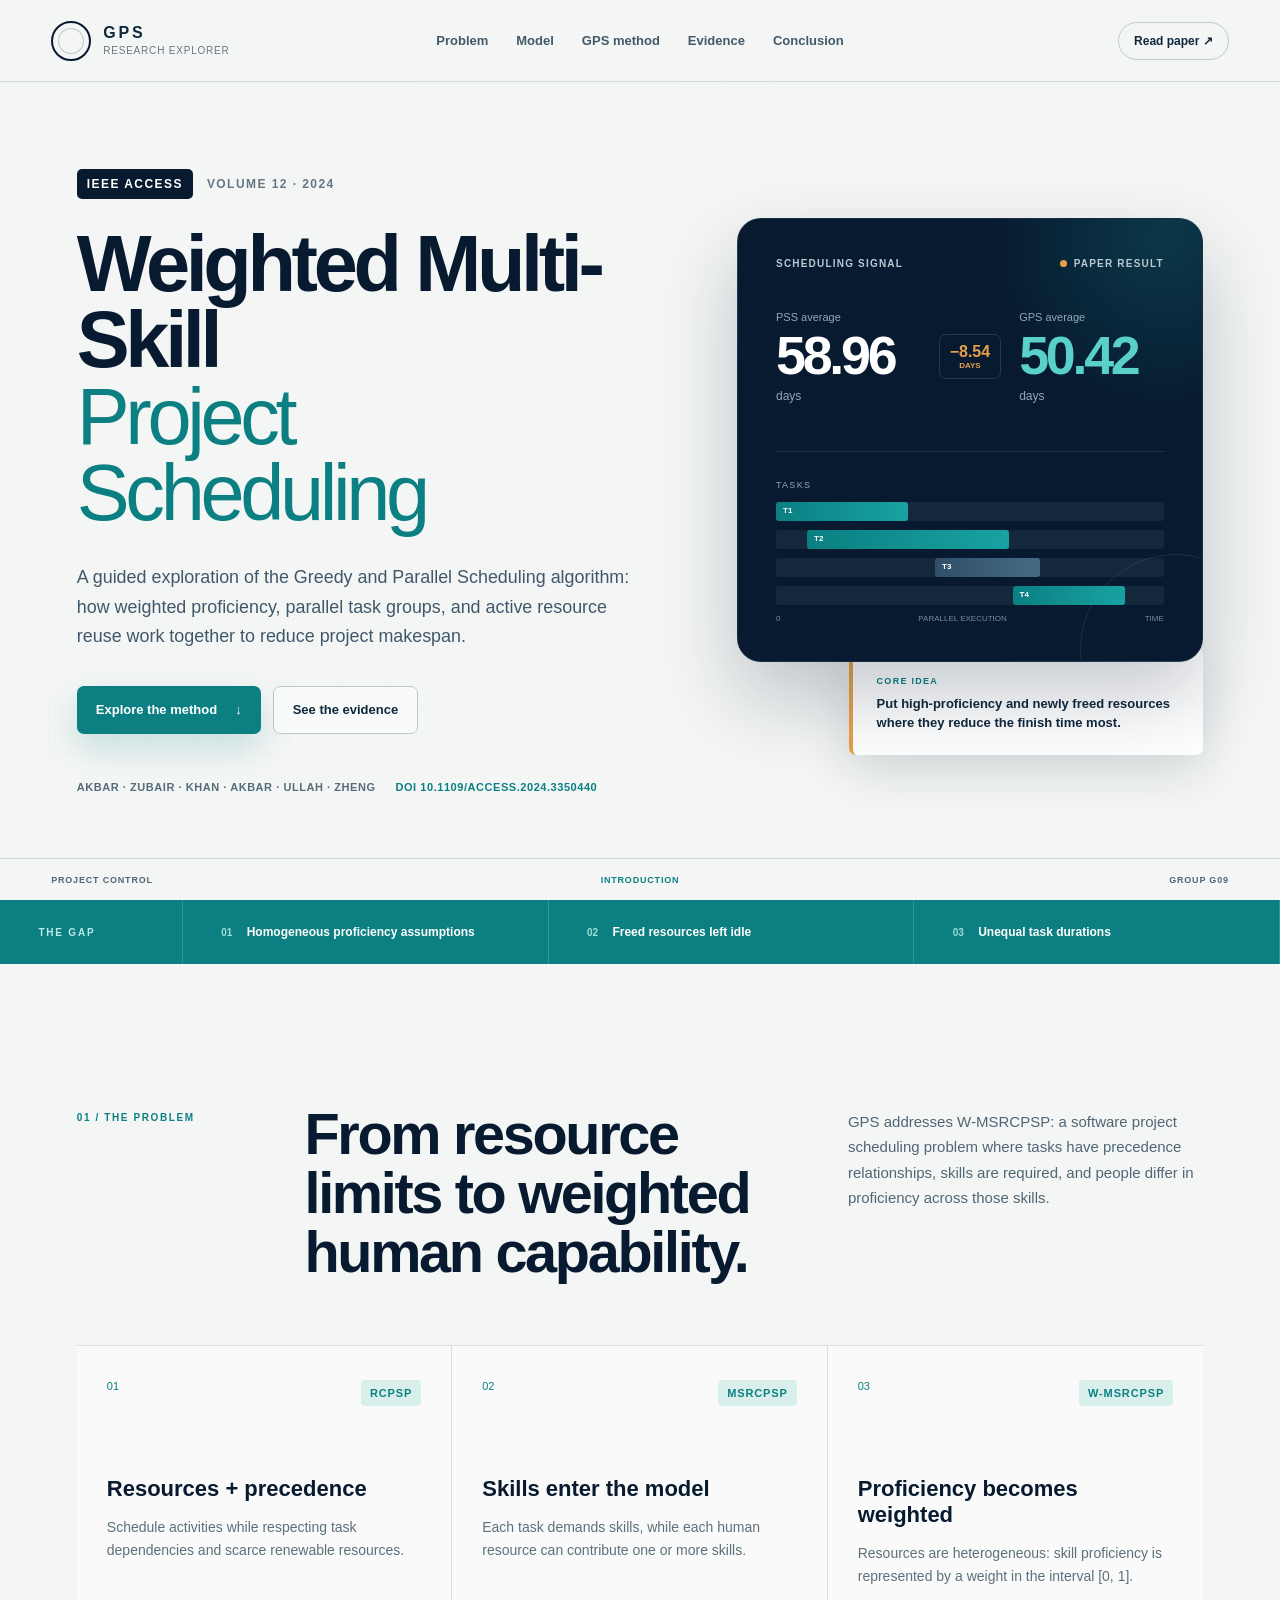
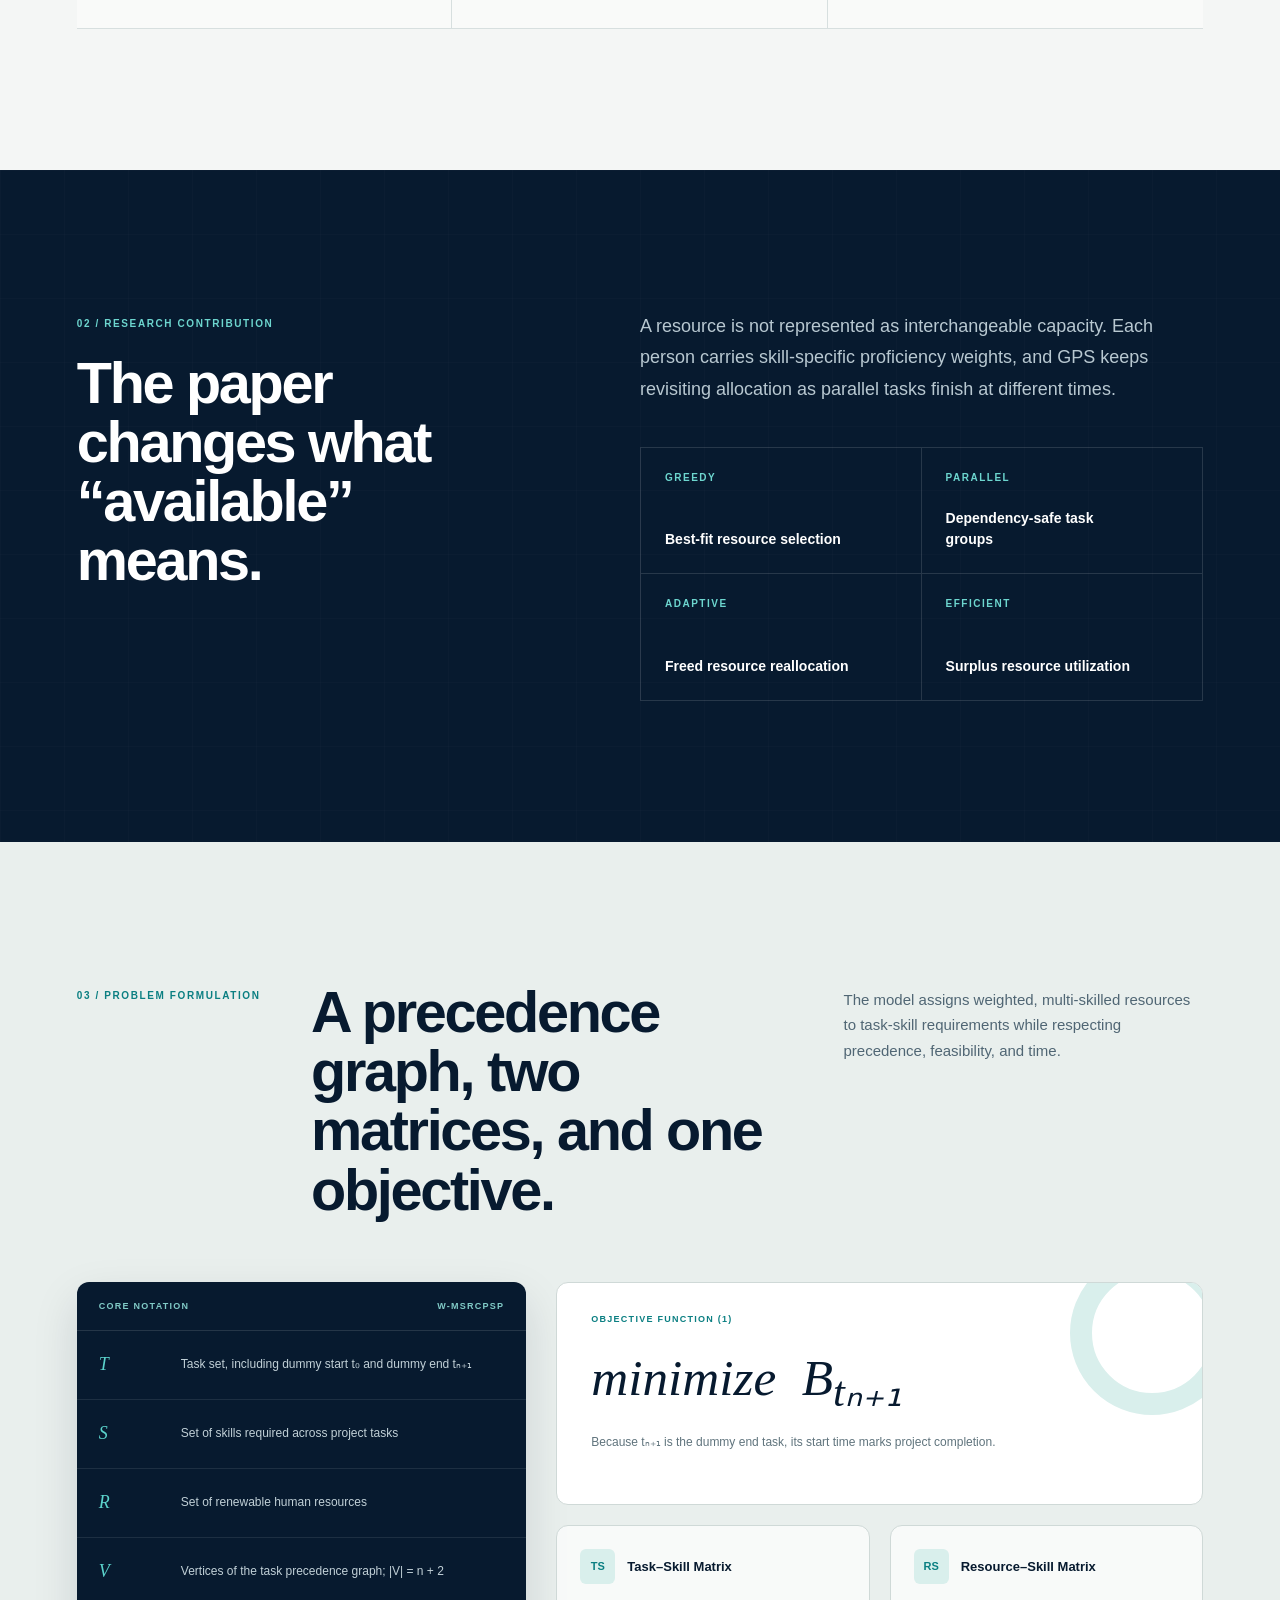
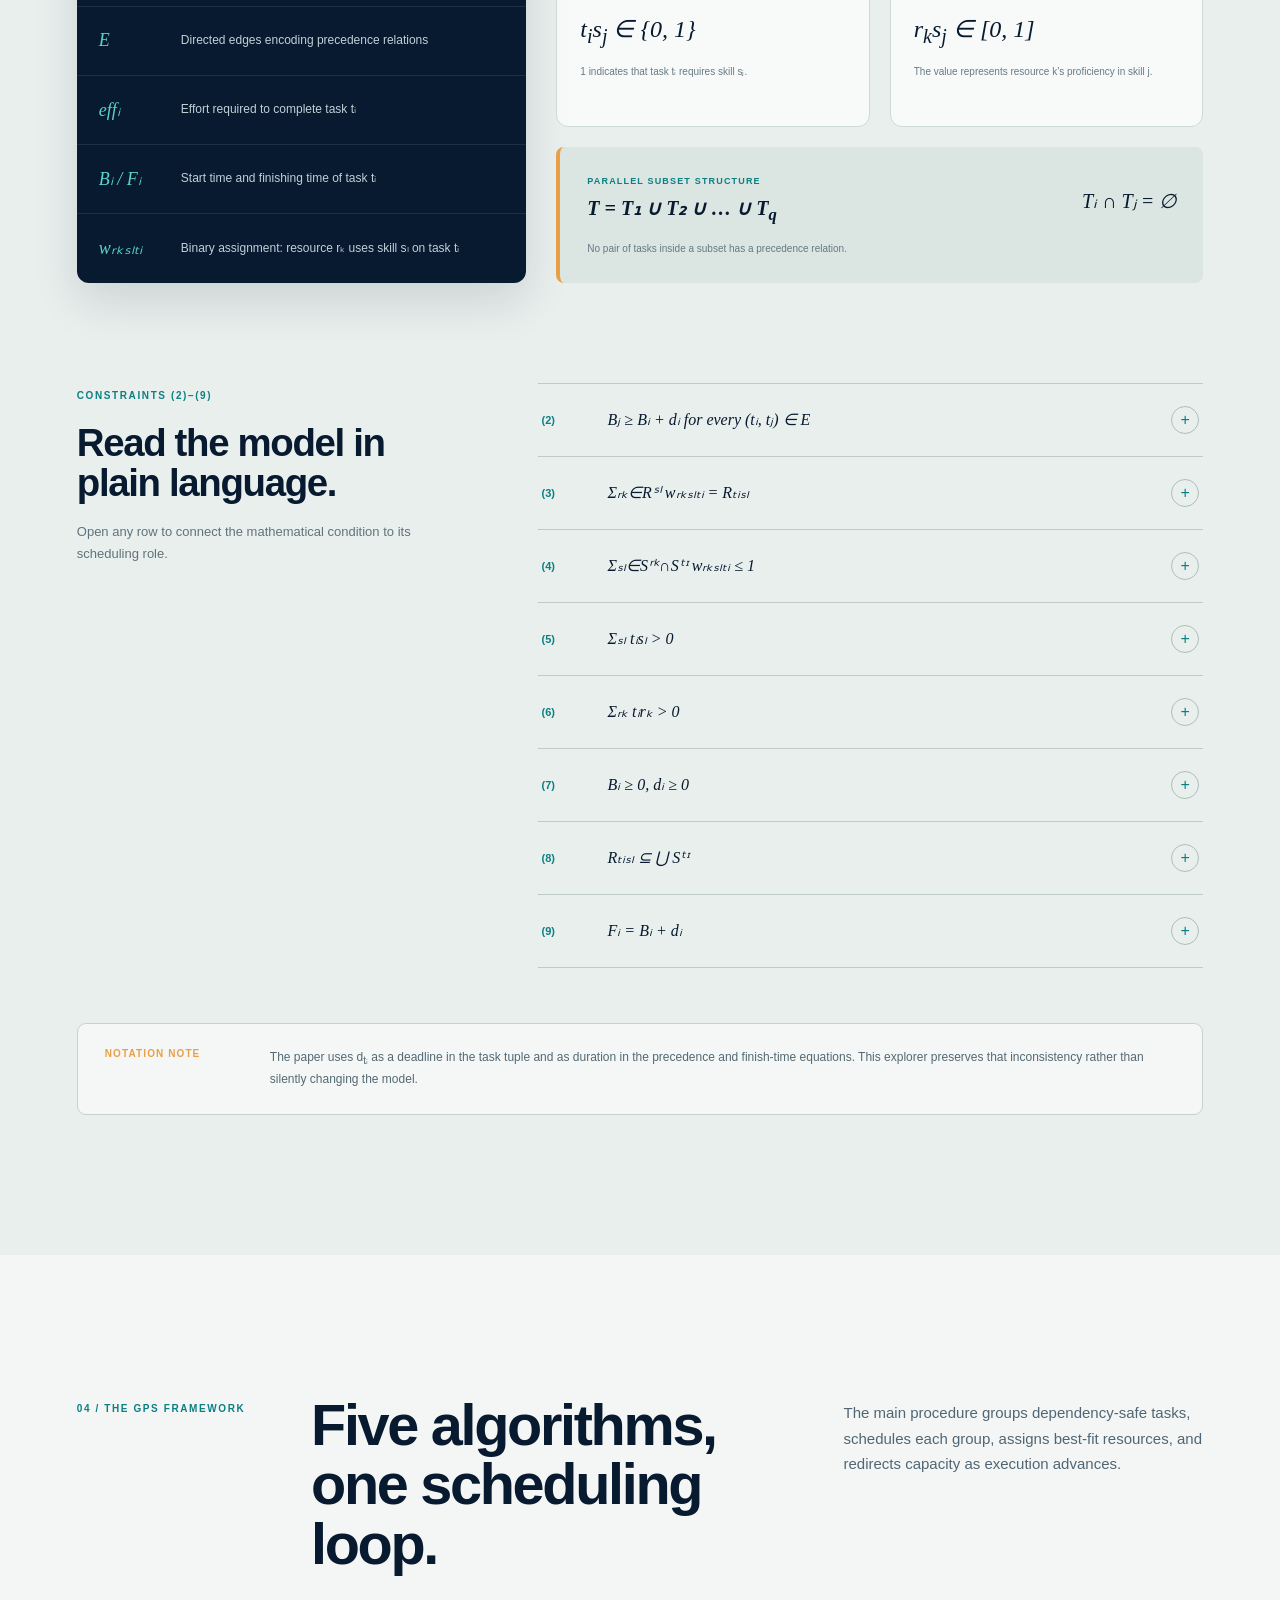
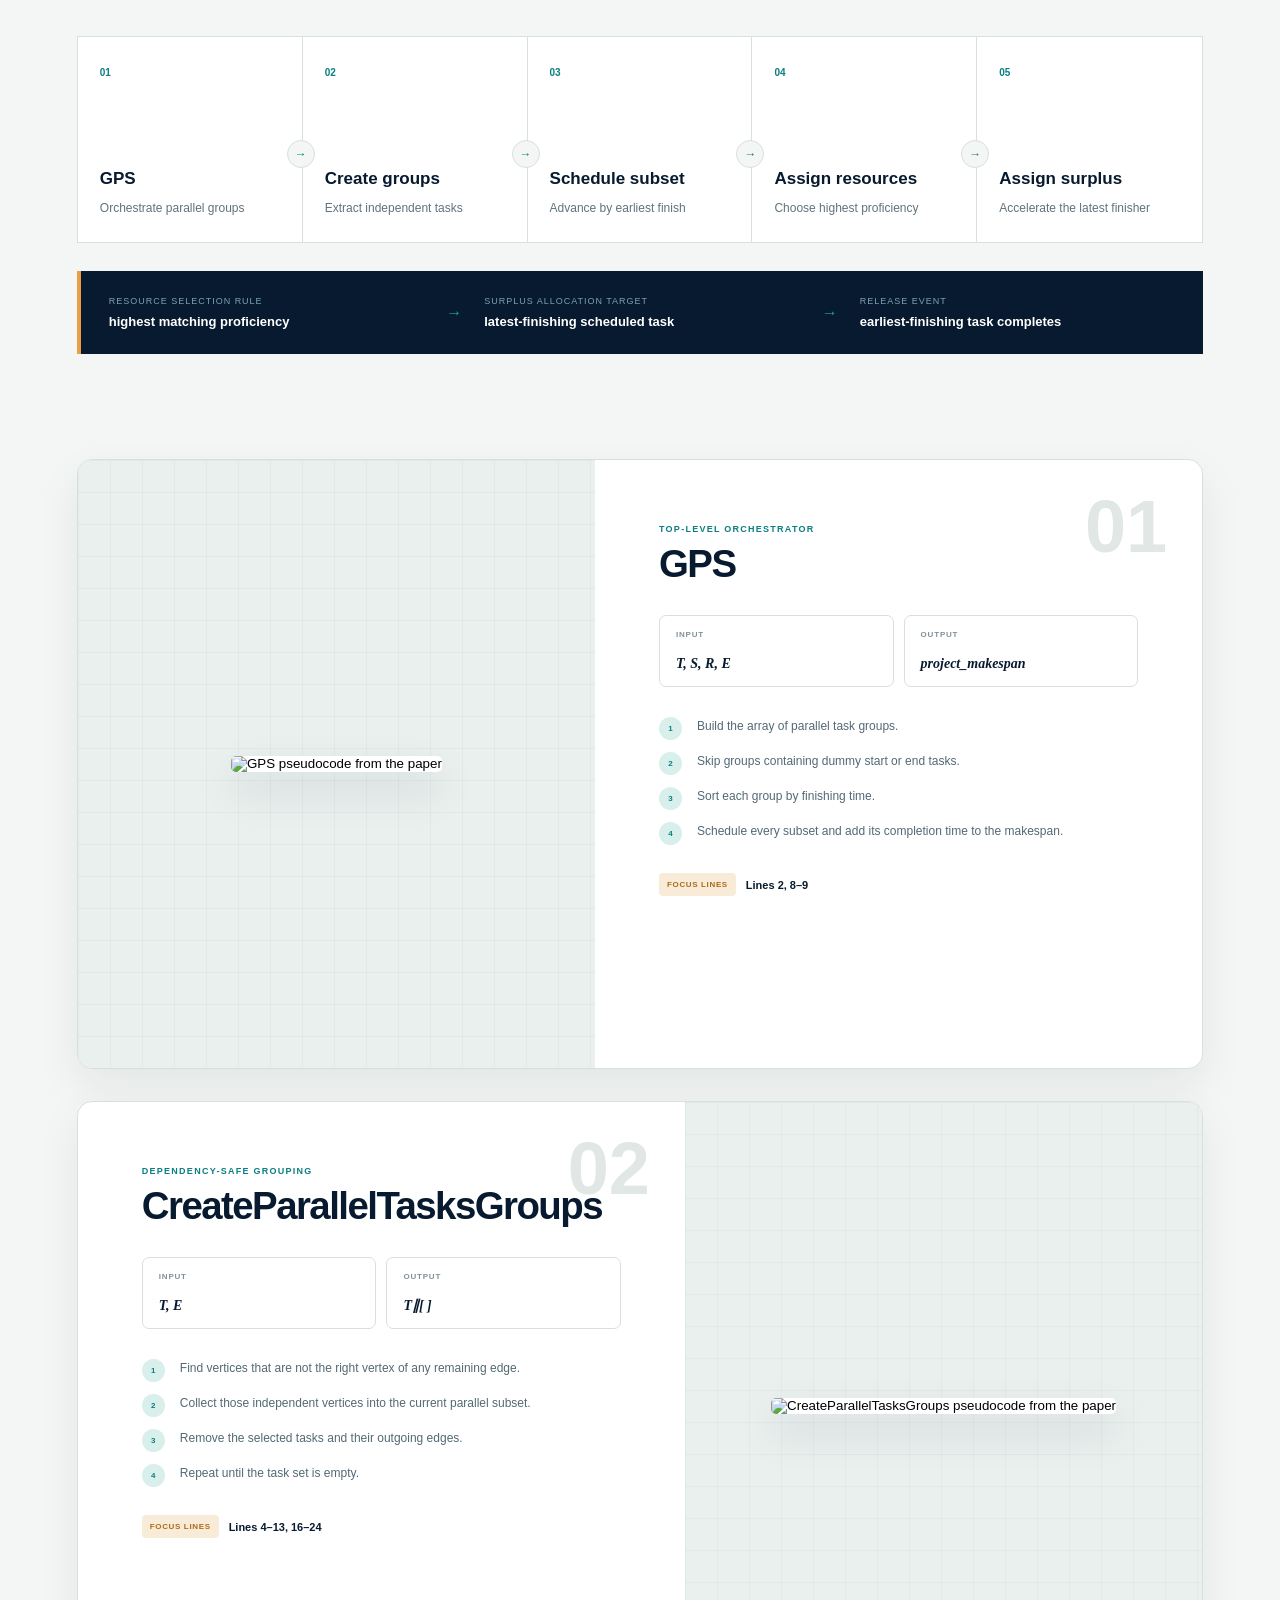
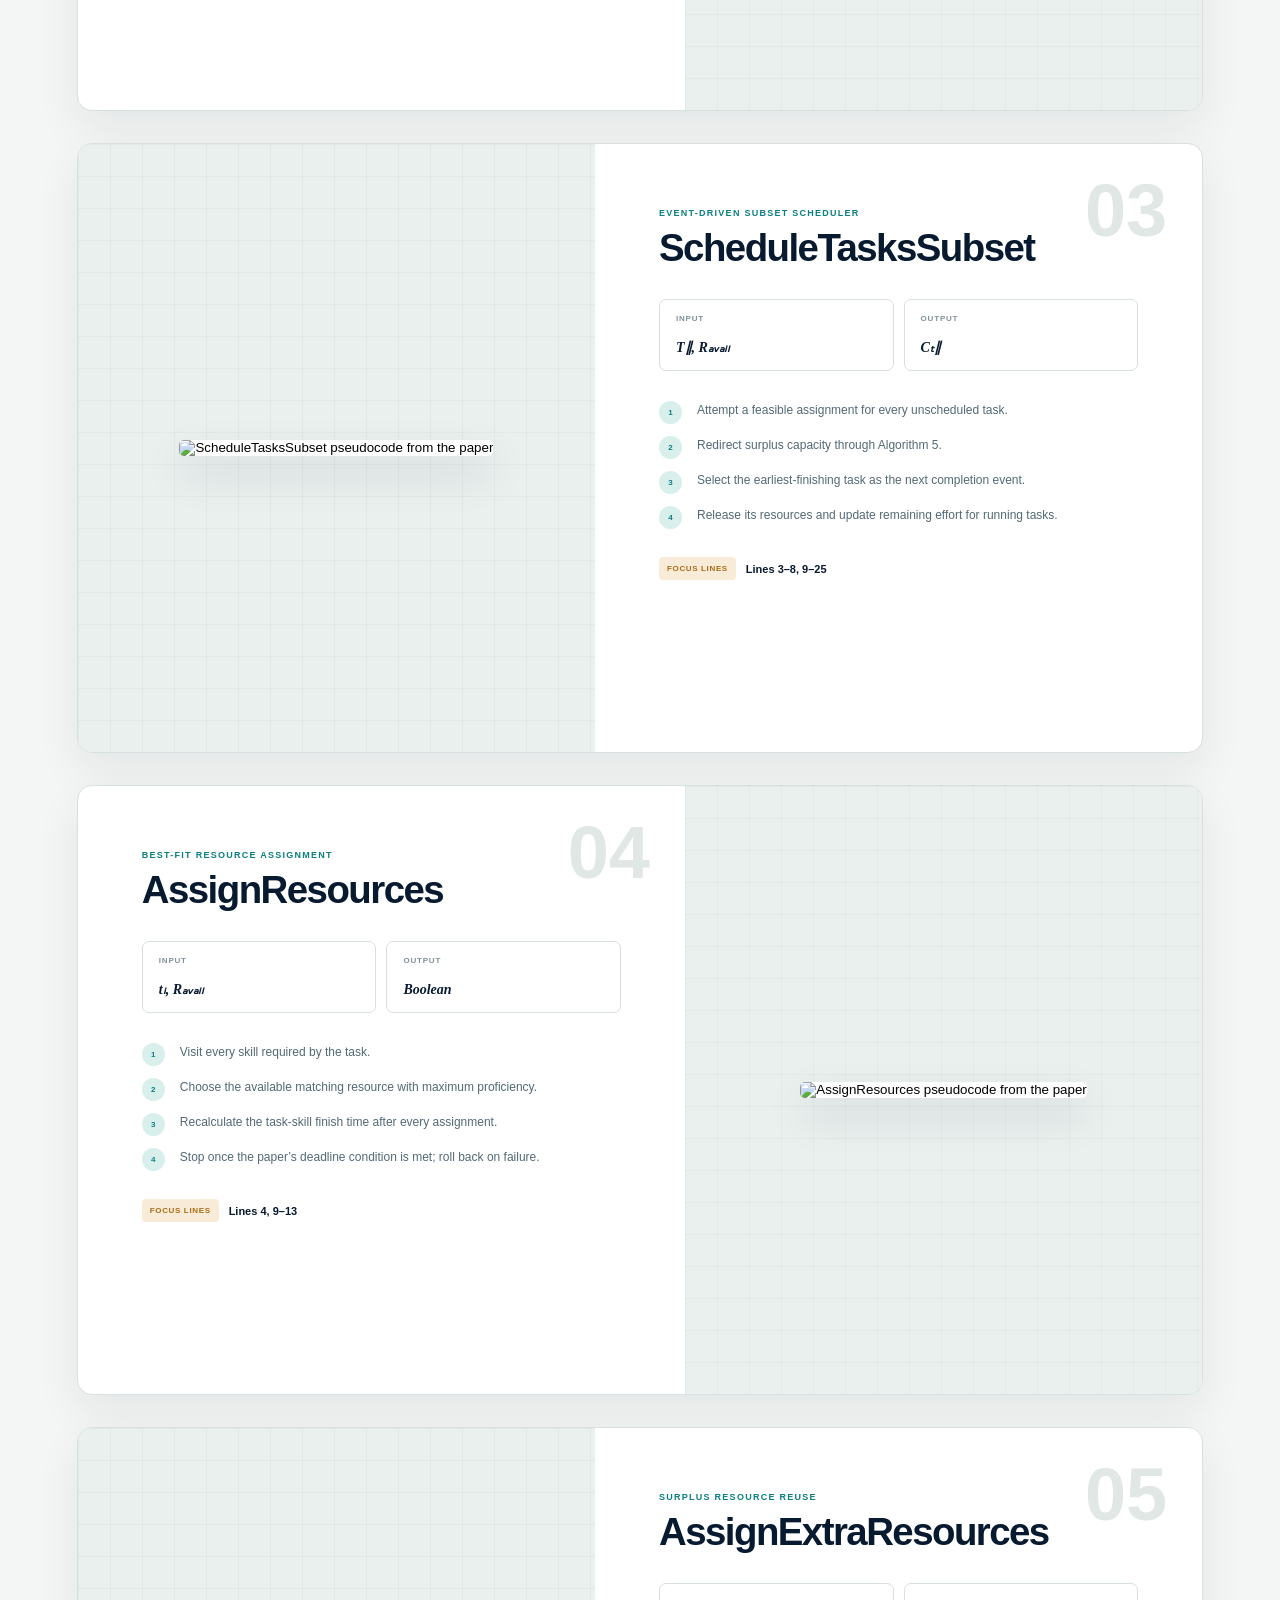
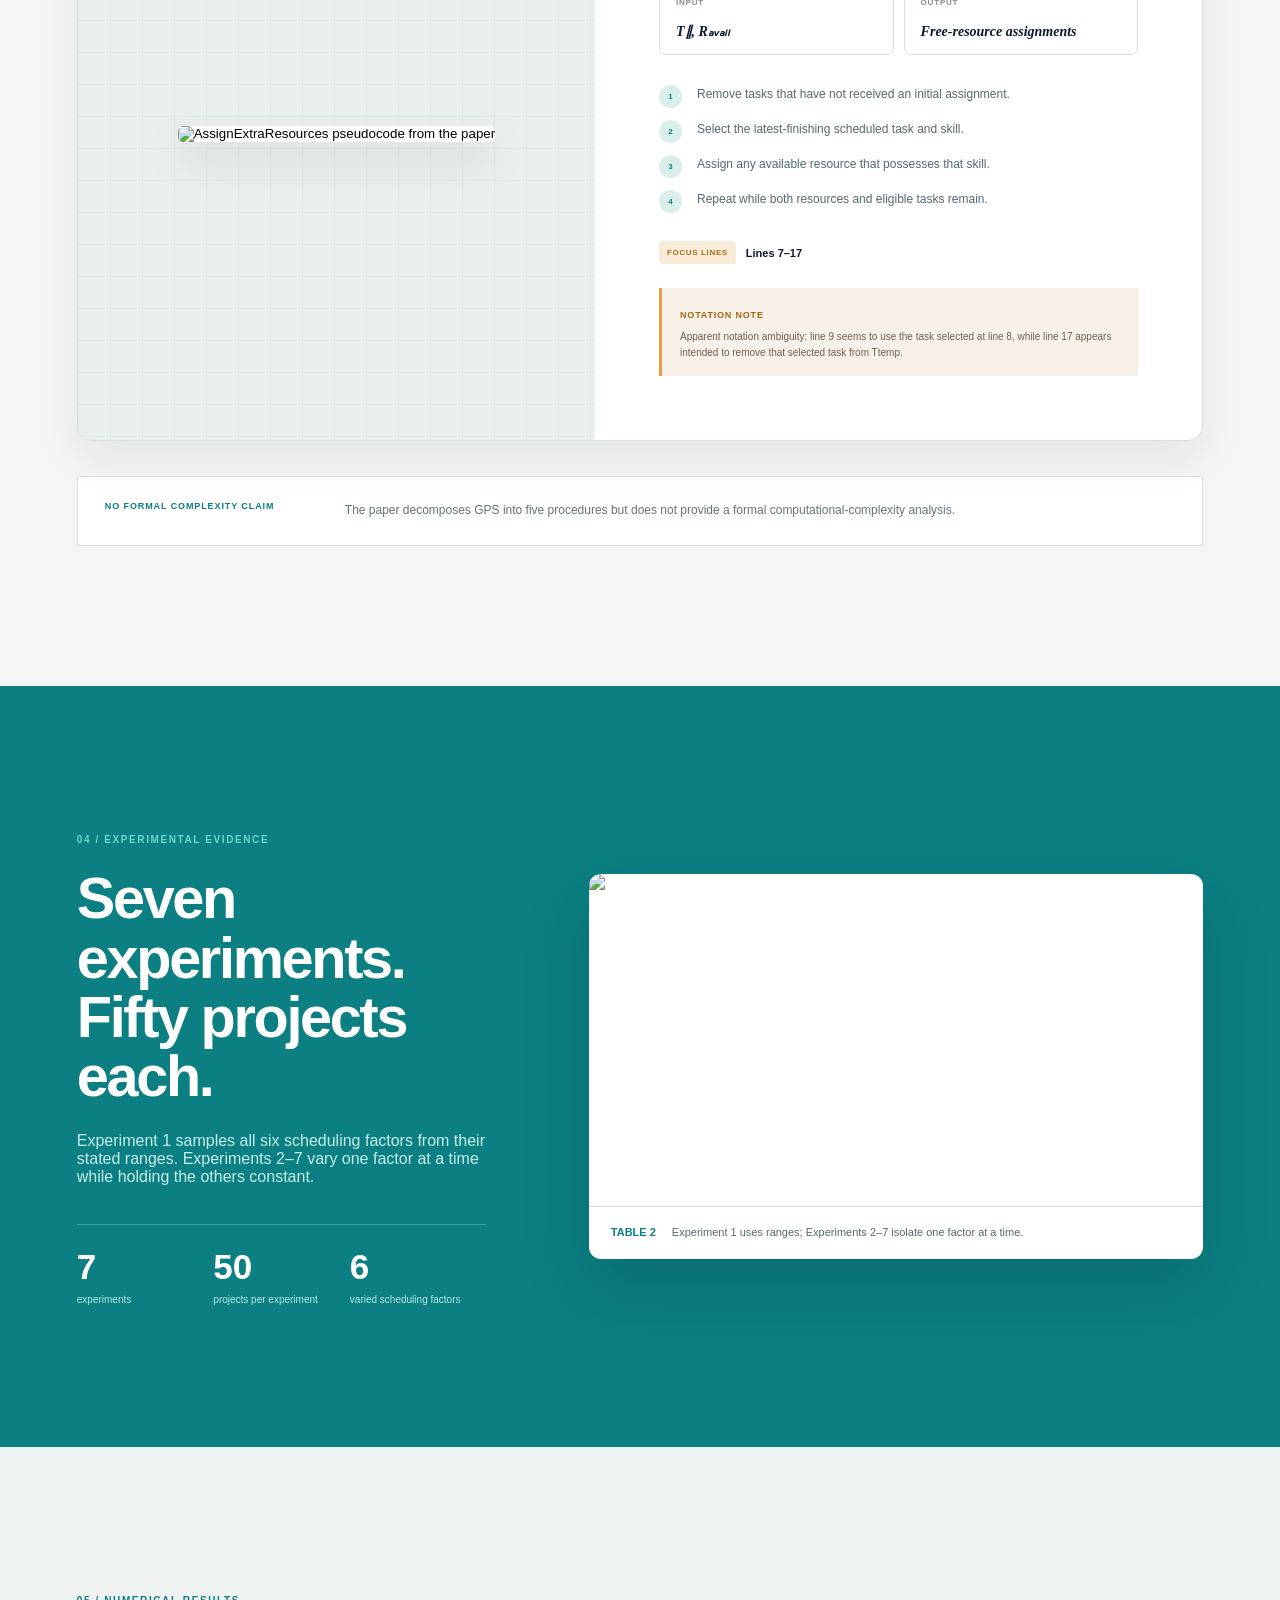
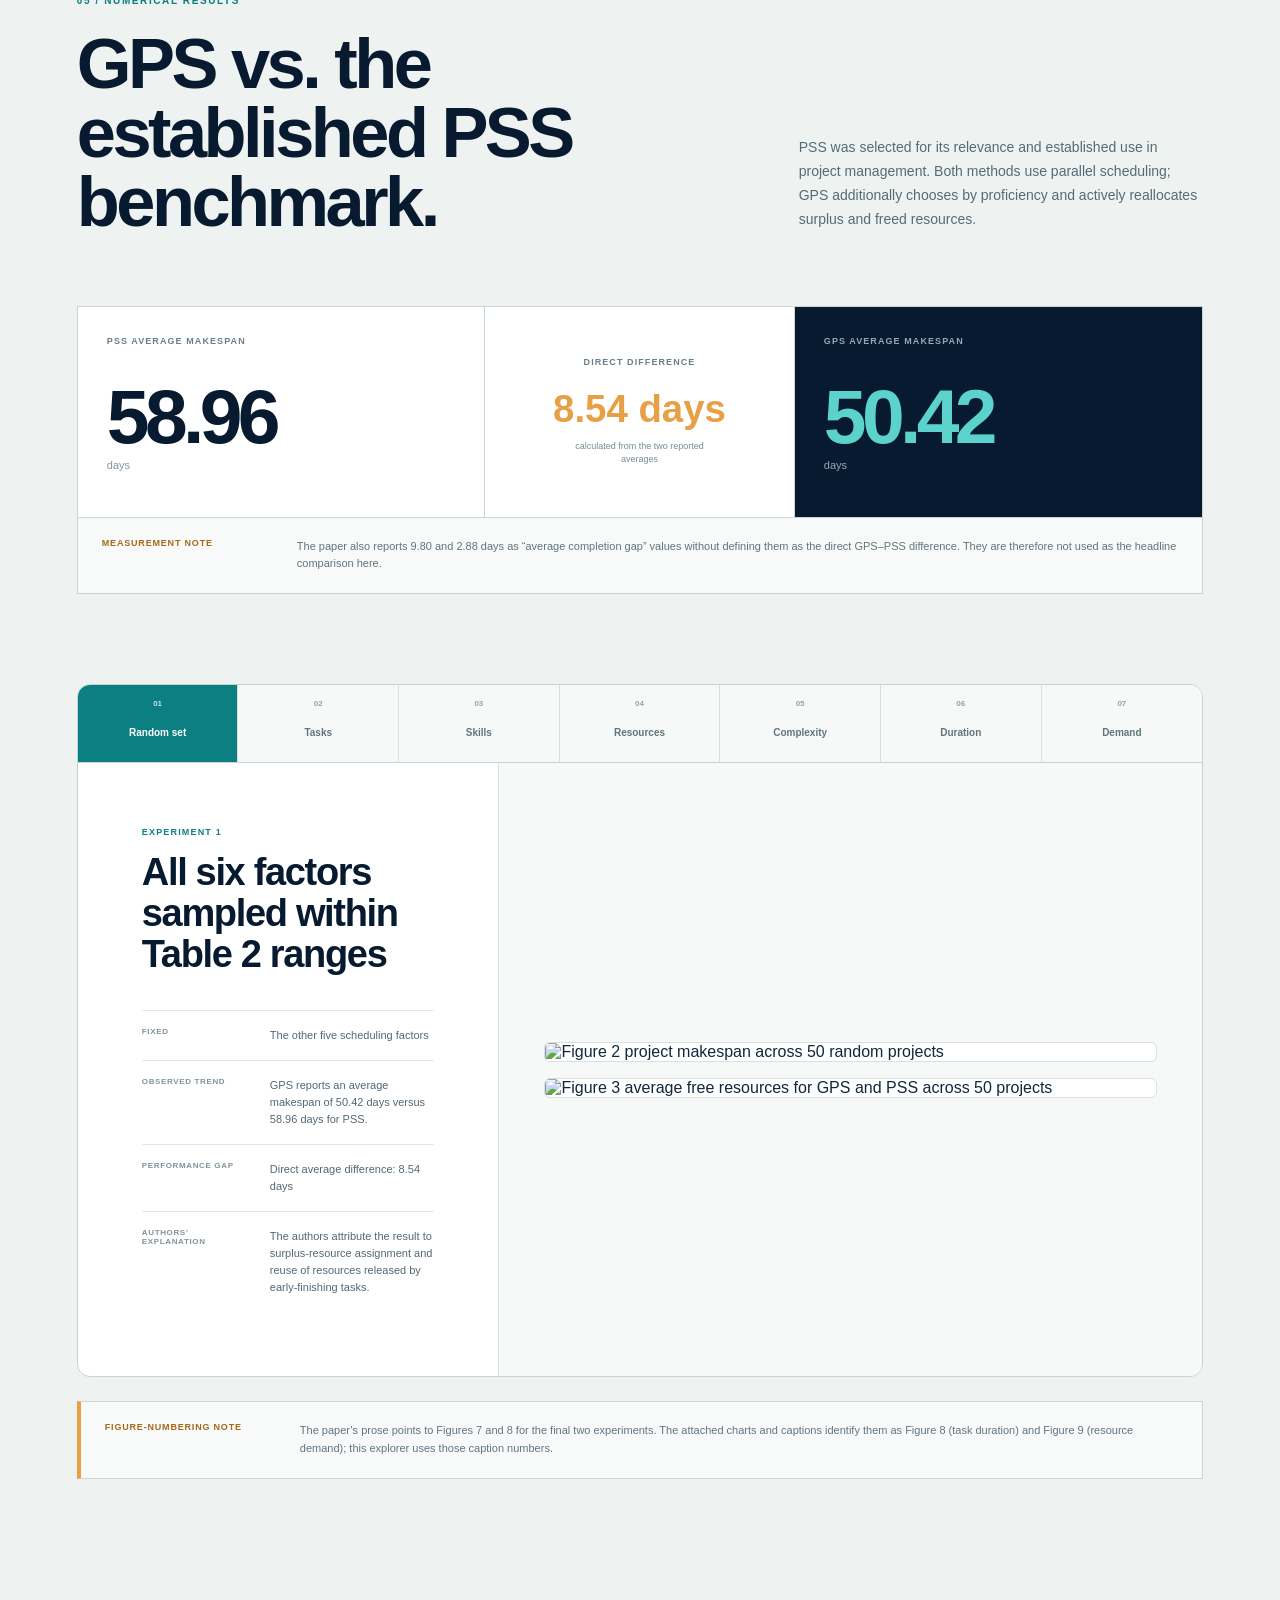
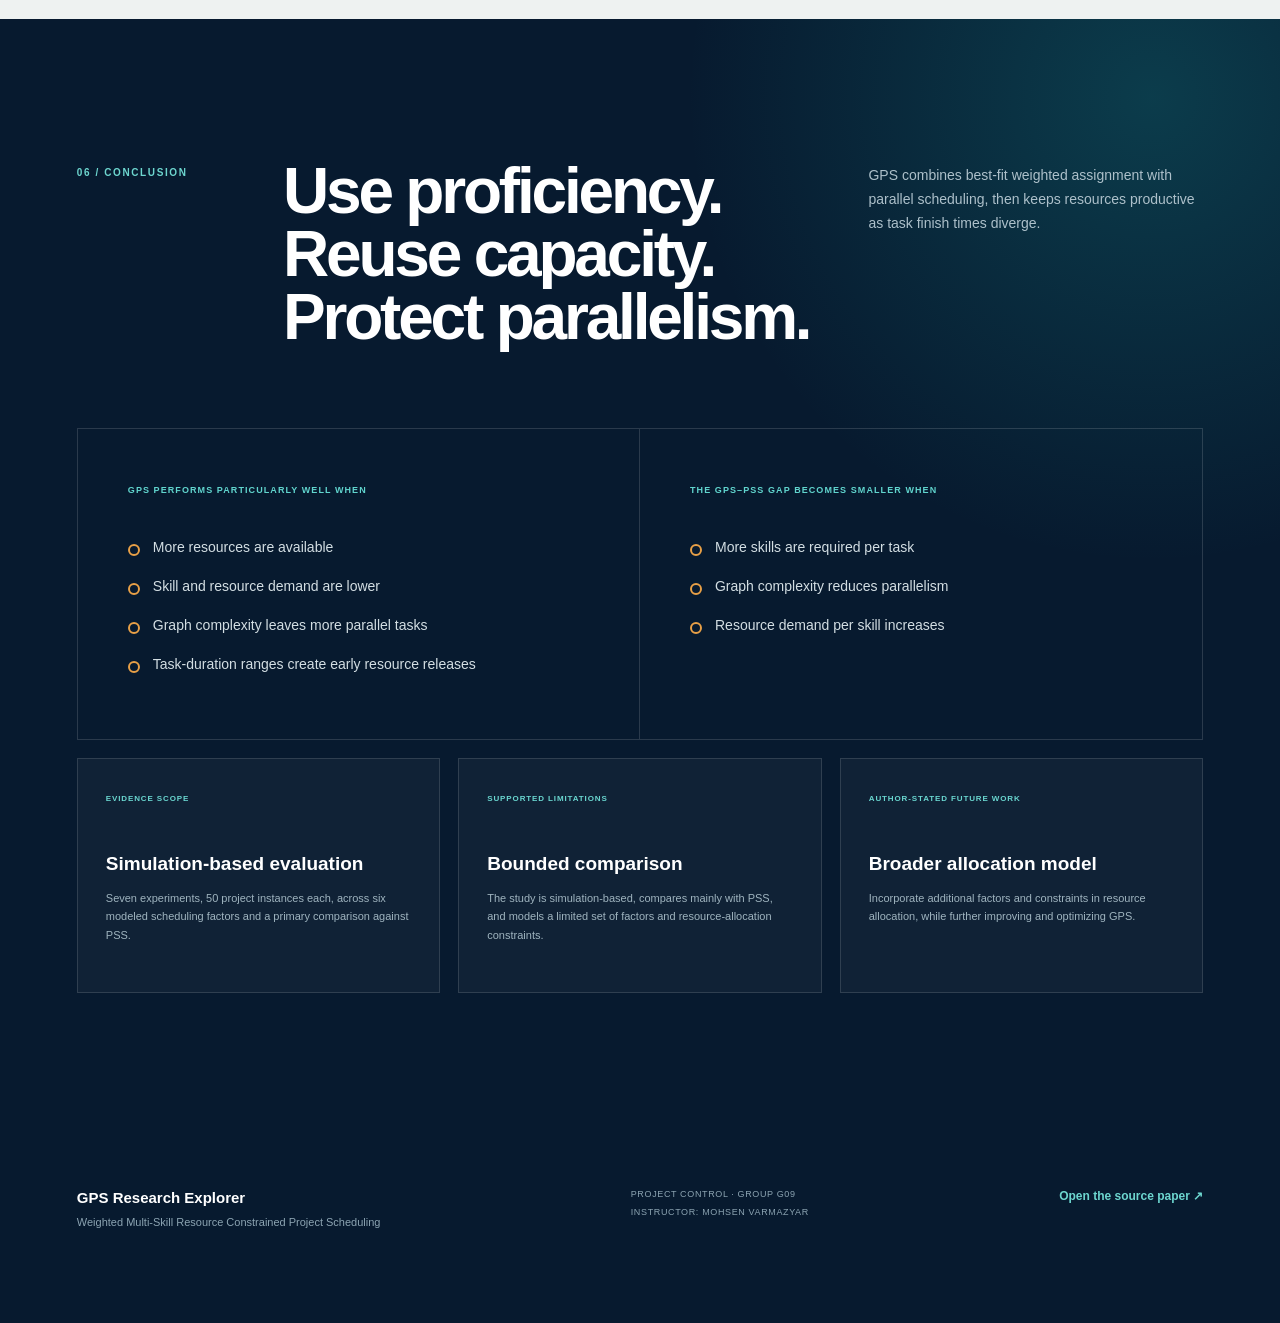
==== index.html @ 961cb964 "Add files via upload" ====
<!doctype html>
<html lang="en">
<head>
  <meta charset="utf-8">
  <meta name="viewport" content="width=device-width, initial-scale=1">
  <meta name="description" content="An interactive exploration of weighted multi-skill resource-constrained project scheduling and the Greedy and Parallel Scheduling method.">
  <meta name="theme-color" content="#071a2f">
  <title>GPS Scheduler Explorer</title>
  <link rel="icon" href="favicon.svg" type="image/svg+xml">
  <link rel="stylesheet" href="styles.css">
</head>
<body>
<main><div class="reading-progress" style="width:0%"></div><header class="site-header"><a class="brand" href="#top" aria-label="GPS Research Explorer home"><span class="logo-placeholder" aria-hidden="true"></span><span><strong>GPS</strong><small>Research Explorer</small></span></a><nav aria-label="Primary navigation"><a href="#problem">Problem</a><a href="#model">Model</a><a href="#method">GPS method</a><a href="#evidence">Evidence</a><a href="#conclusion">Conclusion</a></nav><a class="paper-link" href="weighted-multi-skill-gps-paper.pdf" target="_blank">Read paper <span aria-hidden="true">↗</span></a></header><section class="hero" id="top" data-label="Introduction"><div class="hero-grid" aria-hidden="true"></div><div class="hero-copy"><p class="eyebrow"><span>IEEE Access</span>Volume 12 · 2024</p><h1>Weighted Multi-Skill<span>Project Scheduling</span></h1><p class="hero-lead">A guided exploration of the Greedy and Parallel Scheduling algorithm: how weighted proficiency, parallel task groups, and active resource reuse work together to reduce project makespan.</p><div class="hero-actions"><a class="button button-primary" href="#method">Explore the method <span aria-hidden="true">↓</span></a><a class="button button-secondary" href="#evidence">See the evidence</a></div><p class="authors">Akbar · Zubair · Khan · Akbar · Ullah · Zheng<span>DOI 10.1109/ACCESS.2024.3350440</span></p></div><div class="hero-visual"><div class="signal-card"><div class="signal-head"><span>Scheduling signal</span><span class="live-dot">paper result</span></div><div class="metric-compare"><article><small>PSS average</small><strong>58.96</strong><span>days</span></article><div class="metric-delta"><span>−8.54</span><small>days</small></div><article class="metric-highlight"><small>GPS average</small><strong>50.42</strong><span>days</span></article></div><div class="mini-schedule" aria-label="Conceptual parallel schedule"><span class="track-label">Tasks</span><div class="schedule-row"><i style="--start:0%;--width:34%">T1</i></div><div class="schedule-row"><i style="--start:8%;--width:52%">T2</i></div><div class="schedule-row"><i style="--start:41%;--width:27%">T3</i></div><div class="schedule-row"><i style="--start:61%;--width:29%">T4</i></div><div class="schedule-axis"><span>0</span><span>parallel execution</span><span>time</span></div></div></div><div class="hero-note"><span>Core idea</span><p>Put high-proficiency and newly freed resources where they reduce the finish time most.</p></div></div></section><section class="gap-strip" aria-label="Research gap summary"><p>THE GAP</p><div><span>01</span> Homogeneous proficiency assumptions</div><div><span>02</span> Freed resources left idle</div><div><span>03</span> Unequal task durations</div></section><section class="section shell" id="problem" data-label="Problem evolution"><div class="section-heading"><p class="section-index">01 / THE PROBLEM</p><h2>From resource limits to weighted human capability.</h2><p>GPS addresses W-MSRCPSP: a software project scheduling problem where tasks have precedence relationships, skills are required, and people differ in proficiency across those skills.</p></div><div class="evolution-grid"><article><div class="card-top"><span>01</span><strong>RCPSP</strong></div><h3>Resources + precedence</h3><p>Schedule activities while respecting task dependencies and scarce renewable resources.</p></article><article><div class="card-top"><span>02</span><strong>MSRCPSP</strong></div><h3>Skills enter the model</h3><p>Each task demands skills, while each human resource can contribute one or more skills.</p></article><article><div class="card-top"><span>03</span><strong>W-MSRCPSP</strong></div><h3>Proficiency becomes weighted</h3><p>Resources are heterogeneous: skill proficiency is represented by a weight in the interval [0, 1].</p></article></div></section><section class="section section-dark" id="model" data-label="Research contribution"><div class="shell contribution-grid"><div><p class="section-index light">02 / RESEARCH CONTRIBUTION</p><h2>The paper changes what “available” means.</h2></div><div class="contribution-copy"><p>A resource is not represented as interchangeable capacity. Each person carries skill-specific proficiency weights, and GPS keeps revisiting allocation as parallel tasks finish at different times.</p><div class="claim-grid"><div><span>Greedy</span><strong>Best-fit resource selection</strong></div><div><span>Parallel</span><strong>Dependency-safe task groups</strong></div><div><span>Adaptive</span><strong>Freed resource reallocation</strong></div><div><span>Efficient</span><strong>Surplus resource utilization</strong></div></div></div></div></section><section class="section formulation-section" data-label="Problem formulation"><div class="shell"><div class="section-heading compact"><p class="section-index">03 / PROBLEM FORMULATION</p><h2>A precedence graph, two matrices, and one objective.</h2><p>The model assigns weighted, multi-skilled resources to task-skill requirements while respecting precedence, feasibility, and time.</p></div><div class="model-layout"><article class="notation-panel"><div class="panel-kicker"><span>Core notation</span><span>W-MSRCPSP</span></div><dl><div><dt>T</dt><dd>Task set, including dummy start t₀ and dummy end tₙ₊₁</dd></div><div><dt>S</dt><dd>Set of skills required across project tasks</dd></div><div><dt>R</dt><dd>Set of renewable human resources</dd></div><div><dt>V</dt><dd>Vertices of the task precedence graph; |V| = n + 2</dd></div><div><dt>E</dt><dd>Directed edges encoding precedence relations</dd></div><div><dt>effᵢ</dt><dd>Effort required to complete task tᵢ</dd></div><div><dt>Bᵢ / Fᵢ</dt><dd>Start time and finishing time of task tᵢ</dd></div><div><dt>wᵣₖₛₗₜᵢ</dt><dd>Binary assignment: resource rₖ uses skill sₗ on task tᵢ</dd></div></dl></article><div class="model-core"><article class="objective-card"><p>Objective function (1)</p><div class="equation">minimize  B<sub>tₙ₊₁</sub></div><span>Because tₙ₊₁ is the dummy end task, its start time marks project completion.</span></article><div class="matrix-grid"><article><div><span>TS</span><strong>Task–Skill Matrix</strong></div><p>t<sub>i</sub>s<sub>j</sub> ∈ {0, 1}</p><small>1 indicates that task tᵢ requires skill sⱼ.</small></article><article><div><span>RS</span><strong>Resource–Skill Matrix</strong></div><p>r<sub>k</sub>s<sub>j</sub> ∈ [0, 1]</p><small>The value represents resource k’s proficiency in skill j.</small></article></div><article class="parallel-card"><div><p>Parallel subset structure</p><strong>T = T₁ ∪ T₂ ∪ … ∪ T<sub>q</sub></strong></div><span>Tᵢ ∩ Tⱼ = ∅</span><small>No pair of tasks inside a subset has a precedence relation.</small></article></div></div><div class="constraints-block"><div class="constraints-intro"><p class="section-index">CONSTRAINTS (2)–(9)</p><h3>Read the model in plain language.</h3><p>Open any row to connect the mathematical condition to its scheduling role.</p></div><div class="constraint-list"><details><summary><span>(2)</span><code>Bⱼ ≥ Bᵢ + dᵢ   for every (tᵢ, tⱼ) ∈ E</code><i aria-hidden="true">+</i></summary><p>A successor can start only after its predecessor finishes.</p></details><details><summary><span>(3)</span><code>Σᵣₖ∈Rˢˡ wᵣₖₛₗₜᵢ = Rₜᵢₛₗ</code><i aria-hidden="true">+</i></summary><p>The assignment must meet the resource demand for every required task-skill pair.</p></details><details><summary><span>(4)</span><code>Σₛₗ∈Sʳᵏ∩Sᵗᶦ wᵣₖₛₗₜᵢ ≤ 1</code><i aria-hidden="true">+</i></summary><p>A resource performs at most one skill for a task and is assigned to only one task at a time.</p></details><details><summary><span>(5)</span><code>Σₛₗ tᵢsₗ &gt; 0</code><i aria-hidden="true">+</i></summary><p>Every project task requires at least one skill.</p></details><details><summary><span>(6)</span><code>Σᵣₖ tᵢrₖ &gt; 0</code><i aria-hidden="true">+</i></summary><p>At least one resource must perform every project task.</p></details><details><summary><span>(7)</span><code>Bᵢ ≥ 0, dᵢ ≥ 0</code><i aria-hidden="true">+</i></summary><p>Task start times and the paper’s dᵢ parameter cannot be negative.</p></details><details><summary><span>(8)</span><code>Rₜᵢₛₗ ⊆ ⋃ Sᵗᶦ</code><i aria-hidden="true">+</i></summary><p>Resources assigned to a task must possess skills required by that task.</p></details><details><summary><span>(9)</span><code>Fᵢ = Bᵢ + dᵢ</code><i aria-hidden="true">+</i></summary><p>A task’s finish time equals its start time plus dᵢ.</p></details></div></div><aside class="notation-note"><span>Notation note</span><p>The paper uses d<sub>tᵢ</sub> as a deadline in the task tuple and as duration in the precedence and finish-time equations. This explorer preserves that inconsistency rather than silently changing the model.</p></aside></div></section><section class="section method-section" id="method" data-label="GPS framework"><div class="shell"><div class="section-heading compact"><p class="section-index">04 / THE GPS FRAMEWORK</p><h2>Five algorithms, one scheduling loop.</h2><p>The main procedure groups dependency-safe tasks, schedules each group, assigns best-fit resources, and redirects capacity as execution advances.</p></div><div class="architecture" role="list" aria-label="Five GPS algorithms"><article role="listitem"><span>01</span><div><h3>GPS</h3><p>Orchestrate parallel groups</p></div></article><article role="listitem"><span>02</span><div><h3>Create groups</h3><p>Extract independent tasks</p></div></article><article role="listitem"><span>03</span><div><h3>Schedule subset</h3><p>Advance by earliest finish</p></div></article><article role="listitem"><span>04</span><div><h3>Assign resources</h3><p>Choose highest proficiency</p></div></article><article role="listitem"><span>05</span><div><h3>Assign surplus</h3><p>Accelerate the latest finisher</p></div></article></div><div class="method-callout"><div><small>Resource selection rule</small><strong>highest matching proficiency</strong></div><span aria-hidden="true">→</span><div><small>Surplus allocation target</small><strong>latest-finishing scheduled task</strong></div><span aria-hidden="true">→</span><div><small>Release event</small><strong>earliest-finishing task completes</strong></div></div><div class="algorithm-list"><article class="algorithm-card " id="algorithm-01"><div class="algorithm-image-wrap"><button type="button" aria-label="Open GPS pseudocode at full size"><img src="assets/algorithm-1-gps.png" alt="GPS pseudocode from the paper"><span>Expand pseudocode</span></button></div><div class="algorithm-copy"><div class="algorithm-number">01</div><p class="algorithm-role">Top-level orchestrator</p><h3>GPS</h3><div class="io-grid"><div><span>Input</span><strong>T, S, R, E</strong></div><div><span>Output</span><strong>project_makespan</strong></div></div><ol><li>Build the array of parallel task groups.</li><li>Skip groups containing dummy start or end tasks.</li><li>Sort each group by finishing time.</li><li>Schedule every subset and add its completion time to the makespan.</li></ol><p class="line-focus"><span>Focus lines</span>Lines 2, 8–9</p></div></article><article class="algorithm-card algorithm-card-reverse" id="algorithm-02"><div class="algorithm-image-wrap"><button type="button" aria-label="Open CreateParallelTasksGroups pseudocode at full size"><img src="assets/algorithm-2-parallel-groups.png" alt="CreateParallelTasksGroups pseudocode from the paper"><span>Expand pseudocode</span></button></div><div class="algorithm-copy"><div class="algorithm-number">02</div><p class="algorithm-role">Dependency-safe grouping</p><h3>CreateParallelTasksGroups</h3><div class="io-grid"><div><span>Input</span><strong>T, E</strong></div><div><span>Output</span><strong>T∥[ ]</strong></div></div><ol><li>Find vertices that are not the right vertex of any remaining edge.</li><li>Collect those independent vertices into the current parallel subset.</li><li>Remove the selected tasks and their outgoing edges.</li><li>Repeat until the task set is empty.</li></ol><p class="line-focus"><span>Focus lines</span>Lines 4–13, 16–24</p></div></article><article class="algorithm-card " id="algorithm-03"><div class="algorithm-image-wrap"><button type="button" aria-label="Open ScheduleTasksSubset pseudocode at full size"><img src="assets/algorithm-3-schedule-subset.png" alt="ScheduleTasksSubset pseudocode from the paper"><span>Expand pseudocode</span></button></div><div class="algorithm-copy"><div class="algorithm-number">03</div><p class="algorithm-role">Event-driven subset scheduler</p><h3>ScheduleTasksSubset</h3><div class="io-grid"><div><span>Input</span><strong>T∥, Rₐᵥₐᵢₗ</strong></div><div><span>Output</span><strong>Cₜ∥</strong></div></div><ol><li>Attempt a feasible assignment for every unscheduled task.</li><li>Redirect surplus capacity through Algorithm 5.</li><li>Select the earliest-finishing task as the next completion event.</li><li>Release its resources and update remaining effort for running tasks.</li></ol><p class="line-focus"><span>Focus lines</span>Lines 3–8, 9–25</p></div></article><article class="algorithm-card algorithm-card-reverse" id="algorithm-04"><div class="algorithm-image-wrap"><button type="button" aria-label="Open AssignResources pseudocode at full size"><img src="assets/algorithm-4-assign-resources.png" alt="AssignResources pseudocode from the paper"><span>Expand pseudocode</span></button></div><div class="algorithm-copy"><div class="algorithm-number">04</div><p class="algorithm-role">Best-fit resource assignment</p><h3>AssignResources</h3><div class="io-grid"><div><span>Input</span><strong>tᵢ, Rₐᵥₐᵢₗ</strong></div><div><span>Output</span><strong>Boolean</strong></div></div><ol><li>Visit every skill required by the task.</li><li>Choose the available matching resource with maximum proficiency.</li><li>Recalculate the task-skill finish time after every assignment.</li><li>Stop once the paper’s deadline condition is met; roll back on failure.</li></ol><p class="line-focus"><span>Focus lines</span>Lines 4, 9–13</p></div></article><article class="algorithm-card " id="algorithm-05"><div class="algorithm-image-wrap"><button type="button" aria-label="Open AssignExtraResources pseudocode at full size"><img src="assets/algorithm-5-extra-resources.png" alt="AssignExtraResources pseudocode from the paper"><span>Expand pseudocode</span></button></div><div class="algorithm-copy"><div class="algorithm-number">05</div><p class="algorithm-role">Surplus resource reuse</p><h3>AssignExtraResources</h3><div class="io-grid"><div><span>Input</span><strong>T∥, Rₐᵥₐᵢₗ</strong></div><div><span>Output</span><strong>Free-resource assignments</strong></div></div><ol><li>Remove tasks that have not received an initial assignment.</li><li>Select the latest-finishing scheduled task and skill.</li><li>Assign any available resource that possesses that skill.</li><li>Repeat while both resources and eligible tasks remain.</li></ol><p class="line-focus"><span>Focus lines</span>Lines 7–17</p><aside class="algorithm-note"><strong>Notation note</strong><p>Apparent notation ambiguity: line 9 seems to use the task selected at line 8, while line 17 appears intended to remove that selected task from Ttemp.</p></aside></div></article></div><aside class="complexity-note"><span>No formal complexity claim</span><p>The paper decomposes GPS into five procedures but does not provide a formal computational-complexity analysis.</p></aside></div></section><section class="section evidence-preview" id="evidence" data-label="Experimental evidence"><div class="shell evidence-grid"><div class="section-heading compact"><p class="section-index light">04 / EXPERIMENTAL EVIDENCE</p><h2>Seven experiments. Fifty projects each.</h2><p>Experiment 1 samples all six scheduling factors from their stated ranges. Experiments 2–7 vary one factor at a time while holding the others constant.</p><div class="evidence-kpis"><div><strong>7</strong><span>experiments</span></div><div><strong>50</strong><span>projects per experiment</span></div><div><strong>6</strong><span>varied scheduling factors</span></div></div></div><figure class="chart-card"><img src="assets/table-2-experimental-set.png" alt="Table 2 experimental set for seven experiments"><figcaption><span>Table 2</span>Experiment 1 uses ranges; Experiments 2–7 isolate one factor at a time.</figcaption></figure></div></section><section class="section results-section" data-label="Numerical results"><div class="shell"><div class="results-heading"><div><p class="section-index">05 / NUMERICAL RESULTS</p><h2>GPS vs. the established PSS benchmark.</h2></div><p>PSS was selected for its relevance and established use in project management. Both methods use parallel scheduling; GPS additionally chooses by proficiency and actively reallocates surplus and freed resources.</p></div><div class="benchmark-grid"><article class="benchmark-card"><span>PSS average makespan</span><strong>58.96</strong><small>days</small></article><article class="benchmark-difference"><span>Direct difference</span><strong>8.54 days</strong><small>calculated from the two reported averages</small></article><article class="benchmark-card benchmark-gps"><span>GPS average makespan</span><strong>50.42</strong><small>days</small></article></div><aside class="metric-note"><strong>Measurement note</strong><p>The paper also reports 9.80 and 2.88 days as “average completion gap” values without defining them as the direct GPS–PSS difference. They are therefore not used as the headline comparison here.</p></aside><div class="experiment-lab"><div class="experiment-tabs" role="tablist" aria-label="Experiments"><button type="button" role="tab" aria-selected="true" aria-controls="experiment-panel"><span>01</span>Random set</button><button type="button" role="tab" aria-controls="experiment-panel"><span>02</span>Tasks</button><button type="button" role="tab" aria-controls="experiment-panel"><span>03</span>Skills</button><button type="button" role="tab" aria-controls="experiment-panel"><span>04</span>Resources</button><button type="button" role="tab" aria-controls="experiment-panel"><span>05</span>Complexity</button><button type="button" role="tab" aria-controls="experiment-panel"><span>06</span>Duration</button><button type="button" role="tab" aria-controls="experiment-panel"><span>07</span>Demand</button></div><div class="experiment-panel" id="experiment-panel" role="tabpanel"><div class="experiment-copy"><p>Experiment 1</p><h3>All six factors sampled within Table 2 ranges</h3><dl><div><dt>Fixed</dt><dd>The other five scheduling factors</dd></div><div><dt>Observed trend</dt><dd>GPS reports an average makespan of 50.42 days versus 58.96 days for PSS.</dd></div><div><dt>Performance gap</dt><dd>Direct average difference: 8.54 days</dd></div><div><dt>Authors’ explanation</dt><dd>The authors attribute the result to surplus-resource assignment and reuse of resources released by early-finishing tasks.</dd></div></dl></div><div class="experiment-figures has-two"><figure><img src="assets/figure-2-makespan.png" alt="Figure 2 project makespan across 50 random projects"></figure><figure><img src="assets/figure-3-resource-wastage.png" alt="Figure 3 average free resources for GPS and PSS across 50 projects"></figure></div></div></div><aside class="figure-note"><span>Figure-numbering note</span><p>The paper’s prose points to Figures 7 and 8 for the final two experiments. The attached charts and captions identify them as Figure 8 (task duration) and Figure 9 (resource demand); this explorer uses those caption numbers.</p></aside></div></section><section class="section conclusion-section" id="conclusion" data-label="Conclusion"><div class="shell"><div class="conclusion-lead"><p class="section-index light">06 / CONCLUSION</p><h2>Use proficiency. Reuse capacity. Protect parallelism.</h2><p>GPS combines best-fit weighted assignment with parallel scheduling, then keeps resources productive as task finish times diverge.</p></div><div class="conclusion-grid"><article><span>GPS performs particularly well when</span><ul><li>More resources are available</li><li>Skill and resource demand are lower</li><li>Graph complexity leaves more parallel tasks</li><li>Task-duration ranges create early resource releases</li></ul></article><article><span>The GPS–PSS gap becomes smaller when</span><ul><li>More skills are required per task</li><li>Graph complexity reduces parallelism</li><li>Resource demand per skill increases</li></ul></article></div><div class="scope-grid"><article><span>Evidence scope</span><h3>Simulation-based evaluation</h3><p>Seven experiments, 50 project instances each, across six modeled scheduling factors and a primary comparison against PSS.</p></article><article><span>Supported limitations</span><h3>Bounded comparison</h3><p>The study is simulation-based, compares mainly with PSS, and models a limited set of factors and resource-allocation constraints.</p></article><article><span>Author-stated future work</span><h3>Broader allocation model</h3><p>Incorporate additional factors and constraints in resource allocation, while further improving and optimizing GPS.</p></article></div></div></section><footer class="site-footer"><div><strong>GPS Research Explorer</strong><p>Weighted Multi-Skill Resource Constrained Project Scheduling</p></div><div class="footer-meta"><span>Project Control · Group G09</span><span>Instructor: Mohsen Varmazyar</span></div><a href="weighted-multi-skill-gps-paper.pdf" target="_blank">Open the source paper ↗</a></footer><aside class="presentation-rail" aria-label="Presentation context"><span>Project Control</span><strong>Introduction</strong><span>Group G09</span></aside></main>
<script>window.GPS_EXPLORER_DATA={"algorithms":[{"number":"01","title":"GPS","image":"assets/algorithm-1-gps.png","input":"T, S, R, E","output":"project_makespan","role":"Top-level orchestrator","steps":["Build the array of parallel task groups.","Skip groups containing dummy start or end tasks.","Sort each group by finishing time.","Schedule every subset and add its completion time to the makespan."],"focus":"Lines 2, 8–9"},{"number":"02","title":"CreateParallelTasksGroups","image":"assets/algorithm-2-parallel-groups.png","input":"T, E","output":"T∥[ ]","role":"Dependency-safe grouping","steps":["Find vertices that are not the right vertex of any remaining edge.","Collect those independent vertices into the current parallel subset.","Remove the selected tasks and their outgoing edges.","Repeat until the task set is empty."],"focus":"Lines 4–13, 16–24"},{"number":"03","title":"ScheduleTasksSubset","image":"assets/algorithm-3-schedule-subset.png","input":"T∥, Rₐᵥₐᵢₗ","output":"Cₜ∥","role":"Event-driven subset scheduler","steps":["Attempt a feasible assignment for every unscheduled task.","Redirect surplus capacity through Algorithm 5.","Select the earliest-finishing task as the next completion event.","Release its resources and update remaining effort for running tasks."],"focus":"Lines 3–8, 9–25"},{"number":"04","title":"AssignResources","image":"assets/algorithm-4-assign-resources.png","input":"tᵢ, Rₐᵥₐᵢₗ","output":"Boolean","role":"Best-fit resource assignment","steps":["Visit every skill required by the task.","Choose the available matching resource with maximum proficiency.","Recalculate the task-skill finish time after every assignment.","Stop once the paper’s deadline condition is met; roll back on failure."],"focus":"Lines 4, 9–13"},{"number":"05","title":"AssignExtraResources","image":"assets/algorithm-5-extra-resources.png","input":"T∥, Rₐᵥₐᵢₗ","output":"Free-resource assignments","role":"Surplus resource reuse","steps":["Remove tasks that have not received an initial assignment.","Select the latest-finishing scheduled task and skill.","Assign any available resource that possesses that skill.","Repeat while both resources and eligible tasks remain."],"focus":"Lines 7–17","note":"Apparent notation ambiguity: line 9 seems to use the task selected at line 8, while line 17 appears intended to remove that selected task from Ttemp."}],"experiments":[{"id":1,"label":"Random set","factor":"All six factors sampled within Table 2 ranges","image":"assets/figure-2-makespan.png","alt":"Figure 2 project makespan across 50 random projects","trend":"GPS reports an average makespan of 50.42 days versus 58.96 days for PSS.","gap":"Direct average difference: 8.54 days","reason":"The authors attribute the result to surplus-resource assignment and reuse of resources released by early-finishing tasks.","extraImage":"assets/figure-3-resource-wastage.png","extraAlt":"Figure 3 average free resources for GPS and PSS across 50 projects"},{"id":2,"label":"Tasks","factor":"Number of tasks: 5 → 40 in the plotted experiment","image":"assets/figure-4-tasks.png","alt":"Figure 4 impact of number of tasks on project makespan","trend":"Makespan rises in a broadly similar fashion for both methods.","gap":"GPS remains lower; the relative pattern changes little","reason":"Changing task count alone does not materially change the authors’ reported efficacy pattern when the other five factors are held constant."},{"id":3,"label":"Skills","factor":"Required skills per task: 1 → 4","image":"assets/figure-5-skills.png","alt":"Figure 5 impact of required skills on project makespan","trend":"GPS performs especially well when skill demand is low; the gap narrows as demand rises.","gap":"Wide at 1 skill; much smaller at 4 skills","reason":"More required skills consume more of the available pool, leaving fewer surplus resources for GPS to redirect."},{"id":4,"label":"Resources","factor":"Available resources: 9 → 15 in the plotted experiment","image":"assets/figure-6-resources.png","alt":"Figure 6 impact of available resources on project makespan","trend":"GPS makespan falls faster as the available resource pool expands.","gap":"The GPS advantage widens with more available resources","reason":"GPS uses both parallelism and surplus capacity, while the benchmark assigns only enough resources to meet task requirements."},{"id":5,"label":"Complexity","factor":"Predecessors and successors per task: 1 → 4","image":"assets/figure-7-complexity.png","alt":"Figure 7 impact of graph complexity on project makespan","trend":"GPS has the larger advantage when graph complexity is low.","gap":"The methods converge as the graph becomes more connected","reason":"Additional precedence relations reduce the amount of parallel execution available to the scheduler."},{"id":6,"label":"Duration","factor":"Maximum task-duration setting: 3 → 15 in the plotted experiment","image":"assets/figure-8-duration.png","alt":"Figure 8 impact of task duration on project makespan","trend":"The GPS–PSS makespan gap grows as the duration range widens.","gap":"Greater duration variation creates a larger GPS advantage","reason":"Unequal finish times create more opportunities to reuse resources released by the earliest-finishing task."},{"id":7,"label":"Demand","factor":"Required resources per task-skill: 1 → 4","image":"assets/figure-9-resource-demand.png","alt":"Figure 9 impact of required resources per task on makespan","trend":"GPS remains lower, but the advantage narrows as resource demand increases.","gap":"Largest at minimum demand; smaller at maximum demand","reason":"Higher mandatory demand leaves fewer surplus resources available for the extra-resource routine."}]};</script>
<script src="script.js" defer></script>
</body>
</html>
---- styles.css ----
:root {
  --navy: #071a2f;
  --navy-2: #0c2842;
  --ink: #10283c;
  --teal: #0b7f82;
  --teal-bright: #18a2a1;
  --mint: #d9efec;
  --paper: #f4f6f5;
  --white: #ffffff;
  --grey: #667784;
  --line: #d7dfdf;
  --accent: #e8a047;
}

* {
  box-sizing: border-box;
}

html {
  scroll-behavior: smooth;
}

body {
  margin: 0;
  -webkit-font-smoothing: antialiased;
  -moz-osx-font-smoothing: grayscale;
  background: var(--paper);
  color: var(--ink);
  font-family: Arial, Helvetica, sans-serif;
}

a {
  color: inherit;
  text-decoration: none;
}

button,
a {
  -webkit-tap-highlight-color: transparent;
}

img {
  display: block;
  max-width: 100%;
}

.reading-progress {
  position: fixed;
  inset: 0 auto auto 0;
  z-index: 80;
  height: 3px;
  background: var(--accent);
}

.site-header {
  position: sticky;
  top: 0;
  z-index: 60;
  display: grid;
  grid-template-columns: 1fr auto 1fr;
  align-items: center;
  gap: 28px;
  min-height: 82px;
  padding: 0 4vw;
  border-bottom: 1px solid rgba(7, 26, 47, 0.12);
  background: rgba(244, 246, 245, 0.92);
  backdrop-filter: blur(18px);
}

.brand {
  display: inline-flex;
  align-items: center;
  gap: 12px;
  width: max-content;
}

.logo-placeholder {
  width: 40px;
  height: 40px;
  border: 2px solid var(--navy);
  border-radius: 50%;
  box-shadow: inset 0 0 0 5px var(--paper), inset 0 0 0 6px rgba(7, 26, 47, 0.22);
}

.brand span:last-child {
  display: grid;
  line-height: 1;
}

.brand strong {
  font-size: 16px;
  letter-spacing: 0.18em;
}

.brand small {
  margin-top: 5px;
  color: var(--grey);
  font-size: 10px;
  letter-spacing: 0.08em;
  text-transform: uppercase;
}

.site-header nav {
  display: flex;
  gap: 28px;
}

.site-header nav a {
  color: #425969;
  font-size: 13px;
  font-weight: 700;
}

.site-header nav a:hover,
.site-header nav a:focus-visible {
  color: var(--teal);
}

.paper-link {
  justify-self: end;
  padding: 11px 15px;
  border: 1px solid rgba(7, 26, 47, 0.2);
  border-radius: 999px;
  font-size: 12px;
  font-weight: 800;
}

.paper-link:hover,
.paper-link:focus-visible {
  border-color: var(--teal);
  color: var(--teal);
}

.hero {
  position: relative;
  display: grid;
  grid-template-columns: minmax(0, 1.1fr) minmax(420px, 0.9fr);
  gap: clamp(48px, 7vw, 108px);
  min-height: calc(100vh - 82px);
  padding: clamp(70px, 9vh, 110px) 6vw 90px;
  overflow: hidden;
  background: var(--paper);
}

.hero-grid {
  position: absolute;
  inset: 0;
  opacity: 0.28;
  background-image:
    linear-gradient(rgba(7, 26, 47, 0.055) 1px, transparent 1px),
    linear-gradient(90deg, rgba(7, 26, 47, 0.055) 1px, transparent 1px);
  background-size: 48px 48px;
  mask-image: linear-gradient(to right, black, transparent 70%);
}

.hero-copy,
.hero-visual {
  position: relative;
  z-index: 1;
}

.hero-copy {
  align-self: center;
  max-width: 790px;
}

.eyebrow {
  display: flex;
  align-items: center;
  gap: 14px;
  margin: 0 0 27px;
  color: var(--grey);
  font-size: 12px;
  font-weight: 800;
  letter-spacing: 0.12em;
  text-transform: uppercase;
}

.eyebrow span {
  padding: 8px 10px;
  border-radius: 5px;
  background: var(--navy);
  color: white;
}

.hero h1 {
  max-width: 850px;
  margin: 0;
  color: var(--navy);
  font-size: clamp(54px, 6.2vw, 94px);
  line-height: 0.96;
  letter-spacing: -0.055em;
}

.hero h1 span {
  display: block;
  color: var(--teal);
  font-weight: 400;
}

.hero-lead {
  max-width: 720px;
  margin: 32px 0 0;
  color: #40586a;
  font-size: clamp(17px, 1.4vw, 21px);
  line-height: 1.65;
}

.hero-actions {
  display: flex;
  flex-wrap: wrap;
  gap: 12px;
  margin-top: 34px;
}

.button {
  display: inline-flex;
  align-items: center;
  justify-content: center;
  gap: 18px;
  min-height: 48px;
  padding: 0 19px;
  border-radius: 7px;
  font-size: 13px;
  font-weight: 800;
}

.button-primary {
  background: var(--teal);
  color: white;
  box-shadow: 0 14px 35px rgba(11, 127, 130, 0.2);
}

.button-primary:hover,
.button-primary:focus-visible {
  background: #096f72;
}

.button-secondary {
  border: 1px solid #bbc9ca;
  background: rgba(255, 255, 255, 0.45);
}

.authors {
  display: flex;
  flex-wrap: wrap;
  gap: 8px 20px;
  margin-top: 47px;
  color: #556c79;
  font-size: 11px;
  font-weight: 700;
  letter-spacing: 0.05em;
  text-transform: uppercase;
}

.authors span {
  color: var(--teal);
}

.hero-visual {
  align-self: center;
}

.signal-card {
  position: relative;
  overflow: hidden;
  padding: clamp(24px, 3vw, 42px);
  border: 1px solid rgba(255, 255, 255, 0.08);
  border-radius: 24px;
  background:
    radial-gradient(circle at 92% 4%, rgba(24, 162, 161, 0.22), transparent 30%),
    var(--navy);
  color: white;
  box-shadow: 0 36px 80px rgba(7, 26, 47, 0.23);
}

.signal-card::after {
  position: absolute;
  right: -70px;
  bottom: -85px;
  width: 190px;
  height: 190px;
  border: 1px solid rgba(255, 255, 255, 0.09);
  border-radius: 50%;
  content: "";
}

.signal-head {
  display: flex;
  align-items: center;
  justify-content: space-between;
  color: #b8c9d2;
  font-size: 10px;
  font-weight: 800;
  letter-spacing: 0.12em;
  text-transform: uppercase;
}

.live-dot {
  display: inline-flex;
  align-items: center;
  gap: 7px;
}

.live-dot::before {
  width: 7px;
  height: 7px;
  border-radius: 50%;
  background: var(--accent);
  content: "";
}

.metric-compare {
  display: grid;
  grid-template-columns: 1fr auto 1fr;
  align-items: end;
  gap: 18px;
  margin: 42px 0 48px;
}

.metric-compare article {
  display: grid;
}

.metric-compare article small {
  margin-bottom: 6px;
  color: #91a8b5;
  font-size: 11px;
}

.metric-compare article strong {
  font-size: clamp(38px, 4.2vw, 63px);
  line-height: 1;
  letter-spacing: -0.06em;
}

.metric-compare article span {
  margin-top: 6px;
  color: #91a8b5;
  font-size: 12px;
}

.metric-compare .metric-highlight strong {
  color: #59d1ca;
}

.metric-delta {
  align-self: center;
  display: grid;
  justify-items: center;
  padding: 8px 10px;
  border: 1px solid rgba(255, 255, 255, 0.13);
  border-radius: 7px;
  color: var(--accent);
  font-weight: 800;
}

.metric-delta small {
  font-size: 8px;
  text-transform: uppercase;
}

.mini-schedule {
  position: relative;
  z-index: 1;
  display: grid;
  gap: 9px;
  padding-top: 28px;
  border-top: 1px solid rgba(255, 255, 255, 0.1);
}

.track-label {
  margin-bottom: 3px;
  color: #91a8b5;
  font-size: 9px;
  letter-spacing: 0.14em;
  text-transform: uppercase;
}

.schedule-row {
  position: relative;
  height: 19px;
  border-radius: 3px;
  background: rgba(255, 255, 255, 0.055);
}

.schedule-row i {
  position: absolute;
  left: var(--start);
  width: var(--width);
  height: 100%;
  padding: 4px 7px;
  border-radius: 3px;
  background: linear-gradient(90deg, var(--teal), var(--teal-bright));
  color: white;
  font-size: 8px;
  font-style: normal;
  font-weight: 800;
}

.schedule-row:nth-of-type(3) i {
  background: linear-gradient(90deg, #304f68, #456b83);
}

.schedule-axis {
  display: flex;
  justify-content: space-between;
  color: #748f9e;
  font-size: 8px;
  text-transform: uppercase;
}

.hero-note {
  width: 76%;
  margin: -14px 0 0 auto;
  padding: 22px 24px;
  border-left: 4px solid var(--accent);
  border-radius: 7px;
  background: white;
  box-shadow: 0 16px 50px rgba(7, 26, 47, 0.14);
}

.hero-note span {
  color: var(--teal);
  font-size: 9px;
  font-weight: 900;
  letter-spacing: 0.14em;
  text-transform: uppercase;
}

.hero-note p {
  margin: 7px 0 0;
  font-size: 13px;
  font-weight: 800;
  line-height: 1.45;
}

.gap-strip {
  display: grid;
  grid-template-columns: 0.5fr repeat(3, 1fr);
  align-items: stretch;
  background: var(--teal);
  color: white;
}

.gap-strip > * {
  margin: 0;
  padding: 25px 3vw;
  border-right: 1px solid rgba(255, 255, 255, 0.17);
  font-size: 12px;
  font-weight: 700;
}

.gap-strip > p {
  display: flex;
  align-items: center;
  color: #bceae5;
  font-size: 10px;
  letter-spacing: 0.18em;
}

.gap-strip span {
  margin-right: 11px;
  color: #9ddeda;
  font-size: 10px;
}

.shell {
  width: min(1180px, 88vw);
  margin-inline: auto;
}

.section {
  padding-block: clamp(90px, 11vw, 155px);
}

.section-heading {
  display: grid;
  grid-template-columns: 0.45fr 1.25fr 0.9fr;
  gap: 50px;
  align-items: start;
  margin-bottom: 62px;
}

.section-heading.compact {
  grid-template-columns: 0.42fr 1.1fr 0.82fr;
}

.section-index {
  margin: 7px 0 0;
  color: var(--teal);
  font-size: 10px;
  font-weight: 900;
  letter-spacing: 0.16em;
}

.section-index.light {
  color: #6dd6cf;
}

.section-heading h2,
.contribution-grid h2 {
  margin: 0;
  color: var(--navy);
  font-size: clamp(35px, 4.5vw, 65px);
  line-height: 1.03;
  letter-spacing: -0.04em;
}

.section-heading > p:last-child {
  margin: 4px 0 0;
  color: #506674;
  font-size: 15px;
  line-height: 1.7;
}

.evolution-grid {
  display: grid;
  grid-template-columns: repeat(3, 1fr);
  border-top: 1px solid var(--line);
  border-bottom: 1px solid var(--line);
}

.evolution-grid article {
  min-height: 280px;
  padding: 34px 30px 40px;
  border-right: 1px solid var(--line);
  background: rgba(255, 255, 255, 0.4);
  transition: transform 180ms ease, background 180ms ease;
}

.evolution-grid article:last-child {
  border-right: 0;
}

.evolution-grid article:hover {
  z-index: 2;
  transform: translateY(-8px);
  background: white;
  box-shadow: 0 18px 45px rgba(7, 26, 47, 0.09);
}

.card-top {
  display: flex;
  justify-content: space-between;
  color: var(--teal);
  font-size: 11px;
}

.card-top strong {
  padding: 7px 9px;
  border-radius: 4px;
  background: var(--mint);
  letter-spacing: 0.08em;
}

.evolution-grid h3 {
  margin: 70px 0 14px;
  color: var(--navy);
  font-size: 22px;
}

.evolution-grid p {
  margin: 0;
  color: #5c717c;
  font-size: 14px;
  line-height: 1.65;
}

.section-dark {
  position: relative;
  overflow: hidden;
  background: var(--navy);
  color: white;
}

.section-dark::before {
  position: absolute;
  inset: 0;
  opacity: 0.13;
  background-image:
    linear-gradient(rgba(255, 255, 255, 0.12) 1px, transparent 1px),
    linear-gradient(90deg, rgba(255, 255, 255, 0.12) 1px, transparent 1px);
  background-size: 64px 64px;
  content: "";
}

.contribution-grid {
  position: relative;
  display: grid;
  grid-template-columns: 0.9fr 1.1fr;
  gap: 8vw;
}

.contribution-grid h2 {
  margin-top: 25px;
  color: white;
}

.contribution-copy > p {
  margin: 0 0 42px;
  color: #b8c8d1;
  font-size: 18px;
  line-height: 1.75;
}

.claim-grid {
  display: grid;
  grid-template-columns: 1fr 1fr;
  border: 1px solid rgba(255, 255, 255, 0.13);
}

.claim-grid div {
  display: grid;
  min-height: 126px;
  padding: 24px;
  border-right: 1px solid rgba(255, 255, 255, 0.13);
  border-bottom: 1px solid rgba(255, 255, 255, 0.13);
}

.claim-grid div:nth-child(even) {
  border-right: 0;
}

.claim-grid div:nth-last-child(-n + 2) {
  border-bottom: 0;
}

.claim-grid span {
  color: #6dd6cf;
  font-size: 10px;
  font-weight: 800;
  letter-spacing: 0.15em;
  text-transform: uppercase;
}

.claim-grid strong {
  align-self: end;
  max-width: 190px;
  font-size: 14px;
  line-height: 1.45;
}

.formulation-section {
  background: #e9efed;
}

.model-layout {
  display: grid;
  grid-template-columns: 0.82fr 1.18fr;
  gap: 30px;
}

.notation-panel {
  overflow: hidden;
  border-radius: 12px;
  background: var(--navy);
  color: white;
  box-shadow: 0 18px 45px rgba(7, 26, 47, 0.13);
}

.panel-kicker {
  display: flex;
  justify-content: space-between;
  padding: 19px 22px;
  border-bottom: 1px solid rgba(255, 255, 255, 0.12);
  color: #81cbc7;
  font-size: 9px;
  font-weight: 900;
  letter-spacing: 0.14em;
  text-transform: uppercase;
}

.notation-panel dl {
  margin: 0;
}

.notation-panel dl > div {
  display: grid;
  grid-template-columns: 82px 1fr;
  align-items: center;
  min-height: 69px;
  padding: 12px 22px;
  border-bottom: 1px solid rgba(255, 255, 255, 0.09);
}

.notation-panel dl > div:last-child {
  border-bottom: 0;
}

.notation-panel dt {
  color: #5bd3cc;
  font-family: Georgia, "Times New Roman", serif;
  font-size: 18px;
  font-style: italic;
}

.notation-panel dd {
  margin: 0;
  color: #c1d0d7;
  font-size: 12px;
  line-height: 1.45;
}

.model-core {
  display: grid;
  gap: 20px;
}

.objective-card {
  position: relative;
  overflow: hidden;
  padding: 31px 34px;
  border: 1px solid #cfd9d7;
  border-radius: 12px;
  background: white;
}

.objective-card::after {
  position: absolute;
  top: -32px;
  right: -32px;
  width: 120px;
  height: 120px;
  border: 22px solid var(--mint);
  border-radius: 50%;
  content: "";
}

.objective-card > p {
  margin: 0;
  color: var(--teal);
  font-size: 9px;
  font-weight: 900;
  letter-spacing: 0.14em;
  text-transform: uppercase;
}

.equation {
  position: relative;
  z-index: 1;
  margin: 24px 0 17px;
  color: var(--navy);
  font-family: Georgia, "Times New Roman", serif;
  font-size: clamp(34px, 4vw, 55px);
  font-style: italic;
}

.objective-card > span {
  display: block;
  max-width: 560px;
  color: #60747d;
  font-size: 12px;
  line-height: 1.55;
}

.matrix-grid {
  display: grid;
  grid-template-columns: 1fr 1fr;
  gap: 20px;
}

.matrix-grid article {
  min-height: 181px;
  padding: 23px;
  border: 1px solid #cfd9d7;
  border-radius: 12px;
  background: rgba(255, 255, 255, 0.68);
}

.matrix-grid article > div {
  display: flex;
  align-items: center;
  gap: 12px;
}

.matrix-grid article > div span {
  display: grid;
  width: 35px;
  height: 35px;
  place-items: center;
  border-radius: 6px;
  background: var(--mint);
  color: var(--teal);
  font-size: 11px;
  font-weight: 900;
}

.matrix-grid article > div strong {
  color: var(--navy);
  font-size: 13px;
}

.matrix-grid article > p {
  margin: 31px 0 13px;
  color: var(--navy);
  font-family: Georgia, "Times New Roman", serif;
  font-size: 24px;
  font-style: italic;
}

.matrix-grid article > small {
  color: #667a84;
  font-size: 10px;
  line-height: 1.5;
}

.parallel-card {
  display: grid;
  grid-template-columns: 1fr auto;
  align-items: center;
  gap: 7px 25px;
  padding: 24px 27px;
  border-left: 4px solid var(--accent);
  border-radius: 8px;
  background: #dbe5e2;
}

.parallel-card div p {
  margin: 0 0 10px;
  color: var(--teal);
  font-size: 9px;
  font-weight: 900;
  letter-spacing: 0.13em;
  text-transform: uppercase;
}

.parallel-card div strong,
.parallel-card > span {
  color: var(--navy);
  font-family: Georgia, "Times New Roman", serif;
  font-size: 20px;
  font-style: italic;
}

.parallel-card small {
  grid-column: 1 / -1;
  color: #657983;
  font-size: 10px;
}

.constraints-block {
  display: grid;
  grid-template-columns: 0.7fr 1.3fr;
  gap: 8vw;
  margin-top: 100px;
}

.constraints-intro h3 {
  margin: 22px 0 18px;
  color: var(--navy);
  font-size: clamp(28px, 3vw, 43px);
  line-height: 1.05;
  letter-spacing: -0.035em;
}

.constraints-intro > p:last-child {
  max-width: 360px;
  margin: 0;
  color: #60737c;
  font-size: 13px;
  line-height: 1.65;
}

.constraint-list {
  border-top: 1px solid #becbc8;
}

.constraint-list details {
  border-bottom: 1px solid #becbc8;
}

.constraint-list summary {
  display: grid;
  grid-template-columns: 46px 1fr auto;
  align-items: center;
  gap: 20px;
  min-height: 72px;
  padding: 12px 4px;
  cursor: pointer;
  list-style: none;
}

.constraint-list summary::-webkit-details-marker {
  display: none;
}

.constraint-list summary > span {
  color: var(--teal);
  font-size: 11px;
  font-weight: 900;
}

.constraint-list summary code {
  overflow-wrap: anywhere;
  color: var(--navy);
  font-family: Georgia, "Times New Roman", serif;
  font-size: 16px;
  font-style: italic;
}

.constraint-list summary i {
  display: grid;
  width: 28px;
  height: 28px;
  place-items: center;
  border: 1px solid #aebeba;
  border-radius: 50%;
  color: var(--teal);
  font-style: normal;
  transition: transform 180ms ease;
}

.constraint-list details[open] summary i {
  transform: rotate(45deg);
}

.constraint-list details > p {
  margin: -1px 0 0;
  padding: 0 45px 22px 66px;
  color: #5d717a;
  font-size: 13px;
  line-height: 1.6;
}

.notation-note {
  display: grid;
  grid-template-columns: 140px 1fr;
  gap: 25px;
  margin-top: 55px;
  padding: 24px 27px;
  border: 1px solid #c7d2cf;
  border-radius: 9px;
  background: rgba(255, 255, 255, 0.55);
}

.notation-note > span {
  color: var(--accent);
  font-size: 10px;
  font-weight: 900;
  letter-spacing: 0.11em;
  text-transform: uppercase;
}

.notation-note p {
  margin: 0;
  color: #536974;
  font-size: 12px;
  line-height: 1.65;
}

.method-section {
  background: var(--paper);
}

.architecture {
  display: grid;
  grid-template-columns: repeat(5, 1fr);
  border: 1px solid var(--line);
  background: white;
}

.architecture article {
  position: relative;
  min-height: 205px;
  padding: 25px 22px;
  border-right: 1px solid var(--line);
}

.architecture article:last-child {
  border-right: 0;
}

.architecture article:not(:last-child)::after {
  position: absolute;
  z-index: 2;
  top: 50%;
  right: -13px;
  display: grid;
  width: 26px;
  height: 26px;
  place-items: center;
  border: 1px solid var(--line);
  border-radius: 50%;
  background: var(--paper);
  color: var(--teal);
  content: "→";
  font-size: 12px;
}

.architecture article > span {
  color: var(--teal);
  font-size: 10px;
  font-weight: 900;
}

.architecture article div {
  position: absolute;
  right: 22px;
  bottom: 24px;
  left: 22px;
}

.architecture h3 {
  margin: 0 0 10px;
  color: var(--navy);
  font-size: 17px;
}

.architecture p {
  margin: 0;
  color: #60737c;
  font-size: 12px;
  line-height: 1.55;
}

.method-callout {
  display: grid;
  grid-template-columns: 1fr auto 1fr auto 1fr;
  align-items: center;
  gap: 22px;
  margin-top: 28px;
  padding: 25px 28px;
  border-left: 4px solid var(--accent);
  background: var(--navy);
  color: white;
}

.method-callout div {
  display: grid;
  gap: 8px;
}

.method-callout small {
  color: #7da1b3;
  font-size: 9px;
  letter-spacing: 0.11em;
  text-transform: uppercase;
}

.method-callout strong {
  font-size: 13px;
}

.method-callout > span {
  color: var(--teal-bright);
}

.algorithm-list {
  display: grid;
  gap: 32px;
  margin-top: 105px;
}

.algorithm-card {
  display: grid;
  grid-template-columns: minmax(0, 0.92fr) minmax(0, 1.08fr);
  min-height: 610px;
  overflow: hidden;
  border: 1px solid var(--line);
  border-radius: 15px;
  background: white;
  box-shadow: 0 18px 45px rgba(7, 26, 47, 0.07);
}

.algorithm-card-reverse {
  grid-template-columns: minmax(0, 1.08fr) minmax(0, 0.92fr);
}

.algorithm-card-reverse .algorithm-image-wrap {
  order: 2;
}

.algorithm-image-wrap {
  display: grid;
  min-width: 0;
  place-items: center;
  padding: 28px;
  background:
    linear-gradient(rgba(7, 26, 47, 0.035) 1px, transparent 1px),
    linear-gradient(90deg, rgba(7, 26, 47, 0.035) 1px, transparent 1px),
    #eaf0ee;
  background-size: 32px 32px;
}

.algorithm-image-wrap button {
  position: relative;
  display: block;
  max-width: 100%;
  padding: 0;
  overflow: hidden;
  border: 0;
  border-radius: 5px;
  background: white;
  cursor: zoom-in;
  box-shadow: 0 18px 40px rgba(7, 26, 47, 0.13);
}

.algorithm-image-wrap img {
  width: auto;
  max-height: 540px;
  object-fit: contain;
}

.algorithm-image-wrap button > span {
  position: absolute;
  right: 12px;
  bottom: 12px;
  padding: 8px 10px;
  border-radius: 5px;
  background: rgba(7, 26, 47, 0.9);
  color: white;
  font-size: 9px;
  font-weight: 800;
  letter-spacing: 0.05em;
  opacity: 0;
  transition: opacity 150ms ease;
}

.algorithm-image-wrap button:hover > span,
.algorithm-image-wrap button:focus-visible > span {
  opacity: 1;
}

.algorithm-copy {
  position: relative;
  padding: clamp(40px, 5vw, 70px);
}

.algorithm-number {
  position: absolute;
  top: 30px;
  right: 35px;
  color: #e0e7e4;
  font-size: 74px;
  font-weight: 900;
  line-height: 1;
}

.algorithm-role {
  position: relative;
  z-index: 1;
  margin: 0 0 11px;
  color: var(--teal);
  font-size: 9px;
  font-weight: 900;
  letter-spacing: 0.14em;
  text-transform: uppercase;
}

.algorithm-copy h3 {
  position: relative;
  z-index: 1;
  max-width: 500px;
  margin: 0 0 32px;
  color: var(--navy);
  font-size: clamp(30px, 3vw, 45px);
  line-height: 1;
  letter-spacing: -0.04em;
}

.io-grid {
  display: grid;
  grid-template-columns: 1fr 1fr;
  gap: 10px;
  margin-bottom: 30px;
}

.io-grid div {
  display: grid;
  min-height: 72px;
  padding: 14px 16px;
  border: 1px solid var(--line);
  border-radius: 7px;
}

.io-grid span {
  color: #80919a;
  font-size: 8px;
  font-weight: 800;
  letter-spacing: 0.1em;
  text-transform: uppercase;
}

.io-grid strong {
  align-self: end;
  color: var(--navy);
  font-family: Georgia, "Times New Roman", serif;
  font-size: 14px;
  font-style: italic;
}

.algorithm-copy ol {
  display: grid;
  gap: 12px;
  margin: 0;
  padding: 0;
  counter-reset: algorithm-step;
  list-style: none;
}

.algorithm-copy li {
  display: grid;
  grid-template-columns: 28px 1fr;
  gap: 10px;
  color: #536975;
  font-size: 12px;
  line-height: 1.5;
  counter-increment: algorithm-step;
}

.algorithm-copy li::before {
  display: grid;
  width: 23px;
  height: 23px;
  place-items: center;
  border-radius: 50%;
  background: var(--mint);
  color: var(--teal);
  content: counter(algorithm-step);
  font-size: 8px;
  font-weight: 900;
}

.line-focus {
  display: flex;
  align-items: center;
  gap: 10px;
  margin: 28px 0 0;
  color: var(--navy);
  font-size: 11px;
  font-weight: 800;
}

.line-focus span {
  padding: 7px 8px;
  border-radius: 4px;
  background: #f8ecd8;
  color: #ad6a17;
  font-size: 8px;
  letter-spacing: 0.08em;
  text-transform: uppercase;
}

.algorithm-note {
  margin-top: 24px;
  padding: 16px 18px;
  border-left: 3px solid var(--accent);
  background: #f7f1e8;
}

.algorithm-note strong {
  color: #a86412;
  font-size: 9px;
  letter-spacing: 0.09em;
  text-transform: uppercase;
}

.algorithm-note p {
  margin: 7px 0 0;
  color: #715f4d;
  font-size: 10px;
  line-height: 1.55;
}

.complexity-note {
  display: grid;
  grid-template-columns: 210px 1fr;
  gap: 30px;
  margin-top: 35px;
  padding: 24px 27px;
  border: 1px solid var(--line);
  background: white;
}

.complexity-note span {
  color: var(--teal);
  font-size: 9px;
  font-weight: 900;
  letter-spacing: 0.1em;
  text-transform: uppercase;
}

.complexity-note p {
  margin: 0;
  color: #60747e;
  font-size: 12px;
  line-height: 1.6;
}

.algorithm-modal {
  position: fixed;
  z-index: 90;
  inset: 0;
  display: grid;
  place-items: center;
  padding: 30px;
  background: rgba(3, 14, 26, 0.84);
  backdrop-filter: blur(10px);
}

.algorithm-modal-card {
  display: grid;
  width: min(920px, 94vw);
  max-height: 92vh;
  overflow: hidden;
  border-radius: 12px;
  background: white;
  box-shadow: 0 35px 100px rgba(0, 0, 0, 0.4);
}

.algorithm-modal-card > div {
  display: grid;
  grid-template-columns: 1fr auto;
  padding: 19px 22px;
  border-bottom: 1px solid var(--line);
}

.algorithm-modal-card p {
  margin: 0;
  color: var(--teal);
  font-size: 8px;
  font-weight: 900;
  letter-spacing: 0.12em;
  text-transform: uppercase;
}

.algorithm-modal-card h2 {
  margin: 5px 0 0;
  color: var(--navy);
  font-size: 20px;
}

.algorithm-modal-card button {
  grid-column: 2;
  grid-row: 1 / span 2;
  align-self: center;
  width: 38px;
  height: 38px;
  border: 1px solid var(--line);
  border-radius: 50%;
  background: white;
  color: var(--navy);
  cursor: pointer;
  font-size: 24px;
}

.algorithm-modal-card > img {
  width: 100%;
  max-height: calc(92vh - 78px);
  object-fit: contain;
}

.evidence-preview {
  background: var(--teal);
  color: white;
}

.evidence-grid {
  display: grid;
  grid-template-columns: 0.8fr 1.2fr;
  gap: 8vw;
  align-items: center;
}

.evidence-preview .section-heading {
  display: block;
  margin: 0;
}

.evidence-preview .section-heading h2 {
  margin-top: 24px;
  color: white;
}

.evidence-preview .section-heading > p:last-of-type {
  margin-top: 25px;
  color: #c5efec;
}

.evidence-kpis {
  display: grid;
  grid-template-columns: repeat(3, 1fr);
  margin-top: 38px;
  border-top: 1px solid rgba(255, 255, 255, 0.23);
}

.evidence-kpis div {
  display: grid;
  padding: 22px 15px 0 0;
}

.evidence-kpis strong {
  font-size: 35px;
}

.evidence-kpis span {
  margin-top: 6px;
  color: #b7e8e4;
  font-size: 10px;
  line-height: 1.35;
}

.chart-card {
  margin: 0;
  overflow: hidden;
  border-radius: 12px;
  background: white;
  box-shadow: 0 28px 65px rgba(7, 26, 47, 0.18);
}

.chart-card img {
  width: 100%;
  aspect-ratio: 1.85;
  object-fit: contain;
}

.chart-card figcaption {
  display: flex;
  gap: 16px;
  padding: 18px 22px;
  border-top: 1px solid var(--line);
  color: #536875;
  font-size: 11px;
  line-height: 1.45;
}

.chart-card figcaption span {
  flex: 0 0 auto;
  color: var(--teal);
  font-weight: 900;
  text-transform: uppercase;
}

.results-section {
  background: #eef2f1;
}

.results-heading {
  display: grid;
  grid-template-columns: 1.2fr 0.8fr;
  gap: 9vw;
  align-items: end;
}

.results-heading h2 {
  max-width: 760px;
  margin: 23px 0 0;
  color: var(--navy);
  font-size: clamp(42px, 5.5vw, 73px);
  line-height: 0.98;
  letter-spacing: -0.05em;
}

.results-heading > p {
  margin: 0 0 4px;
  color: #556b77;
  font-size: 14px;
  line-height: 1.7;
}

.benchmark-grid {
  display: grid;
  grid-template-columns: 1fr 0.76fr 1fr;
  margin-top: 70px;
  border: 1px solid #cbd6d3;
  background: white;
}

.benchmark-grid article {
  min-height: 210px;
  padding: 29px;
  border-right: 1px solid #cbd6d3;
}

.benchmark-grid article:last-child {
  border-right: 0;
}

.benchmark-card {
  display: grid;
}

.benchmark-card > span,
.benchmark-difference > span {
  color: #6b7f89;
  font-size: 9px;
  font-weight: 900;
  letter-spacing: 0.12em;
  text-transform: uppercase;
}

.benchmark-card > strong {
  align-self: end;
  color: var(--navy);
  font-size: clamp(50px, 6vw, 78px);
  letter-spacing: -0.06em;
  line-height: 1;
}

.benchmark-card > small {
  margin-top: 5px;
  color: #87969e;
  font-size: 11px;
}

.benchmark-gps {
  background: var(--navy);
}

.benchmark-gps > span,
.benchmark-gps > small {
  color: #91aab6;
}

.benchmark-gps > strong {
  color: #5bd3cc;
}

.benchmark-difference {
  display: grid;
  align-content: center;
  justify-items: center;
  text-align: center;
}

.benchmark-difference > strong {
  margin: 20px 0 9px;
  color: var(--accent);
  font-size: clamp(23px, 3vw, 39px);
}

.benchmark-difference > small {
  max-width: 160px;
  color: #778a93;
  font-size: 9px;
  line-height: 1.4;
}

.metric-note,
.figure-note {
  display: grid;
  grid-template-columns: 170px 1fr;
  gap: 25px;
  padding: 20px 24px;
  border-right: 1px solid #cbd6d3;
  border-bottom: 1px solid #cbd6d3;
  border-left: 1px solid #cbd6d3;
  background: #f8faf9;
}

.metric-note strong,
.figure-note span {
  color: #a76819;
  font-size: 9px;
  font-weight: 900;
  letter-spacing: 0.09em;
  text-transform: uppercase;
}

.metric-note p,
.figure-note p {
  margin: 0;
  color: #61747d;
  font-size: 11px;
  line-height: 1.6;
}

.experiment-lab {
  margin-top: 90px;
  overflow: hidden;
  border: 1px solid #c8d3d0;
  border-radius: 13px;
  background: white;
}

.experiment-tabs {
  display: grid;
  grid-template-columns: repeat(7, 1fr);
  border-bottom: 1px solid #c8d3d0;
}

.experiment-tabs button {
  display: grid;
  min-height: 77px;
  padding: 14px 10px;
  border: 0;
  border-right: 1px solid #d8e0de;
  background: #f7f9f8;
  color: #60747d;
  cursor: pointer;
  font-size: 10px;
  font-weight: 800;
}

.experiment-tabs button:last-child {
  border-right: 0;
}

.experiment-tabs button span {
  margin-bottom: 9px;
  color: #94a3a9;
  font-size: 8px;
}

.experiment-tabs button[aria-selected="true"] {
  background: var(--teal);
  color: white;
}

.experiment-tabs button[aria-selected="true"] span {
  color: #bcece8;
}

.experiment-panel {
  display: grid;
  grid-template-columns: 0.75fr 1.25fr;
  min-height: 590px;
}

.experiment-copy {
  padding: clamp(36px, 5vw, 65px);
  border-right: 1px solid #d8e0de;
}

.experiment-copy > p {
  margin: 0 0 15px;
  color: var(--teal);
  font-size: 9px;
  font-weight: 900;
  letter-spacing: 0.13em;
  text-transform: uppercase;
}

.experiment-copy h3 {
  margin: 0 0 35px;
  color: var(--navy);
  font-size: clamp(25px, 3vw, 38px);
  line-height: 1.08;
  letter-spacing: -0.035em;
}

.experiment-copy dl {
  margin: 0;
}

.experiment-copy dl > div {
  display: grid;
  grid-template-columns: 110px 1fr;
  gap: 18px;
  padding: 16px 0;
  border-top: 1px solid #e1e7e5;
}

.experiment-copy dt {
  color: #83939a;
  font-size: 8px;
  font-weight: 900;
  letter-spacing: 0.08em;
  text-transform: uppercase;
}

.experiment-copy dd {
  margin: 0;
  color: #536874;
  font-size: 11px;
  line-height: 1.55;
}

.experiment-figures {
  display: grid;
  align-content: center;
  gap: 16px;
  padding: clamp(24px, 4vw, 45px);
  background: #f7f9f8;
}

.experiment-figures figure {
  margin: 0;
  overflow: hidden;
  border: 1px solid #d9e1df;
  border-radius: 6px;
  background: white;
}

.experiment-figures img {
  width: 100%;
  max-height: 520px;
  object-fit: contain;
}

.experiment-figures.has-two {
  grid-template-columns: 1fr;
}

.experiment-figures.has-two img {
  max-height: 250px;
}

.figure-note {
  margin-top: 24px;
  border: 1px solid #cbd6d3;
  border-left: 4px solid var(--accent);
}

.conclusion-section {
  position: relative;
  overflow: hidden;
  background:
    radial-gradient(circle at 90% 7%, rgba(24, 162, 161, 0.25), transparent 30%),
    var(--navy);
  color: white;
}

.conclusion-lead {
  display: grid;
  grid-template-columns: 0.35fr 1.2fr 0.75fr;
  gap: 50px;
  align-items: start;
}

.conclusion-lead h2 {
  margin: 0;
  color: white;
  font-size: clamp(42px, 5vw, 70px);
  line-height: 0.98;
  letter-spacing: -0.05em;
}

.conclusion-lead > p:last-child {
  margin: 4px 0 0;
  color: #adc0ca;
  font-size: 14px;
  line-height: 1.7;
}

.conclusion-grid {
  display: grid;
  grid-template-columns: 1fr 1fr;
  margin-top: 80px;
  border: 1px solid rgba(255, 255, 255, 0.14);
}

.conclusion-grid article {
  min-height: 310px;
  padding: clamp(30px, 4vw, 50px);
  border-right: 1px solid rgba(255, 255, 255, 0.14);
}

.conclusion-grid article:last-child {
  border-right: 0;
}

.conclusion-grid span {
  color: #61d5ce;
  font-size: 9px;
  font-weight: 900;
  letter-spacing: 0.12em;
  text-transform: uppercase;
}

.conclusion-grid ul {
  display: grid;
  gap: 18px;
  margin: 40px 0 0;
  padding: 0;
  list-style: none;
}

.conclusion-grid li {
  position: relative;
  padding-left: 25px;
  color: #d3dee3;
  font-size: 14px;
  line-height: 1.5;
}

.conclusion-grid li::before {
  position: absolute;
  top: 0.45em;
  left: 0;
  width: 8px;
  height: 8px;
  border: 2px solid var(--accent);
  border-radius: 50%;
  content: "";
}

.scope-grid {
  display: grid;
  grid-template-columns: repeat(3, 1fr);
  gap: 18px;
  margin-top: 18px;
}

.scope-grid article {
  min-height: 235px;
  padding: 28px;
  border: 1px solid rgba(255, 255, 255, 0.13);
  background: rgba(255, 255, 255, 0.035);
}

.scope-grid span {
  color: #6ad7d0;
  font-size: 8px;
  font-weight: 900;
  letter-spacing: 0.11em;
  text-transform: uppercase;
}

.scope-grid h3 {
  margin: 48px 0 14px;
  color: white;
  font-size: 19px;
}

.scope-grid p {
  margin: 0;
  color: #9fb4bf;
  font-size: 11px;
  line-height: 1.65;
}

.site-footer {
  display: flex;
  justify-content: space-between;
  gap: 30px;
  padding: 55px 6vw 95px;
  background: var(--navy);
  color: white;
}

.site-footer strong {
  font-size: 15px;
}

.site-footer p {
  margin: 9px 0 0;
  color: #8ca4b2;
  font-size: 11px;
}

.site-footer a {
  align-self: start;
  color: #6dd6cf;
  font-size: 12px;
  font-weight: 800;
}

.footer-meta {
  display: grid;
  gap: 8px;
  align-content: start;
  color: #8ca4b2;
  font-size: 9px;
  letter-spacing: 0.07em;
  text-transform: uppercase;
}

.presentation-rail {
  position: fixed;
  z-index: 55;
  right: 0;
  bottom: 0;
  left: 0;
  display: grid;
  grid-template-columns: 1fr 1fr 1fr;
  align-items: center;
  min-height: 42px;
  padding: 0 4vw;
  border-top: 1px solid rgba(7, 26, 47, 0.13);
  background: rgba(244, 246, 245, 0.95);
  color: #526775;
  backdrop-filter: blur(14px);
  font-size: 9px;
  font-weight: 900;
  letter-spacing: 0.09em;
  text-transform: uppercase;
}

.presentation-rail strong {
  justify-self: center;
  color: var(--teal);
}

.presentation-rail span:last-child {
  justify-self: end;
}

@media (max-width: 1000px) {
  .site-header {
    grid-template-columns: 1fr auto;
  }

  .site-header nav {
    display: none;
  }

  .hero {
    grid-template-columns: 1fr;
  }

  .hero-visual {
    width: min(720px, 100%);
  }

  .section-heading,
  .section-heading.compact {
    grid-template-columns: 0.4fr 1.2fr;
  }

  .section-heading > p:last-child {
    grid-column: 2;
  }

  .architecture {
    grid-template-columns: 1fr 1fr;
  }

  .architecture article {
    border-bottom: 1px solid var(--line);
  }

  .architecture article:not(:last-child)::after {
    display: none;
  }

  .contribution-grid,
  .evidence-grid {
    grid-template-columns: 1fr;
  }

  .model-layout,
  .constraints-block {
    grid-template-columns: 1fr;
  }

  .constraints-block {
    gap: 45px;
  }

  .algorithm-card,
  .algorithm-card-reverse {
    grid-template-columns: 1fr 1fr;
  }

  .results-heading,
  .conclusion-lead {
    grid-template-columns: 1fr;
  }

  .results-heading > p,
  .conclusion-lead > p:last-child {
    max-width: 680px;
  }

  .experiment-panel {
    grid-template-columns: 1fr;
  }

  .experiment-copy {
    border-right: 0;
    border-bottom: 1px solid #d8e0de;
  }

  .contribution-copy {
    max-width: 720px;
  }

  .evidence-grid {
    gap: 55px;
  }
}

@media (max-width: 720px) {
  .site-header {
    min-height: 70px;
    padding-inline: 20px;
  }

  .paper-link {
    padding: 10px;
    font-size: 0;
  }

  .paper-link span {
    font-size: 14px;
  }

  .hero {
    grid-template-columns: 1fr;
    min-height: auto;
    padding: 64px 20px 80px;
  }

  .hero h1 {
    font-size: clamp(44px, 14vw, 66px);
  }

  .metric-compare {
    grid-template-columns: 1fr 1fr;
  }

  .metric-delta {
    grid-column: 1 / -1;
    grid-row: 2;
  }

  .gap-strip {
    grid-template-columns: 1fr;
  }

  .gap-strip > * {
    border-right: 0;
    border-bottom: 1px solid rgba(255, 255, 255, 0.17);
  }

  .shell {
    width: min(100% - 40px, 1180px);
  }

  .section-heading,
  .section-heading.compact {
    display: block;
  }

  .section-heading h2 {
    margin-top: 20px;
  }

  .section-heading > p:last-child {
    margin-top: 22px;
  }

  .evolution-grid,
  .architecture,
  .claim-grid {
    grid-template-columns: 1fr;
  }

  .matrix-grid,
  .algorithm-card,
  .algorithm-card-reverse,
  .benchmark-grid,
  .conclusion-grid,
  .scope-grid {
    grid-template-columns: 1fr;
  }

  .algorithm-card-reverse .algorithm-image-wrap {
    order: 0;
  }

  .algorithm-card {
    min-height: 0;
  }

  .algorithm-image-wrap {
    padding: 20px;
  }

  .algorithm-copy {
    padding: 38px 25px;
  }

  .algorithm-number {
    top: 22px;
    right: 22px;
    font-size: 58px;
  }

  .io-grid {
    grid-template-columns: 1fr;
  }

  .complexity-note,
  .notation-note,
  .metric-note,
  .figure-note {
    grid-template-columns: 1fr;
    gap: 12px;
  }

  .parallel-card {
    grid-template-columns: 1fr;
  }

  .parallel-card small {
    grid-column: 1;
  }

  .constraint-list summary {
    grid-template-columns: 38px 1fr auto;
    gap: 10px;
  }

  .constraint-list summary code {
    font-size: 13px;
  }

  .constraint-list details > p {
    padding-left: 48px;
  }

  .benchmark-grid article {
    border-right: 0;
    border-bottom: 1px solid #cbd6d3;
  }

  .benchmark-grid article:last-child {
    border-bottom: 0;
  }

  .metric-note {
    border-top: 0;
  }

  .experiment-tabs {
    display: flex;
    overflow-x: auto;
  }

  .experiment-tabs button {
    flex: 0 0 108px;
  }

  .experiment-copy dl > div {
    grid-template-columns: 1fr;
    gap: 8px;
  }

  .conclusion-grid article {
    border-right: 0;
    border-bottom: 1px solid rgba(255, 255, 255, 0.14);
  }

  .conclusion-grid article:last-child {
    border-bottom: 0;
  }

  .evolution-grid article {
    min-height: 230px;
    border-right: 0;
    border-bottom: 1px solid var(--line);
  }

  .evolution-grid article:last-child {
    border-bottom: 0;
  }

  .evolution-grid h3 {
    margin-top: 48px;
  }

  .claim-grid div,
  .claim-grid div:nth-child(even) {
    border-right: 0;
    border-bottom: 1px solid rgba(255, 255, 255, 0.13);
  }

  .claim-grid div:last-child {
    border-bottom: 0;
  }

  .architecture article {
    min-height: 170px;
    border-right: 0;
  }

  .method-callout {
    grid-template-columns: 1fr;
  }

  .method-callout > span {
    transform: rotate(90deg);
  }

  .evidence-kpis {
    grid-template-columns: 1fr 1fr;
  }

  .site-footer {
    display: grid;
  }

  .footer-meta {
    margin-block: 8px;
  }

  .presentation-rail {
    grid-template-columns: 1fr auto;
    padding-inline: 20px;
  }

  .presentation-rail strong {
    display: none;
  }
}

@media (prefers-reduced-motion: reduce) {
  html {
    scroll-behavior: auto;
  }

  *,
  *::before,
  *::after {
    transition-duration: 0.001ms !important;
  }
}
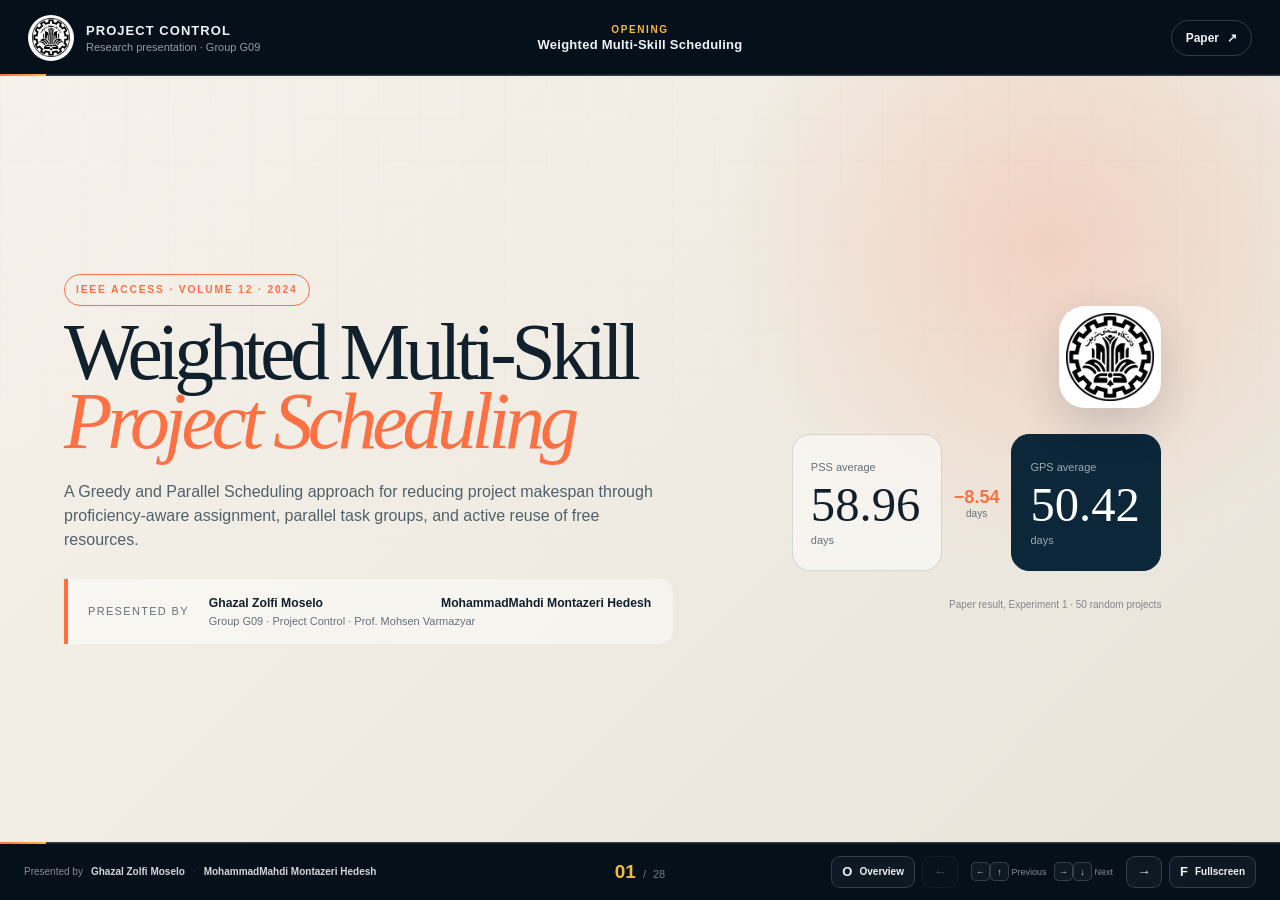
==== commit 75032fa7: "v2" ====
--- a/index.html
+++ b/index.html
@@ -2,16 +2,509 @@
 <html lang="en">
 <head>
   <meta charset="utf-8">
-  <meta name="viewport" content="width=device-width, initial-scale=1">
-  <meta name="description" content="An interactive exploration of weighted multi-skill resource-constrained project scheduling and the Greedy and Parallel Scheduling method.">
-  <meta name="theme-color" content="#071a2f">
-  <title>GPS Scheduler Explorer</title>
+  <meta name="viewport" content="width=device-width, initial-scale=1, viewport-fit=cover">
+  <meta name="theme-color" content="#08121e">
+  <meta name="description" content="An interactive academic presentation of the Greedy and Parallel Scheduling approach for weighted multi-skill project scheduling.">
+  <title>GPS Scheduling Presentation | Group G09</title>
   <link rel="icon" href="favicon.svg" type="image/svg+xml">
   <link rel="stylesheet" href="styles.css">
 </head>
-<body>
-<main><div class="reading-progress" style="width:0%"></div><header class="site-header"><a class="brand" href="#top" aria-label="GPS Research Explorer home"><span class="logo-placeholder" aria-hidden="true"></span><span><strong>GPS</strong><small>Research Explorer</small></span></a><nav aria-label="Primary navigation"><a href="#problem">Problem</a><a href="#model">Model</a><a href="#method">GPS method</a><a href="#evidence">Evidence</a><a href="#conclusion">Conclusion</a></nav><a class="paper-link" href="weighted-multi-skill-gps-paper.pdf" target="_blank">Read paper <span aria-hidden="true">↗</span></a></header><section class="hero" id="top" data-label="Introduction"><div class="hero-grid" aria-hidden="true"></div><div class="hero-copy"><p class="eyebrow"><span>IEEE Access</span>Volume 12 · 2024</p><h1>Weighted Multi-Skill<span>Project Scheduling</span></h1><p class="hero-lead">A guided exploration of the Greedy and Parallel Scheduling algorithm: how weighted proficiency, parallel task groups, and active resource reuse work together to reduce project makespan.</p><div class="hero-actions"><a class="button button-primary" href="#method">Explore the method <span aria-hidden="true">↓</span></a><a class="button button-secondary" href="#evidence">See the evidence</a></div><p class="authors">Akbar · Zubair · Khan · Akbar · Ullah · Zheng<span>DOI 10.1109/ACCESS.2024.3350440</span></p></div><div class="hero-visual"><div class="signal-card"><div class="signal-head"><span>Scheduling signal</span><span class="live-dot">paper result</span></div><div class="metric-compare"><article><small>PSS average</small><strong>58.96</strong><span>days</span></article><div class="metric-delta"><span>−8.54</span><small>days</small></div><article class="metric-highlight"><small>GPS average</small><strong>50.42</strong><span>days</span></article></div><div class="mini-schedule" aria-label="Conceptual parallel schedule"><span class="track-label">Tasks</span><div class="schedule-row"><i style="--start:0%;--width:34%">T1</i></div><div class="schedule-row"><i style="--start:8%;--width:52%">T2</i></div><div class="schedule-row"><i style="--start:41%;--width:27%">T3</i></div><div class="schedule-row"><i style="--start:61%;--width:29%">T4</i></div><div class="schedule-axis"><span>0</span><span>parallel execution</span><span>time</span></div></div></div><div class="hero-note"><span>Core idea</span><p>Put high-proficiency and newly freed resources where they reduce the finish time most.</p></div></div></section><section class="gap-strip" aria-label="Research gap summary"><p>THE GAP</p><div><span>01</span> Homogeneous proficiency assumptions</div><div><span>02</span> Freed resources left idle</div><div><span>03</span> Unequal task durations</div></section><section class="section shell" id="problem" data-label="Problem evolution"><div class="section-heading"><p class="section-index">01 / THE PROBLEM</p><h2>From resource limits to weighted human capability.</h2><p>GPS addresses W-MSRCPSP: a software project scheduling problem where tasks have precedence relationships, skills are required, and people differ in proficiency across those skills.</p></div><div class="evolution-grid"><article><div class="card-top"><span>01</span><strong>RCPSP</strong></div><h3>Resources + precedence</h3><p>Schedule activities while respecting task dependencies and scarce renewable resources.</p></article><article><div class="card-top"><span>02</span><strong>MSRCPSP</strong></div><h3>Skills enter the model</h3><p>Each task demands skills, while each human resource can contribute one or more skills.</p></article><article><div class="card-top"><span>03</span><strong>W-MSRCPSP</strong></div><h3>Proficiency becomes weighted</h3><p>Resources are heterogeneous: skill proficiency is represented by a weight in the interval [0, 1].</p></article></div></section><section class="section section-dark" id="model" data-label="Research contribution"><div class="shell contribution-grid"><div><p class="section-index light">02 / RESEARCH CONTRIBUTION</p><h2>The paper changes what “available” means.</h2></div><div class="contribution-copy"><p>A resource is not represented as interchangeable capacity. Each person carries skill-specific proficiency weights, and GPS keeps revisiting allocation as parallel tasks finish at different times.</p><div class="claim-grid"><div><span>Greedy</span><strong>Best-fit resource selection</strong></div><div><span>Parallel</span><strong>Dependency-safe task groups</strong></div><div><span>Adaptive</span><strong>Freed resource reallocation</strong></div><div><span>Efficient</span><strong>Surplus resource utilization</strong></div></div></div></div></section><section class="section formulation-section" data-label="Problem formulation"><div class="shell"><div class="section-heading compact"><p class="section-index">03 / PROBLEM FORMULATION</p><h2>A precedence graph, two matrices, and one objective.</h2><p>The model assigns weighted, multi-skilled resources to task-skill requirements while respecting precedence, feasibility, and time.</p></div><div class="model-layout"><article class="notation-panel"><div class="panel-kicker"><span>Core notation</span><span>W-MSRCPSP</span></div><dl><div><dt>T</dt><dd>Task set, including dummy start t₀ and dummy end tₙ₊₁</dd></div><div><dt>S</dt><dd>Set of skills required across project tasks</dd></div><div><dt>R</dt><dd>Set of renewable human resources</dd></div><div><dt>V</dt><dd>Vertices of the task precedence graph; |V| = n + 2</dd></div><div><dt>E</dt><dd>Directed edges encoding precedence relations</dd></div><div><dt>effᵢ</dt><dd>Effort required to complete task tᵢ</dd></div><div><dt>Bᵢ / Fᵢ</dt><dd>Start time and finishing time of task tᵢ</dd></div><div><dt>wᵣₖₛₗₜᵢ</dt><dd>Binary assignment: resource rₖ uses skill sₗ on task tᵢ</dd></div></dl></article><div class="model-core"><article class="objective-card"><p>Objective function (1)</p><div class="equation">minimize  B<sub>tₙ₊₁</sub></div><span>Because tₙ₊₁ is the dummy end task, its start time marks project completion.</span></article><div class="matrix-grid"><article><div><span>TS</span><strong>Task–Skill Matrix</strong></div><p>t<sub>i</sub>s<sub>j</sub> ∈ {0, 1}</p><small>1 indicates that task tᵢ requires skill sⱼ.</small></article><article><div><span>RS</span><strong>Resource–Skill Matrix</strong></div><p>r<sub>k</sub>s<sub>j</sub> ∈ [0, 1]</p><small>The value represents resource k’s proficiency in skill j.</small></article></div><article class="parallel-card"><div><p>Parallel subset structure</p><strong>T = T₁ ∪ T₂ ∪ … ∪ T<sub>q</sub></strong></div><span>Tᵢ ∩ Tⱼ = ∅</span><small>No pair of tasks inside a subset has a precedence relation.</small></article></div></div><div class="constraints-block"><div class="constraints-intro"><p class="section-index">CONSTRAINTS (2)–(9)</p><h3>Read the model in plain language.</h3><p>Open any row to connect the mathematical condition to its scheduling role.</p></div><div class="constraint-list"><details><summary><span>(2)</span><code>Bⱼ ≥ Bᵢ + dᵢ   for every (tᵢ, tⱼ) ∈ E</code><i aria-hidden="true">+</i></summary><p>A successor can start only after its predecessor finishes.</p></details><details><summary><span>(3)</span><code>Σᵣₖ∈Rˢˡ wᵣₖₛₗₜᵢ = Rₜᵢₛₗ</code><i aria-hidden="true">+</i></summary><p>The assignment must meet the resource demand for every required task-skill pair.</p></details><details><summary><span>(4)</span><code>Σₛₗ∈Sʳᵏ∩Sᵗᶦ wᵣₖₛₗₜᵢ ≤ 1</code><i aria-hidden="true">+</i></summary><p>A resource performs at most one skill for a task and is assigned to only one task at a time.</p></details><details><summary><span>(5)</span><code>Σₛₗ tᵢsₗ &gt; 0</code><i aria-hidden="true">+</i></summary><p>Every project task requires at least one skill.</p></details><details><summary><span>(6)</span><code>Σᵣₖ tᵢrₖ &gt; 0</code><i aria-hidden="true">+</i></summary><p>At least one resource must perform every project task.</p></details><details><summary><span>(7)</span><code>Bᵢ ≥ 0, dᵢ ≥ 0</code><i aria-hidden="true">+</i></summary><p>Task start times and the paper’s dᵢ parameter cannot be negative.</p></details><details><summary><span>(8)</span><code>Rₜᵢₛₗ ⊆ ⋃ Sᵗᶦ</code><i aria-hidden="true">+</i></summary><p>Resources assigned to a task must possess skills required by that task.</p></details><details><summary><span>(9)</span><code>Fᵢ = Bᵢ + dᵢ</code><i aria-hidden="true">+</i></summary><p>A task’s finish time equals its start time plus dᵢ.</p></details></div></div><aside class="notation-note"><span>Notation note</span><p>The paper uses d<sub>tᵢ</sub> as a deadline in the task tuple and as duration in the precedence and finish-time equations. This explorer preserves that inconsistency rather than silently changing the model.</p></aside></div></section><section class="section method-section" id="method" data-label="GPS framework"><div class="shell"><div class="section-heading compact"><p class="section-index">04 / THE GPS FRAMEWORK</p><h2>Five algorithms, one scheduling loop.</h2><p>The main procedure groups dependency-safe tasks, schedules each group, assigns best-fit resources, and redirects capacity as execution advances.</p></div><div class="architecture" role="list" aria-label="Five GPS algorithms"><article role="listitem"><span>01</span><div><h3>GPS</h3><p>Orchestrate parallel groups</p></div></article><article role="listitem"><span>02</span><div><h3>Create groups</h3><p>Extract independent tasks</p></div></article><article role="listitem"><span>03</span><div><h3>Schedule subset</h3><p>Advance by earliest finish</p></div></article><article role="listitem"><span>04</span><div><h3>Assign resources</h3><p>Choose highest proficiency</p></div></article><article role="listitem"><span>05</span><div><h3>Assign surplus</h3><p>Accelerate the latest finisher</p></div></article></div><div class="method-callout"><div><small>Resource selection rule</small><strong>highest matching proficiency</strong></div><span aria-hidden="true">→</span><div><small>Surplus allocation target</small><strong>latest-finishing scheduled task</strong></div><span aria-hidden="true">→</span><div><small>Release event</small><strong>earliest-finishing task completes</strong></div></div><div class="algorithm-list"><article class="algorithm-card " id="algorithm-01"><div class="algorithm-image-wrap"><button type="button" aria-label="Open GPS pseudocode at full size"><img src="assets/algorithm-1-gps.png" alt="GPS pseudocode from the paper"><span>Expand pseudocode</span></button></div><div class="algorithm-copy"><div class="algorithm-number">01</div><p class="algorithm-role">Top-level orchestrator</p><h3>GPS</h3><div class="io-grid"><div><span>Input</span><strong>T, S, R, E</strong></div><div><span>Output</span><strong>project_makespan</strong></div></div><ol><li>Build the array of parallel task groups.</li><li>Skip groups containing dummy start or end tasks.</li><li>Sort each group by finishing time.</li><li>Schedule every subset and add its completion time to the makespan.</li></ol><p class="line-focus"><span>Focus lines</span>Lines 2, 8–9</p></div></article><article class="algorithm-card algorithm-card-reverse" id="algorithm-02"><div class="algorithm-image-wrap"><button type="button" aria-label="Open CreateParallelTasksGroups pseudocode at full size"><img src="assets/algorithm-2-parallel-groups.png" alt="CreateParallelTasksGroups pseudocode from the paper"><span>Expand pseudocode</span></button></div><div class="algorithm-copy"><div class="algorithm-number">02</div><p class="algorithm-role">Dependency-safe grouping</p><h3>CreateParallelTasksGroups</h3><div class="io-grid"><div><span>Input</span><strong>T, E</strong></div><div><span>Output</span><strong>T∥[ ]</strong></div></div><ol><li>Find vertices that are not the right vertex of any remaining edge.</li><li>Collect those independent vertices into the current parallel subset.</li><li>Remove the selected tasks and their outgoing edges.</li><li>Repeat until the task set is empty.</li></ol><p class="line-focus"><span>Focus lines</span>Lines 4–13, 16–24</p></div></article><article class="algorithm-card " id="algorithm-03"><div class="algorithm-image-wrap"><button type="button" aria-label="Open ScheduleTasksSubset pseudocode at full size"><img src="assets/algorithm-3-schedule-subset.png" alt="ScheduleTasksSubset pseudocode from the paper"><span>Expand pseudocode</span></button></div><div class="algorithm-copy"><div class="algorithm-number">03</div><p class="algorithm-role">Event-driven subset scheduler</p><h3>ScheduleTasksSubset</h3><div class="io-grid"><div><span>Input</span><strong>T∥, Rₐᵥₐᵢₗ</strong></div><div><span>Output</span><strong>Cₜ∥</strong></div></div><ol><li>Attempt a feasible assignment for every unscheduled task.</li><li>Redirect surplus capacity through Algorithm 5.</li><li>Select the earliest-finishing task as the next completion event.</li><li>Release its resources and update remaining effort for running tasks.</li></ol><p class="line-focus"><span>Focus lines</span>Lines 3–8, 9–25</p></div></article><article class="algorithm-card algorithm-card-reverse" id="algorithm-04"><div class="algorithm-image-wrap"><button type="button" aria-label="Open AssignResources pseudocode at full size"><img src="assets/algorithm-4-assign-resources.png" alt="AssignResources pseudocode from the paper"><span>Expand pseudocode</span></button></div><div class="algorithm-copy"><div class="algorithm-number">04</div><p class="algorithm-role">Best-fit resource assignment</p><h3>AssignResources</h3><div class="io-grid"><div><span>Input</span><strong>tᵢ, Rₐᵥₐᵢₗ</strong></div><div><span>Output</span><strong>Boolean</strong></div></div><ol><li>Visit every skill required by the task.</li><li>Choose the available matching resource with maximum proficiency.</li><li>Recalculate the task-skill finish time after every assignment.</li><li>Stop once the paper’s deadline condition is met; roll back on failure.</li></ol><p class="line-focus"><span>Focus lines</span>Lines 4, 9–13</p></div></article><article class="algorithm-card " id="algorithm-05"><div class="algorithm-image-wrap"><button type="button" aria-label="Open AssignExtraResources pseudocode at full size"><img src="assets/algorithm-5-extra-resources.png" alt="AssignExtraResources pseudocode from the paper"><span>Expand pseudocode</span></button></div><div class="algorithm-copy"><div class="algorithm-number">05</div><p class="algorithm-role">Surplus resource reuse</p><h3>AssignExtraResources</h3><div class="io-grid"><div><span>Input</span><strong>T∥, Rₐᵥₐᵢₗ</strong></div><div><span>Output</span><strong>Free-resource assignments</strong></div></div><ol><li>Remove tasks that have not received an initial assignment.</li><li>Select the latest-finishing scheduled task and skill.</li><li>Assign any available resource that possesses that skill.</li><li>Repeat while both resources and eligible tasks remain.</li></ol><p class="line-focus"><span>Focus lines</span>Lines 7–17</p><aside class="algorithm-note"><strong>Notation note</strong><p>Apparent notation ambiguity: line 9 seems to use the task selected at line 8, while line 17 appears intended to remove that selected task from Ttemp.</p></aside></div></article></div><aside class="complexity-note"><span>No formal complexity claim</span><p>The paper decomposes GPS into five procedures but does not provide a formal computational-complexity analysis.</p></aside></div></section><section class="section evidence-preview" id="evidence" data-label="Experimental evidence"><div class="shell evidence-grid"><div class="section-heading compact"><p class="section-index light">04 / EXPERIMENTAL EVIDENCE</p><h2>Seven experiments. Fifty projects each.</h2><p>Experiment 1 samples all six scheduling factors from their stated ranges. Experiments 2–7 vary one factor at a time while holding the others constant.</p><div class="evidence-kpis"><div><strong>7</strong><span>experiments</span></div><div><strong>50</strong><span>projects per experiment</span></div><div><strong>6</strong><span>varied scheduling factors</span></div></div></div><figure class="chart-card"><img src="assets/table-2-experimental-set.png" alt="Table 2 experimental set for seven experiments"><figcaption><span>Table 2</span>Experiment 1 uses ranges; Experiments 2–7 isolate one factor at a time.</figcaption></figure></div></section><section class="section results-section" data-label="Numerical results"><div class="shell"><div class="results-heading"><div><p class="section-index">05 / NUMERICAL RESULTS</p><h2>GPS vs. the established PSS benchmark.</h2></div><p>PSS was selected for its relevance and established use in project management. Both methods use parallel scheduling; GPS additionally chooses by proficiency and actively reallocates surplus and freed resources.</p></div><div class="benchmark-grid"><article class="benchmark-card"><span>PSS average makespan</span><strong>58.96</strong><small>days</small></article><article class="benchmark-difference"><span>Direct difference</span><strong>8.54 days</strong><small>calculated from the two reported averages</small></article><article class="benchmark-card benchmark-gps"><span>GPS average makespan</span><strong>50.42</strong><small>days</small></article></div><aside class="metric-note"><strong>Measurement note</strong><p>The paper also reports 9.80 and 2.88 days as “average completion gap” values without defining them as the direct GPS–PSS difference. They are therefore not used as the headline comparison here.</p></aside><div class="experiment-lab"><div class="experiment-tabs" role="tablist" aria-label="Experiments"><button type="button" role="tab" aria-selected="true" aria-controls="experiment-panel"><span>01</span>Random set</button><button type="button" role="tab" aria-controls="experiment-panel"><span>02</span>Tasks</button><button type="button" role="tab" aria-controls="experiment-panel"><span>03</span>Skills</button><button type="button" role="tab" aria-controls="experiment-panel"><span>04</span>Resources</button><button type="button" role="tab" aria-controls="experiment-panel"><span>05</span>Complexity</button><button type="button" role="tab" aria-controls="experiment-panel"><span>06</span>Duration</button><button type="button" role="tab" aria-controls="experiment-panel"><span>07</span>Demand</button></div><div class="experiment-panel" id="experiment-panel" role="tabpanel"><div class="experiment-copy"><p>Experiment 1</p><h3>All six factors sampled within Table 2 ranges</h3><dl><div><dt>Fixed</dt><dd>The other five scheduling factors</dd></div><div><dt>Observed trend</dt><dd>GPS reports an average makespan of 50.42 days versus 58.96 days for PSS.</dd></div><div><dt>Performance gap</dt><dd>Direct average difference: 8.54 days</dd></div><div><dt>Authors’ explanation</dt><dd>The authors attribute the result to surplus-resource assignment and reuse of resources released by early-finishing tasks.</dd></div></dl></div><div class="experiment-figures has-two"><figure><img src="assets/figure-2-makespan.png" alt="Figure 2 project makespan across 50 random projects"></figure><figure><img src="assets/figure-3-resource-wastage.png" alt="Figure 3 average free resources for GPS and PSS across 50 projects"></figure></div></div></div><aside class="figure-note"><span>Figure-numbering note</span><p>The paper’s prose points to Figures 7 and 8 for the final two experiments. The attached charts and captions identify them as Figure 8 (task duration) and Figure 9 (resource demand); this explorer uses those caption numbers.</p></aside></div></section><section class="section conclusion-section" id="conclusion" data-label="Conclusion"><div class="shell"><div class="conclusion-lead"><p class="section-index light">06 / CONCLUSION</p><h2>Use proficiency. Reuse capacity. Protect parallelism.</h2><p>GPS combines best-fit weighted assignment with parallel scheduling, then keeps resources productive as task finish times diverge.</p></div><div class="conclusion-grid"><article><span>GPS performs particularly well when</span><ul><li>More resources are available</li><li>Skill and resource demand are lower</li><li>Graph complexity leaves more parallel tasks</li><li>Task-duration ranges create early resource releases</li></ul></article><article><span>The GPS–PSS gap becomes smaller when</span><ul><li>More skills are required per task</li><li>Graph complexity reduces parallelism</li><li>Resource demand per skill increases</li></ul></article></div><div class="scope-grid"><article><span>Evidence scope</span><h3>Simulation-based evaluation</h3><p>Seven experiments, 50 project instances each, across six modeled scheduling factors and a primary comparison against PSS.</p></article><article><span>Supported limitations</span><h3>Bounded comparison</h3><p>The study is simulation-based, compares mainly with PSS, and models a limited set of factors and resource-allocation constraints.</p></article><article><span>Author-stated future work</span><h3>Broader allocation model</h3><p>Incorporate additional factors and constraints in resource allocation, while further improving and optimizing GPS.</p></article></div></div></section><footer class="site-footer"><div><strong>GPS Research Explorer</strong><p>Weighted Multi-Skill Resource Constrained Project Scheduling</p></div><div class="footer-meta"><span>Project Control · Group G09</span><span>Instructor: Mohsen Varmazyar</span></div><a href="weighted-multi-skill-gps-paper.pdf" target="_blank">Open the source paper ↗</a></footer><aside class="presentation-rail" aria-label="Presentation context"><span>Project Control</span><strong>Introduction</strong><span>Group G09</span></aside></main>
-<script>window.GPS_EXPLORER_DATA={"algorithms":[{"number":"01","title":"GPS","image":"assets/algorithm-1-gps.png","input":"T, S, R, E","output":"project_makespan","role":"Top-level orchestrator","steps":["Build the array of parallel task groups.","Skip groups containing dummy start or end tasks.","Sort each group by finishing time.","Schedule every subset and add its completion time to the makespan."],"focus":"Lines 2, 8–9"},{"number":"02","title":"CreateParallelTasksGroups","image":"assets/algorithm-2-parallel-groups.png","input":"T, E","output":"T∥[ ]","role":"Dependency-safe grouping","steps":["Find vertices that are not the right vertex of any remaining edge.","Collect those independent vertices into the current parallel subset.","Remove the selected tasks and their outgoing edges.","Repeat until the task set is empty."],"focus":"Lines 4–13, 16–24"},{"number":"03","title":"ScheduleTasksSubset","image":"assets/algorithm-3-schedule-subset.png","input":"T∥, Rₐᵥₐᵢₗ","output":"Cₜ∥","role":"Event-driven subset scheduler","steps":["Attempt a feasible assignment for every unscheduled task.","Redirect surplus capacity through Algorithm 5.","Select the earliest-finishing task as the next completion event.","Release its resources and update remaining effort for running tasks."],"focus":"Lines 3–8, 9–25"},{"number":"04","title":"AssignResources","image":"assets/algorithm-4-assign-resources.png","input":"tᵢ, Rₐᵥₐᵢₗ","output":"Boolean","role":"Best-fit resource assignment","steps":["Visit every skill required by the task.","Choose the available matching resource with maximum proficiency.","Recalculate the task-skill finish time after every assignment.","Stop once the paper’s deadline condition is met; roll back on failure."],"focus":"Lines 4, 9–13"},{"number":"05","title":"AssignExtraResources","image":"assets/algorithm-5-extra-resources.png","input":"T∥, Rₐᵥₐᵢₗ","output":"Free-resource assignments","role":"Surplus resource reuse","steps":["Remove tasks that have not received an initial assignment.","Select the latest-finishing scheduled task and skill.","Assign any available resource that possesses that skill.","Repeat while both resources and eligible tasks remain."],"focus":"Lines 7–17","note":"Apparent notation ambiguity: line 9 seems to use the task selected at line 8, while line 17 appears intended to remove that selected task from Ttemp."}],"experiments":[{"id":1,"label":"Random set","factor":"All six factors sampled within Table 2 ranges","image":"assets/figure-2-makespan.png","alt":"Figure 2 project makespan across 50 random projects","trend":"GPS reports an average makespan of 50.42 days versus 58.96 days for PSS.","gap":"Direct average difference: 8.54 days","reason":"The authors attribute the result to surplus-resource assignment and reuse of resources released by early-finishing tasks.","extraImage":"assets/figure-3-resource-wastage.png","extraAlt":"Figure 3 average free resources for GPS and PSS across 50 projects"},{"id":2,"label":"Tasks","factor":"Number of tasks: 5 → 40 in the plotted experiment","image":"assets/figure-4-tasks.png","alt":"Figure 4 impact of number of tasks on project makespan","trend":"Makespan rises in a broadly similar fashion for both methods.","gap":"GPS remains lower; the relative pattern changes little","reason":"Changing task count alone does not materially change the authors’ reported efficacy pattern when the other five factors are held constant."},{"id":3,"label":"Skills","factor":"Required skills per task: 1 → 4","image":"assets/figure-5-skills.png","alt":"Figure 5 impact of required skills on project makespan","trend":"GPS performs especially well when skill demand is low; the gap narrows as demand rises.","gap":"Wide at 1 skill; much smaller at 4 skills","reason":"More required skills consume more of the available pool, leaving fewer surplus resources for GPS to redirect."},{"id":4,"label":"Resources","factor":"Available resources: 9 → 15 in the plotted experiment","image":"assets/figure-6-resources.png","alt":"Figure 6 impact of available resources on project makespan","trend":"GPS makespan falls faster as the available resource pool expands.","gap":"The GPS advantage widens with more available resources","reason":"GPS uses both parallelism and surplus capacity, while the benchmark assigns only enough resources to meet task requirements."},{"id":5,"label":"Complexity","factor":"Predecessors and successors per task: 1 → 4","image":"assets/figure-7-complexity.png","alt":"Figure 7 impact of graph complexity on project makespan","trend":"GPS has the larger advantage when graph complexity is low.","gap":"The methods converge as the graph becomes more connected","reason":"Additional precedence relations reduce the amount of parallel execution available to the scheduler."},{"id":6,"label":"Duration","factor":"Maximum task-duration setting: 3 → 15 in the plotted experiment","image":"assets/figure-8-duration.png","alt":"Figure 8 impact of task duration on project makespan","trend":"The GPS–PSS makespan gap grows as the duration range widens.","gap":"Greater duration variation creates a larger GPS advantage","reason":"Unequal finish times create more opportunities to reuse resources released by the earliest-finishing task."},{"id":7,"label":"Demand","factor":"Required resources per task-skill: 1 → 4","image":"assets/figure-9-resource-demand.png","alt":"Figure 9 impact of required resources per task on makespan","trend":"GPS remains lower, but the advantage narrows as resource demand increases.","gap":"Largest at minimum demand; smaller at maximum demand","reason":"Higher mandatory demand leaves fewer surplus resources available for the extra-resource routine."}]};</script>
-<script src="script.js" defer></script>
+<body data-chapter="opening">
+  <div class="presentation-shell">
+    <header class="top-frame" aria-label="Presentation header">
+      <a class="university-lockup" href="#slide-1" data-go="0" aria-label="Go to title slide">
+        <span class="logo-slot">
+          <img src="logo.png" alt="University logo" onerror="this.hidden=true; this.parentElement.classList.add('is-missing')">
+          <span class="logo-fallback" aria-hidden="true">G09</span>
+        </span>
+        <span class="lockup-copy">
+          <strong>Project Control</strong>
+          <small>Research presentation · Group G09</small>
+        </span>
+      </a>
+
+      <div class="chapter-status" aria-live="polite">
+        <span id="chapter-index">Opening</span>
+        <strong id="chapter-title">Weighted Multi-Skill Scheduling</strong>
+      </div>
+
+      <a class="paper-link" href="weighted-multi-skill-gps-paper.pdf" target="_blank" rel="noopener">
+        Paper <span aria-hidden="true">↗</span>
+      </a>
+      <div class="top-progress" aria-hidden="true"><span id="top-progress-bar"></span></div>
+    </header>
+
+    <main class="slide-stage" id="presentation" aria-label="Slide presentation">
+      <section class="slide is-active theme-opening" id="slide-1" data-title="Weighted Multi-Skill Scheduling" data-chapter="Opening" aria-hidden="false">
+        <div class="slide-grid hero-slide">
+          <div class="hero-copy">
+            <p class="eyebrow morph-eyebrow"><span>IEEE Access · Volume 12 · 2024</span></p>
+            <h1 class="display-title morph-title">Weighted Multi-Skill<br><em>Project Scheduling</em></h1>
+            <p class="lead morph-lead">A Greedy and Parallel Scheduling approach for reducing project makespan through proficiency-aware assignment, parallel task groups, and active reuse of free resources.</p>
+            <div class="presenter-block morph-card">
+              <p>Presented by</p>
+              <strong>Ghazal Zolfi Moselo</strong>
+              <strong>MohammadMahdi Montazeri Hedesh</strong>
+              <span>Group G09 · Project Control · Prof. Mohsen Varmazyar</span>
+            </div>
+          </div>
+          <div class="hero-visual morph-visual" aria-label="Key comparison">
+            <div class="university-mark">
+              <span class="logo-slot logo-slot-large">
+                <img src="logo.png" alt="University logo" onerror="this.hidden=true; this.parentElement.classList.add('is-missing')">
+                <span class="logo-fallback" aria-hidden="true">UNIVERSITY<br>LOGO</span>
+              </span>
+            </div>
+            <div class="metric-pair">
+              <article><small>PSS average</small><strong>58.96</strong><span>days</span></article>
+              <div class="metric-arrow"><b>−8.54</b><span>days</span></div>
+              <article class="metric-accent"><small>GPS average</small><strong>50.42</strong><span>days</span></article>
+            </div>
+            <p class="source-note">Paper result, Experiment 1 · 50 random projects</p>
+          </div>
+        </div>
+      </section>
+
+      <section class="slide theme-opening" id="slide-2" data-title="Presentation Roadmap" data-chapter="Opening" aria-hidden="true">
+        <div class="slide-heading">
+          <p class="eyebrow morph-eyebrow">Presentation roadmap</p>
+          <h2 class="morph-title">From the scheduling problem to the evidence.</h2>
+        </div>
+        <div class="roadmap-grid morph-visual">
+          <article><span>01</span><h3>Context</h3><p>RCPSP, MSRCPSP, research gap and contribution.</p></article>
+          <article><span>02</span><h3>Model</h3><p>Task graph, weighted skills, notation, objective and constraints.</p></article>
+          <article><span>03</span><h3>Method</h3><p>Five coordinated algorithms in the GPS scheduling loop.</p></article>
+          <article><span>04</span><h3>Evidence</h3><p>Seven simulation experiments against the PSS benchmark.</p></article>
+          <article><span>05</span><h3>Assessment</h3><p>Interpretation, limitations, future work and takeaways.</p></article>
+        </div>
+      </section>
+
+      <section class="slide theme-problem" id="slide-3" data-title="Problem Evolution" data-chapter="Problem" aria-hidden="true">
+        <div class="slide-heading">
+          <p class="eyebrow morph-eyebrow">Problem evolution</p>
+          <h2 class="morph-title">From scarce resources to weighted human capability.</h2>
+          <p class="lead morph-lead">The paper studies software projects in which activities are linked by precedence, people possess several skills, and proficiency differs by person and skill.</p>
+        </div>
+        <div class="evolution-flow morph-visual">
+          <article><span>RCPSP</span><h3>Resources + precedence</h3><p>Schedule activities under renewable resource limits and dependency constraints.</p></article>
+          <i aria-hidden="true">→</i>
+          <article><span>MSRCPSP</span><h3>Skills enter the model</h3><p>Every task requires skills; every human resource masters one or more skills.</p></article>
+          <i aria-hidden="true">→</i>
+          <article class="accent-card"><span>W-MSRCPSP</span><h3>Proficiency is weighted</h3><p>Skill proficiency is heterogeneous and represented by values in the interval [0, 1].</p></article>
+        </div>
+        <p class="source-note">Paper Sections I and III</p>
+      </section>
+
+      <section class="slide theme-problem" id="slide-4" data-title="Literature and Research Gap" data-chapter="Problem" aria-hidden="true">
+        <div class="slide-heading">
+          <p class="eyebrow morph-eyebrow">Related work and gap</p>
+          <h2 class="morph-title">Existing approaches solve parts of the problem, but leave two practical gaps.</h2>
+        </div>
+        <div class="literature-layout morph-visual">
+          <div class="method-columns">
+            <article><small>Exact methods</small><h3>MILP and mathematical programming</h3><p>Can model multiple objectives and constraints, but become computationally demanding as problem size grows.</p></article>
+            <article><small>Heuristics</small><h3>Priority and schedule-generation rules</h3><p>Produce solutions quickly, but do not guarantee optimality and often simplify resource capability.</p></article>
+            <article><small>Metaheuristics</small><h3>GA, PSO, VNS and related search</h3><p>Explore large search spaces, yet many studies assume homogeneous proficiency or limited collaboration.</p></article>
+          </div>
+          <div class="gap-banner">
+            <div><span>Gap 01</span><strong>Heterogeneous proficiency is often overlooked.</strong></div>
+            <div><span>Gap 02</span><strong>Resources freed by unequal task durations may remain underused.</strong></div>
+          </div>
+        </div>
+        <p class="source-note">Paper Sections I–II</p>
+      </section>
+
+      <section class="slide theme-problem" id="slide-5" data-title="Research Contribution" data-chapter="Problem" aria-hidden="true">
+        <div class="slide-heading">
+          <p class="eyebrow morph-eyebrow">Research objective and contribution</p>
+          <h2 class="morph-title">Minimize makespan by making resource availability more intelligent.</h2>
+        </div>
+        <div class="contribution-grid morph-visual">
+          <article><span>01</span><h3>Greedy best fit</h3><p>Select the available resource with the highest matching skill proficiency.</p></article>
+          <article><span>02</span><h3>Parallel task groups</h3><p>Partition the precedence graph into dependency-safe subsets that can execute concurrently.</p></article>
+          <article><span>03</span><h3>Surplus allocation</h3><p>Assign spare resources to the latest-finishing scheduled task to reduce its finish time.</p></article>
+          <article><span>04</span><h3>Freed-resource reuse</h3><p>When the earliest task finishes, redirect its resources to remaining tasks in the same group.</p></article>
+        </div>
+        <div class="one-line-claim morph-card"><span>Central claim</span><strong>Better proficiency matching + less idle capacity = shorter project duration.</strong></div>
+      </section>
+
+      <section class="slide theme-model" id="slide-6" data-title="Project Model" data-chapter="Model" aria-hidden="true">
+        <div class="slide-heading">
+          <p class="eyebrow morph-eyebrow">Problem setup</p>
+          <h2 class="morph-title">The project is a task precedence graph with dummy start and end nodes.</h2>
+        </div>
+        <div class="model-graph-layout morph-visual">
+          <div class="dag-card">
+            <svg class="dag" viewBox="0 0 760 300" role="img" aria-label="Directed acyclic task precedence graph">
+              <defs><marker id="arrow" markerWidth="10" markerHeight="10" refX="8" refY="3" orient="auto"><path d="M0,0 L0,6 L9,3 z"></path></marker></defs>
+              <g class="dag-lines">
+                <path d="M90 150 L215 68"></path><path d="M90 150 L215 150"></path><path d="M90 150 L215 232"></path>
+                <path d="M260 68 L365 150"></path><path d="M260 150 L365 150"></path><path d="M260 232 L365 150"></path>
+                <path d="M410 150 L515 88"></path><path d="M410 150 L515 212"></path>
+                <path d="M560 88 L650 150"></path><path d="M560 212 L650 150"></path><path d="M695 150 L742 150"></path>
+              </g>
+              <g class="dag-nodes"><circle cx="65" cy="150" r="28"></circle><text x="65" y="158">t₀</text><circle cx="235" cy="68" r="28"></circle><text x="235" y="76">t₁</text><circle cx="235" cy="150" r="28"></circle><text x="235" y="158">t₂</text><circle cx="235" cy="232" r="28"></circle><text x="235" y="240">t₃</text><circle cx="385" cy="150" r="28"></circle><text x="385" y="158">t₄</text><circle cx="535" cy="88" r="28"></circle><text x="535" y="96">t₅</text><circle cx="535" cy="212" r="28"></circle><text x="535" y="220">t₆</text><circle cx="675" cy="150" r="28"></circle><text x="675" y="158">t₇</text><circle cx="748" cy="150" r="10"></circle></g>
+            </svg>
+            <p>Tasks inside the same parallel subset have no precedence relation with one another.</p>
+          </div>
+          <div class="definition-stack">
+            <article><span>T</span><p>Task set: {t₀, t₁, …, tₙ, tₙ₊₁}</p></article>
+            <article><span>TPG = (V, E)</span><p>Directed acyclic graph of task precedence relations.</p></article>
+            <article><span>t₀ / tₙ₊₁</span><p>Dummy start and dummy end tasks.</p></article>
+            <article><span>(eff<sub>tᵢ</sub>, d<sub>tᵢ</sub>)</span><p>Total effort and task duration used by the scheduling model.</p></article>
+          </div>
+        </div>
+        <p class="source-note">Paper Figure 1 and Section III</p>
+      </section>
+
+      <section class="slide theme-model" id="slide-7" data-title="Core Notation I" data-chapter="Model" aria-hidden="true">
+        <div class="slide-heading compact-heading">
+          <p class="eyebrow morph-eyebrow">Notation · sets and task state</p>
+          <h2 class="morph-title">Core symbols used by the formulation and algorithms.</h2>
+        </div>
+        <div class="notation-grid morph-visual">
+          <article><b>T</b><span>Set of project tasks</span></article>
+          <article><b>S</b><span>Set of skills</span></article>
+          <article><b>R</b><span>Set of all resources</span></article>
+          <article><b>T<sub>∥</sub></b><span>Set/subset of parallel executable tasks</span></article>
+          <article><b>V, E</b><span>Vertices and directed edges of the TPG</span></article>
+          <article><b>S<sub>tᵢ</sub></b><span>Skills required by task tᵢ</span></article>
+          <article><b>S<sup>rₖ</sup></b><span>Skills mastered by resource rₖ</span></article>
+          <article><b>S<sub>wsf</sub></b><span>Skills sorted “worst skill first”</span></article>
+          <article><b>eff<sub>tᵢ</sub></b><span>Total effort required by task tᵢ</span></article>
+          <article><b>eff*<sub>tᵢsₗ</sub></b><span>Effort completed for skill sₗ on task tᵢ</span></article>
+          <article><b>d<sub>tᵢ</sub></b><span>Duration of task tᵢ</span></article>
+          <article><b>C<sub>tᵢ</sub></b><span>Time already spent on task tᵢ</span></article>
+          <article><b>GPS / PSS</b><span>Proposed Greedy and Parallel Scheduling / benchmark Parallel Scheduling Scheme</span></article>
+          <article><b>TPG / MSRCPSP</b><span>Task Precedence Graph / Multi-Skill Resource-Constrained Project Scheduling Problem</span></article>
+          <article><b>e<sub>tᵢ</sub></b><span>Edge associated with task tᵢ in the paper's notation table</span></article>
+          <article><b>C<sub>T∥</sub></b><span>Total elapsed time returned for a parallel task subset</span></article>
+        </div>
+        <p class="source-note">Verified against Table 1 · Paper p. 29827</p>
+      </section>
+
+      <section class="slide theme-model" id="slide-8" data-title="Core Notation II" data-chapter="Model" aria-hidden="true">
+        <div class="slide-heading compact-heading">
+          <p class="eyebrow morph-eyebrow">Notation · resources and timing</p>
+          <h2 class="morph-title">Assignment, proficiency and event-time symbols.</h2>
+        </div>
+        <div class="notation-grid morph-visual">
+          <article><b>R*<sub>tᵢ</sub></b><span>Resources assigned to task tᵢ</span></article>
+          <article><b>R*</b><span>Set of assigned resources</span></article>
+          <article><b>R**<sub>tᵢ</sub></b><span>Surplus resources assigned to tᵢ</span></article>
+          <article><b>R<sub>avail</sub></b><span>Set of available resources</span></article>
+          <article><b>w<sub>rₖsₗ</sub></b><span>Proficiency of resource rₖ in skill sₗ</span></article>
+          <article><b>B<sub>tᵢ</sub>, F<sub>tᵢ</sub></b><span>Start and finish time of task tᵢ</span></article>
+          <article><b>F<sub>tᵢsₗ</sub></b><span>Finish time of task tᵢ with respect to skill sₗ</span></article>
+          <article><b>LF<sub>tᵢsₗ</sub></b><span>Latest-finishing skill in task tᵢ</span></article>
+          <article><b>t<sub>ef</sub>, t<sub>lf</sub></b><span>Earliest- and latest-finishing tasks</span></article>
+          <article><b>LV(e), RV(e)</b><span>Left and right vertex of an edge</span></article>
+          <article><b>TS</b><span>Task–skill matrix</span></article>
+          <article><b>RS</b><span>Resource–skill matrix</span></article>
+          <article><b>w<sub>rₖsₗtᵢ</sub></b><span>Binary decision: rₖ uses skill sₗ on task tᵢ</span></article>
+          <article><b>R<sub>tᵢsₗ</sub></b><span>Required resource count for task–skill pair (tᵢ,sₗ)</span></article>
+          <article><b>Σ w<sub>rₖsₗ</sub></b><span>Combined proficiency of resources assigned to skill sₗ on task tᵢ</span></article>
+          <article><b>tᵢsⱼ / rₖsⱼ</b><span>Task-skill binary entry / resource-skill proficiency entry</span></article>
+        </div>
+        <p class="source-note">Verified against Table 1 · Paper p. 29827</p>
+      </section>
+
+      <section class="slide theme-model" id="slide-9" data-title="Matrices and Assignment" data-chapter="Model" aria-hidden="true">
+        <div class="slide-heading">
+          <p class="eyebrow morph-eyebrow">Model inputs</p>
+          <h2 class="morph-title">Two matrices connect task demand to heterogeneous capability.</h2>
+        </div>
+        <div class="matrix-layout morph-visual">
+          <article class="matrix-card">
+            <div><span>TS</span><h3>Task–Skill Matrix</h3></div>
+            <div class="matrix-sample" aria-label="Task skill matrix example"><span>1</span><span>0</span><span>1</span><span>0</span><span>1</span><span>1</span><span>1</span><span>0</span><span>0</span></div>
+            <p><b>tᵢsⱼ ∈ {0,1}</b><br>1 means task tᵢ requires skill sⱼ.</p>
+          </article>
+          <div class="matrix-bridge"><span>matched through</span><strong>w<sub>rₖsₗtᵢ</sub></strong><small>binary assignment decision</small></div>
+          <article class="matrix-card accent-card">
+            <div><span>RS</span><h3>Resource–Skill Matrix</h3></div>
+            <div class="matrix-sample weighted" aria-label="Resource skill matrix example"><span>.9</span><span>.2</span><span>.7</span><span>.4</span><span>1</span><span>.6</span><span>.8</span><span>.5</span><span>.3</span></div>
+            <p><b>rₖsⱼ ∈ [0,1]</b><br>The value expresses proficiency in a skill.</p>
+          </article>
+        </div>
+        <div class="decision-definition morph-card"><code>w<sub>rₖsₗtᵢ</sub> = 1</code><p>when resource rₖ is assigned to task tᵢ using required skill sₗ; otherwise it is 0.</p></div>
+      </section>
+
+      <section class="slide theme-model" id="slide-10" data-title="Objective and Constraints I" data-chapter="Model" aria-hidden="true">
+        <div class="slide-heading compact-heading">
+          <p class="eyebrow morph-eyebrow">Mathematical formulation · objective and constraints (2)–(4)</p>
+          <h2 class="morph-title">Finish the dummy end task as early as possible.</h2>
+        </div>
+        <div class="objective-layout morph-visual">
+          <article class="objective-box"><small>Objective (1)</small><strong>minimize&nbsp; B<sub>tₙ₊₁</sub></strong><p>The start time of the dummy end node represents project completion.</p></article>
+          <div class="constraint-cards">
+            <article><span>(2)</span><code>B<sub>tⱼ</sub> ≥ B<sub>tᵢ</sub> + d<sub>tᵢ</sub>, &nbsp;(tᵢ,tⱼ) ∈ E</code><p>A successor starts only after its predecessor finishes.</p></article>
+            <article><span>(3)</span><code>Σ<sub>rₖ∈R<sup>sₗ</sup></sub> w<sub>rₖsₗtᵢ</sub> = R<sub>tᵢsₗ</sub></code><p>The assignment satisfies the required headcount for each task–skill pair.</p></article>
+            <article><span>(4)</span><code>Σ<sub>sₗ∈S<sup>rₖ</sup>∩S<sub>tᵢ</sub></sub> w<sub>rₖsₗtᵢ</sub> ≤ 1</code><p>For a given task, one resource contributes through at most one skill.</p></article>
+          </div>
+        </div>
+        <p class="source-note">Paper Equations (1)–(4), p. 29828</p>
+      </section>
+
+      <section class="slide theme-model" id="slide-11" data-title="Objective and Constraints II" data-chapter="Model" aria-hidden="true">
+        <div class="slide-heading compact-heading">
+          <p class="eyebrow morph-eyebrow">Mathematical formulation · constraints (5)–(9)</p>
+          <h2 class="morph-title">Feasibility, non-negativity, compatibility and finish time.</h2>
+        </div>
+        <div class="constraint-grid morph-visual">
+          <article><span>(5)</span><code>Σ<sub>sₗ=1</sub><sup>|S|</sup> tᵢsₗ &gt; 0</code><p>Every project task requires at least one skill.</p></article>
+          <article><span>(6)</span><code>Σ<sub>rₖ=1</sub><sup>|R|</sup> tᵢrₖ &gt; 0</code><p>At least one resource performs every project task.</p></article>
+          <article><span>(7)</span><code>B<sub>tᵢ</sub> ≥ 0, &nbsp; d<sub>tᵢ</sub> ≥ 0</code><p>Start times and durations are non-negative.</p></article>
+          <article><span>(8)</span><code>R<sub>tᵢsₗ</sub> ⊆ ⋃ S<sub>tᵢ</sub></code><p>Intended meaning: assigned resources must possess skills required by the task.</p></article>
+          <article><span>(9)</span><code>F<sub>tᵢ</sub> = B<sub>tᵢ</sub> + d<sub>tᵢ</sub></code><p>Finish time equals start time plus duration.</p></article>
+          <aside><b>Model-reading note</b><p>Equations (6) and (8) are typographically ambiguous in the published paper. The interpretations shown here follow the accompanying prose, rather than silently inventing a new formula.</p></aside>
+        </div>
+        <p class="source-note">Paper Equations (5)–(9) and explanatory text, pp. 29828–29829</p>
+      </section>
+
+      <section class="slide theme-model" id="slide-12" data-title="Editorial Notation Check" data-chapter="Model" aria-hidden="true">
+        <div class="slide-heading">
+          <p class="eyebrow morph-eyebrow">Notation verification</p>
+          <h2 class="morph-title">Three paper-level inconsistencies are explicitly controlled in this presentation.</h2>
+        </div>
+        <div class="audit-grid morph-visual">
+          <article><span>01</span><h3>d<sub>tᵢ</sub>: duration, not deadline</h3><p>The problem-formulation paragraph calls d<sub>tᵢ</sub> a deadline, but Table 1, Equations (2), (7), (9), and the algorithm discussion use it as task duration. The slides use “duration.”</p></article>
+          <article><span>02</span><h3>Constraint wording is separated from formula scope</h3><p>Constraint (4) directly limits one skill contribution per resource for a given task. The broader “one task at a time” claim appears in prose and is not overstated as a standalone mathematical guarantee.</p></article>
+          <article><span>03</span><h3>Figure references are corrected by captions</h3><p>The results prose points to Figures 7 and 8 for Experiments 6 and 7. Their actual captions are Figure 8 (duration) and Figure 9 (resource demand), which this presentation follows.</p></article>
+        </div>
+      </section>
+
+      <section class="slide theme-method" id="slide-13" data-title="GPS Architecture" data-chapter="Method" aria-hidden="true">
+        <div class="slide-heading">
+          <p class="eyebrow morph-eyebrow">GPS framework</p>
+          <h2 class="morph-title">Five algorithms form one event-driven scheduling loop.</h2>
+        </div>
+        <div class="algorithm-flow morph-visual">
+          <article><span>1</span><h3>GPS</h3><p>Orchestrate groups</p></article><i>→</i>
+          <article><span>2</span><h3>Create groups</h3><p>Extract independent tasks</p></article><i>→</i>
+          <article><span>3</span><h3>Schedule subset</h3><p>Advance by completion events</p></article><i>→</i>
+          <article><span>4</span><h3>Assign resources</h3><p>Choose maximum proficiency</p></article><i>↔</i>
+          <article><span>5</span><h3>Assign surplus</h3><p>Accelerate latest finisher</p></article>
+        </div>
+        <div class="event-rules morph-card">
+          <div><small>Best-fit choice</small><strong>Highest matching proficiency</strong></div>
+          <div><small>Release event</small><strong>Earliest-finishing task completes</strong></div>
+          <div><small>Surplus target</small><strong>Latest-finishing scheduled task</strong></div>
+        </div>
+      </section>
+
+      <section class="slide theme-method" id="slide-14" data-title="Algorithm 1: GPS" data-chapter="Method" aria-hidden="true">
+        <div class="algorithm-slide">
+          <div class="algorithm-copy">
+            <p class="eyebrow morph-eyebrow">Algorithm 1 · Top-level orchestrator</p>
+            <h2 class="morph-title">GPS builds parallel groups, schedules each group, and accumulates makespan.</h2>
+            <ol class="step-list morph-card"><li>Create the array of dependency-safe task groups.</li><li>Ignore groups containing dummy start or end tasks.</li><li>Sort tasks in a group by finishing time.</li><li>Call the subset scheduler and add its elapsed time.</li></ol>
+            <div class="io-row"><span><b>Input</b> T, S, R, E</span><span><b>Output</b> project_makespan</span></div>
+          </div>
+          <figure class="paper-figure morph-visual"><button class="zoom-button" data-image="assets/algorithm-1-gps.png" data-alt="Algorithm 1 GPS pseudocode"><img src="assets/algorithm-1-gps.png" alt="Algorithm 1 GPS pseudocode"><span>Expand</span></button><figcaption>Paper Algorithm 1 · p. 29830</figcaption></figure>
+        </div>
+      </section>
+
+      <section class="slide theme-method" id="slide-15" data-title="Algorithm 2: Parallel Groups" data-chapter="Method" aria-hidden="true">
+        <div class="algorithm-slide">
+          <div class="algorithm-copy">
+            <p class="eyebrow morph-eyebrow">Algorithm 2 · CreateParallelTasksGroups</p>
+            <h2 class="morph-title">Repeatedly extract vertices with no remaining predecessor.</h2>
+            <ol class="step-list morph-card"><li>Scan the remaining task set.</li><li>Select vertices that are not the right vertex of any remaining edge.</li><li>Place them in the current parallel subset.</li><li>Remove selected vertices and outgoing edges; repeat.</li></ol>
+            <div class="io-row"><span><b>Input</b> T, E</span><span><b>Output</b> T<sub>∥</sub>[ ]</span></div>
+          </div>
+          <figure class="paper-figure morph-visual"><button class="zoom-button" data-image="assets/algorithm-2-parallel-groups.png" data-alt="Algorithm 2 Create Parallel Tasks Groups pseudocode"><img src="assets/algorithm-2-parallel-groups.png" alt="Algorithm 2 Create Parallel Tasks Groups pseudocode"><span>Expand</span></button><figcaption>Paper Algorithm 2 · p. 29830</figcaption></figure>
+        </div>
+      </section>
+
+      <section class="slide theme-method" id="slide-16" data-title="Algorithm 3: Schedule Subset" data-chapter="Method" aria-hidden="true">
+        <div class="algorithm-slide">
+          <div class="algorithm-copy">
+            <p class="eyebrow morph-eyebrow">Algorithm 3 · ScheduleTasksSubset</p>
+            <h2 class="morph-title">The scheduler advances from one earliest-finish event to the next.</h2>
+            <ol class="step-list morph-card"><li>Attempt an initial feasible assignment for unscheduled tasks.</li><li>Use Algorithm 5 to place surplus capacity.</li><li>Find the earliest-finishing task and release its resources.</li><li>Update remaining effort and elapsed time for running tasks.</li></ol>
+            <div class="io-row"><span><b>Input</b> T<sub>∥</sub>, R<sub>avail</sub></span><span><b>Output</b> C<sub>T∥</sub></span></div>
+          </div>
+          <figure class="paper-figure morph-visual"><button class="zoom-button" data-image="assets/algorithm-3-schedule-subset.png" data-alt="Algorithm 3 Schedule Tasks Subset pseudocode"><img src="assets/algorithm-3-schedule-subset.png" alt="Algorithm 3 Schedule Tasks Subset pseudocode"><span>Expand</span></button><figcaption>Paper Algorithm 3 · p. 29831</figcaption></figure>
+        </div>
+      </section>
+
+      <section class="slide theme-method" id="slide-17" data-title="Algorithm 4: Assign Resources" data-chapter="Method" aria-hidden="true">
+        <div class="algorithm-slide">
+          <div class="algorithm-copy">
+            <p class="eyebrow morph-eyebrow">Algorithm 4 · AssignResources</p>
+            <h2 class="morph-title">For each required skill, greedily choose the available resource with maximum proficiency.</h2>
+            <ol class="step-list morph-card"><li>Visit every skill required by the task.</li><li>Find the highest-weight available matching resource.</li><li>Update task-skill finishing time after each assignment.</li><li>Stop when the task can finish within d<sub>tᵢ</sub>; roll back if no match exists.</li></ol>
+            <div class="io-row"><span><b>Input</b> tᵢ, R<sub>avail</sub></span><span><b>Output</b> Boolean</span></div>
+          </div>
+          <figure class="paper-figure morph-visual"><button class="zoom-button" data-image="assets/algorithm-4-assign-resources.png" data-alt="Algorithm 4 Assign Resources pseudocode"><img src="assets/algorithm-4-assign-resources.png" alt="Algorithm 4 Assign Resources pseudocode"><span>Expand</span></button><figcaption>Paper Algorithm 4 · p. 29831</figcaption></figure>
+        </div>
+      </section>
+
+      <section class="slide theme-method" id="slide-18" data-title="Algorithm 5: Extra Resources" data-chapter="Method" aria-hidden="true">
+        <div class="algorithm-slide">
+          <div class="algorithm-copy">
+            <p class="eyebrow morph-eyebrow">Algorithm 5 · AssignExtraResources</p>
+            <h2 class="morph-title">Use spare capacity where it can reduce the group completion time most.</h2>
+            <ol class="step-list morph-card"><li>Remove tasks that received no initial assignment.</li><li>Select the latest-finishing scheduled task.</li><li>Select that task’s latest-finishing skill.</li><li>Assign any free resource possessing that skill; repeat.</li></ol>
+            <div class="io-row"><span><b>Input</b> T<sub>∥</sub>, R<sub>avail</sub></span><span><b>Output</b> surplus assignments</span></div>
+          </div>
+          <figure class="paper-figure morph-visual"><button class="zoom-button" data-image="assets/algorithm-5-extra-resources.png" data-alt="Algorithm 5 Assign Extra Resources pseudocode"><img src="assets/algorithm-5-extra-resources.png" alt="Algorithm 5 Assign Extra Resources pseudocode"><span>Expand</span></button><figcaption>Paper Algorithm 5 · p. 29831</figcaption></figure>
+        </div>
+      </section>
+
+      <section class="slide theme-method" id="slide-19" data-title="Resource Reallocation Logic" data-chapter="Method" aria-hidden="true">
+        <div class="slide-heading">
+          <p class="eyebrow morph-eyebrow">Why GPS can shorten a parallel group</p>
+          <h2 class="morph-title">Completion events continuously reshape resource allocation.</h2>
+        </div>
+        <div class="timeline-demo morph-visual">
+          <div class="timeline-before"><strong>Initial allocation</strong><div class="track"><span style="--x:0%;--w:46%">Task A</span><span style="--x:0%;--w:78%">Task B</span><span style="--x:0%;--w:94%">Task C</span></div><p>A finishes first; its assigned resources become available.</p></div>
+          <div class="timeline-arrow">morph</div>
+          <div class="timeline-after"><strong>After resource release</strong><div class="track"><span style="--x:0%;--w:46%">Task A ✓</span><span style="--x:0%;--w:69%">Task B + R</span><span style="--x:0%;--w:82%">Task C + R</span></div><p>Freed and surplus resources are redirected to reduce the latest finish.</p></div>
+        </div>
+        <div class="logic-chain morph-card"><span>Earliest task completes</span><i>→</i><span>Resources released</span><i>→</i><span>Remaining effort updated</span><i>→</i><span>Latest finish reduced</span></div>
+      </section>
+
+      <section class="slide theme-evidence" id="slide-20" data-title="Experimental Design" data-chapter="Evidence" aria-hidden="true">
+        <div class="slide-heading compact-heading">
+          <p class="eyebrow morph-eyebrow">Simulation setup</p>
+          <h2 class="morph-title">Seven experiments, 50 generated projects per experiment.</h2>
+        </div>
+        <div class="experiment-design morph-visual">
+          <figure class="table-figure"><button class="zoom-button" data-image="assets/table-2-experimental-set.png" data-alt="Table 2 experimental set"><img src="assets/table-2-experimental-set.png" alt="Table 2 experimental set"><span>Expand</span></button><figcaption>Table 2 · Experimental set</figcaption></figure>
+          <div class="experiment-summary">
+            <article><span>Experiment 1</span><h3>Random benchmark</h3><p>All six factors are sampled within the reported ranges.</p></article>
+            <article><span>Experiments 2–7</span><h3>One-factor sensitivity</h3><p>One factor varies while the other five remain fixed.</p></article>
+            <div class="factor-tags"><b>Tasks</b><b>Skills</b><b>Resources</b><b>Graph complexity</b><b>Duration</b><b>Demand per skill</b></div>
+            <p class="benchmark-note"><b>Benchmark:</b> Parallel Scheduling Scheme (PSS), selected by the authors for its relevance and established use.</p>
+          </div>
+        </div>
+      </section>
+
+      <section class="slide theme-evidence" id="slide-21" data-title="Random-Project Results" data-chapter="Evidence" aria-hidden="true">
+        <div class="slide-heading compact-heading">
+          <p class="eyebrow morph-eyebrow">Experiment 1 · Random projects</p>
+          <h2 class="morph-title">GPS reports a lower average makespan and fewer idle resources.</h2>
+        </div>
+        <div class="result-dashboard morph-visual">
+          <div class="result-metrics">
+            <article><small>PSS average</small><strong>58.96</strong><span>days</span></article>
+            <article class="delta"><small>Direct difference</small><strong>8.54</strong><span>days</span></article>
+            <article class="accent-card"><small>GPS average</small><strong>50.42</strong><span>days</span></article>
+          </div>
+          <div class="figure-pair">
+            <figure><button class="zoom-button" data-image="assets/figure-2-makespan.png" data-alt="Figure 2 project makespan"><img src="assets/figure-2-makespan.png" alt="Figure 2 project makespan"><span>Expand</span></button><figcaption>Figure 2 · Project makespan</figcaption></figure>
+            <figure><button class="zoom-button" data-image="assets/figure-3-resource-wastage.png" data-alt="Figure 3 resource wastage"><img src="assets/figure-3-resource-wastage.png" alt="Figure 3 resource wastage"><span>Expand</span></button><figcaption>Figure 3 · Free resources</figcaption></figure>
+          </div>
+        </div>
+        <p class="result-note">The paper separately reports “average completion gap” values of 9.80 days for GPS and 2.88 days for PSS without defining them as the direct difference. The headline comparison therefore uses 58.96 − 50.42 = 8.54 days.</p>
+      </section>
+
+      <section class="slide theme-evidence" id="slide-22" data-title="Tasks and Skills" data-chapter="Evidence" aria-hidden="true">
+        <div class="slide-heading compact-heading"><p class="eyebrow morph-eyebrow">Sensitivity results · Experiments 2 and 3</p><h2 class="morph-title">Task count preserves the pattern; higher skill demand narrows the advantage.</h2></div>
+        <div class="comparison-figures morph-visual">
+          <figure><button class="zoom-button" data-image="assets/figure-4-tasks.png" data-alt="Figure 4 impact of tasks"><img src="assets/figure-4-tasks.png" alt="Figure 4 impact of tasks"><span>Expand</span></button><figcaption><b>Number of tasks</b><span>Both makespans rise similarly; GPS remains lower.</span></figcaption></figure>
+          <figure><button class="zoom-button" data-image="assets/figure-5-skills.png" data-alt="Figure 5 impact of skills"><img src="assets/figure-5-skills.png" alt="Figure 5 impact of skills"><span>Expand</span></button><figcaption><b>Skills required per task</b><span>The gap shrinks as mandatory skill demand consumes spare capacity.</span></figcaption></figure>
+        </div>
+      </section>
+
+      <section class="slide theme-evidence" id="slide-23" data-title="Resources and Complexity" data-chapter="Evidence" aria-hidden="true">
+        <div class="slide-heading compact-heading"><p class="eyebrow morph-eyebrow">Sensitivity results · Experiments 4 and 5</p><h2 class="morph-title">More resources help GPS; denser precedence reduces parallel opportunity.</h2></div>
+        <div class="comparison-figures morph-visual">
+          <figure><button class="zoom-button" data-image="assets/figure-6-resources.png" data-alt="Figure 6 impact of resources"><img src="assets/figure-6-resources.png" alt="Figure 6 impact of resources"><span>Expand</span></button><figcaption><b>Available resources</b><span>GPS makespan falls faster because it can use surplus capacity.</span></figcaption></figure>
+          <figure><button class="zoom-button" data-image="assets/figure-7-complexity.png" data-alt="Figure 7 impact of graph complexity"><img src="assets/figure-7-complexity.png" alt="Figure 7 impact of graph complexity"><span>Expand</span></button><figcaption><b>Graph complexity</b><span>As dependencies increase, fewer tasks can execute in parallel.</span></figcaption></figure>
+        </div>
+      </section>
+
+      <section class="slide theme-evidence" id="slide-24" data-title="Duration and Demand" data-chapter="Evidence" aria-hidden="true">
+        <div class="slide-heading compact-heading"><p class="eyebrow morph-eyebrow">Sensitivity results · Experiments 6 and 7</p><h2 class="morph-title">Unequal durations create reuse opportunities; higher mandatory demand removes them.</h2></div>
+        <div class="comparison-figures morph-visual">
+          <figure><button class="zoom-button" data-image="assets/figure-8-duration.png" data-alt="Figure 8 impact of duration"><img src="assets/figure-8-duration.png" alt="Figure 8 impact of duration"><span>Expand</span></button><figcaption><b>Task-duration range</b><span>The GPS–PSS gap grows as early-finishing tasks release resources sooner.</span></figcaption></figure>
+          <figure><button class="zoom-button" data-image="assets/figure-9-resource-demand.png" data-alt="Figure 9 impact of resource demand"><img src="assets/figure-9-resource-demand.png" alt="Figure 9 impact of resource demand"><span>Expand</span></button><figcaption><b>Resources required per skill</b><span>The advantage narrows as required headcount leaves less surplus capacity.</span></figcaption></figure>
+        </div>
+      </section>
+
+      <section class="slide theme-evidence" id="slide-25" data-title="When GPS Works Best" data-chapter="Evidence" aria-hidden="true">
+        <div class="slide-heading">
+          <p class="eyebrow morph-eyebrow">Synthesis of experimental evidence</p>
+          <h2 class="morph-title">GPS is strongest when the schedule contains exploitable flexibility.</h2>
+        </div>
+        <div class="wins-layout morph-visual">
+          <div class="wins-column good"><h3>Advantage expands when…</h3><ul><li>More resources are available.</li><li>Each task requires fewer skills.</li><li>Resource demand per task-skill is lower.</li><li>Graph complexity leaves more parallel tasks.</li><li>Task durations vary enough to release resources early.</li></ul></div>
+          <div class="center-principle"><span>Available flexibility</span><strong>→ GPS reallocation →</strong><span>Lower makespan</span></div>
+          <div class="wins-column narrow"><h3>Advantage narrows when…</h3><ul><li>Skills consume most of the resource pool.</li><li>Mandatory headcount leaves little surplus.</li><li>Dense precedence relations suppress concurrency.</li><li>Few resources become free before the group completes.</li></ul></div>
+        </div>
+      </section>
+
+      <section class="slide theme-assessment" id="slide-26" data-title="Critical Assessment" data-chapter="Assessment" aria-hidden="true">
+        <div class="slide-heading">
+          <p class="eyebrow morph-eyebrow">Critical assessment</p>
+          <h2 class="morph-title">Promising simulation evidence, with a bounded validation scope.</h2>
+        </div>
+        <div class="assessment-grid morph-visual">
+          <article class="strength"><span>Strength</span><h3>Mechanism matches the problem</h3><p>Weighted best fit and event-driven resource reuse directly target the two gaps identified by the authors.</p></article>
+          <article class="strength"><span>Strength</span><h3>Factor-by-factor analysis</h3><p>Six sensitivity experiments explain the conditions under which the advantage expands or contracts.</p></article>
+          <article class="limit"><span>Limitation</span><h3>Simulation only</h3><p>No industrial case study or real project dataset is reported.</p></article>
+          <article class="limit"><span>Limitation</span><h3>Primary comparison is PSS</h3><p>The study does not establish superiority against a broad set of contemporary exact and metaheuristic methods.</p></article>
+          <article class="limit"><span>Limitation</span><h3>Model simplifications</h3><p>Costs, uncertainty, skill evolution, switching, preemption and broader allocation constraints are outside the evaluated model.</p></article>
+          <article class="limit"><span>Limitation</span><h3>Notation and reporting ambiguity</h3><p>Several formulas and result references need careful interpretation, as documented earlier in this presentation.</p></article>
+        </div>
+      </section>
+
+      <section class="slide theme-assessment" id="slide-27" data-title="Conclusion" data-chapter="Assessment" aria-hidden="true">
+        <div class="conclusion-layout">
+          <div class="slide-heading">
+            <p class="eyebrow morph-eyebrow">Conclusion</p>
+            <h2 class="morph-title">Use proficiency. Preserve parallelism. Reuse capacity.</h2>
+            <p class="lead morph-lead">GPS combines a greedy best-fit rule with parallel scheduling and repeatedly reassigns surplus or newly freed resources to reduce the latest finish time.</p>
+          </div>
+          <div class="takeaway-stack morph-visual">
+            <article><span>01</span><p>Heterogeneous skill weights produce more realistic resource selection than interchangeable-capacity assumptions.</p></article>
+            <article><span>02</span><p>The principal operational gain comes from keeping resources productive while parallel tasks finish at different times.</p></article>
+            <article><span>03</span><p>Across the reported simulations, GPS achieves a lower makespan than PSS in almost all tested settings.</p></article>
+          </div>
+          <div class="future-line morph-card"><b>Author-stated future work</b><span>Add more factors and constraints to resource allocation, and further improve the GPS method.</span></div>
+        </div>
+      </section>
+
+      <section class="slide theme-closing" id="slide-28" data-title="Questions" data-chapter="Closing" aria-hidden="true">
+        <div class="closing-slide">
+          <div class="closing-mark morph-visual"><span class="logo-slot logo-slot-large"><img src="logo.png" alt="University logo" onerror="this.hidden=true; this.parentElement.classList.add('is-missing')"><span class="logo-fallback" aria-hidden="true">G09</span></span></div>
+          <p class="eyebrow morph-eyebrow">Group G09 · Project Control</p>
+          <h2 class="display-title morph-title">Questions <em>&amp; Discussion</em></h2>
+          <div class="closing-names morph-card"><strong>Ghazal Zolfi Moselo</strong><span>·</span><strong>MohammadMahdi Montazeri Hedesh</strong></div>
+          <a class="doi-card" href="weighted-multi-skill-gps-paper.pdf" target="_blank" rel="noopener">DOI 10.1109/ACCESS.2024.3350440 <span>Open paper ↗</span></a>
+        </div>
+      </section>
+    </main>
+
+    <aside class="slide-map" id="slide-map" aria-label="Slide overview" aria-hidden="true">
+      <div class="slide-map-card">
+        <div class="map-head"><div><small>Presentation overview</small><strong>Jump to a slide</strong></div><button type="button" id="close-map" aria-label="Close slide overview">×</button></div>
+        <div class="map-list" id="map-list"></div>
+      </div>
+    </aside>
+
+    <div class="image-modal" id="image-modal" role="dialog" aria-modal="true" aria-hidden="true" aria-label="Expanded figure">
+      <button type="button" class="modal-close" aria-label="Close expanded figure">×</button>
+      <img src="" alt="">
+    </div>
+
+    <footer class="bottom-frame" aria-label="Presentation controls">
+      <div class="presenter-line"><span>Presented by</span><strong>Ghazal Zolfi Moselo</strong><i>·</i><strong>MohammadMahdi Montazeri Hedesh</strong></div>
+      <div class="slide-counter"><strong id="slide-current">01</strong><span>/</span><span id="slide-total">28</span></div>
+      <div class="navigation-controls">
+        <button type="button" id="overview-button" title="Slide overview (O)"><span>O</span> Overview</button>
+        <button type="button" id="previous-button" aria-label="Previous slide"><span>←</span></button>
+        <p><kbd>←</kbd><kbd>↑</kbd> Previous &nbsp; <kbd>→</kbd><kbd>↓</kbd> Next</p>
+        <button type="button" id="next-button" aria-label="Next slide"><span>→</span></button>
+        <button type="button" id="fullscreen-button" title="Fullscreen (F)"><span>F</span> Fullscreen</button>
+      </div>
+      <div class="bottom-progress" aria-hidden="true"><span id="bottom-progress-bar"></span></div>
+    </footer>
+  </div>
+  <noscript>This presentation requires JavaScript for slide navigation.</noscript>
+  <script src="script.js"></script>
 </body>
 </html>
--- a/styles.css
+++ b/styles.css
@@ -1,2210 +1,608 @@
 :root {
-  --navy: #071a2f;
-  --navy-2: #0c2842;
-  --ink: #10283c;
-  --teal: #0b7f82;
-  --teal-bright: #18a2a1;
-  --mint: #d9efec;
-  --paper: #f4f6f5;
-  --white: #ffffff;
-  --grey: #667784;
-  --line: #d7dfdf;
-  --accent: #e8a047;
-}
-
-* {
-  box-sizing: border-box;
-}
-
-html {
-  scroll-behavior: smooth;
-}
-
+  --bg: #07111c;
+  --surface: #f4f0e8;
+  --ink: #10202c;
+  --muted: #63717b;
+  --line: rgba(16, 32, 44, 0.14);
+  --accent: #ff7043;
+  --accent-2: #f5b942;
+  --blue: #2e72a8;
+  --deep-blue: #0c263a;
+  --green: #2d806d;
+  --red: #b74d43;
+  --frame-h: 76px;
+  --footer-h: 58px;
+  --radius: 22px;
+  --shadow: 0 24px 70px rgba(0, 0, 0, 0.25);
+  --sans: Inter, ui-sans-serif, -apple-system, BlinkMacSystemFont, "Segoe UI", Arial, sans-serif;
+  --serif: Georgia, "Times New Roman", serif;
+}
+
+* { box-sizing: border-box; }
+html, body { width: 100%; height: 100%; margin: 0; overflow: hidden; }
 body {
-  margin: 0;
+  background: var(--bg);
+  color: var(--ink);
+  font-family: var(--sans);
   -webkit-font-smoothing: antialiased;
-  -moz-osx-font-smoothing: grayscale;
-  background: var(--paper);
-  color: var(--ink);
-  font-family: Arial, Helvetica, sans-serif;
-}
-
-a {
-  color: inherit;
-  text-decoration: none;
-}
-
-button,
-a {
-  -webkit-tap-highlight-color: transparent;
-}
-
-img {
+  text-rendering: optimizeLegibility;
+}
+button, a { font: inherit; }
+button { color: inherit; }
+a { color: inherit; }
+img { display: block; max-width: 100%; }
+
+.presentation-shell { min-height: 100%; background: var(--bg); }
+.top-frame,
+.bottom-frame {
+  position: fixed;
+  z-index: 100;
+  left: 0;
+  width: 100%;
+  color: #eef3f5;
+  background: rgba(7, 17, 28, 0.96);
+  backdrop-filter: blur(14px);
+}
+.top-frame {
+  top: 0;
+  height: var(--frame-h);
+  display: grid;
+  grid-template-columns: minmax(270px, 1fr) minmax(280px, 1fr) minmax(150px, 1fr);
+  align-items: center;
+  padding: 0 28px;
+  border-bottom: 1px solid rgba(255,255,255,.12);
+}
+.bottom-frame {
+  bottom: 0;
+  height: var(--footer-h);
+  display: grid;
+  grid-template-columns: minmax(340px, 1fr) auto minmax(540px, 1fr);
+  align-items: center;
+  gap: 20px;
+  padding: 0 24px;
+  border-top: 1px solid rgba(255,255,255,.12);
+}
+.top-progress,
+.bottom-progress {
+  position: absolute;
+  left: 0;
+  right: 0;
+  height: 2px;
+  background: rgba(255,255,255,.08);
+}
+.top-progress { bottom: -1px; }
+.bottom-progress { top: -1px; }
+.top-progress span,
+.bottom-progress span {
   display: block;
-  max-width: 100%;
-}
-
-.reading-progress {
-  position: fixed;
-  inset: 0 auto auto 0;
-  z-index: 80;
-  height: 3px;
-  background: var(--accent);
-}
-
-.site-header {
-  position: sticky;
-  top: 0;
-  z-index: 60;
-  display: grid;
-  grid-template-columns: 1fr auto 1fr;
-  align-items: center;
-  gap: 28px;
-  min-height: 82px;
-  padding: 0 4vw;
-  border-bottom: 1px solid rgba(7, 26, 47, 0.12);
-  background: rgba(244, 246, 245, 0.92);
-  backdrop-filter: blur(18px);
-}
-
-.brand {
+  height: 100%;
+  width: 3.57%;
+  background: linear-gradient(90deg, var(--accent), var(--accent-2));
+  transition: width .55s cubic-bezier(.2,.8,.2,1);
+}
+
+.university-lockup {
   display: inline-flex;
   align-items: center;
   gap: 12px;
-  width: max-content;
-}
-
-.logo-placeholder {
-  width: 40px;
-  height: 40px;
-  border: 2px solid var(--navy);
+  width: fit-content;
+  text-decoration: none;
+}
+.logo-slot {
+  position: relative;
+  display: grid;
+  place-items: center;
+  width: 46px;
+  height: 46px;
+  flex: 0 0 auto;
   border-radius: 50%;
-  box-shadow: inset 0 0 0 5px var(--paper), inset 0 0 0 6px rgba(7, 26, 47, 0.22);
-}
-
-.brand span:last-child {
-  display: grid;
-  line-height: 1;
-}
-
-.brand strong {
-  font-size: 16px;
-  letter-spacing: 0.18em;
-}
-
-.brand small {
-  margin-top: 5px;
-  color: var(--grey);
+  overflow: hidden;
+  background: #fff;
+  border: 1px solid rgba(255,255,255,.24);
+}
+.logo-slot img { width: 88%; height: 88%; object-fit: contain; }
+.logo-fallback {
+  display: none;
+  color: var(--deep-blue);
   font-size: 10px;
-  letter-spacing: 0.08em;
-  text-transform: uppercase;
-}
-
-.site-header nav {
-  display: flex;
-  gap: 28px;
-}
-
-.site-header nav a {
-  color: #425969;
-  font-size: 13px;
-  font-weight: 700;
-}
-
-.site-header nav a:hover,
-.site-header nav a:focus-visible {
-  color: var(--teal);
-}
-
+  font-weight: 900;
+  letter-spacing: .08em;
+  text-align: center;
+  line-height: 1.1;
+}
+.logo-slot.is-missing .logo-fallback { display: block; }
+.logo-slot-large {
+  width: clamp(92px, 8vw, 142px);
+  height: clamp(92px, 8vw, 142px);
+  border-radius: 26px;
+  box-shadow: 0 16px 45px rgba(7,17,28,.16);
+}
+.lockup-copy { display: grid; gap: 3px; }
+.lockup-copy strong { font-size: 13px; letter-spacing: .08em; text-transform: uppercase; }
+.lockup-copy small { color: rgba(238,243,245,.62); font-size: 11px; }
+.chapter-status { justify-self: center; display: grid; gap: 2px; text-align: center; }
+.chapter-status span { color: var(--accent-2); font-size: 10px; font-weight: 800; letter-spacing: .16em; text-transform: uppercase; }
+.chapter-status strong { font-size: 13px; font-weight: 650; letter-spacing: .02em; }
 .paper-link {
   justify-self: end;
-  padding: 11px 15px;
-  border: 1px solid rgba(7, 26, 47, 0.2);
+  display: inline-flex;
+  align-items: center;
+  gap: 8px;
+  padding: 10px 14px;
+  border: 1px solid rgba(255,255,255,.18);
   border-radius: 999px;
+  text-decoration: none;
   font-size: 12px;
-  font-weight: 800;
-}
-
-.paper-link:hover,
-.paper-link:focus-visible {
-  border-color: var(--teal);
-  color: var(--teal);
-}
-
-.hero {
-  position: relative;
-  display: grid;
-  grid-template-columns: minmax(0, 1.1fr) minmax(420px, 0.9fr);
-  gap: clamp(48px, 7vw, 108px);
-  min-height: calc(100vh - 82px);
-  padding: clamp(70px, 9vh, 110px) 6vw 90px;
-  overflow: hidden;
-  background: var(--paper);
-}
-
-.hero-grid {
-  position: absolute;
-  inset: 0;
-  opacity: 0.28;
-  background-image:
-    linear-gradient(rgba(7, 26, 47, 0.055) 1px, transparent 1px),
-    linear-gradient(90deg, rgba(7, 26, 47, 0.055) 1px, transparent 1px);
-  background-size: 48px 48px;
-  mask-image: linear-gradient(to right, black, transparent 70%);
-}
-
-.hero-copy,
-.hero-visual {
-  position: relative;
-  z-index: 1;
-}
-
-.hero-copy {
-  align-self: center;
-  max-width: 790px;
-}
-
-.eyebrow {
-  display: flex;
-  align-items: center;
-  gap: 14px;
-  margin: 0 0 27px;
-  color: var(--grey);
-  font-size: 12px;
-  font-weight: 800;
-  letter-spacing: 0.12em;
-  text-transform: uppercase;
-}
-
-.eyebrow span {
-  padding: 8px 10px;
-  border-radius: 5px;
-  background: var(--navy);
-  color: white;
-}
-
-.hero h1 {
-  max-width: 850px;
-  margin: 0;
-  color: var(--navy);
-  font-size: clamp(54px, 6.2vw, 94px);
-  line-height: 0.96;
-  letter-spacing: -0.055em;
-}
-
-.hero h1 span {
-  display: block;
-  color: var(--teal);
-  font-weight: 400;
-}
-
-.hero-lead {
-  max-width: 720px;
-  margin: 32px 0 0;
-  color: #40586a;
-  font-size: clamp(17px, 1.4vw, 21px);
-  line-height: 1.65;
-}
-
-.hero-actions {
-  display: flex;
-  flex-wrap: wrap;
-  gap: 12px;
-  margin-top: 34px;
-}
-
-.button {
+  font-weight: 750;
+  transition: border-color .2s ease, background .2s ease;
+}
+.paper-link:hover { border-color: rgba(255,255,255,.5); background: rgba(255,255,255,.07); }
+
+.presenter-line { display: flex; align-items: center; gap: 8px; white-space: nowrap; font-size: 10px; color: rgba(238,243,245,.55); }
+.presenter-line strong { color: rgba(238,243,245,.88); font-size: 10px; font-weight: 650; }
+.presenter-line i { opacity: .4; font-style: normal; }
+.slide-counter { display: flex; align-items: baseline; gap: 7px; min-width: 78px; justify-content: center; }
+.slide-counter strong { color: var(--accent-2); font-size: 19px; font-variant-numeric: tabular-nums; }
+.slide-counter span { font-size: 11px; color: rgba(238,243,245,.48); }
+.navigation-controls { justify-self: end; display: flex; align-items: center; gap: 7px; }
+.navigation-controls button {
+  height: 32px;
+  min-width: 36px;
+  padding: 0 10px;
   display: inline-flex;
   align-items: center;
   justify-content: center;
-  gap: 18px;
-  min-height: 48px;
-  padding: 0 19px;
-  border-radius: 7px;
-  font-size: 13px;
-  font-weight: 800;
-}
-
-.button-primary {
-  background: var(--teal);
-  color: white;
-  box-shadow: 0 14px 35px rgba(11, 127, 130, 0.2);
-}
-
-.button-primary:hover,
-.button-primary:focus-visible {
-  background: #096f72;
-}
-
-.button-secondary {
-  border: 1px solid #bbc9ca;
-  background: rgba(255, 255, 255, 0.45);
-}
-
-.authors {
-  display: flex;
-  flex-wrap: wrap;
-  gap: 8px 20px;
-  margin-top: 47px;
-  color: #556c79;
-  font-size: 11px;
+  gap: 7px;
+  border: 1px solid rgba(255,255,255,.15);
+  border-radius: 9px;
+  background: rgba(255,255,255,.04);
+  color: #edf2f4;
+  cursor: pointer;
+  font-size: 10px;
   font-weight: 700;
-  letter-spacing: 0.05em;
-  text-transform: uppercase;
-}
-
-.authors span {
-  color: var(--teal);
-}
-
-.hero-visual {
-  align-self: center;
-}
-
-.signal-card {
-  position: relative;
+}
+.navigation-controls button:hover { background: rgba(255,255,255,.09); border-color: rgba(255,255,255,.32); }
+.navigation-controls button:disabled { opacity: .3; cursor: default; }
+.navigation-controls button span { font-size: 13px; }
+.navigation-controls p { margin: 0 6px; color: rgba(238,243,245,.55); font-size: 9px; white-space: nowrap; }
+kbd { display: inline-grid; place-items: center; min-width: 19px; height: 19px; padding: 0 4px; border-radius: 5px; border: 1px solid rgba(255,255,255,.17); background: rgba(255,255,255,.04); font: 9px var(--sans); color: rgba(255,255,255,.85); }
+
+.slide-stage {
+  position: fixed;
+  z-index: 1;
+  inset: var(--frame-h) 0 var(--footer-h) 0;
   overflow: hidden;
-  padding: clamp(24px, 3vw, 42px);
-  border: 1px solid rgba(255, 255, 255, 0.08);
-  border-radius: 24px;
-  background:
-    radial-gradient(circle at 92% 4%, rgba(24, 162, 161, 0.22), transparent 30%),
-    var(--navy);
-  color: white;
-  box-shadow: 0 36px 80px rgba(7, 26, 47, 0.23);
-}
-
-.signal-card::after {
-  position: absolute;
-  right: -70px;
-  bottom: -85px;
-  width: 190px;
-  height: 190px;
-  border: 1px solid rgba(255, 255, 255, 0.09);
-  border-radius: 50%;
-  content: "";
-}
-
-.signal-head {
-  display: flex;
-  align-items: center;
-  justify-content: space-between;
-  color: #b8c9d2;
-  font-size: 10px;
-  font-weight: 800;
-  letter-spacing: 0.12em;
-  text-transform: uppercase;
-}
-
-.live-dot {
-  display: inline-flex;
-  align-items: center;
-  gap: 7px;
-}
-
-.live-dot::before {
-  width: 7px;
-  height: 7px;
-  border-radius: 50%;
-  background: var(--accent);
-  content: "";
-}
-
-.metric-compare {
-  display: grid;
-  grid-template-columns: 1fr auto 1fr;
-  align-items: end;
-  gap: 18px;
-  margin: 42px 0 48px;
-}
-
-.metric-compare article {
-  display: grid;
-}
-
-.metric-compare article small {
-  margin-bottom: 6px;
-  color: #91a8b5;
-  font-size: 11px;
-}
-
-.metric-compare article strong {
-  font-size: clamp(38px, 4.2vw, 63px);
-  line-height: 1;
-  letter-spacing: -0.06em;
-}
-
-.metric-compare article span {
-  margin-top: 6px;
-  color: #91a8b5;
-  font-size: 12px;
-}
-
-.metric-compare .metric-highlight strong {
-  color: #59d1ca;
-}
-
-.metric-delta {
-  align-self: center;
-  display: grid;
-  justify-items: center;
-  padding: 8px 10px;
-  border: 1px solid rgba(255, 255, 255, 0.13);
-  border-radius: 7px;
-  color: var(--accent);
-  font-weight: 800;
-}
-
-.metric-delta small {
-  font-size: 8px;
-  text-transform: uppercase;
-}
-
-.mini-schedule {
-  position: relative;
-  z-index: 1;
-  display: grid;
-  gap: 9px;
-  padding-top: 28px;
-  border-top: 1px solid rgba(255, 255, 255, 0.1);
-}
-
-.track-label {
-  margin-bottom: 3px;
-  color: #91a8b5;
-  font-size: 9px;
-  letter-spacing: 0.14em;
-  text-transform: uppercase;
-}
-
-.schedule-row {
-  position: relative;
-  height: 19px;
-  border-radius: 3px;
-  background: rgba(255, 255, 255, 0.055);
-}
-
-.schedule-row i {
-  position: absolute;
-  left: var(--start);
-  width: var(--width);
-  height: 100%;
-  padding: 4px 7px;
-  border-radius: 3px;
-  background: linear-gradient(90deg, var(--teal), var(--teal-bright));
-  color: white;
-  font-size: 8px;
-  font-style: normal;
-  font-weight: 800;
-}
-
-.schedule-row:nth-of-type(3) i {
-  background: linear-gradient(90deg, #304f68, #456b83);
-}
-
-.schedule-axis {
-  display: flex;
-  justify-content: space-between;
-  color: #748f9e;
-  font-size: 8px;
-  text-transform: uppercase;
-}
-
-.hero-note {
-  width: 76%;
-  margin: -14px 0 0 auto;
-  padding: 22px 24px;
-  border-left: 4px solid var(--accent);
-  border-radius: 7px;
-  background: white;
-  box-shadow: 0 16px 50px rgba(7, 26, 47, 0.14);
-}
-
-.hero-note span {
-  color: var(--teal);
-  font-size: 9px;
-  font-weight: 900;
-  letter-spacing: 0.14em;
-  text-transform: uppercase;
-}
-
-.hero-note p {
-  margin: 7px 0 0;
-  font-size: 13px;
-  font-weight: 800;
-  line-height: 1.45;
-}
-
-.gap-strip {
-  display: grid;
-  grid-template-columns: 0.5fr repeat(3, 1fr);
-  align-items: stretch;
-  background: var(--teal);
-  color: white;
-}
-
-.gap-strip > * {
-  margin: 0;
-  padding: 25px 3vw;
-  border-right: 1px solid rgba(255, 255, 255, 0.17);
-  font-size: 12px;
-  font-weight: 700;
-}
-
-.gap-strip > p {
-  display: flex;
-  align-items: center;
-  color: #bceae5;
-  font-size: 10px;
-  letter-spacing: 0.18em;
-}
-
-.gap-strip span {
-  margin-right: 11px;
-  color: #9ddeda;
-  font-size: 10px;
-}
-
-.shell {
-  width: min(1180px, 88vw);
-  margin-inline: auto;
-}
-
-.section {
-  padding-block: clamp(90px, 11vw, 155px);
-}
-
-.section-heading {
-  display: grid;
-  grid-template-columns: 0.45fr 1.25fr 0.9fr;
-  gap: 50px;
-  align-items: start;
-  margin-bottom: 62px;
-}
-
-.section-heading.compact {
-  grid-template-columns: 0.42fr 1.1fr 0.82fr;
-}
-
-.section-index {
-  margin: 7px 0 0;
-  color: var(--teal);
-  font-size: 10px;
-  font-weight: 900;
-  letter-spacing: 0.16em;
-}
-
-.section-index.light {
-  color: #6dd6cf;
-}
-
-.section-heading h2,
-.contribution-grid h2 {
-  margin: 0;
-  color: var(--navy);
-  font-size: clamp(35px, 4.5vw, 65px);
-  line-height: 1.03;
-  letter-spacing: -0.04em;
-}
-
-.section-heading > p:last-child {
-  margin: 4px 0 0;
-  color: #506674;
-  font-size: 15px;
-  line-height: 1.7;
-}
-
-.evolution-grid {
-  display: grid;
-  grid-template-columns: repeat(3, 1fr);
-  border-top: 1px solid var(--line);
-  border-bottom: 1px solid var(--line);
-}
-
-.evolution-grid article {
-  min-height: 280px;
-  padding: 34px 30px 40px;
-  border-right: 1px solid var(--line);
-  background: rgba(255, 255, 255, 0.4);
-  transition: transform 180ms ease, background 180ms ease;
-}
-
-.evolution-grid article:last-child {
-  border-right: 0;
-}
-
-.evolution-grid article:hover {
-  z-index: 2;
-  transform: translateY(-8px);
-  background: white;
-  box-shadow: 0 18px 45px rgba(7, 26, 47, 0.09);
-}
-
-.card-top {
-  display: flex;
-  justify-content: space-between;
-  color: var(--teal);
-  font-size: 11px;
-}
-
-.card-top strong {
-  padding: 7px 9px;
-  border-radius: 4px;
-  background: var(--mint);
-  letter-spacing: 0.08em;
-}
-
-.evolution-grid h3 {
-  margin: 70px 0 14px;
-  color: var(--navy);
-  font-size: 22px;
-}
-
-.evolution-grid p {
-  margin: 0;
-  color: #5c717c;
-  font-size: 14px;
-  line-height: 1.65;
-}
-
-.section-dark {
-  position: relative;
-  overflow: hidden;
-  background: var(--navy);
-  color: white;
-}
-
-.section-dark::before {
+  background: #0b1722;
+}
+.slide {
   position: absolute;
   inset: 0;
-  opacity: 0.13;
-  background-image:
-    linear-gradient(rgba(255, 255, 255, 0.12) 1px, transparent 1px),
-    linear-gradient(90deg, rgba(255, 255, 255, 0.12) 1px, transparent 1px);
-  background-size: 64px 64px;
+  display: none;
+  overflow: hidden;
+  padding: clamp(28px, 3.2vh, 46px) clamp(38px, 5vw, 88px);
+  background:
+    radial-gradient(circle at 88% 10%, rgba(255,112,67,.11), transparent 27%),
+    linear-gradient(140deg, #f5f1e9 0%, #eee9df 100%);
+}
+.slide::before {
   content: "";
-}
-
-.contribution-grid {
+  position: absolute;
+  inset: 0;
+  pointer-events: none;
+  opacity: .42;
+  background-image: linear-gradient(rgba(16,32,44,.035) 1px, transparent 1px), linear-gradient(90deg, rgba(16,32,44,.035) 1px, transparent 1px);
+  background-size: 42px 42px;
+  mask-image: linear-gradient(to bottom, black, transparent 85%);
+}
+.slide.is-active { display: block; }
+.slide > * { position: relative; z-index: 1; }
+.theme-opening { background: radial-gradient(circle at 82% 22%, rgba(255,112,67,.2), transparent 27%), linear-gradient(135deg, #f6f2eb, #e9e4da); }
+.theme-problem { background: radial-gradient(circle at 12% 90%, rgba(46,114,168,.14), transparent 28%), linear-gradient(145deg, #f1efe9, #e8e5dd); }
+.theme-model { background: radial-gradient(circle at 88% 15%, rgba(45,128,109,.12), transparent 25%), linear-gradient(145deg, #f3f1e9, #e7ebe5); }
+.theme-method { color: #eef4f5; background: radial-gradient(circle at 82% 20%, rgba(255,112,67,.15), transparent 28%), linear-gradient(145deg, #0c263a, #071521 70%); }
+.theme-method::before { background-image: linear-gradient(rgba(255,255,255,.035) 1px, transparent 1px), linear-gradient(90deg, rgba(255,255,255,.035) 1px, transparent 1px); }
+.theme-evidence { background: radial-gradient(circle at 10% 12%, rgba(245,185,66,.18), transparent 28%), linear-gradient(145deg, #f5f0e4, #ede6d7); }
+.theme-assessment { background: radial-gradient(circle at 85% 82%, rgba(183,77,67,.12), transparent 26%), linear-gradient(145deg, #f1eee8, #e7e2dc); }
+.theme-closing { color: #f1f5f5; background: radial-gradient(circle at 50% 40%, rgba(255,112,67,.2), transparent 28%), linear-gradient(150deg, #0b2637, #06111a 72%); }
+
+.slide-heading { max-width: 1040px; margin-bottom: clamp(24px, 3.1vh, 42px); }
+.compact-heading { margin-bottom: clamp(14px, 2vh, 26px); }
+.eyebrow {
+  margin: 0 0 12px;
+  color: var(--accent);
+  font-size: clamp(10px, .8vw, 13px);
+  font-weight: 850;
+  letter-spacing: .18em;
+  text-transform: uppercase;
+}
+.eyebrow span { display: inline-block; padding: 7px 11px; border: 1px solid currentColor; border-radius: 999px; }
+h1, h2, h3, p { margin-top: 0; }
+h1, h2 { letter-spacing: -.045em; }
+h2 {
+  margin-bottom: 12px;
+  max-width: 1160px;
+  font-family: var(--serif);
+  font-size: clamp(34px, 4.2vw, 70px);
+  line-height: .98;
+  font-weight: 500;
+}
+.theme-method h2, .theme-closing h2 { color: #f4f6f4; }
+h3 { margin-bottom: 8px; font-size: clamp(15px, 1.25vw, 21px); line-height: 1.15; }
+p { line-height: 1.5; }
+.lead { max-width: 980px; margin-bottom: 0; color: #51616b; font-size: clamp(14px, 1.25vw, 20px); line-height: 1.5; }
+.theme-method .lead, .theme-closing .lead { color: rgba(239,245,246,.68); }
+.source-note { position: absolute; right: clamp(38px, 5vw, 88px); bottom: 18px; margin: 0; color: rgba(16,32,44,.48); font-size: 10px; }
+.theme-method .source-note, .theme-closing .source-note { color: rgba(239,245,246,.44); }
+
+.hero-slide { height: 100%; display: grid; grid-template-columns: 1.12fr .88fr; gap: clamp(35px, 5vw, 90px); align-items: center; }
+.hero-copy { max-width: 880px; }
+.display-title { margin: 0 0 clamp(18px, 2.5vh, 30px); font-family: var(--serif); font-size: clamp(46px, 6.2vw, 104px); line-height: .88; font-weight: 500; letter-spacing: -.065em; }
+.display-title em { color: var(--accent); font-weight: 500; }
+.presenter-block { margin-top: clamp(24px, 3vh, 40px); width: min(650px, 100%); padding: 17px 20px; display: grid; grid-template-columns: auto 1fr 1fr; gap: 5px 20px; align-items: center; border-left: 4px solid var(--accent); background: rgba(255,255,255,.48); border-radius: 0 14px 14px 0; }
+.presenter-block p { grid-row: 1 / span 2; margin: 0; color: var(--muted); font-size: 11px; text-transform: uppercase; letter-spacing: .12em; }
+.presenter-block strong { font-size: clamp(12px, .95vw, 15px); }
+.presenter-block span { grid-column: 2 / 4; color: var(--muted); font-size: 11px; }
+.hero-visual { align-self: stretch; display: grid; place-content: center; gap: 26px; }
+.university-mark { display: flex; justify-content: flex-end; }
+.metric-pair { display: grid; grid-template-columns: 1fr auto 1fr; gap: 12px; align-items: stretch; }
+.metric-pair article { min-width: 150px; padding: 22px 18px; border: 1px solid var(--line); border-radius: 18px; background: rgba(255,255,255,.5); }
+.metric-pair small, .metric-pair span { color: var(--muted); font-size: 11px; }
+.metric-pair strong { display: block; margin: 6px 0 0; font: 500 clamp(34px, 3.8vw, 62px)/1 var(--serif); }
+.metric-pair .metric-accent { background: var(--deep-blue); color: white; border-color: var(--deep-blue); }
+.metric-pair .metric-accent small, .metric-pair .metric-accent span { color: rgba(255,255,255,.6); }
+.metric-arrow { align-self: center; display: grid; text-align: center; color: var(--accent); }
+.metric-arrow b { font-size: 18px; }
+.metric-arrow span { font-size: 10px; }
+.hero-visual .source-note { position: static; text-align: right; }
+
+.roadmap-grid { height: calc(100% - 165px); display: grid; grid-template-columns: repeat(5, 1fr); gap: 14px; align-items: stretch; }
+.roadmap-grid article { display: flex; flex-direction: column; justify-content: flex-end; padding: 24px; border-radius: 20px; border: 1px solid var(--line); background: rgba(255,255,255,.48); overflow: hidden; }
+.roadmap-grid article:nth-child(even) { transform: translateY(24px); }
+.roadmap-grid article::before { content: ""; height: 8px; margin: -24px -24px auto; background: var(--accent); }
+.roadmap-grid article:nth-child(2)::before { background: var(--blue); }
+.roadmap-grid article:nth-child(3)::before { background: var(--green); }
+.roadmap-grid article:nth-child(4)::before { background: var(--accent-2); }
+.roadmap-grid article:nth-child(5)::before { background: var(--red); }
+.roadmap-grid span { font: 500 clamp(42px, 4vw, 68px)/1 var(--serif); color: rgba(16,32,44,.12); }
+.roadmap-grid p { margin: 0; color: var(--muted); font-size: 12px; }
+
+.evolution-flow { display: grid; grid-template-columns: 1fr auto 1fr auto 1fr; gap: 18px; align-items: center; }
+.evolution-flow article { min-height: 260px; padding: 28px; display: flex; flex-direction: column; justify-content: flex-end; border: 1px solid var(--line); border-radius: 22px; background: rgba(255,255,255,.46); }
+.evolution-flow article span { margin-bottom: auto; color: var(--blue); font-weight: 850; letter-spacing: .08em; }
+.evolution-flow article p { margin: 0; color: var(--muted); font-size: 13px; }
+.evolution-flow > i { font: 500 28px var(--serif); color: rgba(16,32,44,.3); }
+.accent-card { color: white !important; background: var(--deep-blue) !important; border-color: var(--deep-blue) !important; }
+.accent-card p, .accent-card span, .accent-card small { color: rgba(255,255,255,.7) !important; }
+
+.literature-layout { display: grid; gap: 22px; }
+.method-columns { display: grid; grid-template-columns: repeat(3, 1fr); gap: 16px; }
+.method-columns article { padding: 23px; border: 1px solid var(--line); border-radius: 18px; background: rgba(255,255,255,.44); }
+.method-columns small { color: var(--blue); font-weight: 850; text-transform: uppercase; letter-spacing: .12em; }
+.method-columns p { margin: 0; color: var(--muted); font-size: 12px; }
+.gap-banner { display: grid; grid-template-columns: 1fr 1fr; gap: 2px; overflow: hidden; border-radius: 18px; background: var(--deep-blue); }
+.gap-banner div { padding: 22px 26px; display: grid; grid-template-columns: auto 1fr; gap: 18px; align-items: center; color: white; background: rgba(255,255,255,.035); }
+.gap-banner span { color: var(--accent-2); font-size: 11px; font-weight: 850; text-transform: uppercase; letter-spacing: .12em; }
+.gap-banner strong { font-size: 14px; }
+
+.contribution-grid { display: grid; grid-template-columns: repeat(4, 1fr); gap: 14px; }
+.contribution-grid article { min-height: 230px; padding: 24px; display: flex; flex-direction: column; justify-content: flex-end; border-radius: 20px; background: var(--deep-blue); color: white; }
+.contribution-grid article:nth-child(2) { background: var(--blue); }
+.contribution-grid article:nth-child(3) { background: var(--green); }
+.contribution-grid article:nth-child(4) { background: #7c3f37; }
+.contribution-grid span { margin-bottom: auto; color: rgba(255,255,255,.42); font: 500 42px/1 var(--serif); }
+.contribution-grid p { margin: 0; color: rgba(255,255,255,.68); font-size: 12px; }
+.one-line-claim { margin-top: 16px; padding: 16px 22px; display: flex; gap: 18px; align-items: center; border: 1px solid var(--line); border-radius: 14px; background: rgba(255,255,255,.48); }
+.one-line-claim span { color: var(--accent); font-size: 10px; font-weight: 850; letter-spacing: .12em; text-transform: uppercase; }
+.one-line-claim strong { font-family: var(--serif); font-size: clamp(16px, 1.5vw, 24px); font-weight: 500; }
+
+.model-graph-layout { display: grid; grid-template-columns: 1.25fr .75fr; gap: 22px; }
+.dag-card { padding: 22px; border-radius: 20px; background: var(--deep-blue); color: white; }
+.dag { width: 100%; height: min(34vh, 320px); }
+.dag-lines path { fill: none; stroke: rgba(255,255,255,.58); stroke-width: 3; marker-end: url(#arrow); }
+.dag-lines marker path { fill: rgba(255,255,255,.58); }
+.dag-nodes circle { fill: #eef1ed; stroke: rgba(255,255,255,.55); stroke-width: 2; }
+.dag-nodes text { text-anchor: middle; fill: var(--deep-blue); font: 700 22px var(--sans); }
+.dag-card p { margin: 8px 0 0; color: rgba(255,255,255,.68); font-size: 12px; }
+.definition-stack { display: grid; grid-template-columns: 1fr 1fr; gap: 12px; }
+.definition-stack article { padding: 17px; border: 1px solid var(--line); border-radius: 16px; background: rgba(255,255,255,.48); }
+.definition-stack span { display: block; margin-bottom: 8px; color: var(--green); font: 600 18px var(--serif); }
+.definition-stack p { margin: 0; color: var(--muted); font-size: 11px; }
+
+.notation-grid { display: grid; grid-template-columns: repeat(4, 1fr); gap: 11px; }
+.notation-grid article { min-height: 92px; padding: 14px 16px; display: grid; grid-template-columns: minmax(62px, auto) 1fr; gap: 13px; align-items: center; border: 1px solid var(--line); border-radius: 14px; background: rgba(255,255,255,.5); }
+.notation-grid b { color: var(--green); font: 600 clamp(16px, 1.4vw, 23px) var(--serif); }
+.notation-grid span { color: #53626c; font-size: 11px; line-height: 1.35; }
+
+.matrix-layout { display: grid; grid-template-columns: 1fr auto 1fr; gap: 24px; align-items: center; }
+.matrix-card { min-height: 330px; padding: 28px; border: 1px solid var(--line); border-radius: 22px; background: rgba(255,255,255,.5); }
+.matrix-card > div:first-child { display: flex; align-items: center; gap: 14px; }
+.matrix-card > div:first-child span { display: grid; place-items: center; width: 44px; height: 44px; border-radius: 12px; color: white; background: var(--blue); font-weight: 850; }
+.matrix-sample { width: min(320px, 90%); margin: 28px auto; padding: 12px 22px; display: grid; grid-template-columns: repeat(3, 1fr); gap: 8px; border-left: 3px solid currentColor; border-right: 3px solid currentColor; }
+.matrix-sample span { text-align: center; font: 500 18px var(--serif); }
+.matrix-card p { margin: 0; color: var(--muted); font-size: 13px; }
+.matrix-bridge { display: grid; gap: 8px; text-align: center; color: var(--muted); }
+.matrix-bridge span, .matrix-bridge small { font-size: 10px; }
+.matrix-bridge strong { color: var(--accent); font: 600 24px var(--serif); }
+.decision-definition { margin-top: 15px; padding: 14px 20px; display: flex; gap: 20px; align-items: center; justify-content: center; border-radius: 14px; background: var(--deep-blue); color: white; }
+.decision-definition code { color: var(--accent-2); font-size: 17px; }
+.decision-definition p { margin: 0; color: rgba(255,255,255,.67); font-size: 12px; }
+
+.objective-layout { display: grid; grid-template-columns: .72fr 1.28fr; gap: 18px; align-items: stretch; }
+.objective-box { padding: 30px; display: flex; flex-direction: column; justify-content: center; border-radius: 22px; background: var(--deep-blue); color: white; }
+.objective-box small { color: var(--accent-2); font-weight: 850; text-transform: uppercase; letter-spacing: .12em; }
+.objective-box strong { margin: 24px 0; font: 500 clamp(30px, 3vw, 50px) var(--serif); }
+.objective-box p { margin: 0; color: rgba(255,255,255,.66); font-size: 12px; }
+.constraint-cards { display: grid; gap: 11px; }
+.constraint-cards article, .constraint-grid article { padding: 16px 18px; border: 1px solid var(--line); border-radius: 14px; background: rgba(255,255,255,.5); }
+.constraint-cards span, .constraint-grid span { display: inline-grid; place-items: center; width: 30px; height: 30px; margin-right: 10px; border-radius: 8px; color: white; background: var(--green); font-weight: 850; font-size: 11px; }
+.constraint-cards code, .constraint-grid code { font-family: var(--serif); font-size: clamp(14px, 1.25vw, 20px); }
+.constraint-cards p, .constraint-grid p { margin: 7px 0 0 44px; color: var(--muted); font-size: 11px; }
+.constraint-grid { display: grid; grid-template-columns: 1fr 1fr; gap: 11px; }
+.constraint-grid aside { grid-column: 1 / -1; padding: 15px 18px; display: grid; grid-template-columns: auto 1fr; gap: 18px; align-items: center; border-radius: 14px; color: white; background: #7d443d; }
+.constraint-grid aside b { color: var(--accent-2); font-size: 11px; text-transform: uppercase; letter-spacing: .1em; }
+.constraint-grid aside p { margin: 0; color: rgba(255,255,255,.76); font-size: 11px; }
+
+.audit-grid { display: grid; grid-template-columns: repeat(3, 1fr); gap: 17px; }
+.audit-grid article { min-height: 310px; padding: 25px; display: flex; flex-direction: column; border-radius: 20px; background: var(--deep-blue); color: white; }
+.audit-grid article:nth-child(2) { background: var(--green); }
+.audit-grid article:nth-child(3) { background: #7d443d; }
+.audit-grid span { margin-bottom: auto; color: rgba(255,255,255,.42); font: 500 44px var(--serif); }
+.audit-grid p { margin: 8px 0 0; color: rgba(255,255,255,.68); font-size: 12px; }
+
+.algorithm-flow { display: grid; grid-template-columns: 1fr auto 1fr auto 1fr auto 1fr auto 1fr; gap: 9px; align-items: center; }
+.algorithm-flow article { min-height: 190px; padding: 20px; display: flex; flex-direction: column; justify-content: flex-end; border-radius: 18px; border: 1px solid rgba(255,255,255,.12); background: rgba(255,255,255,.055); }
+.algorithm-flow span { margin-bottom: auto; color: var(--accent-2); font: 500 35px var(--serif); }
+.algorithm-flow p { margin: 0; color: rgba(239,245,246,.58); font-size: 10px; }
+.algorithm-flow > i { color: rgba(255,255,255,.35); font-style: normal; }
+.event-rules { margin-top: 18px; display: grid; grid-template-columns: repeat(3, 1fr); gap: 2px; overflow: hidden; border-radius: 14px; background: rgba(255,255,255,.12); }
+.event-rules div { padding: 15px 18px; display: grid; gap: 4px; background: rgba(255,255,255,.04); }
+.event-rules small { color: var(--accent-2); font-size: 9px; font-weight: 850; letter-spacing: .1em; text-transform: uppercase; }
+.event-rules strong { font-size: 12px; }
+
+.algorithm-slide { height: 100%; display: grid; grid-template-columns: .82fr 1.18fr; gap: clamp(24px, 4vw, 70px); align-items: center; }
+.algorithm-copy h2 { font-size: clamp(32px, 3.7vw, 62px); }
+.step-list { margin: 26px 0; padding: 0; display: grid; gap: 10px; list-style: none; counter-reset: steps; }
+.step-list li { counter-increment: steps; position: relative; padding: 12px 14px 12px 48px; border: 1px solid rgba(255,255,255,.11); border-radius: 12px; color: rgba(239,245,246,.7); background: rgba(255,255,255,.045); font-size: 11px; line-height: 1.45; }
+.step-list li::before { content: counter(steps, decimal-leading-zero); position: absolute; left: 14px; top: 12px; color: var(--accent-2); font-weight: 850; }
+.io-row { display: flex; gap: 22px; color: rgba(239,245,246,.55); font-size: 10px; }
+.io-row b { color: var(--accent); margin-right: 5px; }
+.paper-figure, .table-figure { margin: 0; min-width: 0; }
+.paper-figure button, .table-figure button, .comparison-figures button, .figure-pair button {
   position: relative;
-  display: grid;
-  grid-template-columns: 0.9fr 1.1fr;
-  gap: 8vw;
-}
-
-.contribution-grid h2 {
-  margin-top: 25px;
-  color: white;
-}
-
-.contribution-copy > p {
-  margin: 0 0 42px;
-  color: #b8c8d1;
-  font-size: 18px;
-  line-height: 1.75;
-}
-
-.claim-grid {
-  display: grid;
-  grid-template-columns: 1fr 1fr;
-  border: 1px solid rgba(255, 255, 255, 0.13);
-}
-
-.claim-grid div {
-  display: grid;
-  min-height: 126px;
-  padding: 24px;
-  border-right: 1px solid rgba(255, 255, 255, 0.13);
-  border-bottom: 1px solid rgba(255, 255, 255, 0.13);
-}
-
-.claim-grid div:nth-child(even) {
-  border-right: 0;
-}
-
-.claim-grid div:nth-last-child(-n + 2) {
-  border-bottom: 0;
-}
-
-.claim-grid span {
-  color: #6dd6cf;
-  font-size: 10px;
-  font-weight: 800;
-  letter-spacing: 0.15em;
-  text-transform: uppercase;
-}
-
-.claim-grid strong {
-  align-self: end;
-  max-width: 190px;
-  font-size: 14px;
-  line-height: 1.45;
-}
-
-.formulation-section {
-  background: #e9efed;
-}
-
-.model-layout {
-  display: grid;
-  grid-template-columns: 0.82fr 1.18fr;
-  gap: 30px;
-}
-
-.notation-panel {
+  width: 100%;
+  padding: 0;
+  border: 0;
+  border-radius: 16px;
   overflow: hidden;
-  border-radius: 12px;
-  background: var(--navy);
-  color: white;
-  box-shadow: 0 18px 45px rgba(7, 26, 47, 0.13);
-}
-
-.panel-kicker {
-  display: flex;
-  justify-content: space-between;
-  padding: 19px 22px;
-  border-bottom: 1px solid rgba(255, 255, 255, 0.12);
-  color: #81cbc7;
-  font-size: 9px;
-  font-weight: 900;
-  letter-spacing: 0.14em;
-  text-transform: uppercase;
-}
-
-.notation-panel dl {
-  margin: 0;
-}
-
-.notation-panel dl > div {
-  display: grid;
-  grid-template-columns: 82px 1fr;
-  align-items: center;
-  min-height: 69px;
-  padding: 12px 22px;
-  border-bottom: 1px solid rgba(255, 255, 255, 0.09);
-}
-
-.notation-panel dl > div:last-child {
-  border-bottom: 0;
-}
-
-.notation-panel dt {
-  color: #5bd3cc;
-  font-family: Georgia, "Times New Roman", serif;
-  font-size: 18px;
-  font-style: italic;
-}
-
-.notation-panel dd {
-  margin: 0;
-  color: #c1d0d7;
-  font-size: 12px;
-  line-height: 1.45;
-}
-
-.model-core {
-  display: grid;
-  gap: 20px;
-}
-
-.objective-card {
-  position: relative;
-  overflow: hidden;
-  padding: 31px 34px;
-  border: 1px solid #cfd9d7;
-  border-radius: 12px;
-  background: white;
-}
-
-.objective-card::after {
-  position: absolute;
-  top: -32px;
-  right: -32px;
-  width: 120px;
-  height: 120px;
-  border: 22px solid var(--mint);
-  border-radius: 50%;
-  content: "";
-}
-
-.objective-card > p {
-  margin: 0;
-  color: var(--teal);
-  font-size: 9px;
-  font-weight: 900;
-  letter-spacing: 0.14em;
-  text-transform: uppercase;
-}
-
-.equation {
-  position: relative;
-  z-index: 1;
-  margin: 24px 0 17px;
-  color: var(--navy);
-  font-family: Georgia, "Times New Roman", serif;
-  font-size: clamp(34px, 4vw, 55px);
-  font-style: italic;
-}
-
-.objective-card > span {
-  display: block;
-  max-width: 560px;
-  color: #60747d;
-  font-size: 12px;
-  line-height: 1.55;
-}
-
-.matrix-grid {
-  display: grid;
-  grid-template-columns: 1fr 1fr;
-  gap: 20px;
-}
-
-.matrix-grid article {
-  min-height: 181px;
-  padding: 23px;
-  border: 1px solid #cfd9d7;
-  border-radius: 12px;
-  background: rgba(255, 255, 255, 0.68);
-}
-
-.matrix-grid article > div {
-  display: flex;
-  align-items: center;
-  gap: 12px;
-}
-
-.matrix-grid article > div span {
-  display: grid;
-  width: 35px;
-  height: 35px;
-  place-items: center;
-  border-radius: 6px;
-  background: var(--mint);
-  color: var(--teal);
-  font-size: 11px;
-  font-weight: 900;
-}
-
-.matrix-grid article > div strong {
-  color: var(--navy);
-  font-size: 13px;
-}
-
-.matrix-grid article > p {
-  margin: 31px 0 13px;
-  color: var(--navy);
-  font-family: Georgia, "Times New Roman", serif;
-  font-size: 24px;
-  font-style: italic;
-}
-
-.matrix-grid article > small {
-  color: #667a84;
-  font-size: 10px;
-  line-height: 1.5;
-}
-
-.parallel-card {
-  display: grid;
-  grid-template-columns: 1fr auto;
-  align-items: center;
-  gap: 7px 25px;
-  padding: 24px 27px;
-  border-left: 4px solid var(--accent);
-  border-radius: 8px;
-  background: #dbe5e2;
-}
-
-.parallel-card div p {
-  margin: 0 0 10px;
-  color: var(--teal);
-  font-size: 9px;
-  font-weight: 900;
-  letter-spacing: 0.13em;
-  text-transform: uppercase;
-}
-
-.parallel-card div strong,
-.parallel-card > span {
-  color: var(--navy);
-  font-family: Georgia, "Times New Roman", serif;
-  font-size: 20px;
-  font-style: italic;
-}
-
-.parallel-card small {
-  grid-column: 1 / -1;
-  color: #657983;
-  font-size: 10px;
-}
-
-.constraints-block {
-  display: grid;
-  grid-template-columns: 0.7fr 1.3fr;
-  gap: 8vw;
-  margin-top: 100px;
-}
-
-.constraints-intro h3 {
-  margin: 22px 0 18px;
-  color: var(--navy);
-  font-size: clamp(28px, 3vw, 43px);
-  line-height: 1.05;
-  letter-spacing: -0.035em;
-}
-
-.constraints-intro > p:last-child {
-  max-width: 360px;
-  margin: 0;
-  color: #60737c;
-  font-size: 13px;
-  line-height: 1.65;
-}
-
-.constraint-list {
-  border-top: 1px solid #becbc8;
-}
-
-.constraint-list details {
-  border-bottom: 1px solid #becbc8;
-}
-
-.constraint-list summary {
-  display: grid;
-  grid-template-columns: 46px 1fr auto;
-  align-items: center;
-  gap: 20px;
-  min-height: 72px;
-  padding: 12px 4px;
-  cursor: pointer;
-  list-style: none;
-}
-
-.constraint-list summary::-webkit-details-marker {
-  display: none;
-}
-
-.constraint-list summary > span {
-  color: var(--teal);
-  font-size: 11px;
-  font-weight: 900;
-}
-
-.constraint-list summary code {
-  overflow-wrap: anywhere;
-  color: var(--navy);
-  font-family: Georgia, "Times New Roman", serif;
-  font-size: 16px;
-  font-style: italic;
-}
-
-.constraint-list summary i {
-  display: grid;
-  width: 28px;
-  height: 28px;
-  place-items: center;
-  border: 1px solid #aebeba;
-  border-radius: 50%;
-  color: var(--teal);
-  font-style: normal;
-  transition: transform 180ms ease;
-}
-
-.constraint-list details[open] summary i {
-  transform: rotate(45deg);
-}
-
-.constraint-list details > p {
-  margin: -1px 0 0;
-  padding: 0 45px 22px 66px;
-  color: #5d717a;
-  font-size: 13px;
-  line-height: 1.6;
-}
-
-.notation-note {
-  display: grid;
-  grid-template-columns: 140px 1fr;
-  gap: 25px;
-  margin-top: 55px;
-  padding: 24px 27px;
-  border: 1px solid #c7d2cf;
-  border-radius: 9px;
-  background: rgba(255, 255, 255, 0.55);
-}
-
-.notation-note > span {
-  color: var(--accent);
-  font-size: 10px;
-  font-weight: 900;
-  letter-spacing: 0.11em;
-  text-transform: uppercase;
-}
-
-.notation-note p {
-  margin: 0;
-  color: #536974;
-  font-size: 12px;
-  line-height: 1.65;
-}
-
-.method-section {
-  background: var(--paper);
-}
-
-.architecture {
-  display: grid;
-  grid-template-columns: repeat(5, 1fr);
-  border: 1px solid var(--line);
-  background: white;
-}
-
-.architecture article {
-  position: relative;
-  min-height: 205px;
-  padding: 25px 22px;
-  border-right: 1px solid var(--line);
-}
-
-.architecture article:last-child {
-  border-right: 0;
-}
-
-.architecture article:not(:last-child)::after {
-  position: absolute;
-  z-index: 2;
-  top: 50%;
-  right: -13px;
-  display: grid;
-  width: 26px;
-  height: 26px;
-  place-items: center;
-  border: 1px solid var(--line);
-  border-radius: 50%;
-  background: var(--paper);
-  color: var(--teal);
-  content: "→";
-  font-size: 12px;
-}
-
-.architecture article > span {
-  color: var(--teal);
-  font-size: 10px;
-  font-weight: 900;
-}
-
-.architecture article div {
-  position: absolute;
-  right: 22px;
-  bottom: 24px;
-  left: 22px;
-}
-
-.architecture h3 {
-  margin: 0 0 10px;
-  color: var(--navy);
-  font-size: 17px;
-}
-
-.architecture p {
-  margin: 0;
-  color: #60737c;
-  font-size: 12px;
-  line-height: 1.55;
-}
-
-.method-callout {
-  display: grid;
-  grid-template-columns: 1fr auto 1fr auto 1fr;
-  align-items: center;
-  gap: 22px;
-  margin-top: 28px;
-  padding: 25px 28px;
-  border-left: 4px solid var(--accent);
-  background: var(--navy);
-  color: white;
-}
-
-.method-callout div {
-  display: grid;
-  gap: 8px;
-}
-
-.method-callout small {
-  color: #7da1b3;
-  font-size: 9px;
-  letter-spacing: 0.11em;
-  text-transform: uppercase;
-}
-
-.method-callout strong {
-  font-size: 13px;
-}
-
-.method-callout > span {
-  color: var(--teal-bright);
-}
-
-.algorithm-list {
-  display: grid;
-  gap: 32px;
-  margin-top: 105px;
-}
-
-.algorithm-card {
-  display: grid;
-  grid-template-columns: minmax(0, 0.92fr) minmax(0, 1.08fr);
-  min-height: 610px;
-  overflow: hidden;
-  border: 1px solid var(--line);
-  border-radius: 15px;
-  background: white;
-  box-shadow: 0 18px 45px rgba(7, 26, 47, 0.07);
-}
-
-.algorithm-card-reverse {
-  grid-template-columns: minmax(0, 1.08fr) minmax(0, 0.92fr);
-}
-
-.algorithm-card-reverse .algorithm-image-wrap {
-  order: 2;
-}
-
-.algorithm-image-wrap {
-  display: grid;
-  min-width: 0;
-  place-items: center;
-  padding: 28px;
-  background:
-    linear-gradient(rgba(7, 26, 47, 0.035) 1px, transparent 1px),
-    linear-gradient(90deg, rgba(7, 26, 47, 0.035) 1px, transparent 1px),
-    #eaf0ee;
-  background-size: 32px 32px;
-}
-
-.algorithm-image-wrap button {
-  position: relative;
-  display: block;
-  max-width: 100%;
-  padding: 0;
-  overflow: hidden;
-  border: 0;
-  border-radius: 5px;
   background: white;
   cursor: zoom-in;
-  box-shadow: 0 18px 40px rgba(7, 26, 47, 0.13);
-}
-
-.algorithm-image-wrap img {
-  width: auto;
-  max-height: 540px;
-  object-fit: contain;
-}
-
-.algorithm-image-wrap button > span {
-  position: absolute;
-  right: 12px;
-  bottom: 12px;
-  padding: 8px 10px;
-  border-radius: 5px;
-  background: rgba(7, 26, 47, 0.9);
-  color: white;
-  font-size: 9px;
-  font-weight: 800;
-  letter-spacing: 0.05em;
-  opacity: 0;
-  transition: opacity 150ms ease;
-}
-
-.algorithm-image-wrap button:hover > span,
-.algorithm-image-wrap button:focus-visible > span {
-  opacity: 1;
-}
-
-.algorithm-copy {
-  position: relative;
-  padding: clamp(40px, 5vw, 70px);
-}
-
-.algorithm-number {
-  position: absolute;
-  top: 30px;
-  right: 35px;
-  color: #e0e7e4;
-  font-size: 74px;
-  font-weight: 900;
-  line-height: 1;
-}
-
-.algorithm-role {
-  position: relative;
-  z-index: 1;
-  margin: 0 0 11px;
-  color: var(--teal);
-  font-size: 9px;
-  font-weight: 900;
-  letter-spacing: 0.14em;
-  text-transform: uppercase;
-}
-
-.algorithm-copy h3 {
-  position: relative;
-  z-index: 1;
-  max-width: 500px;
-  margin: 0 0 32px;
-  color: var(--navy);
-  font-size: clamp(30px, 3vw, 45px);
-  line-height: 1;
-  letter-spacing: -0.04em;
-}
-
-.io-grid {
-  display: grid;
-  grid-template-columns: 1fr 1fr;
-  gap: 10px;
-  margin-bottom: 30px;
-}
-
-.io-grid div {
-  display: grid;
-  min-height: 72px;
-  padding: 14px 16px;
-  border: 1px solid var(--line);
-  border-radius: 7px;
-}
-
-.io-grid span {
-  color: #80919a;
-  font-size: 8px;
-  font-weight: 800;
-  letter-spacing: 0.1em;
-  text-transform: uppercase;
-}
-
-.io-grid strong {
-  align-self: end;
-  color: var(--navy);
-  font-family: Georgia, "Times New Roman", serif;
-  font-size: 14px;
-  font-style: italic;
-}
-
-.algorithm-copy ol {
-  display: grid;
-  gap: 12px;
-  margin: 0;
-  padding: 0;
-  counter-reset: algorithm-step;
-  list-style: none;
-}
-
-.algorithm-copy li {
-  display: grid;
-  grid-template-columns: 28px 1fr;
-  gap: 10px;
-  color: #536975;
-  font-size: 12px;
-  line-height: 1.5;
-  counter-increment: algorithm-step;
-}
-
-.algorithm-copy li::before {
-  display: grid;
-  width: 23px;
-  height: 23px;
-  place-items: center;
-  border-radius: 50%;
-  background: var(--mint);
-  color: var(--teal);
-  content: counter(algorithm-step);
-  font-size: 8px;
-  font-weight: 900;
-}
-
-.line-focus {
-  display: flex;
-  align-items: center;
-  gap: 10px;
-  margin: 28px 0 0;
-  color: var(--navy);
-  font-size: 11px;
-  font-weight: 800;
-}
-
-.line-focus span {
-  padding: 7px 8px;
-  border-radius: 4px;
-  background: #f8ecd8;
-  color: #ad6a17;
-  font-size: 8px;
-  letter-spacing: 0.08em;
-  text-transform: uppercase;
-}
-
-.algorithm-note {
-  margin-top: 24px;
-  padding: 16px 18px;
-  border-left: 3px solid var(--accent);
-  background: #f7f1e8;
-}
-
-.algorithm-note strong {
-  color: #a86412;
-  font-size: 9px;
-  letter-spacing: 0.09em;
-  text-transform: uppercase;
-}
-
-.algorithm-note p {
-  margin: 7px 0 0;
-  color: #715f4d;
-  font-size: 10px;
-  line-height: 1.55;
-}
-
-.complexity-note {
-  display: grid;
-  grid-template-columns: 210px 1fr;
-  gap: 30px;
-  margin-top: 35px;
-  padding: 24px 27px;
-  border: 1px solid var(--line);
-  background: white;
-}
-
-.complexity-note span {
-  color: var(--teal);
-  font-size: 9px;
-  font-weight: 900;
-  letter-spacing: 0.1em;
-  text-transform: uppercase;
-}
-
-.complexity-note p {
-  margin: 0;
-  color: #60747e;
-  font-size: 12px;
-  line-height: 1.6;
-}
-
-.algorithm-modal {
+  box-shadow: var(--shadow);
+}
+.paper-figure img { width: 100%; max-height: calc(100vh - var(--frame-h) - var(--footer-h) - 90px); object-fit: contain; }
+.zoom-button > span { position: absolute; right: 10px; bottom: 10px; padding: 7px 10px; border-radius: 999px; color: white; background: rgba(7,17,28,.82); font-size: 9px; font-weight: 750; opacity: 0; transform: translateY(4px); transition: .2s ease; }
+.zoom-button:hover > span { opacity: 1; transform: translateY(0); }
+.paper-figure figcaption, .table-figure figcaption { margin-top: 9px; color: rgba(239,245,246,.48); font-size: 9px; text-align: right; }
+
+.timeline-demo { display: grid; grid-template-columns: 1fr auto 1fr; gap: 22px; align-items: center; }
+.timeline-before, .timeline-after { padding: 22px; border-radius: 18px; border: 1px solid rgba(255,255,255,.12); background: rgba(255,255,255,.05); }
+.timeline-before > strong, .timeline-after > strong { color: var(--accent-2); font-size: 11px; text-transform: uppercase; letter-spacing: .1em; }
+.timeline-demo .track { position: relative; height: 190px; margin: 18px 0; background: repeating-linear-gradient(90deg, rgba(255,255,255,.055) 0 1px, transparent 1px 10%); border-left: 1px solid rgba(255,255,255,.2); }
+.timeline-demo .track span { position: absolute; left: 0; width: var(--w); height: 38px; padding: 0 12px; display: flex; align-items: center; border-radius: 8px; background: var(--blue); font-size: 10px; font-weight: 750; }
+.timeline-demo .track span:nth-child(1) { top: 12px; }
+.timeline-demo .track span:nth-child(2) { top: 74px; background: var(--green); }
+.timeline-demo .track span:nth-child(3) { top: 136px; background: #7d443d; }
+.timeline-demo p { margin: 0; color: rgba(239,245,246,.58); font-size: 11px; }
+.timeline-arrow { color: var(--accent); font: italic 18px var(--serif); }
+.logic-chain { margin-top: 16px; padding: 15px; display: flex; align-items: center; justify-content: center; gap: 16px; border-radius: 14px; color: rgba(239,245,246,.78); background: rgba(255,255,255,.06); font-size: 11px; }
+.logic-chain i { color: var(--accent-2); font-style: normal; }
+
+.experiment-design { display: grid; grid-template-columns: .95fr 1.05fr; gap: 28px; align-items: center; }
+.table-figure button { background: white; }
+.table-figure img { width: 100%; max-height: 53vh; object-fit: contain; }
+.table-figure figcaption { color: var(--muted); }
+.experiment-summary { display: grid; grid-template-columns: 1fr 1fr; gap: 12px; }
+.experiment-summary article { padding: 20px; border: 1px solid var(--line); border-radius: 16px; background: rgba(255,255,255,.5); }
+.experiment-summary article span { color: var(--accent); font-size: 10px; font-weight: 850; letter-spacing: .1em; text-transform: uppercase; }
+.experiment-summary article p { margin: 0; color: var(--muted); font-size: 11px; }
+.factor-tags { grid-column: 1 / -1; display: flex; flex-wrap: wrap; gap: 7px; }
+.factor-tags b { padding: 8px 10px; border-radius: 999px; background: var(--deep-blue); color: white; font-size: 9px; }
+.benchmark-note { grid-column: 1 / -1; margin: 0; padding: 15px 18px; border-left: 4px solid var(--accent); background: rgba(255,255,255,.45); color: var(--muted); font-size: 11px; }
+
+.result-dashboard { display: grid; gap: 15px; }
+.result-metrics { display: grid; grid-template-columns: repeat(3, 1fr); gap: 10px; }
+.result-metrics article { padding: 14px 18px; display: grid; grid-template-columns: auto 1fr auto; align-items: baseline; gap: 10px; border: 1px solid var(--line); border-radius: 14px; background: rgba(255,255,255,.52); }
+.result-metrics small { color: var(--muted); font-size: 10px; }
+.result-metrics strong { justify-self: end; font: 500 clamp(28px, 3vw, 48px) var(--serif); }
+.result-metrics span { color: var(--muted); font-size: 10px; }
+.result-metrics .delta strong { color: var(--accent); }
+.figure-pair, .comparison-figures { display: grid; grid-template-columns: 1fr 1fr; gap: 15px; }
+.figure-pair figure, .comparison-figures figure { min-width: 0; margin: 0; }
+.figure-pair img { width: 100%; height: min(37vh, 345px); object-fit: contain; background: white; }
+.figure-pair figcaption, .comparison-figures figcaption { margin-top: 8px; color: var(--muted); font-size: 9px; }
+.result-note { margin: 12px 0 0; padding: 10px 14px; border-radius: 10px; color: #6b514a; background: rgba(183,77,67,.09); font-size: 10px; line-height: 1.4; }
+.comparison-figures { height: calc(100% - 124px); }
+.comparison-figures figure { display: flex; flex-direction: column; min-height: 0; }
+.comparison-figures button { flex: 1; min-height: 0; }
+.comparison-figures img { width: 100%; height: 100%; max-height: 51vh; object-fit: contain; background: white; }
+.comparison-figures figcaption { display: grid; gap: 4px; padding: 0 4px; }
+.comparison-figures figcaption b { color: var(--ink); font-size: 12px; }
+.comparison-figures figcaption span { font-size: 10px; }
+
+.wins-layout { display: grid; grid-template-columns: 1fr .62fr 1fr; gap: 18px; align-items: stretch; }
+.wins-column { padding: 24px; border-radius: 19px; color: white; background: var(--green); }
+.wins-column.narrow { background: #7d443d; }
+.wins-column h3 { color: var(--accent-2); }
+.wins-column ul { margin: 20px 0 0; padding-left: 18px; display: grid; gap: 12px; }
+.wins-column li { color: rgba(255,255,255,.78); font-size: 12px; line-height: 1.4; }
+.center-principle { padding: 18px; display: grid; place-content: center; gap: 14px; text-align: center; border: 1px solid var(--line); border-radius: 19px; background: rgba(255,255,255,.5); }
+.center-principle span { color: var(--muted); font-size: 11px; }
+.center-principle strong { color: var(--accent); font: 500 22px/1.2 var(--serif); }
+
+.assessment-grid { display: grid; grid-template-columns: repeat(3, 1fr); gap: 12px; }
+.assessment-grid article { min-height: 180px; padding: 20px; border-radius: 17px; border: 1px solid var(--line); background: rgba(255,255,255,.5); }
+.assessment-grid article span { font-size: 9px; font-weight: 850; letter-spacing: .12em; text-transform: uppercase; }
+.assessment-grid .strength span { color: var(--green); }
+.assessment-grid .limit span { color: var(--red); }
+.assessment-grid p { margin: 0; color: var(--muted); font-size: 11px; }
+
+.conclusion-layout { height: 100%; display: grid; grid-template-columns: .9fr 1.1fr; grid-template-rows: 1fr auto; gap: 24px 40px; align-items: center; }
+.conclusion-layout .slide-heading { margin: 0; }
+.takeaway-stack { display: grid; gap: 12px; }
+.takeaway-stack article { padding: 18px; display: grid; grid-template-columns: auto 1fr; gap: 16px; align-items: center; border-radius: 15px; background: var(--deep-blue); color: white; }
+.takeaway-stack span { color: var(--accent-2); font: 500 28px var(--serif); }
+.takeaway-stack p { margin: 0; color: rgba(255,255,255,.73); font-size: 12px; }
+.future-line { grid-column: 1 / -1; padding: 15px 20px; display: grid; grid-template-columns: auto 1fr; gap: 18px; border-left: 4px solid var(--accent); background: rgba(255,255,255,.5); }
+.future-line b { color: var(--accent); font-size: 10px; text-transform: uppercase; letter-spacing: .1em; }
+.future-line span { color: var(--muted); font-size: 11px; }
+
+.closing-slide { height: 100%; display: grid; place-content: center; justify-items: center; text-align: center; }
+.closing-mark { margin-bottom: 24px; }
+.closing-slide .display-title { font-size: clamp(58px, 8vw, 126px); }
+.closing-names { display: flex; gap: 14px; align-items: center; color: rgba(240,246,246,.75); font-size: 13px; }
+.closing-names span { color: var(--accent); }
+.doi-card { margin-top: 28px; padding: 13px 18px; display: flex; gap: 28px; border: 1px solid rgba(255,255,255,.16); border-radius: 999px; color: rgba(240,246,246,.65); text-decoration: none; font-size: 10px; }
+.doi-card span { color: var(--accent-2); font-weight: 800; }
+
+.slide-map {
   position: fixed;
-  z-index: 90;
+  z-index: 300;
   inset: 0;
-  display: grid;
+  display: none;
   place-items: center;
   padding: 30px;
-  background: rgba(3, 14, 26, 0.84);
-  backdrop-filter: blur(10px);
-}
-
-.algorithm-modal-card {
-  display: grid;
-  width: min(920px, 94vw);
-  max-height: 92vh;
-  overflow: hidden;
-  border-radius: 12px;
-  background: white;
-  box-shadow: 0 35px 100px rgba(0, 0, 0, 0.4);
-}
-
-.algorithm-modal-card > div {
-  display: grid;
-  grid-template-columns: 1fr auto;
-  padding: 19px 22px;
-  border-bottom: 1px solid var(--line);
-}
-
-.algorithm-modal-card p {
-  margin: 0;
-  color: var(--teal);
-  font-size: 8px;
-  font-weight: 900;
-  letter-spacing: 0.12em;
-  text-transform: uppercase;
-}
-
-.algorithm-modal-card h2 {
-  margin: 5px 0 0;
-  color: var(--navy);
-  font-size: 20px;
-}
-
-.algorithm-modal-card button {
-  grid-column: 2;
-  grid-row: 1 / span 2;
-  align-self: center;
-  width: 38px;
-  height: 38px;
-  border: 1px solid var(--line);
-  border-radius: 50%;
-  background: white;
-  color: var(--navy);
-  cursor: pointer;
-  font-size: 24px;
-}
-
-.algorithm-modal-card > img {
-  width: 100%;
-  max-height: calc(92vh - 78px);
-  object-fit: contain;
-}
-
-.evidence-preview {
-  background: var(--teal);
-  color: white;
-}
-
-.evidence-grid {
-  display: grid;
-  grid-template-columns: 0.8fr 1.2fr;
-  gap: 8vw;
-  align-items: center;
-}
-
-.evidence-preview .section-heading {
-  display: block;
-  margin: 0;
-}
-
-.evidence-preview .section-heading h2 {
-  margin-top: 24px;
-  color: white;
-}
-
-.evidence-preview .section-heading > p:last-of-type {
-  margin-top: 25px;
-  color: #c5efec;
-}
-
-.evidence-kpis {
-  display: grid;
-  grid-template-columns: repeat(3, 1fr);
-  margin-top: 38px;
-  border-top: 1px solid rgba(255, 255, 255, 0.23);
-}
-
-.evidence-kpis div {
-  display: grid;
-  padding: 22px 15px 0 0;
-}
-
-.evidence-kpis strong {
-  font-size: 35px;
-}
-
-.evidence-kpis span {
-  margin-top: 6px;
-  color: #b7e8e4;
-  font-size: 10px;
-  line-height: 1.35;
-}
-
-.chart-card {
-  margin: 0;
-  overflow: hidden;
-  border-radius: 12px;
-  background: white;
-  box-shadow: 0 28px 65px rgba(7, 26, 47, 0.18);
-}
-
-.chart-card img {
-  width: 100%;
-  aspect-ratio: 1.85;
-  object-fit: contain;
-}
-
-.chart-card figcaption {
-  display: flex;
-  gap: 16px;
-  padding: 18px 22px;
-  border-top: 1px solid var(--line);
-  color: #536875;
-  font-size: 11px;
-  line-height: 1.45;
-}
-
-.chart-card figcaption span {
-  flex: 0 0 auto;
-  color: var(--teal);
-  font-weight: 900;
-  text-transform: uppercase;
-}
-
-.results-section {
-  background: #eef2f1;
-}
-
-.results-heading {
-  display: grid;
-  grid-template-columns: 1.2fr 0.8fr;
-  gap: 9vw;
-  align-items: end;
-}
-
-.results-heading h2 {
-  max-width: 760px;
-  margin: 23px 0 0;
-  color: var(--navy);
-  font-size: clamp(42px, 5.5vw, 73px);
-  line-height: 0.98;
-  letter-spacing: -0.05em;
-}
-
-.results-heading > p {
-  margin: 0 0 4px;
-  color: #556b77;
-  font-size: 14px;
-  line-height: 1.7;
-}
-
-.benchmark-grid {
-  display: grid;
-  grid-template-columns: 1fr 0.76fr 1fr;
-  margin-top: 70px;
-  border: 1px solid #cbd6d3;
-  background: white;
-}
-
-.benchmark-grid article {
-  min-height: 210px;
-  padding: 29px;
-  border-right: 1px solid #cbd6d3;
-}
-
-.benchmark-grid article:last-child {
-  border-right: 0;
-}
-
-.benchmark-card {
-  display: grid;
-}
-
-.benchmark-card > span,
-.benchmark-difference > span {
-  color: #6b7f89;
-  font-size: 9px;
-  font-weight: 900;
-  letter-spacing: 0.12em;
-  text-transform: uppercase;
-}
-
-.benchmark-card > strong {
-  align-self: end;
-  color: var(--navy);
-  font-size: clamp(50px, 6vw, 78px);
-  letter-spacing: -0.06em;
-  line-height: 1;
-}
-
-.benchmark-card > small {
-  margin-top: 5px;
-  color: #87969e;
-  font-size: 11px;
-}
-
-.benchmark-gps {
-  background: var(--navy);
-}
-
-.benchmark-gps > span,
-.benchmark-gps > small {
-  color: #91aab6;
-}
-
-.benchmark-gps > strong {
-  color: #5bd3cc;
-}
-
-.benchmark-difference {
-  display: grid;
-  align-content: center;
-  justify-items: center;
-  text-align: center;
-}
-
-.benchmark-difference > strong {
-  margin: 20px 0 9px;
-  color: var(--accent);
-  font-size: clamp(23px, 3vw, 39px);
-}
-
-.benchmark-difference > small {
-  max-width: 160px;
-  color: #778a93;
-  font-size: 9px;
-  line-height: 1.4;
-}
-
-.metric-note,
-.figure-note {
-  display: grid;
-  grid-template-columns: 170px 1fr;
-  gap: 25px;
-  padding: 20px 24px;
-  border-right: 1px solid #cbd6d3;
-  border-bottom: 1px solid #cbd6d3;
-  border-left: 1px solid #cbd6d3;
-  background: #f8faf9;
-}
-
-.metric-note strong,
-.figure-note span {
-  color: #a76819;
-  font-size: 9px;
-  font-weight: 900;
-  letter-spacing: 0.09em;
-  text-transform: uppercase;
-}
-
-.metric-note p,
-.figure-note p {
-  margin: 0;
-  color: #61747d;
-  font-size: 11px;
-  line-height: 1.6;
-}
-
-.experiment-lab {
-  margin-top: 90px;
-  overflow: hidden;
-  border: 1px solid #c8d3d0;
-  border-radius: 13px;
-  background: white;
-}
-
-.experiment-tabs {
-  display: grid;
-  grid-template-columns: repeat(7, 1fr);
-  border-bottom: 1px solid #c8d3d0;
-}
-
-.experiment-tabs button {
-  display: grid;
-  min-height: 77px;
-  padding: 14px 10px;
-  border: 0;
-  border-right: 1px solid #d8e0de;
-  background: #f7f9f8;
-  color: #60747d;
-  cursor: pointer;
-  font-size: 10px;
-  font-weight: 800;
-}
-
-.experiment-tabs button:last-child {
-  border-right: 0;
-}
-
-.experiment-tabs button span {
-  margin-bottom: 9px;
-  color: #94a3a9;
-  font-size: 8px;
-}
-
-.experiment-tabs button[aria-selected="true"] {
-  background: var(--teal);
-  color: white;
-}
-
-.experiment-tabs button[aria-selected="true"] span {
-  color: #bcece8;
-}
-
-.experiment-panel {
-  display: grid;
-  grid-template-columns: 0.75fr 1.25fr;
-  min-height: 590px;
-}
-
-.experiment-copy {
-  padding: clamp(36px, 5vw, 65px);
-  border-right: 1px solid #d8e0de;
-}
-
-.experiment-copy > p {
-  margin: 0 0 15px;
-  color: var(--teal);
-  font-size: 9px;
-  font-weight: 900;
-  letter-spacing: 0.13em;
-  text-transform: uppercase;
-}
-
-.experiment-copy h3 {
-  margin: 0 0 35px;
-  color: var(--navy);
-  font-size: clamp(25px, 3vw, 38px);
-  line-height: 1.08;
-  letter-spacing: -0.035em;
-}
-
-.experiment-copy dl {
-  margin: 0;
-}
-
-.experiment-copy dl > div {
-  display: grid;
-  grid-template-columns: 110px 1fr;
-  gap: 18px;
-  padding: 16px 0;
-  border-top: 1px solid #e1e7e5;
-}
-
-.experiment-copy dt {
-  color: #83939a;
-  font-size: 8px;
-  font-weight: 900;
-  letter-spacing: 0.08em;
-  text-transform: uppercase;
-}
-
-.experiment-copy dd {
-  margin: 0;
-  color: #536874;
-  font-size: 11px;
-  line-height: 1.55;
-}
-
-.experiment-figures {
-  display: grid;
-  align-content: center;
-  gap: 16px;
-  padding: clamp(24px, 4vw, 45px);
-  background: #f7f9f8;
-}
-
-.experiment-figures figure {
-  margin: 0;
-  overflow: hidden;
-  border: 1px solid #d9e1df;
-  border-radius: 6px;
-  background: white;
-}
-
-.experiment-figures img {
-  width: 100%;
-  max-height: 520px;
-  object-fit: contain;
-}
-
-.experiment-figures.has-two {
-  grid-template-columns: 1fr;
-}
-
-.experiment-figures.has-two img {
-  max-height: 250px;
-}
-
-.figure-note {
-  margin-top: 24px;
-  border: 1px solid #cbd6d3;
-  border-left: 4px solid var(--accent);
-}
-
-.conclusion-section {
-  position: relative;
-  overflow: hidden;
-  background:
-    radial-gradient(circle at 90% 7%, rgba(24, 162, 161, 0.25), transparent 30%),
-    var(--navy);
-  color: white;
-}
-
-.conclusion-lead {
-  display: grid;
-  grid-template-columns: 0.35fr 1.2fr 0.75fr;
-  gap: 50px;
-  align-items: start;
-}
-
-.conclusion-lead h2 {
-  margin: 0;
-  color: white;
-  font-size: clamp(42px, 5vw, 70px);
-  line-height: 0.98;
-  letter-spacing: -0.05em;
-}
-
-.conclusion-lead > p:last-child {
-  margin: 4px 0 0;
-  color: #adc0ca;
-  font-size: 14px;
-  line-height: 1.7;
-}
-
-.conclusion-grid {
-  display: grid;
-  grid-template-columns: 1fr 1fr;
-  margin-top: 80px;
-  border: 1px solid rgba(255, 255, 255, 0.14);
-}
-
-.conclusion-grid article {
-  min-height: 310px;
-  padding: clamp(30px, 4vw, 50px);
-  border-right: 1px solid rgba(255, 255, 255, 0.14);
-}
-
-.conclusion-grid article:last-child {
-  border-right: 0;
-}
-
-.conclusion-grid span {
-  color: #61d5ce;
-  font-size: 9px;
-  font-weight: 900;
-  letter-spacing: 0.12em;
-  text-transform: uppercase;
-}
-
-.conclusion-grid ul {
-  display: grid;
-  gap: 18px;
-  margin: 40px 0 0;
-  padding: 0;
-  list-style: none;
-}
-
-.conclusion-grid li {
-  position: relative;
-  padding-left: 25px;
-  color: #d3dee3;
-  font-size: 14px;
-  line-height: 1.5;
-}
-
-.conclusion-grid li::before {
-  position: absolute;
-  top: 0.45em;
-  left: 0;
-  width: 8px;
-  height: 8px;
-  border: 2px solid var(--accent);
-  border-radius: 50%;
-  content: "";
-}
-
-.scope-grid {
-  display: grid;
-  grid-template-columns: repeat(3, 1fr);
-  gap: 18px;
-  margin-top: 18px;
-}
-
-.scope-grid article {
-  min-height: 235px;
-  padding: 28px;
-  border: 1px solid rgba(255, 255, 255, 0.13);
-  background: rgba(255, 255, 255, 0.035);
-}
-
-.scope-grid span {
-  color: #6ad7d0;
-  font-size: 8px;
-  font-weight: 900;
-  letter-spacing: 0.11em;
-  text-transform: uppercase;
-}
-
-.scope-grid h3 {
-  margin: 48px 0 14px;
-  color: white;
-  font-size: 19px;
-}
-
-.scope-grid p {
-  margin: 0;
-  color: #9fb4bf;
-  font-size: 11px;
-  line-height: 1.65;
-}
-
-.site-footer {
-  display: flex;
-  justify-content: space-between;
-  gap: 30px;
-  padding: 55px 6vw 95px;
-  background: var(--navy);
-  color: white;
-}
-
-.site-footer strong {
-  font-size: 15px;
-}
-
-.site-footer p {
-  margin: 9px 0 0;
-  color: #8ca4b2;
-  font-size: 11px;
-}
-
-.site-footer a {
-  align-self: start;
-  color: #6dd6cf;
-  font-size: 12px;
-  font-weight: 800;
-}
-
-.footer-meta {
-  display: grid;
-  gap: 8px;
-  align-content: start;
-  color: #8ca4b2;
-  font-size: 9px;
-  letter-spacing: 0.07em;
-  text-transform: uppercase;
-}
-
-.presentation-rail {
-  position: fixed;
-  z-index: 55;
-  right: 0;
-  bottom: 0;
-  left: 0;
-  display: grid;
-  grid-template-columns: 1fr 1fr 1fr;
-  align-items: center;
-  min-height: 42px;
-  padding: 0 4vw;
-  border-top: 1px solid rgba(7, 26, 47, 0.13);
-  background: rgba(244, 246, 245, 0.95);
-  color: #526775;
-  backdrop-filter: blur(14px);
-  font-size: 9px;
-  font-weight: 900;
-  letter-spacing: 0.09em;
-  text-transform: uppercase;
-}
-
-.presentation-rail strong {
-  justify-self: center;
-  color: var(--teal);
-}
-
-.presentation-rail span:last-child {
-  justify-self: end;
-}
-
-@media (max-width: 1000px) {
-  .site-header {
-    grid-template-columns: 1fr auto;
-  }
-
-  .site-header nav {
-    display: none;
-  }
-
-  .hero {
-    grid-template-columns: 1fr;
-  }
-
-  .hero-visual {
-    width: min(720px, 100%);
-  }
-
-  .section-heading,
-  .section-heading.compact {
-    grid-template-columns: 0.4fr 1.2fr;
-  }
-
-  .section-heading > p:last-child {
-    grid-column: 2;
-  }
-
-  .architecture {
-    grid-template-columns: 1fr 1fr;
-  }
-
-  .architecture article {
-    border-bottom: 1px solid var(--line);
-  }
-
-  .architecture article:not(:last-child)::after {
-    display: none;
-  }
-
-  .contribution-grid,
-  .evidence-grid {
-    grid-template-columns: 1fr;
-  }
-
-  .model-layout,
-  .constraints-block {
-    grid-template-columns: 1fr;
-  }
-
-  .constraints-block {
-    gap: 45px;
-  }
-
-  .algorithm-card,
-  .algorithm-card-reverse {
-    grid-template-columns: 1fr 1fr;
-  }
-
-  .results-heading,
-  .conclusion-lead {
-    grid-template-columns: 1fr;
-  }
-
-  .results-heading > p,
-  .conclusion-lead > p:last-child {
-    max-width: 680px;
-  }
-
-  .experiment-panel {
-    grid-template-columns: 1fr;
-  }
-
-  .experiment-copy {
-    border-right: 0;
-    border-bottom: 1px solid #d8e0de;
-  }
-
-  .contribution-copy {
-    max-width: 720px;
-  }
-
-  .evidence-grid {
-    gap: 55px;
-  }
-}
-
-@media (max-width: 720px) {
-  .site-header {
-    min-height: 70px;
-    padding-inline: 20px;
-  }
-
-  .paper-link {
-    padding: 10px;
-    font-size: 0;
-  }
-
-  .paper-link span {
-    font-size: 14px;
-  }
-
-  .hero {
-    grid-template-columns: 1fr;
-    min-height: auto;
-    padding: 64px 20px 80px;
-  }
-
-  .hero h1 {
-    font-size: clamp(44px, 14vw, 66px);
-  }
-
-  .metric-compare {
-    grid-template-columns: 1fr 1fr;
-  }
-
-  .metric-delta {
-    grid-column: 1 / -1;
-    grid-row: 2;
-  }
-
-  .gap-strip {
-    grid-template-columns: 1fr;
-  }
-
-  .gap-strip > * {
-    border-right: 0;
-    border-bottom: 1px solid rgba(255, 255, 255, 0.17);
-  }
-
-  .shell {
-    width: min(100% - 40px, 1180px);
-  }
-
-  .section-heading,
-  .section-heading.compact {
-    display: block;
-  }
-
-  .section-heading h2 {
-    margin-top: 20px;
-  }
-
-  .section-heading > p:last-child {
-    margin-top: 22px;
-  }
-
-  .evolution-grid,
-  .architecture,
-  .claim-grid {
-    grid-template-columns: 1fr;
-  }
-
-  .matrix-grid,
-  .algorithm-card,
-  .algorithm-card-reverse,
-  .benchmark-grid,
-  .conclusion-grid,
-  .scope-grid {
-    grid-template-columns: 1fr;
-  }
-
-  .algorithm-card-reverse .algorithm-image-wrap {
-    order: 0;
-  }
-
-  .algorithm-card {
-    min-height: 0;
-  }
-
-  .algorithm-image-wrap {
-    padding: 20px;
-  }
-
-  .algorithm-copy {
-    padding: 38px 25px;
-  }
-
-  .algorithm-number {
-    top: 22px;
-    right: 22px;
-    font-size: 58px;
-  }
-
-  .io-grid {
-    grid-template-columns: 1fr;
-  }
-
-  .complexity-note,
-  .notation-note,
-  .metric-note,
-  .figure-note {
-    grid-template-columns: 1fr;
-    gap: 12px;
-  }
-
-  .parallel-card {
-    grid-template-columns: 1fr;
-  }
-
-  .parallel-card small {
-    grid-column: 1;
-  }
-
-  .constraint-list summary {
-    grid-template-columns: 38px 1fr auto;
-    gap: 10px;
-  }
-
-  .constraint-list summary code {
-    font-size: 13px;
-  }
-
-  .constraint-list details > p {
-    padding-left: 48px;
-  }
-
-  .benchmark-grid article {
-    border-right: 0;
-    border-bottom: 1px solid #cbd6d3;
-  }
-
-  .benchmark-grid article:last-child {
-    border-bottom: 0;
-  }
-
-  .metric-note {
-    border-top: 0;
-  }
-
-  .experiment-tabs {
-    display: flex;
-    overflow-x: auto;
-  }
-
-  .experiment-tabs button {
-    flex: 0 0 108px;
-  }
-
-  .experiment-copy dl > div {
-    grid-template-columns: 1fr;
-    gap: 8px;
-  }
-
-  .conclusion-grid article {
-    border-right: 0;
-    border-bottom: 1px solid rgba(255, 255, 255, 0.14);
-  }
-
-  .conclusion-grid article:last-child {
-    border-bottom: 0;
-  }
-
-  .evolution-grid article {
-    min-height: 230px;
-    border-right: 0;
-    border-bottom: 1px solid var(--line);
-  }
-
-  .evolution-grid article:last-child {
-    border-bottom: 0;
-  }
-
-  .evolution-grid h3 {
-    margin-top: 48px;
-  }
-
-  .claim-grid div,
-  .claim-grid div:nth-child(even) {
-    border-right: 0;
-    border-bottom: 1px solid rgba(255, 255, 255, 0.13);
-  }
-
-  .claim-grid div:last-child {
-    border-bottom: 0;
-  }
-
-  .architecture article {
-    min-height: 170px;
-    border-right: 0;
-  }
-
-  .method-callout {
-    grid-template-columns: 1fr;
-  }
-
-  .method-callout > span {
-    transform: rotate(90deg);
-  }
-
-  .evidence-kpis {
-    grid-template-columns: 1fr 1fr;
-  }
-
-  .site-footer {
-    display: grid;
-  }
-
-  .footer-meta {
-    margin-block: 8px;
-  }
-
-  .presentation-rail {
-    grid-template-columns: 1fr auto;
-    padding-inline: 20px;
-  }
-
-  .presentation-rail strong {
-    display: none;
-  }
-}
+  background: rgba(2,8,13,.82);
+  backdrop-filter: blur(16px);
+}
+.slide-map.is-open { display: grid; }
+.slide-map-card { width: min(980px, 94vw); max-height: 84vh; padding: 22px; overflow: hidden; border: 1px solid rgba(255,255,255,.15); border-radius: 24px; background: #0d1d29; color: white; box-shadow: 0 30px 100px rgba(0,0,0,.45); }
+.map-head { display: flex; justify-content: space-between; align-items: center; padding: 2px 4px 18px; }
+.map-head div { display: grid; gap: 4px; }
+.map-head small { color: var(--accent-2); font-size: 9px; letter-spacing: .12em; text-transform: uppercase; }
+.map-head strong { font-family: var(--serif); font-size: 26px; font-weight: 500; }
+.map-head button, .modal-close { width: 38px; height: 38px; display: grid; place-items: center; border: 1px solid rgba(255,255,255,.14); border-radius: 50%; background: rgba(255,255,255,.05); color: white; cursor: pointer; font-size: 22px; }
+.map-list { max-height: calc(84vh - 100px); overflow: auto; display: grid; grid-template-columns: repeat(3, 1fr); gap: 8px; padding-right: 5px; }
+.map-list button { min-height: 74px; padding: 12px; display: grid; grid-template-columns: auto 1fr; gap: 11px; text-align: left; border: 1px solid rgba(255,255,255,.1); border-radius: 12px; background: rgba(255,255,255,.04); color: rgba(255,255,255,.78); cursor: pointer; }
+.map-list button:hover, .map-list button.is-current { border-color: var(--accent); background: rgba(255,112,67,.09); }
+.map-list b { color: var(--accent-2); font-size: 10px; }
+.map-list span { font-size: 11px; line-height: 1.35; }
+
+.image-modal { position: fixed; z-index: 400; inset: 0; display: none; place-items: center; padding: 34px; background: rgba(1,7,11,.92); backdrop-filter: blur(12px); }
+.image-modal.is-open { display: grid; }
+.image-modal img { max-width: min(94vw, 1500px); max-height: 90vh; padding: 10px; object-fit: contain; border-radius: 14px; background: white; box-shadow: 0 24px 90px rgba(0,0,0,.55); }
+.modal-close { position: absolute; top: 18px; right: 18px; }
+
+/* View Transitions: shared names create a morph between corresponding slide elements. */
+.slide.is-active { view-transition-name: slide-surface; }
+.slide.is-active .morph-title { view-transition-name: morph-title; }
+.slide.is-active .morph-eyebrow { view-transition-name: morph-eyebrow; }
+.slide.is-active .morph-lead { view-transition-name: morph-lead; }
+.slide.is-active .morph-visual { view-transition-name: morph-visual; }
+.slide.is-active .morph-card { view-transition-name: morph-card; }
+::view-transition-group(slide-surface) { animation-duration: .65s; animation-timing-function: cubic-bezier(.2,.75,.15,1); }
+::view-transition-group(morph-title),
+::view-transition-group(morph-eyebrow),
+::view-transition-group(morph-lead),
+::view-transition-group(morph-visual),
+::view-transition-group(morph-card) { animation-duration: .62s; animation-timing-function: cubic-bezier(.2,.75,.15,1); }
+::view-transition-old(slide-surface) { animation: surface-out .62s both; }
+::view-transition-new(slide-surface) { animation: surface-in .62s both; }
+::view-transition-old(morph-title),
+::view-transition-old(morph-visual),
+::view-transition-old(morph-card),
+::view-transition-old(morph-lead),
+::view-transition-old(morph-eyebrow) { animation: content-out .42s both; }
+::view-transition-new(morph-title),
+::view-transition-new(morph-visual),
+::view-transition-new(morph-card),
+::view-transition-new(morph-lead),
+::view-transition-new(morph-eyebrow) { animation: content-in .58s .05s both; }
+@keyframes surface-out { to { opacity: .55; filter: blur(5px); transform: scale(.985); } }
+@keyframes surface-in { from { opacity: .58; filter: blur(5px); transform: scale(1.012); } }
+@keyframes content-out { to { opacity: 0; transform: translateY(-12px) scale(.98); filter: blur(3px); } }
+@keyframes content-in { from { opacity: 0; transform: translateY(14px) scale(.985); filter: blur(3px); } }
 
 @media (prefers-reduced-motion: reduce) {
-  html {
-    scroll-behavior: auto;
-  }
-
-  *,
-  *::before,
-  *::after {
-    transition-duration: 0.001ms !important;
-  }
-}
+  *, *::before, *::after { scroll-behavior: auto !important; animation-duration: .01ms !important; animation-iteration-count: 1 !important; transition-duration: .01ms !important; }
+}
+
+@media (max-width: 1100px) {
+  :root { --frame-h: 68px; --footer-h: 54px; }
+  .top-frame { grid-template-columns: 1fr auto auto; padding: 0 18px; }
+  .lockup-copy small, .chapter-status strong, .presenter-line, .navigation-controls p { display: none; }
+  .chapter-status { justify-self: end; margin-right: 18px; }
+  .bottom-frame { grid-template-columns: 1fr auto; padding: 0 16px; }
+  .slide-counter { order: -1; justify-self: start; }
+  .navigation-controls { justify-self: end; }
+  .navigation-controls button:first-child, .navigation-controls button:last-child { display: none; }
+  .hero-slide { grid-template-columns: 1fr .75fr; gap: 30px; }
+  .presenter-block { grid-template-columns: 1fr 1fr; }
+  .presenter-block p { grid-row: auto; grid-column: 1 / -1; }
+  .presenter-block span { grid-column: 1 / -1; }
+  .roadmap-grid { grid-template-columns: repeat(3, 1fr); height: auto; }
+  .roadmap-grid article:nth-child(even) { transform: none; }
+  .contribution-grid { grid-template-columns: 1fr 1fr; }
+  .contribution-grid article { min-height: 155px; }
+  .notation-grid { grid-template-columns: repeat(3, 1fr); }
+  .algorithm-flow { grid-template-columns: repeat(5, 1fr); }
+  .algorithm-flow > i { display: none; }
+  .algorithm-flow article { min-height: 150px; }
+  .map-list { grid-template-columns: 1fr 1fr; }
+}
+
+@media (max-width: 760px) {
+  :root { --frame-h: 62px; --footer-h: 50px; }
+  .top-frame { grid-template-columns: 1fr auto; }
+  .chapter-status { display: none; }
+  .paper-link { padding: 8px 10px; }
+  .slide { padding: 24px 20px; overflow-y: auto; }
+  .source-note { position: static; margin-top: 14px; }
+  .bottom-frame { grid-template-columns: auto 1fr; gap: 8px; }
+  .navigation-controls button:not(#previous-button):not(#next-button) { display: none; }
+  .slide-counter { min-width: 60px; }
+  h2 { font-size: clamp(31px, 9vw, 48px); }
+  .hero-slide, .algorithm-slide, .model-graph-layout, .experiment-design, .objective-layout, .conclusion-layout { grid-template-columns: 1fr; height: auto; }
+  .hero-visual { display: none; }
+  .presenter-block { grid-template-columns: 1fr; }
+  .presenter-block span { grid-column: auto; }
+  .roadmap-grid, .method-columns, .contribution-grid, .audit-grid, .assessment-grid, .notation-grid, .constraint-grid, .figure-pair, .comparison-figures { grid-template-columns: 1fr; }
+  .evolution-flow { grid-template-columns: 1fr; }
+  .evolution-flow > i { display: none; }
+  .evolution-flow article { min-height: 170px; }
+  .gap-banner { grid-template-columns: 1fr; }
+  .matrix-layout { grid-template-columns: 1fr; }
+  .matrix-bridge { padding: 8px; }
+  .algorithm-flow { grid-template-columns: 1fr 1fr; }
+  .event-rules { grid-template-columns: 1fr; }
+  .paper-figure img { max-height: 55vh; }
+  .timeline-demo, .wins-layout { grid-template-columns: 1fr; }
+  .timeline-arrow { text-align: center; }
+  .result-metrics { grid-template-columns: 1fr; }
+  .comparison-figures { height: auto; }
+  .assessment-grid article { min-height: auto; }
+  .conclusion-layout { grid-template-rows: auto; }
+  .future-line { grid-column: auto; grid-template-columns: 1fr; }
+  .map-list { grid-template-columns: 1fr; }
+  .closing-names { flex-direction: column; }
+}
+
+/* Presentation fit refinements for common 16:9 projector resolutions. */
+.roadmap-grid { height: calc(100% - 215px); }
+.roadmap-grid article:nth-child(even) { transform: translateY(16px); }
+.comparison-figures { height: auto; }
+.comparison-figures figure { display: grid; grid-template-rows: minmax(0, 1fr) auto; }
+.comparison-figures button { flex: none; height: min(43vh, 430px); }
+.comparison-figures img { height: 100%; max-height: none; }
+
+@media (max-width: 1100px) {
+  .roadmap-grid { height: auto; }
+  .roadmap-grid article:nth-child(even) { transform: none; }
+}
+
+@media (max-height: 820px) and (min-width: 761px) {
+  .slide { padding-top: 24px; padding-bottom: 24px; }
+  .slide-heading { margin-bottom: 18px; }
+  .compact-heading { margin-bottom: 10px; }
+  .comparison-figures button { height: min(42vh, 320px); }
+  .result-note { margin-top: 8px; padding-top: 7px; padding-bottom: 7px; }
+  .table-figure img { max-height: 48vh; }
+}
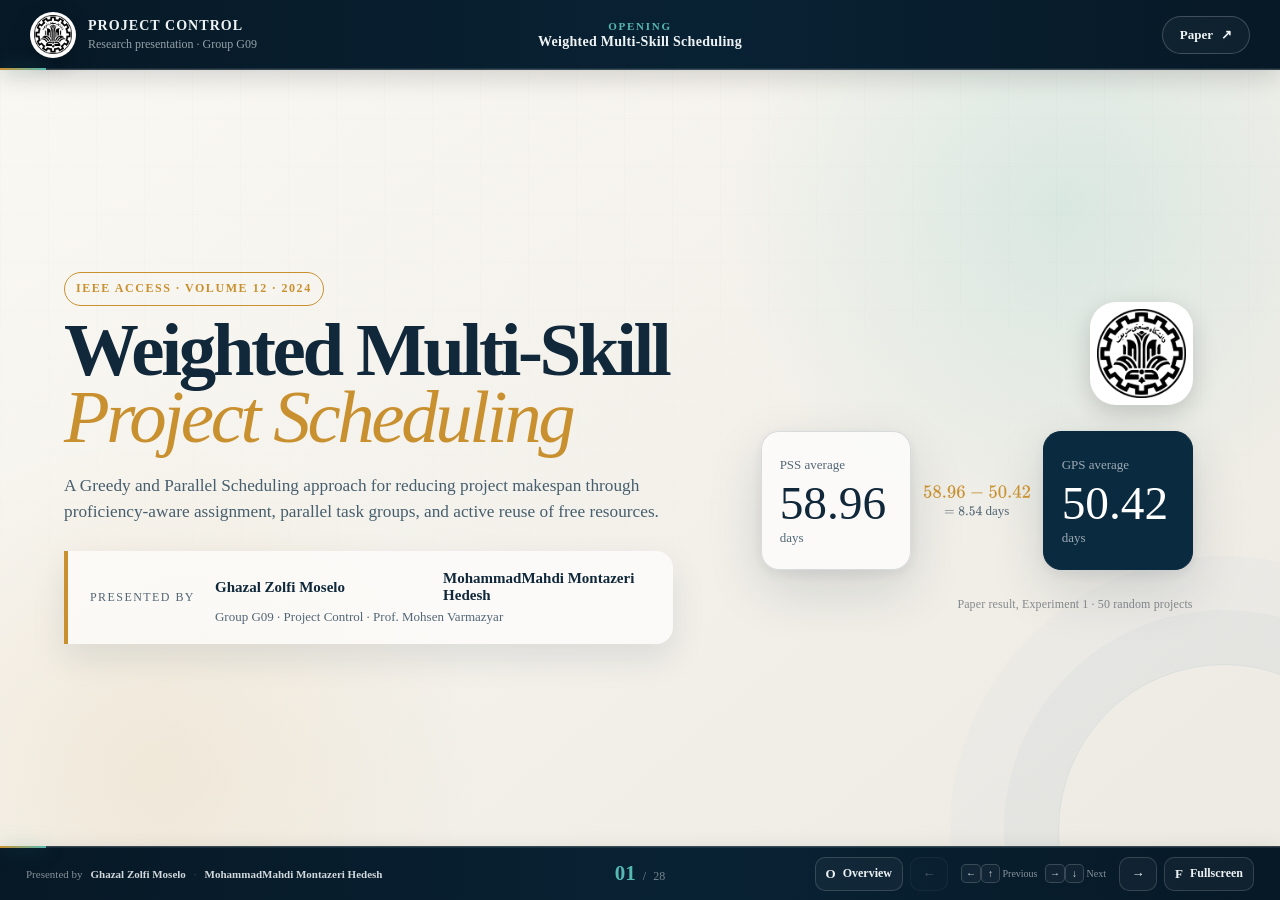
==== commit 6a333915: "v3" ====
--- a/index.html
+++ b/index.html
@@ -3,11 +3,24 @@
 <head>
   <meta charset="utf-8">
   <meta name="viewport" content="width=device-width, initial-scale=1, viewport-fit=cover">
-  <meta name="theme-color" content="#08121e">
+  <meta name="theme-color" content="#061522">
   <meta name="description" content="An interactive academic presentation of the Greedy and Parallel Scheduling approach for weighted multi-skill project scheduling.">
   <title>GPS Scheduling Presentation | Group G09</title>
   <link rel="icon" href="favicon.svg" type="image/svg+xml">
   <link rel="stylesheet" href="styles.css">
+  <script>
+    window.MathJax = {
+      tex: {
+        inlineMath: [['\\(', '\\)']],
+        displayMath: [['\\[', '\\]']],
+        processEscapes: true,
+        packages: {'[+]': ['ams']}
+      },
+      svg: { fontCache: 'global' },
+      options: { skipHtmlTags: ['script', 'noscript', 'style', 'textarea', 'pre'] }
+    };
+  </script>
+  <script defer src="vendor/mathjax/tex-svg.js"></script>
 </head>
 <body data-chapter="opening">
   <div class="presentation-shell">
@@ -57,7 +70,7 @@
             </div>
             <div class="metric-pair">
               <article><small>PSS average</small><strong>58.96</strong><span>days</span></article>
-              <div class="metric-arrow"><b>−8.54</b><span>days</span></div>
+              <div class="metric-arrow"><b>\(58.96-50.42\)</b><span>\(=8.54\) days</span></div>
               <article class="metric-accent"><small>GPS average</small><strong>50.42</strong><span>days</span></article>
             </div>
             <p class="source-note">Paper result, Experiment 1 · 50 random projects</p>
@@ -90,7 +103,7 @@
           <i aria-hidden="true">→</i>
           <article><span>MSRCPSP</span><h3>Skills enter the model</h3><p>Every task requires skills; every human resource masters one or more skills.</p></article>
           <i aria-hidden="true">→</i>
-          <article class="accent-card"><span>W-MSRCPSP</span><h3>Proficiency is weighted</h3><p>Skill proficiency is heterogeneous and represented by values in the interval [0, 1].</p></article>
+          <article class="accent-card"><span>W-MSRCPSP</span><h3>Proficiency is weighted</h3><p>Skill proficiency is heterogeneous and represented by values in the interval \([0,1]\).</p></article>
         </div>
         <p class="source-note">Paper Sections I and III</p>
       </section>
@@ -105,6 +118,9 @@
             <article><small>Exact methods</small><h3>MILP and mathematical programming</h3><p>Can model multiple objectives and constraints, but become computationally demanding as problem size grows.</p></article>
             <article><small>Heuristics</small><h3>Priority and schedule-generation rules</h3><p>Produce solutions quickly, but do not guarantee optimality and often simplify resource capability.</p></article>
             <article><small>Metaheuristics</small><h3>GA, PSO, VNS and related search</h3><p>Explore large search spaces, yet many studies assume homogeneous proficiency or limited collaboration.</p></article>
+          </div>
+          <div class="literature-themes" aria-label="Literature themes covered in the paper">
+            <span>Uncertainty</span><span>Project cost</span><span>Multi-project scheduling</span><span>Employee addition</span><span>Skill switching</span><span>Soft skills</span><span>Multitasking</span><span>Dynamic availability</span><span>Collaboration</span>
           </div>
           <div class="gap-banner">
             <div><span>Gap 01</span><strong>Heterogeneous proficiency is often overlooked.</strong></div>
@@ -148,11 +164,15 @@
             <p>Tasks inside the same parallel subset have no precedence relation with one another.</p>
           </div>
           <div class="definition-stack">
-            <article><span>T</span><p>Task set: {t₀, t₁, …, tₙ, tₙ₊₁}</p></article>
-            <article><span>TPG = (V, E)</span><p>Directed acyclic graph of task precedence relations.</p></article>
-            <article><span>t₀ / tₙ₊₁</span><p>Dummy start and dummy end tasks.</p></article>
-            <article><span>(eff<sub>tᵢ</sub>, d<sub>tᵢ</sub>)</span><p>Total effort and task duration used by the scheduling model.</p></article>
-          </div>
+            <article><span class="math-symbol">\(T\)</span><p>Task set: \(T=\{t_0,t_1,\ldots,t_n,t_{n+1}\}\).</p></article>
+            <article><span class="math-symbol">\(\mathrm{TPG}=(V,E)\)</span><p>Directed acyclic graph of task precedence relations.</p></article>
+            <article><span class="math-symbol">\(t_0,\ t_{n+1}\)</span><p>Dummy start and dummy end tasks.</p></article>
+            <article><span class="math-symbol">\((\mathrm{eff}_{t_i},d_{t_i})\)</span><p>Total effort and task duration used by the scheduling model.</p></article>
+          </div>
+        </div>
+        <div class="subset-formula morph-card">
+          <span>Parallel-subset structure</span>
+          <div>\[|T|=|T_1|+|T_2|+\cdots+|T_q|=n,\qquad T_i\cap T_j=\varnothing\quad(i\ne j).\]</div>
         </div>
         <p class="source-note">Paper Figure 1 and Section III</p>
       </section>
@@ -163,22 +183,20 @@
           <h2 class="morph-title">Core symbols used by the formulation and algorithms.</h2>
         </div>
         <div class="notation-grid morph-visual">
-          <article><b>T</b><span>Set of project tasks</span></article>
-          <article><b>S</b><span>Set of skills</span></article>
-          <article><b>R</b><span>Set of all resources</span></article>
-          <article><b>T<sub>∥</sub></b><span>Set/subset of parallel executable tasks</span></article>
-          <article><b>V, E</b><span>Vertices and directed edges of the TPG</span></article>
-          <article><b>S<sub>tᵢ</sub></b><span>Skills required by task tᵢ</span></article>
-          <article><b>S<sup>rₖ</sup></b><span>Skills mastered by resource rₖ</span></article>
-          <article><b>S<sub>wsf</sub></b><span>Skills sorted “worst skill first”</span></article>
-          <article><b>eff<sub>tᵢ</sub></b><span>Total effort required by task tᵢ</span></article>
-          <article><b>eff*<sub>tᵢsₗ</sub></b><span>Effort completed for skill sₗ on task tᵢ</span></article>
-          <article><b>d<sub>tᵢ</sub></b><span>Duration of task tᵢ</span></article>
-          <article><b>C<sub>tᵢ</sub></b><span>Time already spent on task tᵢ</span></article>
-          <article><b>GPS / PSS</b><span>Proposed Greedy and Parallel Scheduling / benchmark Parallel Scheduling Scheme</span></article>
-          <article><b>TPG / MSRCPSP</b><span>Task Precedence Graph / Multi-Skill Resource-Constrained Project Scheduling Problem</span></article>
-          <article><b>e<sub>tᵢ</sub></b><span>Edge associated with task tᵢ in the paper's notation table</span></article>
-          <article><b>C<sub>T∥</sub></b><span>Total elapsed time returned for a parallel task subset</span></article>
+          <article><b>\(T\)</b><span>Set of project tasks</span></article>
+          <article><b>\(S\)</b><span>Set of skills</span></article>
+          <article><b>\(R\)</b><span>Set of all resources</span></article>
+          <article><b>\(T_{\parallel}\)</b><span>Set or subset of parallel executable tasks</span></article>
+          <article><b>\(V,E\)</b><span>Vertices and directed edges of the TPG</span></article>
+          <article><b>\(e_{t_i}\)</b><span>An edge associated with task \(t_i\)</span></article>
+          <article><b>\(S_{t_i}\)</b><span>Skills required by task \(t_i\)</span></article>
+          <article><b>\(S^{r_k}\)</b><span>Skills mastered by resource \(r_k\)</span></article>
+          <article><b>\(S_{\mathrm{wsf}}\)</b><span>Skills sorted “worst skill first”</span></article>
+          <article><b>\(\mathrm{eff}_{t_i}\)</b><span>Total effort required by task \(t_i\)</span></article>
+          <article><b>\(\mathrm{eff}^{*}_{t_i s_l}\)</b><span>Effort completed for skill \(s_l\) on task \(t_i\)</span></article>
+          <article><b>\(d_{t_i}\)</b><span>Duration of task \(t_i\)</span></article>
+          <article><b>\(C_{t_i}\)</b><span>Time already spent on task \(t_i\)</span></article>
+          <article><b>\(C_{T_{\parallel}}\)</b><span>Total time spent on tasks in parallel subset \(T_{\parallel}\)</span></article>
         </div>
         <p class="source-note">Verified against Table 1 · Paper p. 29827</p>
       </section>
@@ -189,22 +207,19 @@
           <h2 class="morph-title">Assignment, proficiency and event-time symbols.</h2>
         </div>
         <div class="notation-grid morph-visual">
-          <article><b>R*<sub>tᵢ</sub></b><span>Resources assigned to task tᵢ</span></article>
-          <article><b>R*</b><span>Set of assigned resources</span></article>
-          <article><b>R**<sub>tᵢ</sub></b><span>Surplus resources assigned to tᵢ</span></article>
-          <article><b>R<sub>avail</sub></b><span>Set of available resources</span></article>
-          <article><b>w<sub>rₖsₗ</sub></b><span>Proficiency of resource rₖ in skill sₗ</span></article>
-          <article><b>B<sub>tᵢ</sub>, F<sub>tᵢ</sub></b><span>Start and finish time of task tᵢ</span></article>
-          <article><b>F<sub>tᵢsₗ</sub></b><span>Finish time of task tᵢ with respect to skill sₗ</span></article>
-          <article><b>LF<sub>tᵢsₗ</sub></b><span>Latest-finishing skill in task tᵢ</span></article>
-          <article><b>t<sub>ef</sub>, t<sub>lf</sub></b><span>Earliest- and latest-finishing tasks</span></article>
-          <article><b>LV(e), RV(e)</b><span>Left and right vertex of an edge</span></article>
-          <article><b>TS</b><span>Task–skill matrix</span></article>
-          <article><b>RS</b><span>Resource–skill matrix</span></article>
-          <article><b>w<sub>rₖsₗtᵢ</sub></b><span>Binary decision: rₖ uses skill sₗ on task tᵢ</span></article>
-          <article><b>R<sub>tᵢsₗ</sub></b><span>Required resource count for task–skill pair (tᵢ,sₗ)</span></article>
-          <article><b>Σ w<sub>rₖsₗ</sub></b><span>Combined proficiency of resources assigned to skill sₗ on task tᵢ</span></article>
-          <article><b>tᵢsⱼ / rₖsⱼ</b><span>Task-skill binary entry / resource-skill proficiency entry</span></article>
+          <article><b>\(R^{*}_{t_i}\)</b><span>Resources assigned to task \(t_i\)</span></article>
+          <article><b>\(R^{*}\)</b><span>Set of assigned resources</span></article>
+          <article><b>\(R^{**}_{t_i}\)</b><span>Surplus resources assigned to \(t_i\)</span></article>
+          <article><b>\(R_{\mathrm{avail}}\)</b><span>Set of available resources</span></article>
+          <article><b>\(w_{r_k s_l}\)</b><span>Proficiency of resource \(r_k\) in skill \(s_l\)</span></article>
+          <article><b>\(\sum_{w r_k}^{|R|} r_k t_i s_l\)</b><span>Paper notation for the summed proficiency of resources assigned to \(t_i\) for \(s_l\)</span></article>
+          <article><b>\(B_{t_i},F_{t_i}\)</b><span>Start and finish time of task \(t_i\)</span></article>
+          <article><b>\(F_{t_i s_l}\)</b><span>Finish time of task \(t_i\) with respect to skill \(s_l\)</span></article>
+          <article><b>\(LF_{t_i s_l}\)</b><span>Latest-finishing skill in task \(t_i\)</span></article>
+          <article><b>\(t_{ef},t_{lf}\)</b><span>Earliest- and latest-finishing tasks</span></article>
+          <article><b>\(LV(e),RV(e)\)</b><span>Left and right vertex of an edge</span></article>
+          <article><b>\(TS\)</b><span>Task–skill matrix</span></article>
+          <article><b>\(RS\)</b><span>Resource–skill matrix</span></article>
         </div>
         <p class="source-note">Verified against Table 1 · Paper p. 29827</p>
       </section>
@@ -217,17 +232,20 @@
         <div class="matrix-layout morph-visual">
           <article class="matrix-card">
             <div><span>TS</span><h3>Task–Skill Matrix</h3></div>
-            <div class="matrix-sample" aria-label="Task skill matrix example"><span>1</span><span>0</span><span>1</span><span>0</span><span>1</span><span>1</span><span>1</span><span>0</span><span>0</span></div>
-            <p><b>tᵢsⱼ ∈ {0,1}</b><br>1 means task tᵢ requires skill sⱼ.</p>
+            <div class="latex-matrix" aria-label="Task skill matrix example">\[TS=\begin{bmatrix}1&0&1\\0&1&1\\1&0&0\end{bmatrix}\]</div>
+            <p><b>\(t_i s_j\in\{0,1\}\)</b><br>A value of \(1\) means task \(t_i\) requires skill \(s_j\).</p>
           </article>
-          <div class="matrix-bridge"><span>matched through</span><strong>w<sub>rₖsₗtᵢ</sub></strong><small>binary assignment decision</small></div>
+          <div class="matrix-bridge"><span>matched through</span><strong>\(w_{r_k s_l t_i}\)</strong><small>binary assignment decision</small></div>
           <article class="matrix-card accent-card">
             <div><span>RS</span><h3>Resource–Skill Matrix</h3></div>
-            <div class="matrix-sample weighted" aria-label="Resource skill matrix example"><span>.9</span><span>.2</span><span>.7</span><span>.4</span><span>1</span><span>.6</span><span>.8</span><span>.5</span><span>.3</span></div>
-            <p><b>rₖsⱼ ∈ [0,1]</b><br>The value expresses proficiency in a skill.</p>
+            <div class="latex-matrix" aria-label="Resource skill matrix example">\[RS=\begin{bmatrix}0.9&0.2&0.7\\0.4&1.0&0.6\\0.8&0.5&0.3\end{bmatrix}\]</div>
+            <p><b>\(r_k s_j\in[0,1]\)</b><br>The value expresses the proficiency of resource \(r_k\) in skill \(s_j\).</p>
           </article>
         </div>
-        <div class="decision-definition morph-card"><code>w<sub>rₖsₗtᵢ</sub> = 1</code><p>when resource rₖ is assigned to task tᵢ using required skill sₗ; otherwise it is 0.</p></div>
+        <div class="decision-definition morph-card">
+          <div class="decision-math">\[w_{r_k s_l t_i}=\begin{cases}1,&\text{if }r_k\text{ with }s_l\text{ is assigned to }t_i,\\0,&\text{otherwise.}\end{cases}\]</div>
+          <p><b>Illustrative feasible match:</b> if \(t_1\) requires \(s_1\) and \(w_{r_2s_1}=0.9\), then \(w_{r_2s_1t_1}=1\) records the assignment.</p>
+        </div>
       </section>
 
       <section class="slide theme-model" id="slide-10" data-title="Objective and Constraints I" data-chapter="Model" aria-hidden="true">
@@ -236,11 +254,11 @@
           <h2 class="morph-title">Finish the dummy end task as early as possible.</h2>
         </div>
         <div class="objective-layout morph-visual">
-          <article class="objective-box"><small>Objective (1)</small><strong>minimize&nbsp; B<sub>tₙ₊₁</sub></strong><p>The start time of the dummy end node represents project completion.</p></article>
+          <article class="objective-box"><small>Objective (1)</small><strong class="equation-display">\[\min B_{t_{n+1}}\]</strong><p>The start time of the dummy end node represents project completion.</p></article>
           <div class="constraint-cards">
-            <article><span>(2)</span><code>B<sub>tⱼ</sub> ≥ B<sub>tᵢ</sub> + d<sub>tᵢ</sub>, &nbsp;(tᵢ,tⱼ) ∈ E</code><p>A successor starts only after its predecessor finishes.</p></article>
-            <article><span>(3)</span><code>Σ<sub>rₖ∈R<sup>sₗ</sup></sub> w<sub>rₖsₗtᵢ</sub> = R<sub>tᵢsₗ</sub></code><p>The assignment satisfies the required headcount for each task–skill pair.</p></article>
-            <article><span>(4)</span><code>Σ<sub>sₗ∈S<sup>rₖ</sup>∩S<sub>tᵢ</sub></sub> w<sub>rₖsₗtᵢ</sub> ≤ 1</code><p>For a given task, one resource contributes through at most one skill.</p></article>
+            <article><span>(2)</span><div class="equation-line">\[B_{t_j}\ge B_{t_i}+d_{t_i},\qquad t_i,t_j\in T\land(t_i,t_j)\in E\]</div><p>A successor starts only after its predecessor finishes.</p></article>
+            <article><span>(3)</span><div class="equation-line">\[\sum_{r_k\in R_{s_l}}w_{r_k s_l t_i}=R_{t_i s_l},\qquad t_i\in T,\ s_l\in S_{t_i}\]</div><p>The assignment satisfies the required headcount for each task–skill pair.</p></article>
+            <article><span>(4)</span><div class="equation-line">\[\sum_{s_l\in S^{r_k}\cap S_{t_i}}w_{r_k s_l t_i}\le 1,\qquad r_k\in R,\ t_i\in T\]</div><p>For a given task, one resource contributes through at most one skill.</p></article>
           </div>
         </div>
         <p class="source-note">Paper Equations (1)–(4), p. 29828</p>
@@ -252,11 +270,11 @@
           <h2 class="morph-title">Feasibility, non-negativity, compatibility and finish time.</h2>
         </div>
         <div class="constraint-grid morph-visual">
-          <article><span>(5)</span><code>Σ<sub>sₗ=1</sub><sup>|S|</sup> tᵢsₗ &gt; 0</code><p>Every project task requires at least one skill.</p></article>
-          <article><span>(6)</span><code>Σ<sub>rₖ=1</sub><sup>|R|</sup> tᵢrₖ &gt; 0</code><p>At least one resource performs every project task.</p></article>
-          <article><span>(7)</span><code>B<sub>tᵢ</sub> ≥ 0, &nbsp; d<sub>tᵢ</sub> ≥ 0</code><p>Start times and durations are non-negative.</p></article>
-          <article><span>(8)</span><code>R<sub>tᵢsₗ</sub> ⊆ ⋃ S<sub>tᵢ</sub></code><p>Intended meaning: assigned resources must possess skills required by the task.</p></article>
-          <article><span>(9)</span><code>F<sub>tᵢ</sub> = B<sub>tᵢ</sub> + d<sub>tᵢ</sub></code><p>Finish time equals start time plus duration.</p></article>
+          <article><span>(5)</span><div class="equation-line">\[\sum_{s_l=1}^{|S|} t_i s_l>0,\qquad \forall t_i\in T\land s_l\in S_{t_i}\]</div><p>Every project task requires at least one skill.</p></article>
+          <article><span>(6)</span><div class="equation-line">\[\sum_{r_k=1}^{|R|} t_i r_k>0\]</div><p>At least one resource performs every project task; the published qualifier is typographically ambiguous.</p></article>
+          <article><span>(7)</span><div class="equation-line">\[B_{t_i}\ge0,\qquad d_{t_i}\ge0,\qquad \forall t_i\in T\]</div><p>Start times and durations are non-negative.</p></article>
+          <article><span>(8)</span><div class="equation-line">\[R_{t_i s_l}\subseteq\bigcup_{t_i r_k>0}S_{t_i}\]</div><p>Published notation is ambiguous; the prose intends assigned resources to possess skills required by the task.</p></article>
+          <article><span>(9)</span><div class="equation-line">\[F_{t_i}=B_{t_i}+d_{t_i},\qquad \forall t_i\in T\]</div><p>Finish time equals start time plus duration.</p></article>
           <aside><b>Model-reading note</b><p>Equations (6) and (8) are typographically ambiguous in the published paper. The interpretations shown here follow the accompanying prose, rather than silently inventing a new formula.</p></aside>
         </div>
         <p class="source-note">Paper Equations (5)–(9) and explanatory text, pp. 29828–29829</p>
@@ -268,7 +286,7 @@
           <h2 class="morph-title">Three paper-level inconsistencies are explicitly controlled in this presentation.</h2>
         </div>
         <div class="audit-grid morph-visual">
-          <article><span>01</span><h3>d<sub>tᵢ</sub>: duration, not deadline</h3><p>The problem-formulation paragraph calls d<sub>tᵢ</sub> a deadline, but Table 1, Equations (2), (7), (9), and the algorithm discussion use it as task duration. The slides use “duration.”</p></article>
+          <article><span>01</span><h3>\(d_{t_i}\): duration, not deadline</h3><p>The problem-formulation paragraph calls \(d_{t_i}\) a deadline, but Table 1, Equations (2), (7), (9), and the algorithm discussion use it as task duration. The slides use “duration.”</p></article>
           <article><span>02</span><h3>Constraint wording is separated from formula scope</h3><p>Constraint (4) directly limits one skill contribution per resource for a given task. The broader “one task at a time” claim appears in prose and is not overstated as a standalone mathematical guarantee.</p></article>
           <article><span>03</span><h3>Figure references are corrected by captions</h3><p>The results prose points to Figures 7 and 8 for Experiments 6 and 7. Their actual captions are Figure 8 (duration) and Figure 9 (resource demand), which this presentation follows.</p></article>
         </div>
@@ -299,7 +317,7 @@
             <p class="eyebrow morph-eyebrow">Algorithm 1 · Top-level orchestrator</p>
             <h2 class="morph-title">GPS builds parallel groups, schedules each group, and accumulates makespan.</h2>
             <ol class="step-list morph-card"><li>Create the array of dependency-safe task groups.</li><li>Ignore groups containing dummy start or end tasks.</li><li>Sort tasks in a group by finishing time.</li><li>Call the subset scheduler and add its elapsed time.</li></ol>
-            <div class="io-row"><span><b>Input</b> T, S, R, E</span><span><b>Output</b> project_makespan</span></div>
+            <div class="io-row"><span><b>Input</b> \(T,S,R,E\)</span><span><b>Output</b> \(\mathrm{project\_makespan}\)</span></div>
           </div>
           <figure class="paper-figure morph-visual"><button class="zoom-button" data-image="assets/algorithm-1-gps.png" data-alt="Algorithm 1 GPS pseudocode"><img src="assets/algorithm-1-gps.png" alt="Algorithm 1 GPS pseudocode"><span>Expand</span></button><figcaption>Paper Algorithm 1 · p. 29830</figcaption></figure>
         </div>
@@ -311,7 +329,7 @@
             <p class="eyebrow morph-eyebrow">Algorithm 2 · CreateParallelTasksGroups</p>
             <h2 class="morph-title">Repeatedly extract vertices with no remaining predecessor.</h2>
             <ol class="step-list morph-card"><li>Scan the remaining task set.</li><li>Select vertices that are not the right vertex of any remaining edge.</li><li>Place them in the current parallel subset.</li><li>Remove selected vertices and outgoing edges; repeat.</li></ol>
-            <div class="io-row"><span><b>Input</b> T, E</span><span><b>Output</b> T<sub>∥</sub>[ ]</span></div>
+            <div class="io-row"><span><b>Input</b> \(T,E\)</span><span><b>Output</b> \(T_{\parallel}[\,]\)</span></div>
           </div>
           <figure class="paper-figure morph-visual"><button class="zoom-button" data-image="assets/algorithm-2-parallel-groups.png" data-alt="Algorithm 2 Create Parallel Tasks Groups pseudocode"><img src="assets/algorithm-2-parallel-groups.png" alt="Algorithm 2 Create Parallel Tasks Groups pseudocode"><span>Expand</span></button><figcaption>Paper Algorithm 2 · p. 29830</figcaption></figure>
         </div>
@@ -323,7 +341,7 @@
             <p class="eyebrow morph-eyebrow">Algorithm 3 · ScheduleTasksSubset</p>
             <h2 class="morph-title">The scheduler advances from one earliest-finish event to the next.</h2>
             <ol class="step-list morph-card"><li>Attempt an initial feasible assignment for unscheduled tasks.</li><li>Use Algorithm 5 to place surplus capacity.</li><li>Find the earliest-finishing task and release its resources.</li><li>Update remaining effort and elapsed time for running tasks.</li></ol>
-            <div class="io-row"><span><b>Input</b> T<sub>∥</sub>, R<sub>avail</sub></span><span><b>Output</b> C<sub>T∥</sub></span></div>
+            <div class="io-row"><span><b>Input</b> \(T_{\parallel},R_{\mathrm{avail}}\)</span><span><b>Output</b> \(C_{T_{\parallel}}\)</span></div>
           </div>
           <figure class="paper-figure morph-visual"><button class="zoom-button" data-image="assets/algorithm-3-schedule-subset.png" data-alt="Algorithm 3 Schedule Tasks Subset pseudocode"><img src="assets/algorithm-3-schedule-subset.png" alt="Algorithm 3 Schedule Tasks Subset pseudocode"><span>Expand</span></button><figcaption>Paper Algorithm 3 · p. 29831</figcaption></figure>
         </div>
@@ -334,8 +352,8 @@
           <div class="algorithm-copy">
             <p class="eyebrow morph-eyebrow">Algorithm 4 · AssignResources</p>
             <h2 class="morph-title">For each required skill, greedily choose the available resource with maximum proficiency.</h2>
-            <ol class="step-list morph-card"><li>Visit every skill required by the task.</li><li>Find the highest-weight available matching resource.</li><li>Update task-skill finishing time after each assignment.</li><li>Stop when the task can finish within d<sub>tᵢ</sub>; roll back if no match exists.</li></ol>
-            <div class="io-row"><span><b>Input</b> tᵢ, R<sub>avail</sub></span><span><b>Output</b> Boolean</span></div>
+            <ol class="step-list morph-card"><li>Visit every skill required by the task.</li><li>Find the highest-weight available matching resource.</li><li>Update task-skill finishing time after each assignment.</li><li>Stop when the task can finish within \(d_{t_i}\); roll back if no match exists.</li></ol>
+            <div class="io-row"><span><b>Input</b> \(t_i,R_{\mathrm{avail}}\)</span><span><b>Output</b> \(\mathrm{Boolean}\)</span></div>
           </div>
           <figure class="paper-figure morph-visual"><button class="zoom-button" data-image="assets/algorithm-4-assign-resources.png" data-alt="Algorithm 4 Assign Resources pseudocode"><img src="assets/algorithm-4-assign-resources.png" alt="Algorithm 4 Assign Resources pseudocode"><span>Expand</span></button><figcaption>Paper Algorithm 4 · p. 29831</figcaption></figure>
         </div>
@@ -347,7 +365,8 @@
             <p class="eyebrow morph-eyebrow">Algorithm 5 · AssignExtraResources</p>
             <h2 class="morph-title">Use spare capacity where it can reduce the group completion time most.</h2>
             <ol class="step-list morph-card"><li>Remove tasks that received no initial assignment.</li><li>Select the latest-finishing scheduled task.</li><li>Select that task’s latest-finishing skill.</li><li>Assign any free resource possessing that skill; repeat.</li></ol>
-            <div class="io-row"><span><b>Input</b> T<sub>∥</sub>, R<sub>avail</sub></span><span><b>Output</b> surplus assignments</span></div>
+            <div class="io-row"><span><b>Input</b> \(T_{\parallel},R_{\mathrm{avail}}\)</span><span><b>Output</b> surplus assignments</span></div>
+            <div class="algorithm-note"><b>Notation note</b><span>Lines 9 and 17 appear to reuse the latest-finishing task selected in line 8. This is presented as an apparent ambiguity, not as a correction to the paper.</span></div>
           </div>
           <figure class="paper-figure morph-visual"><button class="zoom-button" data-image="assets/algorithm-5-extra-resources.png" data-alt="Algorithm 5 Assign Extra Resources pseudocode"><img src="assets/algorithm-5-extra-resources.png" alt="Algorithm 5 Assign Extra Resources pseudocode"><span>Expand</span></button><figcaption>Paper Algorithm 5 · p. 29831</figcaption></figure>
         </div>
@@ -360,7 +379,9 @@
         </div>
         <div class="timeline-demo morph-visual">
           <div class="timeline-before"><strong>Initial allocation</strong><div class="track"><span style="--x:0%;--w:46%">Task A</span><span style="--x:0%;--w:78%">Task B</span><span style="--x:0%;--w:94%">Task C</span></div><p>A finishes first; its assigned resources become available.</p></div>
-          <div class="timeline-arrow">morph</div>
+          <div class="timeline-arrow" aria-label="Resource reallocation">
+            <span class="transfer-dot"></span><span class="transfer-line"></span><b>Reallocate</b><span class="transfer-chevron">→</span>
+          </div>
           <div class="timeline-after"><strong>After resource release</strong><div class="track"><span style="--x:0%;--w:46%">Task A ✓</span><span style="--x:0%;--w:69%">Task B + R</span><span style="--x:0%;--w:82%">Task C + R</span></div><p>Freed and surplus resources are redirected to reduce the latest finish.</p></div>
         </div>
         <div class="logic-chain morph-card"><span>Earliest task completes</span><i>→</i><span>Resources released</span><i>→</i><span>Remaining effort updated</span><i>→</i><span>Latest finish reduced</span></div>
@@ -398,7 +419,7 @@
             <figure><button class="zoom-button" data-image="assets/figure-3-resource-wastage.png" data-alt="Figure 3 resource wastage"><img src="assets/figure-3-resource-wastage.png" alt="Figure 3 resource wastage"><span>Expand</span></button><figcaption>Figure 3 · Free resources</figcaption></figure>
           </div>
         </div>
-        <p class="result-note">The paper separately reports “average completion gap” values of 9.80 days for GPS and 2.88 days for PSS without defining them as the direct difference. The headline comparison therefore uses 58.96 − 50.42 = 8.54 days.</p>
+        <p class="result-note">The paper separately reports “average completion gap” values of 9.80 days for GPS and 2.88 days for PSS without defining them as the direct difference. The headline comparison therefore uses \(58.96-50.42=8.54\) days.</p>
       </section>
 
       <section class="slide theme-evidence" id="slide-22" data-title="Tasks and Skills" data-chapter="Evidence" aria-hidden="true">
@@ -447,7 +468,7 @@
           <article class="strength"><span>Strength</span><h3>Factor-by-factor analysis</h3><p>Six sensitivity experiments explain the conditions under which the advantage expands or contracts.</p></article>
           <article class="limit"><span>Limitation</span><h3>Simulation only</h3><p>No industrial case study or real project dataset is reported.</p></article>
           <article class="limit"><span>Limitation</span><h3>Primary comparison is PSS</h3><p>The study does not establish superiority against a broad set of contemporary exact and metaheuristic methods.</p></article>
-          <article class="limit"><span>Limitation</span><h3>Model simplifications</h3><p>Costs, uncertainty, skill evolution, switching, preemption and broader allocation constraints are outside the evaluated model.</p></article>
+          <article class="limit"><span>Limitation</span><h3>Model simplifications</h3><p>Costs, uncertainty, skill evolution, switching, preemption and broader allocation constraints are outside the evaluated model. The paper also does not provide a formal computational-complexity analysis.</p></article>
           <article class="limit"><span>Limitation</span><h3>Notation and reporting ambiguity</h3><p>Several formulas and result references need careful interpretation, as documented earlier in this presentation.</p></article>
         </div>
       </section>
--- a/styles.css
+++ b/styles.css
@@ -606,3 +606,740 @@
   .result-note { margin-top: 8px; padding-top: 7px; padding-bottom: 7px; }
   .table-figure img { max-height: 48vh; }
 }
+
+/* =========================================================
+   Modern academic refinement · 2026 edition
+   Keeps the original slide structure while improving legibility,
+   typography, mathematical presentation and interaction polish.
+   ========================================================= */
+:root {
+  --bg: #061522;
+  --surface: #f7f4ee;
+  --ink: #10283a;
+  --muted: #536675;
+  --line: rgba(16, 40, 58, 0.15);
+  --accent: #c9902f;
+  --accent-2: #55b8b2;
+  --blue: #2e7392;
+  --deep-blue: #0a2a40;
+  --green: #267f7a;
+  --red: #a55757;
+  --frame-h: 70px;
+  --footer-h: 54px;
+  --radius: 22px;
+  --shadow: 0 20px 55px rgba(16, 40, 58, 0.14), 0 4px 14px rgba(16, 40, 58, 0.08);
+  --shadow-hover: 0 28px 72px rgba(16, 40, 58, 0.2), 0 8px 22px rgba(16, 40, 58, 0.1);
+  --sans: "Times New Roman", Times, serif;
+  --serif: "Times New Roman", Times, serif;
+}
+
+html { font-size: 17px; }
+body,
+button,
+a,
+input,
+textarea,
+select,
+kbd,
+code {
+  font-family: "Times New Roman", Times, serif;
+}
+body {
+  background:
+    radial-gradient(circle at 8% 0%, rgba(85, 184, 178, 0.13), transparent 27%),
+    radial-gradient(circle at 94% 100%, rgba(201, 144, 47, 0.1), transparent 29%),
+    var(--bg);
+  letter-spacing: 0;
+}
+
+.top-frame,
+.bottom-frame {
+  background:
+    linear-gradient(90deg, rgba(7, 25, 39, 0.98), rgba(9, 35, 52, 0.97) 55%, rgba(7, 25, 39, 0.98));
+  border-color: rgba(255, 255, 255, 0.12);
+  box-shadow: 0 8px 26px rgba(0, 0, 0, 0.14);
+}
+.top-frame { padding-inline: 30px; }
+.bottom-frame { padding-inline: 26px; }
+.top-progress span,
+.bottom-progress span {
+  background: linear-gradient(90deg, var(--accent), var(--accent-2));
+  box-shadow: 0 0 18px rgba(85, 184, 178, 0.5);
+  transition: width 0.95s cubic-bezier(.22, .72, .2, 1);
+}
+
+.logo-slot {
+  border: 1px solid rgba(255, 255, 255, 0.28);
+  box-shadow: 0 8px 24px rgba(0, 0, 0, 0.17);
+  transition: transform .45s ease, box-shadow .45s ease;
+}
+.university-lockup:hover .logo-slot {
+  transform: translateY(-2px) scale(1.035);
+  box-shadow: 0 12px 30px rgba(0, 0, 0, 0.24);
+}
+.lockup-copy strong { font-size: 14px; letter-spacing: .075em; }
+.lockup-copy small { font-size: 12px; }
+.chapter-status span { font-size: 11px; color: var(--accent-2); }
+.chapter-status strong { font-size: 14px; }
+.paper-link {
+  font-size: 13px;
+  padding: 10px 17px;
+  border-color: rgba(255,255,255,.2);
+  background: rgba(255,255,255,.035);
+  transition: transform .35s ease, border-color .35s ease, background .35s ease, box-shadow .35s ease;
+}
+.paper-link:hover {
+  transform: translateY(-2px);
+  border-color: rgba(85,184,178,.7);
+  background: rgba(85,184,178,.1);
+  box-shadow: 0 8px 24px rgba(0,0,0,.18);
+}
+.presenter-line,
+.presenter-line strong { font-size: 11px; }
+.slide-counter strong { font-size: 21px; }
+.slide-counter span { font-size: 12px; }
+.navigation-controls button {
+  height: 34px;
+  min-width: 38px;
+  font-size: 12px;
+  border-radius: 10px;
+  transition: transform .3s ease, border-color .3s ease, background .3s ease, box-shadow .3s ease;
+}
+.navigation-controls button:hover:not(:disabled) {
+  transform: translateY(-2px);
+  border-color: rgba(85,184,178,.6);
+  background: rgba(85,184,178,.1);
+  box-shadow: 0 7px 20px rgba(0,0,0,.16);
+}
+.navigation-controls p { font-size: 10px; }
+kbd { font: 10px "Times New Roman", Times, serif; }
+
+.slide-stage { background: #0a1d2b; }
+.slide {
+  padding: clamp(26px, 3vh, 42px) clamp(44px, 5vw, 82px);
+  background:
+    radial-gradient(circle at 91% 8%, rgba(85,184,178,.12), transparent 25%),
+    radial-gradient(circle at 8% 96%, rgba(201,144,47,.1), transparent 25%),
+    linear-gradient(145deg, #faf8f3 0%, #f0ede6 100%);
+}
+.slide::before {
+  opacity: .36;
+  background-image:
+    linear-gradient(rgba(16,40,58,.036) 1px, transparent 1px),
+    linear-gradient(90deg, rgba(16,40,58,.036) 1px, transparent 1px);
+  background-size: 48px 48px;
+}
+.slide::after {
+  content: "";
+  position: absolute;
+  z-index: 0;
+  right: -110px;
+  bottom: -150px;
+  width: 330px;
+  height: 330px;
+  border: 1px solid rgba(46,115,146,.11);
+  border-radius: 50%;
+  box-shadow: 0 0 0 54px rgba(46,115,146,.035), 0 0 0 108px rgba(46,115,146,.02);
+  pointer-events: none;
+}
+.theme-opening {
+  background:
+    radial-gradient(circle at 83% 18%, rgba(85,184,178,.16), transparent 27%),
+    radial-gradient(circle at 12% 90%, rgba(201,144,47,.1), transparent 25%),
+    linear-gradient(140deg, #faf8f3, #edeae3);
+}
+.theme-problem {
+  background:
+    radial-gradient(circle at 10% 88%, rgba(46,115,146,.15), transparent 27%),
+    linear-gradient(145deg, #f8f6f1, #eceae5);
+}
+.theme-model {
+  background:
+    radial-gradient(circle at 88% 12%, rgba(38,127,122,.14), transparent 25%),
+    linear-gradient(145deg, #f8f7f1, #e9efeb);
+}
+.theme-method {
+  color: #eef6f6;
+  background:
+    radial-gradient(circle at 78% 10%, rgba(85,184,178,.18), transparent 28%),
+    radial-gradient(circle at 5% 90%, rgba(201,144,47,.12), transparent 27%),
+    linear-gradient(145deg, #0b3048, #061824 72%);
+}
+.theme-evidence {
+  background:
+    radial-gradient(circle at 9% 10%, rgba(201,144,47,.15), transparent 28%),
+    radial-gradient(circle at 92% 88%, rgba(85,184,178,.1), transparent 26%),
+    linear-gradient(145deg, #faf7ef, #efe8dc);
+}
+.theme-assessment {
+  background:
+    radial-gradient(circle at 86% 82%, rgba(165,87,87,.12), transparent 26%),
+    linear-gradient(145deg, #f8f5ef, #ece7e1);
+}
+.theme-closing {
+  background:
+    radial-gradient(circle at 50% 34%, rgba(85,184,178,.2), transparent 26%),
+    radial-gradient(circle at 20% 88%, rgba(201,144,47,.12), transparent 25%),
+    linear-gradient(150deg, #0b3048, #06151f 72%);
+}
+
+.slide-heading { max-width: 1180px; margin-bottom: clamp(18px, 2.5vh, 31px); }
+.compact-heading { margin-bottom: clamp(11px, 1.7vh, 20px); }
+.eyebrow {
+  margin-bottom: 10px;
+  color: var(--accent);
+  font-size: clamp(12px, .78vw, 14px);
+  font-weight: 700;
+  letter-spacing: .13em;
+}
+h1, h2 { letter-spacing: -.025em; }
+h2 {
+  margin-bottom: 10px;
+  font-size: clamp(38px, 3.45vw, 62px);
+  line-height: 1.01;
+  font-weight: 600;
+}
+h3 {
+  margin-bottom: 9px;
+  font-size: clamp(18px, 1.25vw, 23px);
+  line-height: 1.17;
+  font-weight: 700;
+}
+p { font-size: clamp(14px, 1.02vw, 17px); line-height: 1.48; }
+.lead {
+  max-width: 1000px;
+  color: #465e6d;
+  font-size: clamp(17px, 1.35vw, 22px);
+  line-height: 1.48;
+}
+.source-note {
+  right: clamp(44px, 5vw, 82px);
+  bottom: 14px;
+  font-size: 12px;
+  letter-spacing: .01em;
+}
+
+/* Justified academic text inside content containers. */
+.slide article p,
+.slide aside p,
+.slide .morph-card p,
+.slide .benchmark-note,
+.slide .result-note,
+.slide .future-line span,
+.slide .step-list li,
+.slide figcaption span,
+.slide .dag-card > p,
+.slide .timeline-demo p {
+  text-align: justify;
+  text-align-last: left;
+  text-justify: inter-word;
+  hyphens: auto;
+}
+
+/* Unified card system and hover states. */
+.roadmap-grid article,
+.evolution-flow article,
+.method-columns article,
+.contribution-grid article,
+.definition-stack article,
+.notation-grid article,
+.matrix-card,
+.constraint-cards article,
+.constraint-grid article,
+.audit-grid article,
+.algorithm-flow article,
+.experiment-summary article,
+.result-metrics article,
+.assessment-grid article,
+.takeaway-stack article,
+.timeline-before,
+.timeline-after,
+.wins-column,
+.center-principle {
+  box-shadow: 0 10px 28px rgba(16,40,58,.065);
+  transition: transform .42s cubic-bezier(.2,.75,.2,1), border-color .42s ease, box-shadow .42s ease, background .42s ease;
+}
+.roadmap-grid article:hover,
+.evolution-flow article:hover,
+.method-columns article:hover,
+.contribution-grid article:hover,
+.definition-stack article:hover,
+.notation-grid article:hover,
+.matrix-card:hover,
+.constraint-cards article:hover,
+.constraint-grid article:hover,
+.audit-grid article:hover,
+.algorithm-flow article:hover,
+.experiment-summary article:hover,
+.result-metrics article:hover,
+.assessment-grid article:hover,
+.takeaway-stack article:hover,
+.timeline-before:hover,
+.timeline-after:hover,
+.wins-column:hover,
+.center-principle:hover {
+  transform: translateY(-5px);
+  border-color: rgba(46,115,146,.38);
+  box-shadow: var(--shadow-hover);
+}
+.theme-method .algorithm-flow article:hover,
+.theme-method .timeline-before:hover,
+.theme-method .timeline-after:hover,
+.theme-method .takeaway-stack article:hover {
+  border-color: rgba(85,184,178,.55);
+  background: rgba(255,255,255,.085);
+}
+
+.display-title {
+  font-size: clamp(52px, 5.85vw, 98px);
+  line-height: .9;
+  font-weight: 600;
+  letter-spacing: -.045em;
+}
+.display-title em { color: var(--accent); }
+.presenter-block {
+  padding: 19px 22px;
+  border-left-color: var(--accent);
+  border-radius: 0 17px 17px 0;
+  background: rgba(255,255,255,.64);
+  box-shadow: 0 14px 34px rgba(16,40,58,.1);
+}
+.presenter-block p { font-size: 12px; }
+.presenter-block strong { font-size: clamp(15px, 1.05vw, 18px); }
+.presenter-block span { font-size: 13px; }
+.metric-pair article { background: rgba(255,255,255,.68); box-shadow: var(--shadow); }
+.metric-pair small,
+.metric-pair span { font-size: 13px; }
+.metric-pair strong { font-size: clamp(38px, 3.7vw, 61px); }
+.metric-arrow b { font-size: 18px; }
+.metric-arrow span { font-size: 13px; }
+
+.roadmap-grid { height: calc(100% - 178px); gap: 15px; }
+.roadmap-grid article { padding: 25px; background: rgba(255,255,255,.68); }
+.roadmap-grid article::before { height: 7px; }
+.roadmap-grid span { font-size: clamp(45px, 4vw, 68px); }
+.roadmap-grid p { font-size: clamp(14px, 1vw, 17px); color: #526473; }
+
+.evolution-flow { gap: 20px; }
+.evolution-flow article { min-height: 250px; padding: 28px; background: rgba(255,255,255,.66); }
+.evolution-flow article p { font-size: clamp(14px, 1.03vw, 17px); }
+.evolution-flow article span { font-size: 15px; }
+
+.literature-layout { gap: 14px; }
+.method-columns { gap: 16px; }
+.method-columns article { padding: 21px; background: rgba(255,255,255,.66); }
+.method-columns small { font-size: 12px; }
+.method-columns p { font-size: clamp(14px, 1vw, 16px); }
+.literature-themes {
+  display: flex;
+  flex-wrap: wrap;
+  gap: 7px;
+  align-items: center;
+}
+.literature-themes span {
+  padding: 7px 11px;
+  border: 1px solid rgba(46,115,146,.2);
+  border-radius: 999px;
+  color: #3d6072;
+  background: rgba(255,255,255,.5);
+  font-size: 12px;
+  line-height: 1;
+  transition: transform .3s ease, color .3s ease, border-color .3s ease, background .3s ease;
+}
+.literature-themes span:hover {
+  transform: translateY(-2px);
+  color: var(--deep-blue);
+  border-color: rgba(38,127,122,.48);
+  background: rgba(85,184,178,.12);
+}
+.gap-banner { border-radius: 17px; background: linear-gradient(100deg, #0a2a40, #16495a); }
+.gap-banner div { padding: 18px 23px; }
+.gap-banner span { font-size: 12px; }
+.gap-banner strong { font-size: clamp(14px, 1.05vw, 17px); }
+
+.contribution-grid { gap: 15px; }
+.contribution-grid article { min-height: 220px; padding: 24px; }
+.contribution-grid article:nth-child(1) { background: #0a2a40; }
+.contribution-grid article:nth-child(2) { background: #2e7392; }
+.contribution-grid article:nth-child(3) { background: #267f7a; }
+.contribution-grid article:nth-child(4) { background: #77534a; }
+.contribution-grid p { font-size: clamp(14px, 1vw, 16px); }
+.one-line-claim { padding: 17px 23px; background: rgba(255,255,255,.68); box-shadow: var(--shadow); }
+.one-line-claim span { font-size: 12px; }
+.one-line-claim strong { font-size: clamp(19px, 1.5vw, 26px); }
+
+.model-graph-layout { grid-template-columns: 1.2fr .8fr; gap: 20px; }
+.dag-card { padding: 20px; background: linear-gradient(145deg, #0c344c, #082336); box-shadow: var(--shadow); }
+.dag { height: min(31vh, 295px); }
+.dag-nodes text { font: 700 22px "Times New Roman", Times, serif; }
+.dag-card p { font-size: 14px; }
+.definition-stack { gap: 12px; }
+.definition-stack article { padding: 16px; background: rgba(255,255,255,.68); }
+.definition-stack span { font-size: clamp(17px, 1.35vw, 22px); }
+.definition-stack p { font-size: 14px; }
+.subset-formula {
+  margin-top: 13px;
+  padding: 8px 18px;
+  display: grid;
+  grid-template-columns: auto 1fr;
+  gap: 20px;
+  align-items: center;
+  border-left: 4px solid var(--green);
+  border-radius: 13px;
+  background: rgba(255,255,255,.68);
+  box-shadow: 0 10px 25px rgba(16,40,58,.07);
+}
+.subset-formula > span {
+  color: var(--green);
+  font-size: 12px;
+  font-weight: 700;
+  letter-spacing: .08em;
+  text-transform: uppercase;
+}
+
+.notation-grid { gap: 12px; }
+.notation-grid article {
+  min-height: 94px;
+  padding: 15px 17px;
+  grid-template-columns: minmax(74px, auto) 1fr;
+  background: rgba(255,255,255,.68);
+}
+.notation-grid b { font-size: clamp(18px, 1.45vw, 25px); color: var(--green); }
+.notation-grid span { font-size: clamp(13px, .95vw, 15px); line-height: 1.38; color: #465e6d; }
+
+.matrix-layout { gap: 21px; }
+.matrix-card { min-height: 295px; padding: 24px; background: rgba(255,255,255,.68); }
+.matrix-card > div:first-child span { width: 48px; height: 48px; background: var(--blue); font-size: 16px; }
+.latex-matrix {
+  min-height: 145px;
+  display: grid;
+  place-items: center;
+  margin: 10px 0 4px;
+  overflow: hidden;
+  font-size: clamp(17px, 1.25vw, 22px);
+}
+.matrix-card p { font-size: clamp(14px, 1vw, 16px); }
+.matrix-bridge span,
+.matrix-bridge small { font-size: 12px; }
+.matrix-bridge strong { font-size: 28px; }
+.decision-definition {
+  margin-top: 13px;
+  min-height: 104px;
+  padding: 10px 18px;
+  display: grid;
+  grid-template-columns: minmax(390px, .95fr) 1.05fr;
+  gap: 24px;
+  background: linear-gradient(105deg, #0a2a40, #16495a);
+  box-shadow: var(--shadow);
+}
+.decision-definition p { font-size: 14px; }
+.decision-math { font-size: clamp(15px, 1.08vw, 18px); overflow: hidden; }
+
+.objective-layout { gap: 18px; }
+.objective-box { padding: 28px; background: linear-gradient(145deg, #0a2a40, #16495a); box-shadow: var(--shadow); }
+.objective-box small { font-size: 13px; }
+.objective-box strong { margin: 15px 0; font-size: clamp(28px, 2.8vw, 46px); }
+.objective-box p { font-size: 15px; }
+.constraint-cards { gap: 12px; }
+.constraint-cards article,
+.constraint-grid article { padding: 14px 18px; background: rgba(255,255,255,.7); }
+.constraint-cards span,
+.constraint-grid span { width: 34px; height: 34px; font-size: 13px; }
+.constraint-cards p,
+.constraint-grid p { margin: 6px 0 0 47px; font-size: clamp(13px, .96vw, 15px); }
+.equation-line {
+  display: inline-block;
+  max-width: calc(100% - 48px);
+  vertical-align: middle;
+  color: #0b3147;
+  font-size: clamp(16px, 1.22vw, 21px);
+  overflow-x: auto;
+  overflow-y: hidden;
+}
+.constraint-grid { gap: 12px; }
+.constraint-grid aside { padding: 15px 19px; background: linear-gradient(100deg, #84514b, #70423d); }
+.constraint-grid aside b { font-size: 12px; }
+.constraint-grid aside p { font-size: 14px; }
+
+.audit-grid { gap: 17px; }
+.audit-grid article { min-height: 295px; padding: 25px; }
+.audit-grid article:nth-child(1) { background: #0a2a40; }
+.audit-grid article:nth-child(2) { background: #267f7a; }
+.audit-grid article:nth-child(3) { background: #77534a; }
+.audit-grid p { font-size: clamp(14px, 1vw, 16px); }
+
+.algorithm-flow { gap: 10px; }
+.algorithm-flow article { min-height: 188px; padding: 20px; }
+.algorithm-flow p { font-size: clamp(12px, .9vw, 14px); }
+.event-rules { margin-top: 16px; border-radius: 15px; }
+.event-rules div { padding: 16px 19px; }
+.event-rules small { font-size: 11px; }
+.event-rules strong { font-size: clamp(14px, 1vw, 16px); }
+
+.algorithm-slide { grid-template-columns: .88fr 1.12fr; gap: clamp(26px, 3.8vw, 62px); }
+.algorithm-copy h2 { font-size: clamp(36px, 3.25vw, 56px); line-height: 1.02; }
+.step-list { margin: 20px 0; gap: 9px; }
+.step-list li {
+  padding: 12px 15px 12px 50px;
+  border-color: rgba(255,255,255,.13);
+  border-radius: 13px;
+  color: rgba(239,245,246,.82);
+  background: rgba(255,255,255,.055);
+  font-size: clamp(13px, .98vw, 15px);
+  line-height: 1.42;
+  transition: transform .35s ease, background .35s ease, border-color .35s ease;
+}
+.step-list li:hover {
+  transform: translateX(5px);
+  border-color: rgba(85,184,178,.45);
+  background: rgba(85,184,178,.09);
+}
+.io-row { gap: 24px; font-size: 13px; }
+.io-row b { color: var(--accent-2); }
+.algorithm-note {
+  margin-top: 13px;
+  padding: 11px 13px;
+  display: grid;
+  gap: 4px;
+  border-left: 3px solid var(--accent);
+  border-radius: 0 10px 10px 0;
+  background: rgba(255,255,255,.055);
+}
+.algorithm-note b { color: var(--accent); font-size: 12px; letter-spacing: .08em; text-transform: uppercase; }
+.algorithm-note span { color: rgba(239,245,246,.68); font-size: 13px; line-height: 1.38; text-align: justify; text-align-last: left; }
+.paper-figure button,
+.table-figure button,
+.comparison-figures button,
+.figure-pair button {
+  border: 1px solid rgba(16,40,58,.08);
+  border-radius: 18px;
+  box-shadow: var(--shadow);
+  transition: transform .42s cubic-bezier(.2,.75,.2,1), box-shadow .42s ease, border-color .42s ease;
+}
+.paper-figure button:hover,
+.table-figure button:hover,
+.comparison-figures button:hover,
+.figure-pair button:hover {
+  transform: translateY(-4px) scale(1.008);
+  border-color: rgba(85,184,178,.5);
+  box-shadow: var(--shadow-hover);
+}
+.zoom-button img { transition: transform .65s cubic-bezier(.2,.75,.2,1), filter .5s ease; }
+.zoom-button:hover img { transform: scale(1.018); filter: contrast(1.02); }
+.zoom-button > span { padding: 8px 12px; font-size: 12px; transition: opacity .35s ease, transform .35s ease; }
+.paper-figure figcaption,
+.table-figure figcaption { font-size: 12px; }
+
+.timeline-demo { gap: 21px; }
+.timeline-before,
+.timeline-after { padding: 22px; background: rgba(255,255,255,.065); }
+.timeline-before > strong,
+.timeline-after > strong { font-size: 13px; }
+.timeline-demo .track { height: 190px; }
+.timeline-demo .track span { height: 40px; font-size: 13px; }
+.timeline-demo p { font-size: 14px; }
+.timeline-arrow {
+  position: relative;
+  width: 104px;
+  min-height: 92px;
+  display: grid;
+  grid-template-columns: 1fr auto;
+  grid-template-rows: 1fr auto;
+  align-items: center;
+  justify-items: center;
+  color: var(--accent-2);
+  font-style: normal;
+}
+.timeline-arrow .transfer-line {
+  grid-column: 1 / -1;
+  grid-row: 1;
+  width: 82px;
+  height: 2px;
+  background: linear-gradient(90deg, rgba(85,184,178,.14), var(--accent-2), rgba(85,184,178,.14));
+}
+.timeline-arrow .transfer-dot {
+  position: absolute;
+  top: 24px;
+  left: 9px;
+  width: 9px;
+  height: 9px;
+  border-radius: 50%;
+  background: var(--accent);
+  box-shadow: 0 0 14px rgba(201,144,47,.75);
+  animation: transfer-pulse 2.6s ease-in-out infinite;
+}
+.timeline-arrow b {
+  grid-column: 1 / -1;
+  grid-row: 2;
+  font-size: 12px;
+  letter-spacing: .08em;
+  text-transform: uppercase;
+}
+.timeline-arrow .transfer-chevron {
+  position: absolute;
+  top: 8px;
+  right: 4px;
+  font-size: 26px;
+  color: var(--accent-2);
+}
+@keyframes transfer-pulse {
+  0% { transform: translateX(0) scale(.8); opacity: .35; }
+  45% { opacity: 1; }
+  100% { transform: translateX(75px) scale(1.1); opacity: .2; }
+}
+.logic-chain { padding: 16px; gap: 18px; font-size: clamp(13px, 1vw, 16px); background: rgba(255,255,255,.075); }
+.logic-chain span { padding: 5px 8px; border-radius: 8px; transition: background .3s ease, color .3s ease; }
+.logic-chain span:hover { color: white; background: rgba(85,184,178,.12); }
+
+.experiment-design { gap: 27px; }
+.experiment-summary article { padding: 20px; background: rgba(255,255,255,.7); }
+.experiment-summary article span { font-size: 12px; }
+.experiment-summary article p { font-size: 14px; }
+.factor-tags b { padding: 8px 11px; font-size: 11px; background: #0a2a40; }
+.benchmark-note { padding: 15px 18px; font-size: 14px; background: rgba(255,255,255,.65); }
+
+.result-metrics article { padding: 14px 18px; background: rgba(255,255,255,.7); }
+.result-metrics small,
+.result-metrics span { font-size: 13px; }
+.result-metrics strong { font-size: clamp(32px, 2.8vw, 48px); }
+.figure-pair figcaption,
+.comparison-figures figcaption { font-size: 12px; }
+.comparison-figures figcaption b { font-size: 15px; }
+.comparison-figures figcaption span { font-size: 13px; line-height: 1.35; }
+.result-note { padding: 11px 15px; font-size: 13px; line-height: 1.42; }
+
+.wins-layout { gap: 18px; }
+.wins-column { padding: 25px; background: linear-gradient(145deg, #267f7a, #1d6663); }
+.wins-column.narrow { background: linear-gradient(145deg, #80534b, #68413c); }
+.wins-column li { font-size: clamp(14px, 1vw, 16px); line-height: 1.42; }
+.center-principle { background: rgba(255,255,255,.68); }
+.center-principle span { font-size: 14px; }
+.center-principle strong { font-size: 25px; }
+
+.assessment-grid { gap: 13px; }
+.assessment-grid article { min-height: 180px; padding: 20px; background: rgba(255,255,255,.7); }
+.assessment-grid article span { font-size: 11px; }
+.assessment-grid p { font-size: clamp(13px, .98vw, 15px); }
+
+.conclusion-layout { gap: 24px 40px; }
+.takeaway-stack article { padding: 19px; background: linear-gradient(105deg, #0a2a40, #16495a); }
+.takeaway-stack p { font-size: clamp(14px, 1vw, 16px); }
+.future-line { padding: 16px 21px; background: rgba(255,255,255,.68); }
+.future-line b { font-size: 12px; }
+.future-line span { font-size: 15px; }
+.closing-names { font-size: 16px; }
+.doi-card { font-size: 13px; transition: transform .35s ease, background .35s ease, border-color .35s ease; }
+.doi-card:hover { transform: translateY(-3px); border-color: rgba(85,184,178,.55); background: rgba(85,184,178,.08); }
+
+/* MathJax SVG output: clean, large and overflow-safe. */
+mjx-container[jax="SVG"] {
+  color: inherit;
+  margin: 0 !important;
+  max-width: 100%;
+}
+mjx-container[jax="SVG"] > svg {
+  max-width: 100%;
+  height: auto;
+  vertical-align: middle;
+}
+mjx-container[display="true"] { margin: 0 !important; }
+.math-symbol mjx-container,
+.notation-grid b mjx-container,
+.definition-stack span mjx-container,
+.matrix-bridge strong mjx-container { display: inline-block !important; }
+.theme-method mjx-container[jax="SVG"] { color: inherit; }
+
+/* Slower, smoother morph transition. */
+::view-transition-group(slide-surface) {
+  animation-duration: 1.12s;
+  animation-timing-function: cubic-bezier(.18,.72,.18,1);
+}
+::view-transition-group(morph-title),
+::view-transition-group(morph-eyebrow),
+::view-transition-group(morph-lead),
+::view-transition-group(morph-visual),
+::view-transition-group(morph-card) {
+  animation-duration: 1.06s;
+  animation-timing-function: cubic-bezier(.18,.72,.18,1);
+}
+::view-transition-old(slide-surface) { animation: surface-out .88s both; }
+::view-transition-new(slide-surface) { animation: surface-in 1.08s both; }
+::view-transition-old(morph-title),
+::view-transition-old(morph-visual),
+::view-transition-old(morph-card),
+::view-transition-old(morph-lead),
+::view-transition-old(morph-eyebrow) { animation: content-out .72s both; }
+::view-transition-new(morph-title),
+::view-transition-new(morph-visual),
+::view-transition-new(morph-card),
+::view-transition-new(morph-lead),
+::view-transition-new(morph-eyebrow) { animation: content-in .96s .10s both; }
+@keyframes surface-out { to { opacity: .38; filter: blur(7px); transform: scale(.978); } }
+@keyframes surface-in { from { opacity: .4; filter: blur(7px); transform: scale(1.018); } }
+@keyframes content-out { to { opacity: 0; transform: translateY(-18px) scale(.975); filter: blur(5px); } }
+@keyframes content-in { from { opacity: 0; transform: translateY(20px) scale(.98); filter: blur(5px); } }
+
+.map-head small { font-size: 11px; }
+.map-head strong { font-size: 29px; }
+.map-list button { min-height: 80px; font-size: 13px; transition: transform .3s ease, border-color .3s ease, background .3s ease; }
+.map-list button:hover { transform: translateY(-2px); }
+.map-list b { font-size: 12px; }
+.map-list span { font-size: 13px; }
+
+@media (max-height: 820px) and (min-width: 761px) {
+  .slide { padding-top: 21px; padding-bottom: 21px; }
+  .slide-heading { margin-bottom: 14px; }
+  .compact-heading { margin-bottom: 8px; }
+  h2 { font-size: clamp(35px, 3.15vw, 52px); }
+  .lead { font-size: clamp(16px, 1.2vw, 19px); }
+  .roadmap-grid { height: calc(100% - 150px); }
+  .roadmap-grid article { padding: 20px; }
+  .evolution-flow article { min-height: 225px; padding: 22px; }
+  .contribution-grid article { min-height: 195px; padding: 20px; }
+  .model-graph-layout { gap: 16px; }
+  .dag { height: min(29vh, 250px); }
+  .definition-stack article { padding: 13px; }
+  .subset-formula { margin-top: 8px; padding-block: 5px; }
+  .notation-grid article { min-height: 80px; padding: 11px 14px; }
+  .matrix-card { min-height: 245px; padding: 18px; }
+  .latex-matrix { min-height: 110px; margin: 4px 0; }
+  .decision-definition { min-height: 88px; padding-block: 6px; }
+  .objective-box { padding: 22px; }
+  .constraint-cards article,
+  .constraint-grid article { padding: 10px 14px; }
+  .constraint-cards p,
+  .constraint-grid p { margin-top: 3px; }
+  .audit-grid article { min-height: 250px; padding: 20px; }
+  .algorithm-copy h2 { font-size: clamp(33px, 2.9vw, 47px); }
+  .step-list { margin: 14px 0; gap: 7px; }
+  .step-list li { padding-top: 9px; padding-bottom: 9px; }
+  .algorithm-note { margin-top: 8px; padding: 8px 11px; }
+  .timeline-demo .track { height: 160px; }
+  .timeline-demo .track span:nth-child(2) { top: 61px; }
+  .timeline-demo .track span:nth-child(3) { top: 110px; }
+  .timeline-demo .track span { height: 35px; }
+  .comparison-figures button { height: min(39vh, 295px); }
+  .table-figure img { max-height: 44vh; }
+  .assessment-grid article { min-height: 153px; padding: 16px; }
+}
+
+@media (max-width: 1100px) {
+  :root { --frame-h: 66px; --footer-h: 52px; }
+  .slide { padding-inline: 30px; }
+  .notation-grid { grid-template-columns: repeat(3, 1fr); }
+  .decision-definition { grid-template-columns: 1fr; gap: 4px; }
+  .literature-themes span { font-size: 11px; }
+}
+
+@media (max-width: 760px) {
+  html { font-size: 16px; }
+  :root { --frame-h: 62px; --footer-h: 50px; }
+  .slide { padding: 24px 20px; }
+  h2 { font-size: clamp(34px, 9vw, 49px); }
+  .decision-definition { grid-template-columns: 1fr; }
+  .subset-formula { grid-template-columns: 1fr; gap: 4px; }
+  .timeline-arrow { width: 100%; min-height: 68px; }
+  .timeline-arrow .transfer-dot { top: 12px; left: calc(50% - 42px); }
+  .timeline-arrow .transfer-chevron { top: -5px; right: calc(50% - 52px); }
+  .timeline-arrow .transfer-line { width: 88px; }
+}
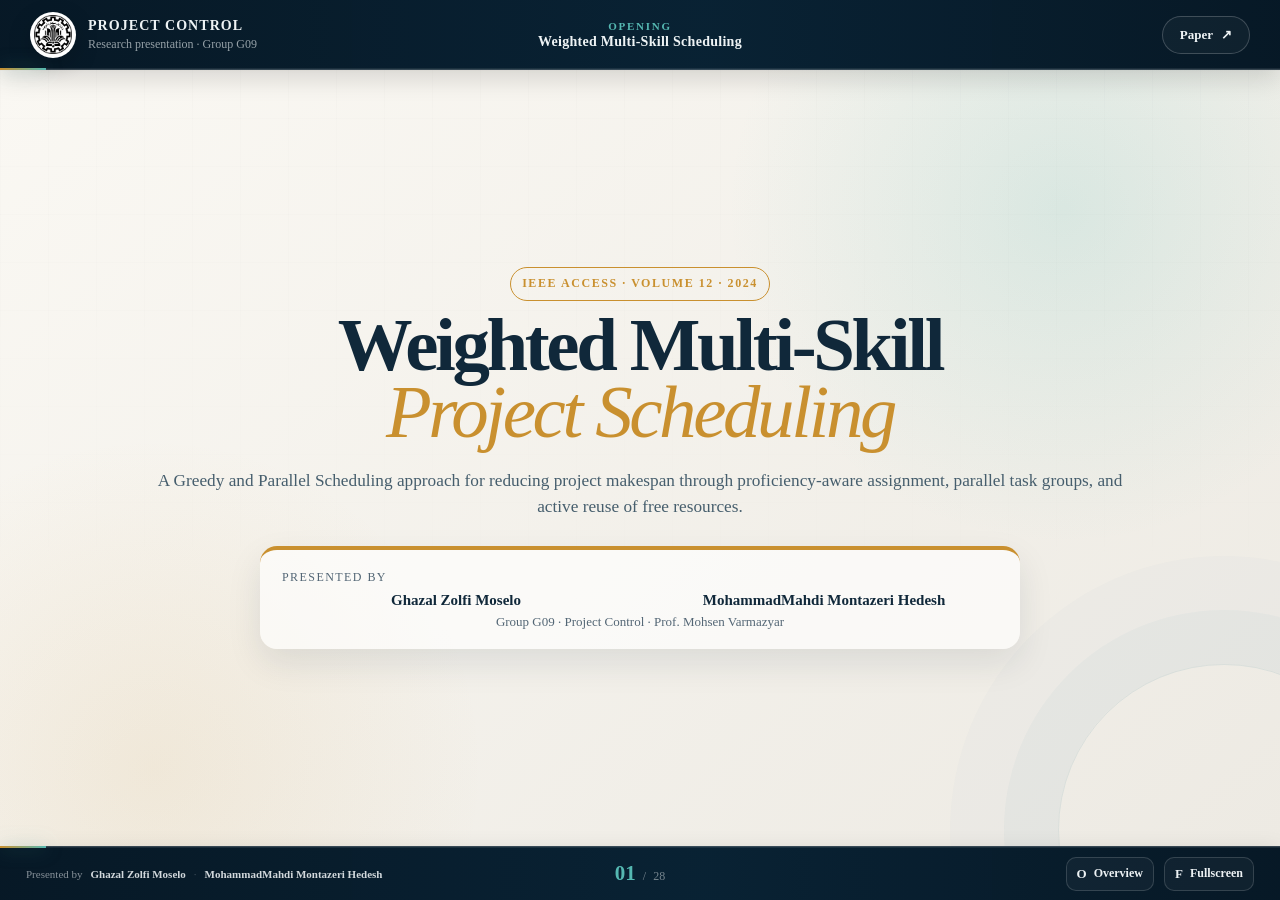
==== commit 300abe2d: "v4" ====
--- a/index.html
+++ b/index.html
@@ -1,14 +1,15 @@
-<!doctype html>
+<!DOCTYPE html>
+
 <html lang="en">
 <head>
-  <meta charset="utf-8">
-  <meta name="viewport" content="width=device-width, initial-scale=1, viewport-fit=cover">
-  <meta name="theme-color" content="#061522">
-  <meta name="description" content="An interactive academic presentation of the Greedy and Parallel Scheduling approach for weighted multi-skill project scheduling.">
-  <title>GPS Scheduling Presentation | Group G09</title>
-  <link rel="icon" href="favicon.svg" type="image/svg+xml">
-  <link rel="stylesheet" href="styles.css">
-  <script>
+<meta charset="utf-8"/>
+<meta content="width=device-width, initial-scale=1, viewport-fit=cover" name="viewport"/>
+<meta content="#061522" name="theme-color"/>
+<meta content="An interactive academic presentation of the Greedy and Parallel Scheduling approach for weighted multi-skill project scheduling." name="description"/>
+<title>GPS Scheduling Presentation | Group G09</title>
+<link href="favicon.svg" rel="icon" type="image/svg+xml"/>
+<link href="styles.css" rel="stylesheet"/>
+<script>
     window.MathJax = {
       tex: {
         inlineMath: [['\\(', '\\)']],
@@ -20,512 +21,466 @@
       options: { skipHtmlTags: ['script', 'noscript', 'style', 'textarea', 'pre'] }
     };
   </script>
-  <script defer src="vendor/mathjax/tex-svg.js"></script>
+<script defer="" src="vendor/mathjax/tex-svg.js"></script>
 </head>
 <body data-chapter="opening">
-  <div class="presentation-shell">
-    <header class="top-frame" aria-label="Presentation header">
-      <a class="university-lockup" href="#slide-1" data-go="0" aria-label="Go to title slide">
-        <span class="logo-slot">
-          <img src="logo.png" alt="University logo" onerror="this.hidden=true; this.parentElement.classList.add('is-missing')">
-          <span class="logo-fallback" aria-hidden="true">G09</span>
-        </span>
-        <span class="lockup-copy">
-          <strong>Project Control</strong>
-          <small>Research presentation · Group G09</small>
-        </span>
-      </a>
-
-      <div class="chapter-status" aria-live="polite">
-        <span id="chapter-index">Opening</span>
-        <strong id="chapter-title">Weighted Multi-Skill Scheduling</strong>
-      </div>
-
-      <a class="paper-link" href="weighted-multi-skill-gps-paper.pdf" target="_blank" rel="noopener">
+<div class="presentation-shell">
+<header aria-label="Presentation header" class="top-frame">
+<a aria-label="Go to title slide" class="university-lockup" data-go="0" href="#slide-1">
+<span class="logo-slot">
+<img alt="University logo" onerror="this.hidden=true; this.parentElement.classList.add('is-missing')" src="logo.png"/>
+<span aria-hidden="true" class="logo-fallback">G09</span>
+</span>
+<span class="lockup-copy">
+<strong>Project Control</strong>
+<small>Research presentation · Group G09</small>
+</span>
+</a>
+<div aria-live="polite" class="chapter-status">
+<span id="chapter-index">Opening</span>
+<strong id="chapter-title">Weighted Multi-Skill Scheduling</strong>
+</div>
+<a class="paper-link" href="weighted-multi-skill-gps-paper.pdf" rel="noopener" target="_blank">
         Paper <span aria-hidden="true">↗</span>
-      </a>
-      <div class="top-progress" aria-hidden="true"><span id="top-progress-bar"></span></div>
-    </header>
-
-    <main class="slide-stage" id="presentation" aria-label="Slide presentation">
-      <section class="slide is-active theme-opening" id="slide-1" data-title="Weighted Multi-Skill Scheduling" data-chapter="Opening" aria-hidden="false">
-        <div class="slide-grid hero-slide">
-          <div class="hero-copy">
-            <p class="eyebrow morph-eyebrow"><span>IEEE Access · Volume 12 · 2024</span></p>
-            <h1 class="display-title morph-title">Weighted Multi-Skill<br><em>Project Scheduling</em></h1>
-            <p class="lead morph-lead">A Greedy and Parallel Scheduling approach for reducing project makespan through proficiency-aware assignment, parallel task groups, and active reuse of free resources.</p>
-            <div class="presenter-block morph-card">
-              <p>Presented by</p>
-              <strong>Ghazal Zolfi Moselo</strong>
-              <strong>MohammadMahdi Montazeri Hedesh</strong>
-              <span>Group G09 · Project Control · Prof. Mohsen Varmazyar</span>
-            </div>
-          </div>
-          <div class="hero-visual morph-visual" aria-label="Key comparison">
-            <div class="university-mark">
-              <span class="logo-slot logo-slot-large">
-                <img src="logo.png" alt="University logo" onerror="this.hidden=true; this.parentElement.classList.add('is-missing')">
-                <span class="logo-fallback" aria-hidden="true">UNIVERSITY<br>LOGO</span>
-              </span>
-            </div>
-            <div class="metric-pair">
-              <article><small>PSS average</small><strong>58.96</strong><span>days</span></article>
-              <div class="metric-arrow"><b>\(58.96-50.42\)</b><span>\(=8.54\) days</span></div>
-              <article class="metric-accent"><small>GPS average</small><strong>50.42</strong><span>days</span></article>
-            </div>
-            <p class="source-note">Paper result, Experiment 1 · 50 random projects</p>
-          </div>
-        </div>
-      </section>
-
-      <section class="slide theme-opening" id="slide-2" data-title="Presentation Roadmap" data-chapter="Opening" aria-hidden="true">
-        <div class="slide-heading">
-          <p class="eyebrow morph-eyebrow">Presentation roadmap</p>
-          <h2 class="morph-title">From the scheduling problem to the evidence.</h2>
-        </div>
-        <div class="roadmap-grid morph-visual">
-          <article><span>01</span><h3>Context</h3><p>RCPSP, MSRCPSP, research gap and contribution.</p></article>
-          <article><span>02</span><h3>Model</h3><p>Task graph, weighted skills, notation, objective and constraints.</p></article>
-          <article><span>03</span><h3>Method</h3><p>Five coordinated algorithms in the GPS scheduling loop.</p></article>
-          <article><span>04</span><h3>Evidence</h3><p>Seven simulation experiments against the PSS benchmark.</p></article>
-          <article><span>05</span><h3>Assessment</h3><p>Interpretation, limitations, future work and takeaways.</p></article>
-        </div>
-      </section>
-
-      <section class="slide theme-problem" id="slide-3" data-title="Problem Evolution" data-chapter="Problem" aria-hidden="true">
-        <div class="slide-heading">
-          <p class="eyebrow morph-eyebrow">Problem evolution</p>
-          <h2 class="morph-title">From scarce resources to weighted human capability.</h2>
-          <p class="lead morph-lead">The paper studies software projects in which activities are linked by precedence, people possess several skills, and proficiency differs by person and skill.</p>
-        </div>
-        <div class="evolution-flow morph-visual">
-          <article><span>RCPSP</span><h3>Resources + precedence</h3><p>Schedule activities under renewable resource limits and dependency constraints.</p></article>
-          <i aria-hidden="true">→</i>
-          <article><span>MSRCPSP</span><h3>Skills enter the model</h3><p>Every task requires skills; every human resource masters one or more skills.</p></article>
-          <i aria-hidden="true">→</i>
-          <article class="accent-card"><span>W-MSRCPSP</span><h3>Proficiency is weighted</h3><p>Skill proficiency is heterogeneous and represented by values in the interval \([0,1]\).</p></article>
-        </div>
-        <p class="source-note">Paper Sections I and III</p>
-      </section>
-
-      <section class="slide theme-problem" id="slide-4" data-title="Literature and Research Gap" data-chapter="Problem" aria-hidden="true">
-        <div class="slide-heading">
-          <p class="eyebrow morph-eyebrow">Related work and gap</p>
-          <h2 class="morph-title">Existing approaches solve parts of the problem, but leave two practical gaps.</h2>
-        </div>
-        <div class="literature-layout morph-visual">
-          <div class="method-columns">
-            <article><small>Exact methods</small><h3>MILP and mathematical programming</h3><p>Can model multiple objectives and constraints, but become computationally demanding as problem size grows.</p></article>
-            <article><small>Heuristics</small><h3>Priority and schedule-generation rules</h3><p>Produce solutions quickly, but do not guarantee optimality and often simplify resource capability.</p></article>
-            <article><small>Metaheuristics</small><h3>GA, PSO, VNS and related search</h3><p>Explore large search spaces, yet many studies assume homogeneous proficiency or limited collaboration.</p></article>
-          </div>
-          <div class="literature-themes" aria-label="Literature themes covered in the paper">
-            <span>Uncertainty</span><span>Project cost</span><span>Multi-project scheduling</span><span>Employee addition</span><span>Skill switching</span><span>Soft skills</span><span>Multitasking</span><span>Dynamic availability</span><span>Collaboration</span>
-          </div>
-          <div class="gap-banner">
-            <div><span>Gap 01</span><strong>Heterogeneous proficiency is often overlooked.</strong></div>
-            <div><span>Gap 02</span><strong>Resources freed by unequal task durations may remain underused.</strong></div>
-          </div>
-        </div>
-        <p class="source-note">Paper Sections I–II</p>
-      </section>
-
-      <section class="slide theme-problem" id="slide-5" data-title="Research Contribution" data-chapter="Problem" aria-hidden="true">
-        <div class="slide-heading">
-          <p class="eyebrow morph-eyebrow">Research objective and contribution</p>
-          <h2 class="morph-title">Minimize makespan by making resource availability more intelligent.</h2>
-        </div>
-        <div class="contribution-grid morph-visual">
-          <article><span>01</span><h3>Greedy best fit</h3><p>Select the available resource with the highest matching skill proficiency.</p></article>
-          <article><span>02</span><h3>Parallel task groups</h3><p>Partition the precedence graph into dependency-safe subsets that can execute concurrently.</p></article>
-          <article><span>03</span><h3>Surplus allocation</h3><p>Assign spare resources to the latest-finishing scheduled task to reduce its finish time.</p></article>
-          <article><span>04</span><h3>Freed-resource reuse</h3><p>When the earliest task finishes, redirect its resources to remaining tasks in the same group.</p></article>
-        </div>
-        <div class="one-line-claim morph-card"><span>Central claim</span><strong>Better proficiency matching + less idle capacity = shorter project duration.</strong></div>
-      </section>
-
-      <section class="slide theme-model" id="slide-6" data-title="Project Model" data-chapter="Model" aria-hidden="true">
-        <div class="slide-heading">
-          <p class="eyebrow morph-eyebrow">Problem setup</p>
-          <h2 class="morph-title">The project is a task precedence graph with dummy start and end nodes.</h2>
-        </div>
-        <div class="model-graph-layout morph-visual">
-          <div class="dag-card">
-            <svg class="dag" viewBox="0 0 760 300" role="img" aria-label="Directed acyclic task precedence graph">
-              <defs><marker id="arrow" markerWidth="10" markerHeight="10" refX="8" refY="3" orient="auto"><path d="M0,0 L0,6 L9,3 z"></path></marker></defs>
-              <g class="dag-lines">
-                <path d="M90 150 L215 68"></path><path d="M90 150 L215 150"></path><path d="M90 150 L215 232"></path>
-                <path d="M260 68 L365 150"></path><path d="M260 150 L365 150"></path><path d="M260 232 L365 150"></path>
-                <path d="M410 150 L515 88"></path><path d="M410 150 L515 212"></path>
-                <path d="M560 88 L650 150"></path><path d="M560 212 L650 150"></path><path d="M695 150 L742 150"></path>
-              </g>
-              <g class="dag-nodes"><circle cx="65" cy="150" r="28"></circle><text x="65" y="158">t₀</text><circle cx="235" cy="68" r="28"></circle><text x="235" y="76">t₁</text><circle cx="235" cy="150" r="28"></circle><text x="235" y="158">t₂</text><circle cx="235" cy="232" r="28"></circle><text x="235" y="240">t₃</text><circle cx="385" cy="150" r="28"></circle><text x="385" y="158">t₄</text><circle cx="535" cy="88" r="28"></circle><text x="535" y="96">t₅</text><circle cx="535" cy="212" r="28"></circle><text x="535" y="220">t₆</text><circle cx="675" cy="150" r="28"></circle><text x="675" y="158">t₇</text><circle cx="748" cy="150" r="10"></circle></g>
-            </svg>
-            <p>Tasks inside the same parallel subset have no precedence relation with one another.</p>
-          </div>
-          <div class="definition-stack">
-            <article><span class="math-symbol">\(T\)</span><p>Task set: \(T=\{t_0,t_1,\ldots,t_n,t_{n+1}\}\).</p></article>
-            <article><span class="math-symbol">\(\mathrm{TPG}=(V,E)\)</span><p>Directed acyclic graph of task precedence relations.</p></article>
-            <article><span class="math-symbol">\(t_0,\ t_{n+1}\)</span><p>Dummy start and dummy end tasks.</p></article>
-            <article><span class="math-symbol">\((\mathrm{eff}_{t_i},d_{t_i})\)</span><p>Total effort and task duration used by the scheduling model.</p></article>
-          </div>
-        </div>
-        <div class="subset-formula morph-card">
-          <span>Parallel-subset structure</span>
-          <div>\[|T|=|T_1|+|T_2|+\cdots+|T_q|=n,\qquad T_i\cap T_j=\varnothing\quad(i\ne j).\]</div>
-        </div>
-        <p class="source-note">Paper Figure 1 and Section III</p>
-      </section>
-
-      <section class="slide theme-model" id="slide-7" data-title="Core Notation I" data-chapter="Model" aria-hidden="true">
-        <div class="slide-heading compact-heading">
-          <p class="eyebrow morph-eyebrow">Notation · sets and task state</p>
-          <h2 class="morph-title">Core symbols used by the formulation and algorithms.</h2>
-        </div>
-        <div class="notation-grid morph-visual">
-          <article><b>\(T\)</b><span>Set of project tasks</span></article>
-          <article><b>\(S\)</b><span>Set of skills</span></article>
-          <article><b>\(R\)</b><span>Set of all resources</span></article>
-          <article><b>\(T_{\parallel}\)</b><span>Set or subset of parallel executable tasks</span></article>
-          <article><b>\(V,E\)</b><span>Vertices and directed edges of the TPG</span></article>
-          <article><b>\(e_{t_i}\)</b><span>An edge associated with task \(t_i\)</span></article>
-          <article><b>\(S_{t_i}\)</b><span>Skills required by task \(t_i\)</span></article>
-          <article><b>\(S^{r_k}\)</b><span>Skills mastered by resource \(r_k\)</span></article>
-          <article><b>\(S_{\mathrm{wsf}}\)</b><span>Skills sorted “worst skill first”</span></article>
-          <article><b>\(\mathrm{eff}_{t_i}\)</b><span>Total effort required by task \(t_i\)</span></article>
-          <article><b>\(\mathrm{eff}^{*}_{t_i s_l}\)</b><span>Effort completed for skill \(s_l\) on task \(t_i\)</span></article>
-          <article><b>\(d_{t_i}\)</b><span>Duration of task \(t_i\)</span></article>
-          <article><b>\(C_{t_i}\)</b><span>Time already spent on task \(t_i\)</span></article>
-          <article><b>\(C_{T_{\parallel}}\)</b><span>Total time spent on tasks in parallel subset \(T_{\parallel}\)</span></article>
-        </div>
-        <p class="source-note">Verified against Table 1 · Paper p. 29827</p>
-      </section>
-
-      <section class="slide theme-model" id="slide-8" data-title="Core Notation II" data-chapter="Model" aria-hidden="true">
-        <div class="slide-heading compact-heading">
-          <p class="eyebrow morph-eyebrow">Notation · resources and timing</p>
-          <h2 class="morph-title">Assignment, proficiency and event-time symbols.</h2>
-        </div>
-        <div class="notation-grid morph-visual">
-          <article><b>\(R^{*}_{t_i}\)</b><span>Resources assigned to task \(t_i\)</span></article>
-          <article><b>\(R^{*}\)</b><span>Set of assigned resources</span></article>
-          <article><b>\(R^{**}_{t_i}\)</b><span>Surplus resources assigned to \(t_i\)</span></article>
-          <article><b>\(R_{\mathrm{avail}}\)</b><span>Set of available resources</span></article>
-          <article><b>\(w_{r_k s_l}\)</b><span>Proficiency of resource \(r_k\) in skill \(s_l\)</span></article>
-          <article><b>\(\sum_{w r_k}^{|R|} r_k t_i s_l\)</b><span>Paper notation for the summed proficiency of resources assigned to \(t_i\) for \(s_l\)</span></article>
-          <article><b>\(B_{t_i},F_{t_i}\)</b><span>Start and finish time of task \(t_i\)</span></article>
-          <article><b>\(F_{t_i s_l}\)</b><span>Finish time of task \(t_i\) with respect to skill \(s_l\)</span></article>
-          <article><b>\(LF_{t_i s_l}\)</b><span>Latest-finishing skill in task \(t_i\)</span></article>
-          <article><b>\(t_{ef},t_{lf}\)</b><span>Earliest- and latest-finishing tasks</span></article>
-          <article><b>\(LV(e),RV(e)\)</b><span>Left and right vertex of an edge</span></article>
-          <article><b>\(TS\)</b><span>Task–skill matrix</span></article>
-          <article><b>\(RS\)</b><span>Resource–skill matrix</span></article>
-        </div>
-        <p class="source-note">Verified against Table 1 · Paper p. 29827</p>
-      </section>
-
-      <section class="slide theme-model" id="slide-9" data-title="Matrices and Assignment" data-chapter="Model" aria-hidden="true">
-        <div class="slide-heading">
-          <p class="eyebrow morph-eyebrow">Model inputs</p>
-          <h2 class="morph-title">Two matrices connect task demand to heterogeneous capability.</h2>
-        </div>
-        <div class="matrix-layout morph-visual">
-          <article class="matrix-card">
-            <div><span>TS</span><h3>Task–Skill Matrix</h3></div>
-            <div class="latex-matrix" aria-label="Task skill matrix example">\[TS=\begin{bmatrix}1&0&1\\0&1&1\\1&0&0\end{bmatrix}\]</div>
-            <p><b>\(t_i s_j\in\{0,1\}\)</b><br>A value of \(1\) means task \(t_i\) requires skill \(s_j\).</p>
-          </article>
-          <div class="matrix-bridge"><span>matched through</span><strong>\(w_{r_k s_l t_i}\)</strong><small>binary assignment decision</small></div>
-          <article class="matrix-card accent-card">
-            <div><span>RS</span><h3>Resource–Skill Matrix</h3></div>
-            <div class="latex-matrix" aria-label="Resource skill matrix example">\[RS=\begin{bmatrix}0.9&0.2&0.7\\0.4&1.0&0.6\\0.8&0.5&0.3\end{bmatrix}\]</div>
-            <p><b>\(r_k s_j\in[0,1]\)</b><br>The value expresses the proficiency of resource \(r_k\) in skill \(s_j\).</p>
-          </article>
-        </div>
-        <div class="decision-definition morph-card">
-          <div class="decision-math">\[w_{r_k s_l t_i}=\begin{cases}1,&\text{if }r_k\text{ with }s_l\text{ is assigned to }t_i,\\0,&\text{otherwise.}\end{cases}\]</div>
-          <p><b>Illustrative feasible match:</b> if \(t_1\) requires \(s_1\) and \(w_{r_2s_1}=0.9\), then \(w_{r_2s_1t_1}=1\) records the assignment.</p>
-        </div>
-      </section>
-
-      <section class="slide theme-model" id="slide-10" data-title="Objective and Constraints I" data-chapter="Model" aria-hidden="true">
-        <div class="slide-heading compact-heading">
-          <p class="eyebrow morph-eyebrow">Mathematical formulation · objective and constraints (2)–(4)</p>
-          <h2 class="morph-title">Finish the dummy end task as early as possible.</h2>
-        </div>
-        <div class="objective-layout morph-visual">
-          <article class="objective-box"><small>Objective (1)</small><strong class="equation-display">\[\min B_{t_{n+1}}\]</strong><p>The start time of the dummy end node represents project completion.</p></article>
-          <div class="constraint-cards">
-            <article><span>(2)</span><div class="equation-line">\[B_{t_j}\ge B_{t_i}+d_{t_i},\qquad t_i,t_j\in T\land(t_i,t_j)\in E\]</div><p>A successor starts only after its predecessor finishes.</p></article>
-            <article><span>(3)</span><div class="equation-line">\[\sum_{r_k\in R_{s_l}}w_{r_k s_l t_i}=R_{t_i s_l},\qquad t_i\in T,\ s_l\in S_{t_i}\]</div><p>The assignment satisfies the required headcount for each task–skill pair.</p></article>
-            <article><span>(4)</span><div class="equation-line">\[\sum_{s_l\in S^{r_k}\cap S_{t_i}}w_{r_k s_l t_i}\le 1,\qquad r_k\in R,\ t_i\in T\]</div><p>For a given task, one resource contributes through at most one skill.</p></article>
-          </div>
-        </div>
-        <p class="source-note">Paper Equations (1)–(4), p. 29828</p>
-      </section>
-
-      <section class="slide theme-model" id="slide-11" data-title="Objective and Constraints II" data-chapter="Model" aria-hidden="true">
-        <div class="slide-heading compact-heading">
-          <p class="eyebrow morph-eyebrow">Mathematical formulation · constraints (5)–(9)</p>
-          <h2 class="morph-title">Feasibility, non-negativity, compatibility and finish time.</h2>
-        </div>
-        <div class="constraint-grid morph-visual">
-          <article><span>(5)</span><div class="equation-line">\[\sum_{s_l=1}^{|S|} t_i s_l>0,\qquad \forall t_i\in T\land s_l\in S_{t_i}\]</div><p>Every project task requires at least one skill.</p></article>
-          <article><span>(6)</span><div class="equation-line">\[\sum_{r_k=1}^{|R|} t_i r_k>0\]</div><p>At least one resource performs every project task; the published qualifier is typographically ambiguous.</p></article>
-          <article><span>(7)</span><div class="equation-line">\[B_{t_i}\ge0,\qquad d_{t_i}\ge0,\qquad \forall t_i\in T\]</div><p>Start times and durations are non-negative.</p></article>
-          <article><span>(8)</span><div class="equation-line">\[R_{t_i s_l}\subseteq\bigcup_{t_i r_k>0}S_{t_i}\]</div><p>Published notation is ambiguous; the prose intends assigned resources to possess skills required by the task.</p></article>
-          <article><span>(9)</span><div class="equation-line">\[F_{t_i}=B_{t_i}+d_{t_i},\qquad \forall t_i\in T\]</div><p>Finish time equals start time plus duration.</p></article>
-          <aside><b>Model-reading note</b><p>Equations (6) and (8) are typographically ambiguous in the published paper. The interpretations shown here follow the accompanying prose, rather than silently inventing a new formula.</p></aside>
-        </div>
-        <p class="source-note">Paper Equations (5)–(9) and explanatory text, pp. 29828–29829</p>
-      </section>
-
-      <section class="slide theme-model" id="slide-12" data-title="Editorial Notation Check" data-chapter="Model" aria-hidden="true">
-        <div class="slide-heading">
-          <p class="eyebrow morph-eyebrow">Notation verification</p>
-          <h2 class="morph-title">Three paper-level inconsistencies are explicitly controlled in this presentation.</h2>
-        </div>
-        <div class="audit-grid morph-visual">
-          <article><span>01</span><h3>\(d_{t_i}\): duration, not deadline</h3><p>The problem-formulation paragraph calls \(d_{t_i}\) a deadline, but Table 1, Equations (2), (7), (9), and the algorithm discussion use it as task duration. The slides use “duration.”</p></article>
-          <article><span>02</span><h3>Constraint wording is separated from formula scope</h3><p>Constraint (4) directly limits one skill contribution per resource for a given task. The broader “one task at a time” claim appears in prose and is not overstated as a standalone mathematical guarantee.</p></article>
-          <article><span>03</span><h3>Figure references are corrected by captions</h3><p>The results prose points to Figures 7 and 8 for Experiments 6 and 7. Their actual captions are Figure 8 (duration) and Figure 9 (resource demand), which this presentation follows.</p></article>
-        </div>
-      </section>
-
-      <section class="slide theme-method" id="slide-13" data-title="GPS Architecture" data-chapter="Method" aria-hidden="true">
-        <div class="slide-heading">
-          <p class="eyebrow morph-eyebrow">GPS framework</p>
-          <h2 class="morph-title">Five algorithms form one event-driven scheduling loop.</h2>
-        </div>
-        <div class="algorithm-flow morph-visual">
-          <article><span>1</span><h3>GPS</h3><p>Orchestrate groups</p></article><i>→</i>
-          <article><span>2</span><h3>Create groups</h3><p>Extract independent tasks</p></article><i>→</i>
-          <article><span>3</span><h3>Schedule subset</h3><p>Advance by completion events</p></article><i>→</i>
-          <article><span>4</span><h3>Assign resources</h3><p>Choose maximum proficiency</p></article><i>↔</i>
-          <article><span>5</span><h3>Assign surplus</h3><p>Accelerate latest finisher</p></article>
-        </div>
-        <div class="event-rules morph-card">
-          <div><small>Best-fit choice</small><strong>Highest matching proficiency</strong></div>
-          <div><small>Release event</small><strong>Earliest-finishing task completes</strong></div>
-          <div><small>Surplus target</small><strong>Latest-finishing scheduled task</strong></div>
-        </div>
-      </section>
-
-      <section class="slide theme-method" id="slide-14" data-title="Algorithm 1: GPS" data-chapter="Method" aria-hidden="true">
-        <div class="algorithm-slide">
-          <div class="algorithm-copy">
-            <p class="eyebrow morph-eyebrow">Algorithm 1 · Top-level orchestrator</p>
-            <h2 class="morph-title">GPS builds parallel groups, schedules each group, and accumulates makespan.</h2>
-            <ol class="step-list morph-card"><li>Create the array of dependency-safe task groups.</li><li>Ignore groups containing dummy start or end tasks.</li><li>Sort tasks in a group by finishing time.</li><li>Call the subset scheduler and add its elapsed time.</li></ol>
-            <div class="io-row"><span><b>Input</b> \(T,S,R,E\)</span><span><b>Output</b> \(\mathrm{project\_makespan}\)</span></div>
-          </div>
-          <figure class="paper-figure morph-visual"><button class="zoom-button" data-image="assets/algorithm-1-gps.png" data-alt="Algorithm 1 GPS pseudocode"><img src="assets/algorithm-1-gps.png" alt="Algorithm 1 GPS pseudocode"><span>Expand</span></button><figcaption>Paper Algorithm 1 · p. 29830</figcaption></figure>
-        </div>
-      </section>
-
-      <section class="slide theme-method" id="slide-15" data-title="Algorithm 2: Parallel Groups" data-chapter="Method" aria-hidden="true">
-        <div class="algorithm-slide">
-          <div class="algorithm-copy">
-            <p class="eyebrow morph-eyebrow">Algorithm 2 · CreateParallelTasksGroups</p>
-            <h2 class="morph-title">Repeatedly extract vertices with no remaining predecessor.</h2>
-            <ol class="step-list morph-card"><li>Scan the remaining task set.</li><li>Select vertices that are not the right vertex of any remaining edge.</li><li>Place them in the current parallel subset.</li><li>Remove selected vertices and outgoing edges; repeat.</li></ol>
-            <div class="io-row"><span><b>Input</b> \(T,E\)</span><span><b>Output</b> \(T_{\parallel}[\,]\)</span></div>
-          </div>
-          <figure class="paper-figure morph-visual"><button class="zoom-button" data-image="assets/algorithm-2-parallel-groups.png" data-alt="Algorithm 2 Create Parallel Tasks Groups pseudocode"><img src="assets/algorithm-2-parallel-groups.png" alt="Algorithm 2 Create Parallel Tasks Groups pseudocode"><span>Expand</span></button><figcaption>Paper Algorithm 2 · p. 29830</figcaption></figure>
-        </div>
-      </section>
-
-      <section class="slide theme-method" id="slide-16" data-title="Algorithm 3: Schedule Subset" data-chapter="Method" aria-hidden="true">
-        <div class="algorithm-slide">
-          <div class="algorithm-copy">
-            <p class="eyebrow morph-eyebrow">Algorithm 3 · ScheduleTasksSubset</p>
-            <h2 class="morph-title">The scheduler advances from one earliest-finish event to the next.</h2>
-            <ol class="step-list morph-card"><li>Attempt an initial feasible assignment for unscheduled tasks.</li><li>Use Algorithm 5 to place surplus capacity.</li><li>Find the earliest-finishing task and release its resources.</li><li>Update remaining effort and elapsed time for running tasks.</li></ol>
-            <div class="io-row"><span><b>Input</b> \(T_{\parallel},R_{\mathrm{avail}}\)</span><span><b>Output</b> \(C_{T_{\parallel}}\)</span></div>
-          </div>
-          <figure class="paper-figure morph-visual"><button class="zoom-button" data-image="assets/algorithm-3-schedule-subset.png" data-alt="Algorithm 3 Schedule Tasks Subset pseudocode"><img src="assets/algorithm-3-schedule-subset.png" alt="Algorithm 3 Schedule Tasks Subset pseudocode"><span>Expand</span></button><figcaption>Paper Algorithm 3 · p. 29831</figcaption></figure>
-        </div>
-      </section>
-
-      <section class="slide theme-method" id="slide-17" data-title="Algorithm 4: Assign Resources" data-chapter="Method" aria-hidden="true">
-        <div class="algorithm-slide">
-          <div class="algorithm-copy">
-            <p class="eyebrow morph-eyebrow">Algorithm 4 · AssignResources</p>
-            <h2 class="morph-title">For each required skill, greedily choose the available resource with maximum proficiency.</h2>
-            <ol class="step-list morph-card"><li>Visit every skill required by the task.</li><li>Find the highest-weight available matching resource.</li><li>Update task-skill finishing time after each assignment.</li><li>Stop when the task can finish within \(d_{t_i}\); roll back if no match exists.</li></ol>
-            <div class="io-row"><span><b>Input</b> \(t_i,R_{\mathrm{avail}}\)</span><span><b>Output</b> \(\mathrm{Boolean}\)</span></div>
-          </div>
-          <figure class="paper-figure morph-visual"><button class="zoom-button" data-image="assets/algorithm-4-assign-resources.png" data-alt="Algorithm 4 Assign Resources pseudocode"><img src="assets/algorithm-4-assign-resources.png" alt="Algorithm 4 Assign Resources pseudocode"><span>Expand</span></button><figcaption>Paper Algorithm 4 · p. 29831</figcaption></figure>
-        </div>
-      </section>
-
-      <section class="slide theme-method" id="slide-18" data-title="Algorithm 5: Extra Resources" data-chapter="Method" aria-hidden="true">
-        <div class="algorithm-slide">
-          <div class="algorithm-copy">
-            <p class="eyebrow morph-eyebrow">Algorithm 5 · AssignExtraResources</p>
-            <h2 class="morph-title">Use spare capacity where it can reduce the group completion time most.</h2>
-            <ol class="step-list morph-card"><li>Remove tasks that received no initial assignment.</li><li>Select the latest-finishing scheduled task.</li><li>Select that task’s latest-finishing skill.</li><li>Assign any free resource possessing that skill; repeat.</li></ol>
-            <div class="io-row"><span><b>Input</b> \(T_{\parallel},R_{\mathrm{avail}}\)</span><span><b>Output</b> surplus assignments</span></div>
-            <div class="algorithm-note"><b>Notation note</b><span>Lines 9 and 17 appear to reuse the latest-finishing task selected in line 8. This is presented as an apparent ambiguity, not as a correction to the paper.</span></div>
-          </div>
-          <figure class="paper-figure morph-visual"><button class="zoom-button" data-image="assets/algorithm-5-extra-resources.png" data-alt="Algorithm 5 Assign Extra Resources pseudocode"><img src="assets/algorithm-5-extra-resources.png" alt="Algorithm 5 Assign Extra Resources pseudocode"><span>Expand</span></button><figcaption>Paper Algorithm 5 · p. 29831</figcaption></figure>
-        </div>
-      </section>
-
-      <section class="slide theme-method" id="slide-19" data-title="Resource Reallocation Logic" data-chapter="Method" aria-hidden="true">
-        <div class="slide-heading">
-          <p class="eyebrow morph-eyebrow">Why GPS can shorten a parallel group</p>
-          <h2 class="morph-title">Completion events continuously reshape resource allocation.</h2>
-        </div>
-        <div class="timeline-demo morph-visual">
-          <div class="timeline-before"><strong>Initial allocation</strong><div class="track"><span style="--x:0%;--w:46%">Task A</span><span style="--x:0%;--w:78%">Task B</span><span style="--x:0%;--w:94%">Task C</span></div><p>A finishes first; its assigned resources become available.</p></div>
-          <div class="timeline-arrow" aria-label="Resource reallocation">
-            <span class="transfer-dot"></span><span class="transfer-line"></span><b>Reallocate</b><span class="transfer-chevron">→</span>
-          </div>
-          <div class="timeline-after"><strong>After resource release</strong><div class="track"><span style="--x:0%;--w:46%">Task A ✓</span><span style="--x:0%;--w:69%">Task B + R</span><span style="--x:0%;--w:82%">Task C + R</span></div><p>Freed and surplus resources are redirected to reduce the latest finish.</p></div>
-        </div>
-        <div class="logic-chain morph-card"><span>Earliest task completes</span><i>→</i><span>Resources released</span><i>→</i><span>Remaining effort updated</span><i>→</i><span>Latest finish reduced</span></div>
-      </section>
-
-      <section class="slide theme-evidence" id="slide-20" data-title="Experimental Design" data-chapter="Evidence" aria-hidden="true">
-        <div class="slide-heading compact-heading">
-          <p class="eyebrow morph-eyebrow">Simulation setup</p>
-          <h2 class="morph-title">Seven experiments, 50 generated projects per experiment.</h2>
-        </div>
-        <div class="experiment-design morph-visual">
-          <figure class="table-figure"><button class="zoom-button" data-image="assets/table-2-experimental-set.png" data-alt="Table 2 experimental set"><img src="assets/table-2-experimental-set.png" alt="Table 2 experimental set"><span>Expand</span></button><figcaption>Table 2 · Experimental set</figcaption></figure>
-          <div class="experiment-summary">
-            <article><span>Experiment 1</span><h3>Random benchmark</h3><p>All six factors are sampled within the reported ranges.</p></article>
-            <article><span>Experiments 2–7</span><h3>One-factor sensitivity</h3><p>One factor varies while the other five remain fixed.</p></article>
-            <div class="factor-tags"><b>Tasks</b><b>Skills</b><b>Resources</b><b>Graph complexity</b><b>Duration</b><b>Demand per skill</b></div>
-            <p class="benchmark-note"><b>Benchmark:</b> Parallel Scheduling Scheme (PSS), selected by the authors for its relevance and established use.</p>
-          </div>
-        </div>
-      </section>
-
-      <section class="slide theme-evidence" id="slide-21" data-title="Random-Project Results" data-chapter="Evidence" aria-hidden="true">
-        <div class="slide-heading compact-heading">
-          <p class="eyebrow morph-eyebrow">Experiment 1 · Random projects</p>
-          <h2 class="morph-title">GPS reports a lower average makespan and fewer idle resources.</h2>
-        </div>
-        <div class="result-dashboard morph-visual">
-          <div class="result-metrics">
-            <article><small>PSS average</small><strong>58.96</strong><span>days</span></article>
-            <article class="delta"><small>Direct difference</small><strong>8.54</strong><span>days</span></article>
-            <article class="accent-card"><small>GPS average</small><strong>50.42</strong><span>days</span></article>
-          </div>
-          <div class="figure-pair">
-            <figure><button class="zoom-button" data-image="assets/figure-2-makespan.png" data-alt="Figure 2 project makespan"><img src="assets/figure-2-makespan.png" alt="Figure 2 project makespan"><span>Expand</span></button><figcaption>Figure 2 · Project makespan</figcaption></figure>
-            <figure><button class="zoom-button" data-image="assets/figure-3-resource-wastage.png" data-alt="Figure 3 resource wastage"><img src="assets/figure-3-resource-wastage.png" alt="Figure 3 resource wastage"><span>Expand</span></button><figcaption>Figure 3 · Free resources</figcaption></figure>
-          </div>
-        </div>
-        <p class="result-note">The paper separately reports “average completion gap” values of 9.80 days for GPS and 2.88 days for PSS without defining them as the direct difference. The headline comparison therefore uses \(58.96-50.42=8.54\) days.</p>
-      </section>
-
-      <section class="slide theme-evidence" id="slide-22" data-title="Tasks and Skills" data-chapter="Evidence" aria-hidden="true">
-        <div class="slide-heading compact-heading"><p class="eyebrow morph-eyebrow">Sensitivity results · Experiments 2 and 3</p><h2 class="morph-title">Task count preserves the pattern; higher skill demand narrows the advantage.</h2></div>
-        <div class="comparison-figures morph-visual">
-          <figure><button class="zoom-button" data-image="assets/figure-4-tasks.png" data-alt="Figure 4 impact of tasks"><img src="assets/figure-4-tasks.png" alt="Figure 4 impact of tasks"><span>Expand</span></button><figcaption><b>Number of tasks</b><span>Both makespans rise similarly; GPS remains lower.</span></figcaption></figure>
-          <figure><button class="zoom-button" data-image="assets/figure-5-skills.png" data-alt="Figure 5 impact of skills"><img src="assets/figure-5-skills.png" alt="Figure 5 impact of skills"><span>Expand</span></button><figcaption><b>Skills required per task</b><span>The gap shrinks as mandatory skill demand consumes spare capacity.</span></figcaption></figure>
-        </div>
-      </section>
-
-      <section class="slide theme-evidence" id="slide-23" data-title="Resources and Complexity" data-chapter="Evidence" aria-hidden="true">
-        <div class="slide-heading compact-heading"><p class="eyebrow morph-eyebrow">Sensitivity results · Experiments 4 and 5</p><h2 class="morph-title">More resources help GPS; denser precedence reduces parallel opportunity.</h2></div>
-        <div class="comparison-figures morph-visual">
-          <figure><button class="zoom-button" data-image="assets/figure-6-resources.png" data-alt="Figure 6 impact of resources"><img src="assets/figure-6-resources.png" alt="Figure 6 impact of resources"><span>Expand</span></button><figcaption><b>Available resources</b><span>GPS makespan falls faster because it can use surplus capacity.</span></figcaption></figure>
-          <figure><button class="zoom-button" data-image="assets/figure-7-complexity.png" data-alt="Figure 7 impact of graph complexity"><img src="assets/figure-7-complexity.png" alt="Figure 7 impact of graph complexity"><span>Expand</span></button><figcaption><b>Graph complexity</b><span>As dependencies increase, fewer tasks can execute in parallel.</span></figcaption></figure>
-        </div>
-      </section>
-
-      <section class="slide theme-evidence" id="slide-24" data-title="Duration and Demand" data-chapter="Evidence" aria-hidden="true">
-        <div class="slide-heading compact-heading"><p class="eyebrow morph-eyebrow">Sensitivity results · Experiments 6 and 7</p><h2 class="morph-title">Unequal durations create reuse opportunities; higher mandatory demand removes them.</h2></div>
-        <div class="comparison-figures morph-visual">
-          <figure><button class="zoom-button" data-image="assets/figure-8-duration.png" data-alt="Figure 8 impact of duration"><img src="assets/figure-8-duration.png" alt="Figure 8 impact of duration"><span>Expand</span></button><figcaption><b>Task-duration range</b><span>The GPS–PSS gap grows as early-finishing tasks release resources sooner.</span></figcaption></figure>
-          <figure><button class="zoom-button" data-image="assets/figure-9-resource-demand.png" data-alt="Figure 9 impact of resource demand"><img src="assets/figure-9-resource-demand.png" alt="Figure 9 impact of resource demand"><span>Expand</span></button><figcaption><b>Resources required per skill</b><span>The advantage narrows as required headcount leaves less surplus capacity.</span></figcaption></figure>
-        </div>
-      </section>
-
-      <section class="slide theme-evidence" id="slide-25" data-title="When GPS Works Best" data-chapter="Evidence" aria-hidden="true">
-        <div class="slide-heading">
-          <p class="eyebrow morph-eyebrow">Synthesis of experimental evidence</p>
-          <h2 class="morph-title">GPS is strongest when the schedule contains exploitable flexibility.</h2>
-        </div>
-        <div class="wins-layout morph-visual">
-          <div class="wins-column good"><h3>Advantage expands when…</h3><ul><li>More resources are available.</li><li>Each task requires fewer skills.</li><li>Resource demand per task-skill is lower.</li><li>Graph complexity leaves more parallel tasks.</li><li>Task durations vary enough to release resources early.</li></ul></div>
-          <div class="center-principle"><span>Available flexibility</span><strong>→ GPS reallocation →</strong><span>Lower makespan</span></div>
-          <div class="wins-column narrow"><h3>Advantage narrows when…</h3><ul><li>Skills consume most of the resource pool.</li><li>Mandatory headcount leaves little surplus.</li><li>Dense precedence relations suppress concurrency.</li><li>Few resources become free before the group completes.</li></ul></div>
-        </div>
-      </section>
-
-      <section class="slide theme-assessment" id="slide-26" data-title="Critical Assessment" data-chapter="Assessment" aria-hidden="true">
-        <div class="slide-heading">
-          <p class="eyebrow morph-eyebrow">Critical assessment</p>
-          <h2 class="morph-title">Promising simulation evidence, with a bounded validation scope.</h2>
-        </div>
-        <div class="assessment-grid morph-visual">
-          <article class="strength"><span>Strength</span><h3>Mechanism matches the problem</h3><p>Weighted best fit and event-driven resource reuse directly target the two gaps identified by the authors.</p></article>
-          <article class="strength"><span>Strength</span><h3>Factor-by-factor analysis</h3><p>Six sensitivity experiments explain the conditions under which the advantage expands or contracts.</p></article>
-          <article class="limit"><span>Limitation</span><h3>Simulation only</h3><p>No industrial case study or real project dataset is reported.</p></article>
-          <article class="limit"><span>Limitation</span><h3>Primary comparison is PSS</h3><p>The study does not establish superiority against a broad set of contemporary exact and metaheuristic methods.</p></article>
-          <article class="limit"><span>Limitation</span><h3>Model simplifications</h3><p>Costs, uncertainty, skill evolution, switching, preemption and broader allocation constraints are outside the evaluated model. The paper also does not provide a formal computational-complexity analysis.</p></article>
-          <article class="limit"><span>Limitation</span><h3>Notation and reporting ambiguity</h3><p>Several formulas and result references need careful interpretation, as documented earlier in this presentation.</p></article>
-        </div>
-      </section>
-
-      <section class="slide theme-assessment" id="slide-27" data-title="Conclusion" data-chapter="Assessment" aria-hidden="true">
-        <div class="conclusion-layout">
-          <div class="slide-heading">
-            <p class="eyebrow morph-eyebrow">Conclusion</p>
-            <h2 class="morph-title">Use proficiency. Preserve parallelism. Reuse capacity.</h2>
-            <p class="lead morph-lead">GPS combines a greedy best-fit rule with parallel scheduling and repeatedly reassigns surplus or newly freed resources to reduce the latest finish time.</p>
-          </div>
-          <div class="takeaway-stack morph-visual">
-            <article><span>01</span><p>Heterogeneous skill weights produce more realistic resource selection than interchangeable-capacity assumptions.</p></article>
-            <article><span>02</span><p>The principal operational gain comes from keeping resources productive while parallel tasks finish at different times.</p></article>
-            <article><span>03</span><p>Across the reported simulations, GPS achieves a lower makespan than PSS in almost all tested settings.</p></article>
-          </div>
-          <div class="future-line morph-card"><b>Author-stated future work</b><span>Add more factors and constraints to resource allocation, and further improve the GPS method.</span></div>
-        </div>
-      </section>
-
-      <section class="slide theme-closing" id="slide-28" data-title="Questions" data-chapter="Closing" aria-hidden="true">
-        <div class="closing-slide">
-          <div class="closing-mark morph-visual"><span class="logo-slot logo-slot-large"><img src="logo.png" alt="University logo" onerror="this.hidden=true; this.parentElement.classList.add('is-missing')"><span class="logo-fallback" aria-hidden="true">G09</span></span></div>
-          <p class="eyebrow morph-eyebrow">Group G09 · Project Control</p>
-          <h2 class="display-title morph-title">Questions <em>&amp; Discussion</em></h2>
-          <div class="closing-names morph-card"><strong>Ghazal Zolfi Moselo</strong><span>·</span><strong>MohammadMahdi Montazeri Hedesh</strong></div>
-          <a class="doi-card" href="weighted-multi-skill-gps-paper.pdf" target="_blank" rel="noopener">DOI 10.1109/ACCESS.2024.3350440 <span>Open paper ↗</span></a>
-        </div>
-      </section>
-    </main>
-
-    <aside class="slide-map" id="slide-map" aria-label="Slide overview" aria-hidden="true">
-      <div class="slide-map-card">
-        <div class="map-head"><div><small>Presentation overview</small><strong>Jump to a slide</strong></div><button type="button" id="close-map" aria-label="Close slide overview">×</button></div>
-        <div class="map-list" id="map-list"></div>
-      </div>
-    </aside>
-
-    <div class="image-modal" id="image-modal" role="dialog" aria-modal="true" aria-hidden="true" aria-label="Expanded figure">
-      <button type="button" class="modal-close" aria-label="Close expanded figure">×</button>
-      <img src="" alt="">
-    </div>
-
-    <footer class="bottom-frame" aria-label="Presentation controls">
-      <div class="presenter-line"><span>Presented by</span><strong>Ghazal Zolfi Moselo</strong><i>·</i><strong>MohammadMahdi Montazeri Hedesh</strong></div>
-      <div class="slide-counter"><strong id="slide-current">01</strong><span>/</span><span id="slide-total">28</span></div>
-      <div class="navigation-controls">
-        <button type="button" id="overview-button" title="Slide overview (O)"><span>O</span> Overview</button>
-        <button type="button" id="previous-button" aria-label="Previous slide"><span>←</span></button>
-        <p><kbd>←</kbd><kbd>↑</kbd> Previous &nbsp; <kbd>→</kbd><kbd>↓</kbd> Next</p>
-        <button type="button" id="next-button" aria-label="Next slide"><span>→</span></button>
-        <button type="button" id="fullscreen-button" title="Fullscreen (F)"><span>F</span> Fullscreen</button>
-      </div>
-      <div class="bottom-progress" aria-hidden="true"><span id="bottom-progress-bar"></span></div>
-    </footer>
-  </div>
-  <noscript>This presentation requires JavaScript for slide navigation.</noscript>
-  <script src="script.js"></script>
+</a>
+<div aria-hidden="true" class="top-progress"><span id="top-progress-bar"></span></div>
+</header>
+<main aria-label="Slide presentation" class="slide-stage" id="presentation">
+<section aria-hidden="false" class="slide is-active theme-opening" data-chapter="Opening" data-title="Weighted Multi-Skill Scheduling" id="slide-1">
+<div class="slide-grid hero-slide hero-slide-centered">
+<div class="hero-copy">
+<p class="eyebrow morph-eyebrow"><span>IEEE Access · Volume 12 · 2024</span></p>
+<h1 class="display-title morph-title">Weighted Multi-Skill<br/><em>Project Scheduling</em></h1>
+<p class="lead morph-lead">A Greedy and Parallel Scheduling approach for reducing project makespan through proficiency-aware assignment, parallel task groups, and active reuse of free resources.</p>
+<div class="presenter-block morph-card">
+<p>Presented by</p>
+<strong>Ghazal Zolfi Moselo</strong>
+<strong>MohammadMahdi Montazeri Hedesh</strong>
+<span>Group G09 · Project Control · Prof. Mohsen Varmazyar</span>
+</div>
+</div>
+
+</div>
+</section>
+<section aria-hidden="true" class="slide theme-opening" data-chapter="Opening" data-title="Presentation Roadmap" id="slide-2">
+<div class="slide-heading">
+<p class="eyebrow morph-eyebrow">Presentation roadmap</p>
+<h2 class="morph-title">From the scheduling problem to the evidence.</h2>
+</div><div class="slide-content"><div class="roadmap-grid morph-visual">
+<article aria-label="Jump to Context section" data-go="2" role="button" tabindex="0"><span>01</span><h3>Context</h3><p>RCPSP, MSRCPSP, research gap and contribution.</p></article>
+<article aria-label="Jump to Model section" data-go="5" role="button" tabindex="0"><span>02</span><h3>Model</h3><p>Task graph, weighted skills, notation, objective and constraints.</p></article>
+<article aria-label="Jump to Method section" data-go="12" role="button" tabindex="0"><span>03</span><h3>Method</h3><p>Five coordinated algorithms in the GPS scheduling loop.</p></article>
+<article aria-label="Jump to Evidence section" data-go="19" role="button" tabindex="0"><span>04</span><h3>Evidence</h3><p>Seven simulation experiments against the PSS benchmark.</p></article>
+<article aria-label="Jump to Assessment section" data-go="25" role="button" tabindex="0"><span>05</span><h3>Assessment</h3><p>Interpretation, limitations, future work and takeaways.</p></article>
+</div></div>
+
+</section>
+<section aria-hidden="true" class="slide theme-problem" data-chapter="Problem" data-title="Problem Evolution" id="slide-3">
+<div class="slide-heading">
+<p class="eyebrow morph-eyebrow">Problem evolution</p>
+<h2 class="morph-title">From scarce resources to weighted human capability.</h2>
+<p class="lead morph-lead">The paper studies software projects in which activities are linked by precedence, people possess several skills, and proficiency differs by person and skill.</p>
+</div><div class="slide-content"><div class="evolution-flow morph-visual">
+<article><span>RCPSP</span><h3>Resources + precedence</h3><p>Schedule activities under renewable resource limits and dependency constraints.</p></article>
+<i aria-hidden="true">→</i>
+<article><span>MSRCPSP</span><h3>Skills enter the model</h3><p>Every task requires skills; every human resource masters one or more skills.</p></article>
+<i aria-hidden="true">→</i>
+<article class="accent-card"><span>W-MSRCPSP</span><h3>Proficiency is weighted</h3><p>Skill proficiency is heterogeneous and represented by values in the interval \([0,1]\).</p></article>
+</div></div>
+
+<p class="source-note">Paper Sections I and III</p>
+</section>
+<section aria-hidden="true" class="slide theme-problem" data-chapter="Problem" data-title="Literature and Research Gap" id="slide-4">
+<div class="slide-heading">
+<p class="eyebrow morph-eyebrow">Related work and gap</p>
+<h2 class="morph-title">Existing approaches solve parts of the problem, but leave two practical gaps.</h2>
+</div><div class="slide-content"><div class="literature-layout morph-visual">
+<div class="method-columns">
+<article><small>Exact methods</small><h3>MILP and mathematical programming</h3><p>Can model multiple objectives and constraints, but become computationally demanding as problem size grows.</p></article>
+<article><small>Heuristics</small><h3>Priority and schedule-generation rules</h3><p>Produce solutions quickly, but do not guarantee optimality and often simplify resource capability.</p></article>
+<article><small>Metaheuristics</small><h3>GA, PSO, VNS and related search</h3><p>Explore large search spaces, yet many studies assume homogeneous proficiency or limited collaboration.</p></article>
+</div>
+<div aria-label="Literature themes covered in the paper" class="literature-themes">
+<span>Uncertainty</span><span>Project cost</span><span>Multi-project scheduling</span><span>Employee addition</span><span>Skill switching</span><span>Soft skills</span><span>Multitasking</span><span>Dynamic availability</span><span>Collaboration</span>
+</div>
+<div class="gap-banner">
+<div><span>Gap 01</span><strong>Heterogeneous proficiency is often overlooked.</strong></div>
+<div><span>Gap 02</span><strong>Resources freed by unequal task durations may remain underused.</strong></div>
+</div>
+</div></div>
+
+<p class="source-note">Paper Sections I–II</p>
+</section>
+<section aria-hidden="true" class="slide theme-problem" data-chapter="Problem" data-title="Research Contribution" id="slide-5">
+<div class="slide-heading">
+<p class="eyebrow morph-eyebrow">Research objective and contribution</p>
+<h2 class="morph-title">Minimize makespan by making resource availability more intelligent.</h2>
+</div><div class="slide-content"><div class="contribution-grid morph-visual">
+<article><span>01</span><h3>Greedy best fit</h3><p>Select the available resource with the highest matching skill proficiency.</p></article>
+<article><span>02</span><h3>Parallel task groups</h3><p>Partition the precedence graph into dependency-safe subsets that can execute concurrently.</p></article>
+<article><span>03</span><h3>Surplus allocation</h3><p>Assign spare resources to the latest-finishing scheduled task to reduce its finish time.</p></article>
+<article><span>04</span><h3>Freed-resource reuse</h3><p>When the earliest task finishes, redirect its resources to remaining tasks in the same group.</p></article>
+</div><div class="one-line-claim morph-card"><span>Central claim</span><strong>Better proficiency matching + less idle capacity = shorter project duration.</strong></div></div>
+
+
+</section>
+<section aria-hidden="true" class="slide theme-model" data-chapter="Model" data-title="Project Model" id="slide-6">
+<div class="slide-heading">
+<p class="eyebrow morph-eyebrow">Problem setup</p>
+<h2 class="morph-title">The project is a task precedence graph with dummy start and end nodes.</h2>
+</div><div class="slide-content"><div class="model-graph-layout morph-visual">
+<div class="dag-card">
+<svg aria-label="Directed acyclic task precedence graph" class="dag" role="img" viewbox="0 0 760 300">
+<defs><marker id="arrow" markerheight="10" markerwidth="10" orient="auto" refx="8" refy="3"><path d="M0,0 L0,6 L9,3 z"></path></marker></defs>
+<g class="dag-lines">
+<path d="M90 150 L215 68"></path><path d="M90 150 L215 150"></path><path d="M90 150 L215 232"></path>
+<path d="M260 68 L365 150"></path><path d="M260 150 L365 150"></path><path d="M260 232 L365 150"></path>
+<path d="M410 150 L515 88"></path><path d="M410 150 L515 212"></path>
+<path d="M560 88 L650 150"></path><path d="M560 212 L650 150"></path><path d="M695 150 L742 150"></path>
+</g>
+<g class="dag-nodes"><circle cx="65" cy="150" r="28"></circle><text x="65" y="158">t₀</text><circle cx="235" cy="68" r="28"></circle><text x="235" y="76">t₁</text><circle cx="235" cy="150" r="28"></circle><text x="235" y="158">t₂</text><circle cx="235" cy="232" r="28"></circle><text x="235" y="240">t₃</text><circle cx="385" cy="150" r="28"></circle><text x="385" y="158">t₄</text><circle cx="535" cy="88" r="28"></circle><text x="535" y="96">t₅</text><circle cx="535" cy="212" r="28"></circle><text x="535" y="220">t₆</text><circle cx="675" cy="150" r="28"></circle><text x="675" y="158">t₇</text><circle cx="748" cy="150" r="10"></circle></g>
+</svg>
+<p>Tasks inside the same parallel subset have no precedence relation with one another.</p>
+</div>
+<div class="definition-stack">
+<article><span class="math-symbol">\(T\)</span><p>Task set: \(T=\{t_0,t_1,\ldots,t_n,t_{n+1}\}\).</p></article>
+<article><span class="math-symbol">\(\mathrm{TPG}=(V,E)\)</span><p>Directed acyclic graph of task precedence relations.</p></article>
+<article><span class="math-symbol">\(t_0,\ t_{n+1}\)</span><p>Dummy start and dummy end tasks.</p></article>
+<article><span class="math-symbol">\((\mathrm{eff}_{t_i},d_{t_i})\)</span><p>Total effort and task duration used by the scheduling model.</p></article>
+</div>
+</div><div class="subset-formula morph-card">
+<span>Parallel-subset structure</span>
+<div>\[|T|=|T_1|+|T_2|+\cdots+|T_q|=n,\qquad T_i\cap T_j=\varnothing\quad(i\ne j).\]</div>
+</div></div>
+
+
+<p class="source-note">Paper Figure 1 and Section III</p>
+</section>
+<section aria-hidden="true" class="slide theme-model" data-chapter="Model" data-title="Core Notation I" id="slide-7">
+<div class="slide-heading compact-heading">
+<p class="eyebrow morph-eyebrow">Notation · sets and task state</p>
+<h2 class="morph-title">Core symbols used by the formulation and algorithms.</h2>
+</div><div class="slide-content"><div class="notation-grid morph-visual">
+<article><b>\(T\)</b><span>Set of project tasks</span></article>
+<article><b>\(S\)</b><span>Set of skills</span></article>
+<article><b>\(R\)</b><span>Set of all resources</span></article>
+<article><b>\(T_{\parallel}\)</b><span>Set or subset of parallel executable tasks</span></article>
+<article><b>\(V,E\)</b><span>Vertices and directed edges of the TPG</span></article>
+<article><b>\(e_{t_i}\)</b><span>An edge associated with task \(t_i\)</span></article>
+<article><b>\(S_{t_i}\)</b><span>Skills required by task \(t_i\)</span></article>
+<article><b>\(S^{r_k}\)</b><span>Skills mastered by resource \(r_k\)</span></article>
+<article><b>\(S_{\mathrm{wsf}}\)</b><span>Skills sorted “worst skill first”</span></article>
+<article><b>\(\mathrm{eff}_{t_i}\)</b><span>Total effort required by task \(t_i\)</span></article>
+<article><b>\(\mathrm{eff}^{*}_{t_i s_l}\)</b><span>Effort completed for skill \(s_l\) on task \(t_i\)</span></article>
+<article><b>\(d_{t_i}\)</b><span>Duration of task \(t_i\)</span></article>
+<article><b>\(C_{t_i}\)</b><span>Time already spent on task \(t_i\)</span></article>
+<article><b>\(C_{T_{\parallel}}\)</b><span>Total time spent on tasks in parallel subset \(T_{\parallel}\)</span></article>
+</div></div>
+
+<p class="source-note">Verified against Table 1 · Paper p. 29827</p>
+</section>
+<section aria-hidden="true" class="slide theme-model" data-chapter="Model" data-title="Core Notation II" id="slide-8">
+<div class="slide-heading compact-heading">
+<p class="eyebrow morph-eyebrow">Notation · resources and timing</p>
+<h2 class="morph-title">Assignment, proficiency and event-time symbols.</h2>
+</div><div class="slide-content"><div class="notation-grid morph-visual">
+<article><b>\(R^{*}_{t_i}\)</b><span>Resources assigned to task \(t_i\)</span></article>
+<article><b>\(R^{*}\)</b><span>Set of assigned resources</span></article>
+<article><b>\(R^{**}_{t_i}\)</b><span>Surplus resources assigned to \(t_i\)</span></article>
+<article><b>\(R_{\mathrm{avail}}\)</b><span>Set of available resources</span></article>
+<article><b>\(w_{r_k s_l}\)</b><span>Proficiency of resource \(r_k\) in skill \(s_l\)</span></article>
+<article><b>\(\sum_{w r_k}^{|R|} r_k t_i s_l\)</b><span>Paper notation for the summed proficiency of resources assigned to \(t_i\) for \(s_l\)</span></article>
+<article><b>\(B_{t_i},F_{t_i}\)</b><span>Start and finish time of task \(t_i\)</span></article>
+<article><b>\(F_{t_i s_l}\)</b><span>Finish time of task \(t_i\) with respect to skill \(s_l\)</span></article>
+<article><b>\(LF_{t_i s_l}\)</b><span>Latest-finishing skill in task \(t_i\)</span></article>
+<article><b>\(t_{ef},t_{lf}\)</b><span>Earliest- and latest-finishing tasks</span></article>
+<article><b>\(LV(e),RV(e)\)</b><span>Left and right vertex of an edge</span></article>
+<article><b>\(TS\)</b><span>Task–skill matrix</span></article>
+<article><b>\(RS\)</b><span>Resource–skill matrix</span></article>
+</div></div>
+
+<p class="source-note">Verified against Table 1 · Paper p. 29827</p>
+</section>
+<section aria-hidden="true" class="slide theme-model" data-chapter="Model" data-title="Matrices and Assignment" id="slide-9">
+<div class="slide-heading">
+<p class="eyebrow morph-eyebrow">Model inputs</p>
+<h2 class="morph-title">Two matrices connect task demand to heterogeneous capability.</h2>
+</div><div class="slide-content"><div class="matrix-layout morph-visual">
+<article class="matrix-card">
+<div><span>TS</span><h3>Task–Skill Matrix</h3></div>
+<div aria-label="Task skill matrix example" class="latex-matrix">\[TS=\begin{bmatrix}1&amp;0&amp;1\\0&amp;1&amp;1\\1&amp;0&amp;0\end{bmatrix}\]</div>
+<p><b>\(t_i s_j\in\{0,1\}\)</b><br/>A value of \(1\) means task \(t_i\) requires skill \(s_j\).</p>
+</article>
+<div class="matrix-bridge"><span>matched through</span><strong>\(w_{r_k s_l t_i}\)</strong><small>binary assignment decision</small></div>
+<article class="matrix-card accent-card">
+<div><span>RS</span><h3>Resource–Skill Matrix</h3></div>
+<div aria-label="Resource skill matrix example" class="latex-matrix">\[RS=\begin{bmatrix}0.9&amp;0.2&amp;0.7\\0.4&amp;1.0&amp;0.6\\0.8&amp;0.5&amp;0.3\end{bmatrix}\]</div>
+<p><b>\(r_k s_j\in[0,1]\)</b><br/>The value expresses the proficiency of resource \(r_k\) in skill \(s_j\).</p>
+</article>
+</div><div class="decision-definition morph-card">
+<div class="decision-math">\[w_{r_k s_l t_i}=\begin{cases}1,&amp;\text{if }r_k\text{ with }s_l\text{ is assigned to }t_i,\\0,&amp;\text{otherwise.}\end{cases}\]</div>
+<p><b>Illustrative feasible match:</b> if \(t_1\) requires \(s_1\) and \(w_{r_2s_1}=0.9\), then \(w_{r_2s_1t_1}=1\) records the assignment.</p>
+</div></div>
+
+
+</section>
+<section aria-hidden="true" class="slide theme-model" data-chapter="Model" data-title="Objective and Constraints I" id="slide-10">
+<div class="slide-heading compact-heading">
+<p class="eyebrow morph-eyebrow">Mathematical formulation · objective and constraints (2)–(4)</p>
+<h2 class="morph-title">Finish the dummy end task as early as possible.</h2>
+</div><div class="slide-content"><div class="objective-layout morph-visual">
+<article class="objective-box"><small>Objective (1)</small><strong class="equation-display">\[\min B_{t_{n+1}}\]</strong><p>The start time of the dummy end node represents project completion.</p></article>
+<div class="constraint-cards">
+<article><span>(2)</span><div class="equation-line">\[B_{t_j}\ge B_{t_i}+d_{t_i},\qquad t_i,t_j\in T\land(t_i,t_j)\in E\]</div><p>A successor starts only after its predecessor finishes.</p></article>
+<article><span>(3)</span><div class="equation-line">\[\sum_{r_k\in R_{s_l}}w_{r_k s_l t_i}=R_{t_i s_l},\qquad t_i\in T,\ s_l\in S_{t_i}\]</div><p>The assignment satisfies the required headcount for each task–skill pair.</p></article>
+<article><span>(4)</span><div class="equation-line">\[\sum_{s_l\in S^{r_k}\cap S_{t_i}}w_{r_k s_l t_i}\le 1,\qquad r_k\in R,\ t_i\in T\]</div><p>For a given task, one resource contributes through at most one skill.</p></article>
+</div>
+</div></div>
+
+<p class="source-note">Paper Equations (1)–(4), p. 29828</p>
+</section>
+<section aria-hidden="true" class="slide theme-model" data-chapter="Model" data-title="Objective and Constraints II" id="slide-11">
+<div class="slide-heading compact-heading">
+<p class="eyebrow morph-eyebrow">Mathematical formulation · constraints (5)–(9)</p>
+<h2 class="morph-title">Feasibility, non-negativity, compatibility and finish time.</h2>
+</div><div class="slide-content"><div class="constraint-grid morph-visual">
+<article><span>(5)</span><div class="equation-line">\[\sum_{s_l=1}^{|S|} t_i s_l&gt;0,\qquad \forall t_i\in T\land s_l\in S_{t_i}\]</div><p>Every project task requires at least one skill.</p></article>
+<article><span>(6)</span><div class="equation-line">\[\sum_{r_k=1}^{|R|} t_i r_k&gt;0\]</div><p>At least one resource performs every project task; the published qualifier is typographically ambiguous.</p></article>
+<article><span>(7)</span><div class="equation-line">\[B_{t_i}\ge0,\qquad d_{t_i}\ge0,\qquad \forall t_i\in T\]</div><p>Start times and durations are non-negative.</p></article>
+<article><span>(8)</span><div class="equation-line">\[R_{t_i s_l}\subseteq\bigcup_{t_i r_k&gt;0}S_{t_i}\]</div><p>Published notation is ambiguous; the prose intends assigned resources to possess skills required by the task.</p></article>
+<article><span>(9)</span><div class="equation-line">\[F_{t_i}=B_{t_i}+d_{t_i},\qquad \forall t_i\in T\]</div><p>Finish time equals start time plus duration.</p></article>
+<aside><b>Model-reading note</b><p>Equations (6) and (8) are typographically ambiguous in the published paper. The interpretations shown here follow the accompanying prose, rather than silently inventing a new formula.</p></aside>
+</div></div>
+
+<p class="source-note">Paper Equations (5)–(9) and explanatory text, pp. 29828–29829</p>
+</section>
+<section aria-hidden="true" class="slide theme-model" data-chapter="Model" data-title="Editorial Notation Check" id="slide-12">
+<div class="slide-heading">
+<p class="eyebrow morph-eyebrow">Notation verification</p>
+<h2 class="morph-title">Three paper-level inconsistencies are explicitly controlled in this presentation.</h2>
+</div><div class="slide-content"><div class="audit-grid morph-visual">
+<article><span>01</span><h3>\(d_{t_i}\): duration, not deadline</h3><p>The problem-formulation paragraph calls \(d_{t_i}\) a deadline, but Table 1, Equations (2), (7), (9), and the algorithm discussion use it as task duration. The slides use “duration.”</p></article>
+<article><span>02</span><h3>Constraint wording is separated from formula scope</h3><p>Constraint (4) directly limits one skill contribution per resource for a given task. The broader “one task at a time” claim appears in prose and is not overstated as a standalone mathematical guarantee.</p></article>
+<article><span>03</span><h3>Figure references are corrected by captions</h3><p>The results prose points to Figures 7 and 8 for Experiments 6 and 7. Their actual captions are Figure 8 (duration) and Figure 9 (resource demand), which this presentation follows.</p></article>
+</div></div>
+
+</section>
+<section aria-hidden="true" class="slide theme-method" data-chapter="Method" data-title="GPS Architecture" id="slide-13">
+<div class="slide-heading">
+<p class="eyebrow morph-eyebrow">GPS framework</p>
+<h2 class="morph-title">Five algorithms form one event-driven scheduling loop.</h2>
+</div><div class="slide-content"><div class="algorithm-flow morph-visual">
+<article><span>1</span><h3>GPS</h3><p>Orchestrate groups</p></article><i>→</i>
+<article><span>2</span><h3>Create groups</h3><p>Extract independent tasks</p></article><i>→</i>
+<article><span>3</span><h3>Schedule subset</h3><p>Advance by completion events</p></article><i>→</i>
+<article><span>4</span><h3>Assign resources</h3><p>Choose maximum proficiency</p></article><i>↔</i>
+<article><span>5</span><h3>Assign surplus</h3><p>Accelerate latest finisher</p></article>
+</div><div class="event-rules morph-card">
+<div><small>Best-fit choice</small><strong>Highest matching proficiency</strong></div>
+<div><small>Release event</small><strong>Earliest-finishing task completes</strong></div>
+<div><small>Surplus target</small><strong>Latest-finishing scheduled task</strong></div>
+</div></div>
+
+
+</section>
+<section aria-hidden="true" class="slide theme-method" data-chapter="Method" data-title="Algorithm 1: GPS" id="slide-14">
+<div class="slide-heading algorithm-heading"><p class="eyebrow morph-eyebrow">Algorithm 1 · Top-level orchestrator</p><h2 class="morph-title">GPS builds parallel groups, schedules each group, and accumulates makespan.</h2></div><div class="slide-content"><div class="algorithm-slide">
+<div class="algorithm-copy">
+
+
+<ol class="step-list morph-card"><li>Create the array of dependency-safe task groups.</li><li>Ignore groups containing dummy start or end tasks.</li><li>Sort tasks in a group by finishing time.</li><li>Call the subset scheduler and add its elapsed time.</li></ol>
+<div class="io-row"><span><b>Input</b> \(T,S,R,E\)</span><span><b>Output</b> \(\mathrm{project\_makespan}\)</span></div>
+</div>
+<figure class="paper-figure morph-visual"><button class="zoom-button" data-alt="Algorithm 1 GPS pseudocode" data-image="assets/algorithm-1-gps.png"><img alt="Algorithm 1 GPS pseudocode" src="assets/algorithm-1-gps.png"/><span>Expand</span></button><figcaption>Paper Algorithm 1 · p. 29830</figcaption></figure>
+</div></div>
+</section>
+<section aria-hidden="true" class="slide theme-method" data-chapter="Method" data-title="Algorithm 2: Parallel Groups" id="slide-15">
+<div class="slide-heading algorithm-heading"><p class="eyebrow morph-eyebrow">Algorithm 2 · CreateParallelTasksGroups</p><h2 class="morph-title">Repeatedly extract vertices with no remaining predecessor.</h2></div><div class="slide-content"><div class="algorithm-slide">
+<div class="algorithm-copy">
+
+
+<ol class="step-list morph-card"><li>Scan the remaining task set.</li><li>Select vertices that are not the right vertex of any remaining edge.</li><li>Place them in the current parallel subset.</li><li>Remove selected vertices and outgoing edges; repeat.</li></ol>
+<div class="io-row"><span><b>Input</b> \(T,E\)</span><span><b>Output</b> \(T_{\parallel}[\,]\)</span></div>
+</div>
+<figure class="paper-figure morph-visual"><button class="zoom-button" data-alt="Algorithm 2 Create Parallel Tasks Groups pseudocode" data-image="assets/algorithm-2-parallel-groups.png"><img alt="Algorithm 2 Create Parallel Tasks Groups pseudocode" src="assets/algorithm-2-parallel-groups.png"/><span>Expand</span></button><figcaption>Paper Algorithm 2 · p. 29830</figcaption></figure>
+</div></div>
+</section>
+<section aria-hidden="true" class="slide theme-method" data-chapter="Method" data-title="Algorithm 3: Schedule Subset" id="slide-16">
+<div class="slide-heading algorithm-heading"><p class="eyebrow morph-eyebrow">Algorithm 3 · ScheduleTasksSubset</p><h2 class="morph-title">The scheduler advances from one earliest-finish event to the next.</h2></div><div class="slide-content"><div class="algorithm-slide">
+<div class="algorithm-copy">
+
+
+<ol class="step-list morph-card"><li>Attempt an initial feasible assignment for unscheduled tasks.</li><li>Use Algorithm 5 to place surplus capacity.</li><li>Find the earliest-finishing task and release its resources.</li><li>Update remaining effort and elapsed time for running tasks.</li></ol>
+<div class="io-row"><span><b>Input</b> \(T_{\parallel},R_{\mathrm{avail}}\)</span><span><b>Output</b> \(C_{T_{\parallel}}\)</span></div>
+</div>
+<figure class="paper-figure morph-visual"><button class="zoom-button" data-alt="Algorithm 3 Schedule Tasks Subset pseudocode" data-image="assets/algorithm-3-schedule-subset.png"><img alt="Algorithm 3 Schedule Tasks Subset pseudocode" src="assets/algorithm-3-schedule-subset.png"/><span>Expand</span></button><figcaption>Paper Algorithm 3 · p. 29831</figcaption></figure>
+</div></div>
+</section>
+<section aria-hidden="true" class="slide theme-method" data-chapter="Method" data-title="Algorithm 4: Assign Resources" id="slide-17">
+<div class="slide-heading algorithm-heading"><p class="eyebrow morph-eyebrow">Algorithm 4 · AssignResources</p><h2 class="morph-title">For each required skill, greedily choose the available resource with maximum proficiency.</h2></div><div class="slide-content"><div class="algorithm-slide">
+<div class="algorithm-copy">
+
+
+<ol class="step-list morph-card"><li>Visit every skill required by the task.</li><li>Find the highest-weight available matching resource.</li><li>Update task-skill finishing time after each assignment.</li><li>Stop when the task can finish within \(d_{t_i}\); roll back if no match exists.</li></ol>
+<div class="io-row"><span><b>Input</b> \(t_i,R_{\mathrm{avail}}\)</span><span><b>Output</b> \(\mathrm{Boolean}\)</span></div>
+</div>
+<figure class="paper-figure morph-visual"><button class="zoom-button" data-alt="Algorithm 4 Assign Resources pseudocode" data-image="assets/algorithm-4-assign-resources.png"><img alt="Algorithm 4 Assign Resources pseudocode" src="assets/algorithm-4-assign-resources.png"/><span>Expand</span></button><figcaption>Paper Algorithm 4 · p. 29831</figcaption></figure>
+</div></div>
+</section>
+<section aria-hidden="true" class="slide theme-method" data-chapter="Method" data-title="Algorithm 5: Extra Resources" id="slide-18">
+<div class="slide-heading algorithm-heading"><p class="eyebrow morph-eyebrow">Algorithm 5 · AssignExtraResources</p><h2 class="morph-title">Use spare capacity where it can reduce the group completion time most.</h2></div><div class="slide-content"><div class="algorithm-slide">
+<div class="algorithm-copy">
+
+
+<ol class="step-list morph-card"><li>Remove tasks that received no initial assignment.</li><li>Select the latest-finishing scheduled task.</li><li>Select that task’s latest-finishing skill.</li><li>Assign any free resource possessing that skill; repeat.</li></ol>
+<div class="io-row"><span><b>Input</b> \(T_{\parallel},R_{\mathrm{avail}}\)</span><span><b>Output</b> surplus assignments</span></div>
+<div class="algorithm-note"><b>Notation note</b><span>Lines 9 and 17 appear to reuse the latest-finishing task selected in line 8. This is presented as an apparent ambiguity, not as a correction to the paper.</span></div>
+</div>
+<figure class="paper-figure morph-visual"><button class="zoom-button" data-alt="Algorithm 5 Assign Extra Resources pseudocode" data-image="assets/algorithm-5-extra-resources.png"><img alt="Algorithm 5 Assign Extra Resources pseudocode" src="assets/algorithm-5-extra-resources.png"/><span>Expand</span></button><figcaption>Paper Algorithm 5 · p. 29831</figcaption></figure>
+</div></div>
+</section>
+<section aria-hidden="true" class="slide theme-method" data-chapter="Method" data-title="Resource Reallocation Logic" id="slide-19">
+<div class="slide-heading">
+<p class="eyebrow morph-eyebrow">Why GPS can shorten a parallel group</p>
+<h2 class="morph-title">Completion events continuously reshape resource allocation.</h2>
+</div><div class="slide-content"><div class="timeline-demo morph-visual">
+<div class="timeline-before"><strong>Initial allocation</strong><div class="track"><span style="--x:0%;--w:46%">Task A</span><span style="--x:0%;--w:78%">Task B</span><span style="--x:0%;--w:94%">Task C</span></div><p>A finishes first; its assigned resources become available.</p></div>
+<div aria-label="Resource reallocation" class="timeline-arrow">
+<span class="transfer-dot"></span><span class="transfer-line"></span><b>Reallocate</b><span class="transfer-chevron">→</span>
+</div>
+<div class="timeline-after"><strong>After resource release</strong><div class="track"><span style="--x:0%;--w:46%">Task A ✓</span><span style="--x:0%;--w:69%">Task B + R</span><span style="--x:0%;--w:82%">Task C + R</span></div><p>Freed and surplus resources are redirected to reduce the latest finish.</p></div>
+</div><div class="logic-chain morph-card"><span>Earliest task completes</span><i>→</i><span>Resources released</span><i>→</i><span>Remaining effort updated</span><i>→</i><span>Latest finish reduced</span></div></div>
+
+
+</section>
+<section aria-hidden="true" class="slide theme-evidence" data-chapter="Evidence" data-title="Experimental Design" id="slide-20">
+<div class="slide-heading compact-heading">
+<p class="eyebrow morph-eyebrow">Simulation setup</p>
+<h2 class="morph-title">Seven experiments, 50 generated projects per experiment.</h2>
+</div><div class="slide-content"><div class="experiment-design morph-visual">
+<figure class="table-figure"><button class="zoom-button" data-alt="Table 2 experimental set" data-image="assets/table-2-experimental-set.png"><img alt="Table 2 experimental set" src="assets/table-2-experimental-set.png"/><span>Expand</span></button><figcaption>Table 2 · Experimental set</figcaption></figure>
+<div class="experiment-summary">
+<article><span>Experiment 1</span><h3>Random benchmark</h3><p>All six factors are sampled within the reported ranges.</p></article>
+<article><span>Experiments 2–7</span><h3>One-factor sensitivity</h3><p>One factor varies while the other five remain fixed.</p></article>
+<div class="factor-tags"><b>Tasks</b><b>Skills</b><b>Resources</b><b>Graph complexity</b><b>Duration</b><b>Demand per skill</b></div>
+<p class="benchmark-note"><b>Benchmark:</b> Parallel Scheduling Scheme (PSS), selected by the authors for its relevance and established use.</p>
+</div>
+</div></div>
+
+</section>
+<section aria-hidden="true" class="slide theme-evidence" data-chapter="Evidence" data-title="Random-Project Results" id="slide-21">
+<div class="slide-heading compact-heading">
+<p class="eyebrow morph-eyebrow">Experiment 1 · Random projects</p>
+<h2 class="morph-title">GPS reports a lower average makespan and fewer idle resources.</h2>
+</div><div class="slide-content"><div class="result-dashboard morph-visual">
+<div class="result-metrics">
+<article><small>PSS average</small><strong>58.96</strong><span>days</span></article>
+<article class="delta"><small>Direct difference</small><strong>8.54</strong><span>days</span></article>
+<article class="accent-card"><small>GPS average</small><strong>50.42</strong><span>days</span></article>
+</div>
+<div class="figure-pair">
+<figure><button class="zoom-button" data-alt="Figure 2 project makespan" data-image="assets/figure-2-makespan.png"><img alt="Figure 2 project makespan" src="assets/figure-2-makespan.png"/><span>Expand</span></button><figcaption>Figure 2 · Project makespan</figcaption></figure>
+<figure><button class="zoom-button" data-alt="Figure 3 resource wastage" data-image="assets/figure-3-resource-wastage.png"><img alt="Figure 3 resource wastage" src="assets/figure-3-resource-wastage.png"/><span>Expand</span></button><figcaption>Figure 3 · Free resources</figcaption></figure>
+</div>
+</div><p class="result-note">The paper separately reports “average completion gap” values of 9.80 days for GPS and 2.88 days for PSS without defining them as the direct difference. The headline comparison therefore uses \(58.96-50.42=8.54\) days.</p></div>
+
+
+</section>
+<section aria-hidden="true" class="slide theme-evidence" data-chapter="Evidence" data-title="Tasks and Skills" id="slide-22">
+<div class="slide-heading compact-heading"><p class="eyebrow morph-eyebrow">Sensitivity results · Experiments 2 and 3</p><h2 class="morph-title">Task count preserves the pattern; higher skill demand narrows the advantage.</h2></div><div class="slide-content"><div class="comparison-figures morph-visual">
+<figure><button class="zoom-button" data-alt="Figure 4 impact of tasks" data-image="assets/figure-4-tasks.png"><img alt="Figure 4 impact of tasks" src="assets/figure-4-tasks.png"/><span>Expand</span></button><figcaption><b>Number of tasks</b><span>Both makespans rise similarly; GPS remains lower.</span></figcaption></figure>
+<figure><button class="zoom-button" data-alt="Figure 5 impact of skills" data-image="assets/figure-5-skills.png"><img alt="Figure 5 impact of skills" src="assets/figure-5-skills.png"/><span>Expand</span></button><figcaption><b>Skills required per task</b><span>The gap shrinks as mandatory skill demand consumes spare capacity.</span></figcaption></figure>
+</div></div>
+
+</section>
+<section aria-hidden="true" class="slide theme-evidence" data-chapter="Evidence" data-title="Resources and Complexity" id="slide-23">
+<div class="slide-heading compact-heading"><p class="eyebrow morph-eyebrow">Sensitivity results · Experiments 4 and 5</p><h2 class="morph-title">More resources help GPS; denser precedence reduces parallel opportunity.</h2></div><div class="slide-content"><div class="comparison-figures morph-visual">
+<figure><button class="zoom-button" data-alt="Figure 6 impact of resources" data-image="assets/figure-6-resources.png"><img alt="Figure 6 impact of resources" src="assets/figure-6-resources.png"/><span>Expand</span></button><figcaption><b>Available resources</b><span>GPS makespan falls faster because it can use surplus capacity.</span></figcaption></figure>
+<figure><button class="zoom-button" data-alt="Figure 7 impact of graph complexity" data-image="assets/figure-7-complexity.png"><img alt="Figure 7 impact of graph complexity" src="assets/figure-7-complexity.png"/><span>Expand</span></button><figcaption><b>Graph complexity</b><span>As dependencies increase, fewer tasks can execute in parallel.</span></figcaption></figure>
+</div></div>
+
+</section>
+<section aria-hidden="true" class="slide theme-evidence" data-chapter="Evidence" data-title="Duration and Demand" id="slide-24">
+<div class="slide-heading compact-heading"><p class="eyebrow morph-eyebrow">Sensitivity results · Experiments 6 and 7</p><h2 class="morph-title">Unequal durations create reuse opportunities; higher mandatory demand removes them.</h2></div><div class="slide-content"><div class="comparison-figures morph-visual">
+<figure><button class="zoom-button" data-alt="Figure 8 impact of duration" data-image="assets/figure-8-duration.png"><img alt="Figure 8 impact of duration" src="assets/figure-8-duration.png"/><span>Expand</span></button><figcaption><b>Task-duration range</b><span>The GPS–PSS gap grows as early-finishing tasks release resources sooner.</span></figcaption></figure>
+<figure><button class="zoom-button" data-alt="Figure 9 impact of resource demand" data-image="assets/figure-9-resource-demand.png"><img alt="Figure 9 impact of resource demand" src="assets/figure-9-resource-demand.png"/><span>Expand</span></button><figcaption><b>Resources required per skill</b><span>The advantage narrows as required headcount leaves less surplus capacity.</span></figcaption></figure>
+</div></div>
+
+</section>
+<section aria-hidden="true" class="slide theme-evidence" data-chapter="Evidence" data-title="When GPS Works Best" id="slide-25">
+<div class="slide-heading">
+<p class="eyebrow morph-eyebrow">Synthesis of experimental evidence</p>
+<h2 class="morph-title">GPS is strongest when the schedule contains exploitable flexibility.</h2>
+</div><div class="slide-content"><div class="wins-layout morph-visual">
+<div class="wins-column good"><h3>Advantage expands when…</h3><ul><li>More resources are available.</li><li>Each task requires fewer skills.</li><li>Resource demand per task-skill is lower.</li><li>Graph complexity leaves more parallel tasks.</li><li>Task durations vary enough to release resources early.</li></ul></div>
+<div class="center-principle"><span>Available flexibility</span><strong>→ GPS reallocation →</strong><span>Lower makespan</span></div>
+<div class="wins-column narrow"><h3>Advantage narrows when…</h3><ul><li>Skills consume most of the resource pool.</li><li>Mandatory headcount leaves little surplus.</li><li>Dense precedence relations suppress concurrency.</li><li>Few resources become free before the group completes.</li></ul></div>
+</div></div>
+
+</section>
+<section aria-hidden="true" class="slide theme-assessment" data-chapter="Assessment" data-title="Critical Assessment" id="slide-26">
+<div class="slide-heading">
+<p class="eyebrow morph-eyebrow">Critical assessment</p>
+<h2 class="morph-title">Promising simulation evidence, with a bounded validation scope.</h2>
+</div><div class="slide-content"><div class="assessment-grid morph-visual">
+<article class="strength"><span>Strength</span><h3>Mechanism matches the problem</h3><p>Weighted best fit and event-driven resource reuse directly target the two gaps identified by the authors.</p></article>
+<article class="strength"><span>Strength</span><h3>Factor-by-factor analysis</h3><p>Six sensitivity experiments explain the conditions under which the advantage expands or contracts.</p></article>
+<article class="limit"><span>Limitation</span><h3>Simulation only</h3><p>No industrial case study or real project dataset is reported.</p></article>
+<article class="limit"><span>Limitation</span><h3>Primary comparison is PSS</h3><p>The study does not establish superiority against a broad set of contemporary exact and metaheuristic methods.</p></article>
+<article class="limit"><span>Limitation</span><h3>Model simplifications</h3><p>Costs, uncertainty, skill evolution, switching, preemption and broader allocation constraints are outside the evaluated model. The paper also does not provide a formal computational-complexity analysis.</p></article>
+<article class="limit"><span>Limitation</span><h3>Notation and reporting ambiguity</h3><p>Several formulas and result references need careful interpretation, as documented earlier in this presentation.</p></article>
+</div></div>
+
+</section>
+<section aria-hidden="true" class="slide theme-assessment" data-chapter="Assessment" data-title="Conclusion" id="slide-27">
+<div class="slide-heading">
+<p class="eyebrow morph-eyebrow">Conclusion</p>
+<h2 class="morph-title">Use proficiency. Preserve parallelism. Reuse capacity.</h2>
+<p class="lead morph-lead">GPS combines a greedy best-fit rule with parallel scheduling and repeatedly reassigns surplus or newly freed resources to reduce the latest finish time.</p>
+</div><div class="slide-content"><div class="conclusion-layout conclusion-body">
+
+<div class="takeaway-stack morph-visual">
+<article><span>01</span><p>Heterogeneous skill weights produce more realistic resource selection than interchangeable-capacity assumptions.</p></article>
+<article><span>02</span><p>The principal operational gain comes from keeping resources productive while parallel tasks finish at different times.</p></article>
+<article><span>03</span><p>Across the reported simulations, GPS achieves a lower makespan than PSS in almost all tested settings.</p></article>
+</div>
+<div class="future-line morph-card"><b>Author-stated future work</b><span>Add more factors and constraints to resource allocation, and further improve the GPS method.</span></div>
+</div></div>
+</section>
+<section aria-hidden="true" class="slide theme-closing" data-chapter="Closing" data-title="Questions" id="slide-28">
+<div class="closing-slide">
+<div class="closing-mark morph-visual"><span class="logo-slot logo-slot-large"><img alt="University logo" onerror="this.hidden=true; this.parentElement.classList.add('is-missing')" src="logo.png"/><span aria-hidden="true" class="logo-fallback">G09</span></span></div>
+<p class="eyebrow morph-eyebrow">Group G09 · Project Control</p>
+<h2 class="display-title morph-title">Questions <em>&amp; Discussion</em></h2>
+<div class="closing-names morph-card"><strong>Ghazal Zolfi Moselo</strong><span>·</span><strong>MohammadMahdi Montazeri Hedesh</strong></div>
+<a class="doi-card" href="weighted-multi-skill-gps-paper.pdf" rel="noopener" target="_blank">DOI 10.1109/ACCESS.2024.3350440 <span>Open paper ↗</span></a>
+</div>
+</section>
+</main>
+<aside aria-hidden="true" aria-label="Slide overview" class="slide-map" id="slide-map">
+<div class="slide-map-card">
+<div class="map-head"><div><small>Presentation overview</small><strong>Jump to a slide</strong></div><button aria-label="Close slide overview" id="close-map" type="button">×</button></div>
+<div class="map-list" id="map-list"></div>
+</div>
+</aside>
+<div aria-hidden="true" aria-label="Expanded figure" aria-modal="true" class="image-modal" id="image-modal" role="dialog">
+<button aria-label="Close expanded figure" class="modal-close" type="button">×</button>
+<img alt="" src=""/>
+</div>
+<footer aria-label="Presentation controls" class="bottom-frame">
+<div class="presenter-line"><span>Presented by</span><strong>Ghazal Zolfi Moselo</strong><i>·</i><strong>MohammadMahdi Montazeri Hedesh</strong></div>
+<div class="slide-counter"><strong id="slide-current">01</strong><span>/</span><span id="slide-total">28</span></div>
+<div class="navigation-controls navigation-controls-compact">
+<button id="overview-button" title="Slide overview (O)" type="button"><span>O</span> Overview</button>
+
+
+
+<button id="fullscreen-button" title="Fullscreen (F)" type="button"><span>F</span> Fullscreen</button>
+</div>
+<div aria-hidden="true" class="bottom-progress"><span id="bottom-progress-bar"></span></div>
+</footer>
+</div>
+<noscript>This presentation requires JavaScript for slide navigation.</noscript>
+<script src="script.js"></script>
 </body>
 </html>
--- a/styles.css
+++ b/styles.css
@@ -1343,3 +1343,223 @@
   .timeline-arrow .transfer-chevron { top: -5px; right: calc(50% - 52px); }
   .timeline-arrow .transfer-line { width: 88px; }
 }
+
+/* ==========================================================================\n   Targeted revision from the modern academic version\n   ========================================================================== */
+
+/* The active slide is a vertical frame: heading remains fixed at the top,
+   while the complete content group is centered in the remaining safe area. */
+.slide.is-active {
+  display: flex;
+  flex-direction: column;
+}
+.slide-heading {
+  flex: 0 0 auto;
+  width: 100%;
+  max-width: none;
+  margin-bottom: 0;
+}
+.slide-heading h2 {
+  width: 100%;
+  max-width: none;
+  margin-right: 0;
+  white-space: nowrap;
+  overflow: visible;
+  line-height: 1.04;
+}
+.slide-content {
+  flex: 1 1 auto;
+  min-height: 0;
+  width: 100%;
+  display: flex;
+  flex-direction: column;
+  align-items: center;
+  justify-content: center;
+  padding-top: clamp(12px, 1.8vh, 24px);
+}
+.slide-content > * {
+  width: 100%;
+  margin-left: auto;
+  margin-right: auto;
+}
+
+/* Title slide: remove the secondary visual column and center the academic copy. */
+.hero-slide-centered {
+  grid-template-columns: minmax(0, 1fr);
+  place-items: center;
+  text-align: center;
+}
+.hero-slide-centered .hero-copy {
+  width: min(1120px, 100%);
+  max-width: 1120px;
+  margin: auto;
+  text-align: center;
+}
+.hero-slide-centered .lead {
+  margin-left: auto;
+  margin-right: auto;
+}
+.hero-slide-centered .presenter-block {
+  width: min(760px, 100%);
+  margin-left: auto;
+  margin-right: auto;
+  grid-template-columns: 1fr 1fr;
+  text-align: center;
+  border-left: 0;
+  border-top: 4px solid var(--accent);
+  border-radius: 17px;
+}
+.hero-slide-centered .presenter-block p,
+.hero-slide-centered .presenter-block span {
+  grid-column: 1 / -1;
+  grid-row: auto;
+  text-align: center;
+}
+
+/* Compact footer controls: Previous/Next guide is intentionally removed. */
+.navigation-controls-compact {
+  gap: 10px;
+}
+
+/* Roadmap: shorter cards, centered as a group, and directly navigable. */
+#slide-2 .slide-content {
+  justify-content: center;
+}
+#slide-2 .roadmap-grid {
+  height: auto;
+  min-height: 0;
+  align-items: center;
+  margin: 0 auto;
+}
+#slide-2 .roadmap-grid article {
+  min-height: clamp(220px, 31vh, 310px);
+  padding: 22px 23px;
+  cursor: pointer;
+  outline: none;
+}
+#slide-2 .roadmap-grid article:nth-child(even) {
+  transform: none;
+}
+#slide-2 .roadmap-grid article:hover,
+#slide-2 .roadmap-grid article:focus-visible {
+  transform: translateY(-7px);
+  border-color: rgba(46,115,146,.52);
+  box-shadow: 0 22px 50px rgba(16,40,58,.17);
+}
+#slide-2 .roadmap-grid article:focus-visible {
+  box-shadow: 0 0 0 4px rgba(85,184,178,.22), 0 22px 50px rgba(16,40,58,.17);
+}
+
+/* Uniform academic justification inside all content boxes. */
+.slide-content article p,
+.slide-content article li,
+.slide-content aside p,
+.slide-content .morph-card p,
+.slide-content .morph-card li,
+.slide-content .step-list li,
+.slide-content .benchmark-note,
+.slide-content .result-note,
+.slide-content .algorithm-note span,
+.slide-content figcaption span,
+.slide-content .future-line span,
+.slide-content .timeline-demo p {
+  text-align: justify;
+  text-align-last: left;
+  text-justify: inter-word;
+  hyphens: auto;
+}
+
+/* Centre chip-like groups and give every similar item the same refined hover. */
+.literature-themes,
+.factor-tags,
+.io-row,
+.logic-chain {
+  justify-content: center;
+  align-items: center;
+}
+.literature-themes span,
+.factor-tags b,
+.io-row span,
+.logic-chain span {
+  border: 1px solid rgba(46,115,146,.22);
+  border-radius: 999px;
+  transition: transform .32s ease, color .32s ease, border-color .32s ease,
+              background .32s ease, box-shadow .32s ease;
+}
+.io-row span {
+  padding: 7px 12px;
+  background: rgba(255,255,255,.055);
+  border-color: rgba(255,255,255,.14);
+}
+.logic-chain span {
+  padding: 7px 12px;
+}
+.literature-themes span:hover,
+.factor-tags b:hover,
+.io-row span:hover,
+.logic-chain span:hover {
+  transform: translateY(-3px);
+  border-color: rgba(85,184,178,.58);
+  box-shadow: 0 9px 22px rgba(16,40,58,.13);
+}
+.literature-themes span:hover,
+.factor-tags b:hover {
+  color: var(--deep-blue);
+  background: rgba(85,184,178,.14);
+}
+.io-row span:hover,
+.logic-chain span:hover {
+  color: #fff;
+  background: rgba(85,184,178,.13);
+}
+
+/* Algorithm pages now use the same full-width heading and centred body system. */
+.algorithm-heading {
+  width: 100%;
+}
+.slide-content .algorithm-slide {
+  width: 100%;
+  height: auto;
+  min-height: 0;
+  align-items: center;
+}
+.slide-content .paper-figure img {
+  max-height: min(53vh, 500px);
+}
+
+/* Comparison/result layouts should centre in the remaining height, not reserve
+   space based on the old non-centred slide model. */
+.slide-content .comparison-figures,
+.slide-content .roadmap-grid {
+  height: auto;
+}
+.slide-content .comparison-figures button {
+  height: min(43vh, 430px);
+}
+
+/* Conclusion title remains fixed; only its content group is centred. */
+.conclusion-body {
+  width: min(1180px, 100%);
+  height: auto;
+  grid-template-columns: 1fr;
+  grid-template-rows: auto auto;
+  gap: 18px;
+  align-items: center;
+}
+.conclusion-body .takeaway-stack {
+  width: 100%;
+  grid-template-columns: repeat(3, 1fr);
+}
+.conclusion-body .future-line {
+  grid-column: 1;
+}
+
+@media (max-height: 820px) and (min-width: 761px) {
+  .slide-content { padding-top: 8px; }
+  #slide-2 .roadmap-grid article { min-height: 205px; padding: 18px 20px; }
+  .slide-content .paper-figure img { max-height: min(49vh, 405px); }
+}
+
+@media (max-width: 1100px) {
+  .slide-heading h2 { white-space: normal; }
+  .conclusion-body .takeaway-stack { grid-template-columns: 1fr; }
+}
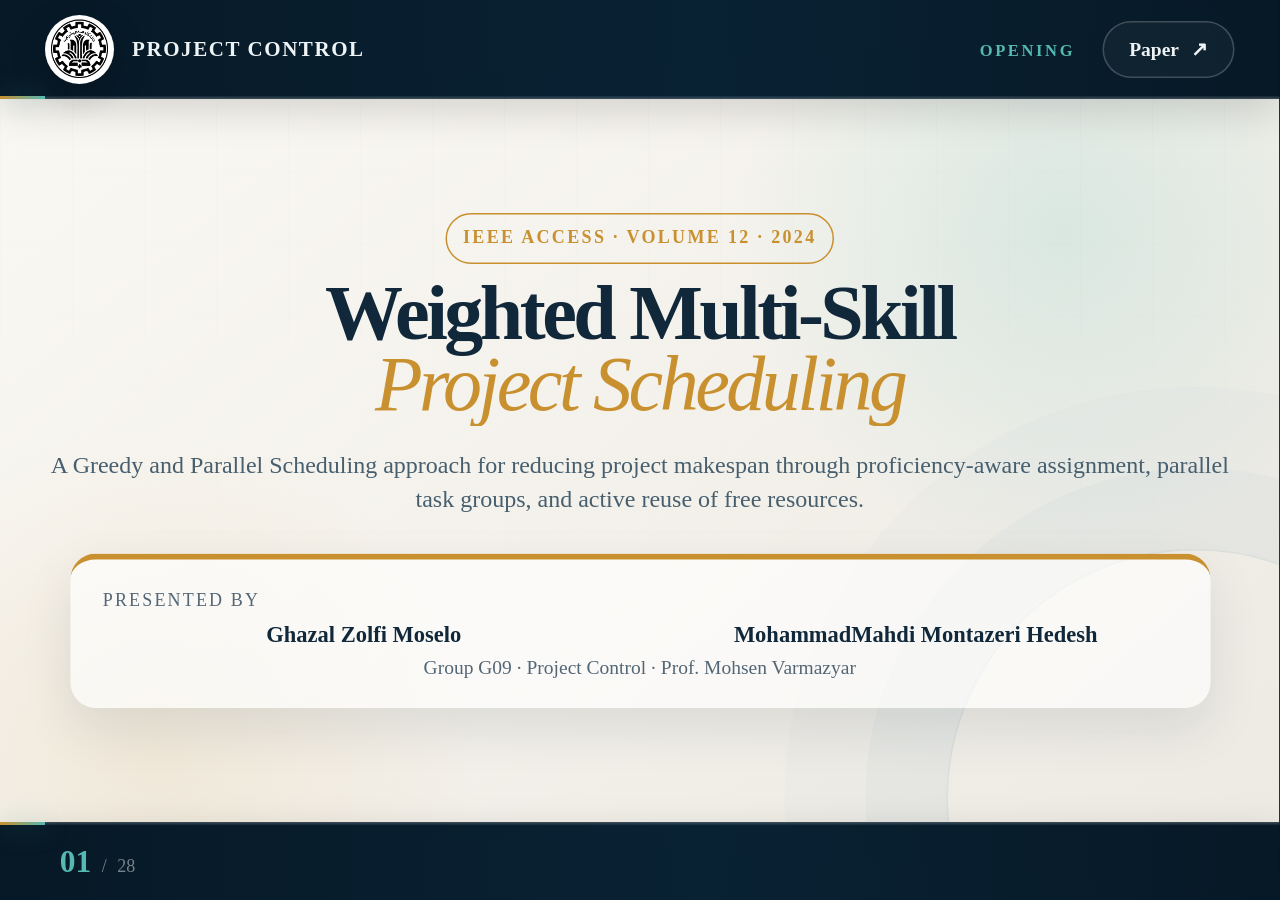
==== commit a1953964: "v5" ====
--- a/index.html
+++ b/index.html
@@ -1,486 +1,76 @@
 <!DOCTYPE html>
-
 <html lang="en">
 <head>
-<meta charset="utf-8"/>
-<meta content="width=device-width, initial-scale=1, viewport-fit=cover" name="viewport"/>
-<meta content="#061522" name="theme-color"/>
-<meta content="An interactive academic presentation of the Greedy and Parallel Scheduling approach for weighted multi-skill project scheduling." name="description"/>
-<title>GPS Scheduling Presentation | Group G09</title>
-<link href="favicon.svg" rel="icon" type="image/svg+xml"/>
-<link href="styles.css" rel="stylesheet"/>
-<script>
-    window.MathJax = {
-      tex: {
-        inlineMath: [['\\(', '\\)']],
-        displayMath: [['\\[', '\\]']],
-        processEscapes: true,
-        packages: {'[+]': ['ams']}
-      },
-      svg: { fontCache: 'global' },
-      options: { skipHtmlTags: ['script', 'noscript', 'style', 'textarea', 'pre'] }
-    };
+  <meta charset="utf-8" />
+  <meta name="viewport" content="width=device-width, initial-scale=1, viewport-fit=cover" />
+  <meta name="theme-color" content="#061522" />
+  <meta
+    name="description"
+    content="An interactive academic presentation of the Greedy and Parallel Scheduling approach for weighted multi-skill project scheduling."
+  />
+  <title>GPS Scheduling Presentation | Group G09</title>
+  <link rel="icon" href="favicon.svg" type="image/svg+xml" />
+  <style>
+    :root {
+      --presentation-zoom: 1.5;
+      --inverse-presentation-zoom: 66.6666666667%;
+    }
+
+    *,
+    *::before,
+    *::after {
+      box-sizing: border-box;
+    }
+
+    html,
+    body {
+      width: 100%;
+      height: 100%;
+      margin: 0;
+      overflow: hidden;
+      background: #061522;
+    }
+
+    .browser-zoom-stage {
+      position: fixed;
+      inset: 0;
+      width: var(--inverse-presentation-zoom);
+      height: var(--inverse-presentation-zoom);
+      border: 0;
+      display: block;
+      background: #061522;
+      transform: scale(var(--presentation-zoom));
+      transform-origin: top left;
+    }
+  </style>
+</head>
+<body>
+  <iframe
+    id="presentation-frame"
+    class="browser-zoom-stage"
+    src="presentation.html"
+    title="GPS Scheduling Presentation"
+    allow="fullscreen"
+    allowfullscreen
+  ></iframe>
+
+  <script>
+    (() => {
+      const frame = document.getElementById('presentation-frame');
+
+      const focusPresentation = () => {
+        try {
+          frame.contentWindow.focus();
+        } catch (_) {
+          // The presentation remains usable even when focus is managed by the browser.
+        }
+      };
+
+      frame.addEventListener('load', focusPresentation);
+      window.addEventListener('load', focusPresentation);
+      window.addEventListener('pointerdown', focusPresentation, { passive: true });
+      window.addEventListener('keydown', focusPresentation);
+    })();
   </script>
-<script defer="" src="vendor/mathjax/tex-svg.js"></script>
-</head>
-<body data-chapter="opening">
-<div class="presentation-shell">
-<header aria-label="Presentation header" class="top-frame">
-<a aria-label="Go to title slide" class="university-lockup" data-go="0" href="#slide-1">
-<span class="logo-slot">
-<img alt="University logo" onerror="this.hidden=true; this.parentElement.classList.add('is-missing')" src="logo.png"/>
-<span aria-hidden="true" class="logo-fallback">G09</span>
-</span>
-<span class="lockup-copy">
-<strong>Project Control</strong>
-<small>Research presentation · Group G09</small>
-</span>
-</a>
-<div aria-live="polite" class="chapter-status">
-<span id="chapter-index">Opening</span>
-<strong id="chapter-title">Weighted Multi-Skill Scheduling</strong>
-</div>
-<a class="paper-link" href="weighted-multi-skill-gps-paper.pdf" rel="noopener" target="_blank">
-        Paper <span aria-hidden="true">↗</span>
-</a>
-<div aria-hidden="true" class="top-progress"><span id="top-progress-bar"></span></div>
-</header>
-<main aria-label="Slide presentation" class="slide-stage" id="presentation">
-<section aria-hidden="false" class="slide is-active theme-opening" data-chapter="Opening" data-title="Weighted Multi-Skill Scheduling" id="slide-1">
-<div class="slide-grid hero-slide hero-slide-centered">
-<div class="hero-copy">
-<p class="eyebrow morph-eyebrow"><span>IEEE Access · Volume 12 · 2024</span></p>
-<h1 class="display-title morph-title">Weighted Multi-Skill<br/><em>Project Scheduling</em></h1>
-<p class="lead morph-lead">A Greedy and Parallel Scheduling approach for reducing project makespan through proficiency-aware assignment, parallel task groups, and active reuse of free resources.</p>
-<div class="presenter-block morph-card">
-<p>Presented by</p>
-<strong>Ghazal Zolfi Moselo</strong>
-<strong>MohammadMahdi Montazeri Hedesh</strong>
-<span>Group G09 · Project Control · Prof. Mohsen Varmazyar</span>
-</div>
-</div>
-
-</div>
-</section>
-<section aria-hidden="true" class="slide theme-opening" data-chapter="Opening" data-title="Presentation Roadmap" id="slide-2">
-<div class="slide-heading">
-<p class="eyebrow morph-eyebrow">Presentation roadmap</p>
-<h2 class="morph-title">From the scheduling problem to the evidence.</h2>
-</div><div class="slide-content"><div class="roadmap-grid morph-visual">
-<article aria-label="Jump to Context section" data-go="2" role="button" tabindex="0"><span>01</span><h3>Context</h3><p>RCPSP, MSRCPSP, research gap and contribution.</p></article>
-<article aria-label="Jump to Model section" data-go="5" role="button" tabindex="0"><span>02</span><h3>Model</h3><p>Task graph, weighted skills, notation, objective and constraints.</p></article>
-<article aria-label="Jump to Method section" data-go="12" role="button" tabindex="0"><span>03</span><h3>Method</h3><p>Five coordinated algorithms in the GPS scheduling loop.</p></article>
-<article aria-label="Jump to Evidence section" data-go="19" role="button" tabindex="0"><span>04</span><h3>Evidence</h3><p>Seven simulation experiments against the PSS benchmark.</p></article>
-<article aria-label="Jump to Assessment section" data-go="25" role="button" tabindex="0"><span>05</span><h3>Assessment</h3><p>Interpretation, limitations, future work and takeaways.</p></article>
-</div></div>
-
-</section>
-<section aria-hidden="true" class="slide theme-problem" data-chapter="Problem" data-title="Problem Evolution" id="slide-3">
-<div class="slide-heading">
-<p class="eyebrow morph-eyebrow">Problem evolution</p>
-<h2 class="morph-title">From scarce resources to weighted human capability.</h2>
-<p class="lead morph-lead">The paper studies software projects in which activities are linked by precedence, people possess several skills, and proficiency differs by person and skill.</p>
-</div><div class="slide-content"><div class="evolution-flow morph-visual">
-<article><span>RCPSP</span><h3>Resources + precedence</h3><p>Schedule activities under renewable resource limits and dependency constraints.</p></article>
-<i aria-hidden="true">→</i>
-<article><span>MSRCPSP</span><h3>Skills enter the model</h3><p>Every task requires skills; every human resource masters one or more skills.</p></article>
-<i aria-hidden="true">→</i>
-<article class="accent-card"><span>W-MSRCPSP</span><h3>Proficiency is weighted</h3><p>Skill proficiency is heterogeneous and represented by values in the interval \([0,1]\).</p></article>
-</div></div>
-
-<p class="source-note">Paper Sections I and III</p>
-</section>
-<section aria-hidden="true" class="slide theme-problem" data-chapter="Problem" data-title="Literature and Research Gap" id="slide-4">
-<div class="slide-heading">
-<p class="eyebrow morph-eyebrow">Related work and gap</p>
-<h2 class="morph-title">Existing approaches solve parts of the problem, but leave two practical gaps.</h2>
-</div><div class="slide-content"><div class="literature-layout morph-visual">
-<div class="method-columns">
-<article><small>Exact methods</small><h3>MILP and mathematical programming</h3><p>Can model multiple objectives and constraints, but become computationally demanding as problem size grows.</p></article>
-<article><small>Heuristics</small><h3>Priority and schedule-generation rules</h3><p>Produce solutions quickly, but do not guarantee optimality and often simplify resource capability.</p></article>
-<article><small>Metaheuristics</small><h3>GA, PSO, VNS and related search</h3><p>Explore large search spaces, yet many studies assume homogeneous proficiency or limited collaboration.</p></article>
-</div>
-<div aria-label="Literature themes covered in the paper" class="literature-themes">
-<span>Uncertainty</span><span>Project cost</span><span>Multi-project scheduling</span><span>Employee addition</span><span>Skill switching</span><span>Soft skills</span><span>Multitasking</span><span>Dynamic availability</span><span>Collaboration</span>
-</div>
-<div class="gap-banner">
-<div><span>Gap 01</span><strong>Heterogeneous proficiency is often overlooked.</strong></div>
-<div><span>Gap 02</span><strong>Resources freed by unequal task durations may remain underused.</strong></div>
-</div>
-</div></div>
-
-<p class="source-note">Paper Sections I–II</p>
-</section>
-<section aria-hidden="true" class="slide theme-problem" data-chapter="Problem" data-title="Research Contribution" id="slide-5">
-<div class="slide-heading">
-<p class="eyebrow morph-eyebrow">Research objective and contribution</p>
-<h2 class="morph-title">Minimize makespan by making resource availability more intelligent.</h2>
-</div><div class="slide-content"><div class="contribution-grid morph-visual">
-<article><span>01</span><h3>Greedy best fit</h3><p>Select the available resource with the highest matching skill proficiency.</p></article>
-<article><span>02</span><h3>Parallel task groups</h3><p>Partition the precedence graph into dependency-safe subsets that can execute concurrently.</p></article>
-<article><span>03</span><h3>Surplus allocation</h3><p>Assign spare resources to the latest-finishing scheduled task to reduce its finish time.</p></article>
-<article><span>04</span><h3>Freed-resource reuse</h3><p>When the earliest task finishes, redirect its resources to remaining tasks in the same group.</p></article>
-</div><div class="one-line-claim morph-card"><span>Central claim</span><strong>Better proficiency matching + less idle capacity = shorter project duration.</strong></div></div>
-
-
-</section>
-<section aria-hidden="true" class="slide theme-model" data-chapter="Model" data-title="Project Model" id="slide-6">
-<div class="slide-heading">
-<p class="eyebrow morph-eyebrow">Problem setup</p>
-<h2 class="morph-title">The project is a task precedence graph with dummy start and end nodes.</h2>
-</div><div class="slide-content"><div class="model-graph-layout morph-visual">
-<div class="dag-card">
-<svg aria-label="Directed acyclic task precedence graph" class="dag" role="img" viewbox="0 0 760 300">
-<defs><marker id="arrow" markerheight="10" markerwidth="10" orient="auto" refx="8" refy="3"><path d="M0,0 L0,6 L9,3 z"></path></marker></defs>
-<g class="dag-lines">
-<path d="M90 150 L215 68"></path><path d="M90 150 L215 150"></path><path d="M90 150 L215 232"></path>
-<path d="M260 68 L365 150"></path><path d="M260 150 L365 150"></path><path d="M260 232 L365 150"></path>
-<path d="M410 150 L515 88"></path><path d="M410 150 L515 212"></path>
-<path d="M560 88 L650 150"></path><path d="M560 212 L650 150"></path><path d="M695 150 L742 150"></path>
-</g>
-<g class="dag-nodes"><circle cx="65" cy="150" r="28"></circle><text x="65" y="158">t₀</text><circle cx="235" cy="68" r="28"></circle><text x="235" y="76">t₁</text><circle cx="235" cy="150" r="28"></circle><text x="235" y="158">t₂</text><circle cx="235" cy="232" r="28"></circle><text x="235" y="240">t₃</text><circle cx="385" cy="150" r="28"></circle><text x="385" y="158">t₄</text><circle cx="535" cy="88" r="28"></circle><text x="535" y="96">t₅</text><circle cx="535" cy="212" r="28"></circle><text x="535" y="220">t₆</text><circle cx="675" cy="150" r="28"></circle><text x="675" y="158">t₇</text><circle cx="748" cy="150" r="10"></circle></g>
-</svg>
-<p>Tasks inside the same parallel subset have no precedence relation with one another.</p>
-</div>
-<div class="definition-stack">
-<article><span class="math-symbol">\(T\)</span><p>Task set: \(T=\{t_0,t_1,\ldots,t_n,t_{n+1}\}\).</p></article>
-<article><span class="math-symbol">\(\mathrm{TPG}=(V,E)\)</span><p>Directed acyclic graph of task precedence relations.</p></article>
-<article><span class="math-symbol">\(t_0,\ t_{n+1}\)</span><p>Dummy start and dummy end tasks.</p></article>
-<article><span class="math-symbol">\((\mathrm{eff}_{t_i},d_{t_i})\)</span><p>Total effort and task duration used by the scheduling model.</p></article>
-</div>
-</div><div class="subset-formula morph-card">
-<span>Parallel-subset structure</span>
-<div>\[|T|=|T_1|+|T_2|+\cdots+|T_q|=n,\qquad T_i\cap T_j=\varnothing\quad(i\ne j).\]</div>
-</div></div>
-
-
-<p class="source-note">Paper Figure 1 and Section III</p>
-</section>
-<section aria-hidden="true" class="slide theme-model" data-chapter="Model" data-title="Core Notation I" id="slide-7">
-<div class="slide-heading compact-heading">
-<p class="eyebrow morph-eyebrow">Notation · sets and task state</p>
-<h2 class="morph-title">Core symbols used by the formulation and algorithms.</h2>
-</div><div class="slide-content"><div class="notation-grid morph-visual">
-<article><b>\(T\)</b><span>Set of project tasks</span></article>
-<article><b>\(S\)</b><span>Set of skills</span></article>
-<article><b>\(R\)</b><span>Set of all resources</span></article>
-<article><b>\(T_{\parallel}\)</b><span>Set or subset of parallel executable tasks</span></article>
-<article><b>\(V,E\)</b><span>Vertices and directed edges of the TPG</span></article>
-<article><b>\(e_{t_i}\)</b><span>An edge associated with task \(t_i\)</span></article>
-<article><b>\(S_{t_i}\)</b><span>Skills required by task \(t_i\)</span></article>
-<article><b>\(S^{r_k}\)</b><span>Skills mastered by resource \(r_k\)</span></article>
-<article><b>\(S_{\mathrm{wsf}}\)</b><span>Skills sorted “worst skill first”</span></article>
-<article><b>\(\mathrm{eff}_{t_i}\)</b><span>Total effort required by task \(t_i\)</span></article>
-<article><b>\(\mathrm{eff}^{*}_{t_i s_l}\)</b><span>Effort completed for skill \(s_l\) on task \(t_i\)</span></article>
-<article><b>\(d_{t_i}\)</b><span>Duration of task \(t_i\)</span></article>
-<article><b>\(C_{t_i}\)</b><span>Time already spent on task \(t_i\)</span></article>
-<article><b>\(C_{T_{\parallel}}\)</b><span>Total time spent on tasks in parallel subset \(T_{\parallel}\)</span></article>
-</div></div>
-
-<p class="source-note">Verified against Table 1 · Paper p. 29827</p>
-</section>
-<section aria-hidden="true" class="slide theme-model" data-chapter="Model" data-title="Core Notation II" id="slide-8">
-<div class="slide-heading compact-heading">
-<p class="eyebrow morph-eyebrow">Notation · resources and timing</p>
-<h2 class="morph-title">Assignment, proficiency and event-time symbols.</h2>
-</div><div class="slide-content"><div class="notation-grid morph-visual">
-<article><b>\(R^{*}_{t_i}\)</b><span>Resources assigned to task \(t_i\)</span></article>
-<article><b>\(R^{*}\)</b><span>Set of assigned resources</span></article>
-<article><b>\(R^{**}_{t_i}\)</b><span>Surplus resources assigned to \(t_i\)</span></article>
-<article><b>\(R_{\mathrm{avail}}\)</b><span>Set of available resources</span></article>
-<article><b>\(w_{r_k s_l}\)</b><span>Proficiency of resource \(r_k\) in skill \(s_l\)</span></article>
-<article><b>\(\sum_{w r_k}^{|R|} r_k t_i s_l\)</b><span>Paper notation for the summed proficiency of resources assigned to \(t_i\) for \(s_l\)</span></article>
-<article><b>\(B_{t_i},F_{t_i}\)</b><span>Start and finish time of task \(t_i\)</span></article>
-<article><b>\(F_{t_i s_l}\)</b><span>Finish time of task \(t_i\) with respect to skill \(s_l\)</span></article>
-<article><b>\(LF_{t_i s_l}\)</b><span>Latest-finishing skill in task \(t_i\)</span></article>
-<article><b>\(t_{ef},t_{lf}\)</b><span>Earliest- and latest-finishing tasks</span></article>
-<article><b>\(LV(e),RV(e)\)</b><span>Left and right vertex of an edge</span></article>
-<article><b>\(TS\)</b><span>Task–skill matrix</span></article>
-<article><b>\(RS\)</b><span>Resource–skill matrix</span></article>
-</div></div>
-
-<p class="source-note">Verified against Table 1 · Paper p. 29827</p>
-</section>
-<section aria-hidden="true" class="slide theme-model" data-chapter="Model" data-title="Matrices and Assignment" id="slide-9">
-<div class="slide-heading">
-<p class="eyebrow morph-eyebrow">Model inputs</p>
-<h2 class="morph-title">Two matrices connect task demand to heterogeneous capability.</h2>
-</div><div class="slide-content"><div class="matrix-layout morph-visual">
-<article class="matrix-card">
-<div><span>TS</span><h3>Task–Skill Matrix</h3></div>
-<div aria-label="Task skill matrix example" class="latex-matrix">\[TS=\begin{bmatrix}1&amp;0&amp;1\\0&amp;1&amp;1\\1&amp;0&amp;0\end{bmatrix}\]</div>
-<p><b>\(t_i s_j\in\{0,1\}\)</b><br/>A value of \(1\) means task \(t_i\) requires skill \(s_j\).</p>
-</article>
-<div class="matrix-bridge"><span>matched through</span><strong>\(w_{r_k s_l t_i}\)</strong><small>binary assignment decision</small></div>
-<article class="matrix-card accent-card">
-<div><span>RS</span><h3>Resource–Skill Matrix</h3></div>
-<div aria-label="Resource skill matrix example" class="latex-matrix">\[RS=\begin{bmatrix}0.9&amp;0.2&amp;0.7\\0.4&amp;1.0&amp;0.6\\0.8&amp;0.5&amp;0.3\end{bmatrix}\]</div>
-<p><b>\(r_k s_j\in[0,1]\)</b><br/>The value expresses the proficiency of resource \(r_k\) in skill \(s_j\).</p>
-</article>
-</div><div class="decision-definition morph-card">
-<div class="decision-math">\[w_{r_k s_l t_i}=\begin{cases}1,&amp;\text{if }r_k\text{ with }s_l\text{ is assigned to }t_i,\\0,&amp;\text{otherwise.}\end{cases}\]</div>
-<p><b>Illustrative feasible match:</b> if \(t_1\) requires \(s_1\) and \(w_{r_2s_1}=0.9\), then \(w_{r_2s_1t_1}=1\) records the assignment.</p>
-</div></div>
-
-
-</section>
-<section aria-hidden="true" class="slide theme-model" data-chapter="Model" data-title="Objective and Constraints I" id="slide-10">
-<div class="slide-heading compact-heading">
-<p class="eyebrow morph-eyebrow">Mathematical formulation · objective and constraints (2)–(4)</p>
-<h2 class="morph-title">Finish the dummy end task as early as possible.</h2>
-</div><div class="slide-content"><div class="objective-layout morph-visual">
-<article class="objective-box"><small>Objective (1)</small><strong class="equation-display">\[\min B_{t_{n+1}}\]</strong><p>The start time of the dummy end node represents project completion.</p></article>
-<div class="constraint-cards">
-<article><span>(2)</span><div class="equation-line">\[B_{t_j}\ge B_{t_i}+d_{t_i},\qquad t_i,t_j\in T\land(t_i,t_j)\in E\]</div><p>A successor starts only after its predecessor finishes.</p></article>
-<article><span>(3)</span><div class="equation-line">\[\sum_{r_k\in R_{s_l}}w_{r_k s_l t_i}=R_{t_i s_l},\qquad t_i\in T,\ s_l\in S_{t_i}\]</div><p>The assignment satisfies the required headcount for each task–skill pair.</p></article>
-<article><span>(4)</span><div class="equation-line">\[\sum_{s_l\in S^{r_k}\cap S_{t_i}}w_{r_k s_l t_i}\le 1,\qquad r_k\in R,\ t_i\in T\]</div><p>For a given task, one resource contributes through at most one skill.</p></article>
-</div>
-</div></div>
-
-<p class="source-note">Paper Equations (1)–(4), p. 29828</p>
-</section>
-<section aria-hidden="true" class="slide theme-model" data-chapter="Model" data-title="Objective and Constraints II" id="slide-11">
-<div class="slide-heading compact-heading">
-<p class="eyebrow morph-eyebrow">Mathematical formulation · constraints (5)–(9)</p>
-<h2 class="morph-title">Feasibility, non-negativity, compatibility and finish time.</h2>
-</div><div class="slide-content"><div class="constraint-grid morph-visual">
-<article><span>(5)</span><div class="equation-line">\[\sum_{s_l=1}^{|S|} t_i s_l&gt;0,\qquad \forall t_i\in T\land s_l\in S_{t_i}\]</div><p>Every project task requires at least one skill.</p></article>
-<article><span>(6)</span><div class="equation-line">\[\sum_{r_k=1}^{|R|} t_i r_k&gt;0\]</div><p>At least one resource performs every project task; the published qualifier is typographically ambiguous.</p></article>
-<article><span>(7)</span><div class="equation-line">\[B_{t_i}\ge0,\qquad d_{t_i}\ge0,\qquad \forall t_i\in T\]</div><p>Start times and durations are non-negative.</p></article>
-<article><span>(8)</span><div class="equation-line">\[R_{t_i s_l}\subseteq\bigcup_{t_i r_k&gt;0}S_{t_i}\]</div><p>Published notation is ambiguous; the prose intends assigned resources to possess skills required by the task.</p></article>
-<article><span>(9)</span><div class="equation-line">\[F_{t_i}=B_{t_i}+d_{t_i},\qquad \forall t_i\in T\]</div><p>Finish time equals start time plus duration.</p></article>
-<aside><b>Model-reading note</b><p>Equations (6) and (8) are typographically ambiguous in the published paper. The interpretations shown here follow the accompanying prose, rather than silently inventing a new formula.</p></aside>
-</div></div>
-
-<p class="source-note">Paper Equations (5)–(9) and explanatory text, pp. 29828–29829</p>
-</section>
-<section aria-hidden="true" class="slide theme-model" data-chapter="Model" data-title="Editorial Notation Check" id="slide-12">
-<div class="slide-heading">
-<p class="eyebrow morph-eyebrow">Notation verification</p>
-<h2 class="morph-title">Three paper-level inconsistencies are explicitly controlled in this presentation.</h2>
-</div><div class="slide-content"><div class="audit-grid morph-visual">
-<article><span>01</span><h3>\(d_{t_i}\): duration, not deadline</h3><p>The problem-formulation paragraph calls \(d_{t_i}\) a deadline, but Table 1, Equations (2), (7), (9), and the algorithm discussion use it as task duration. The slides use “duration.”</p></article>
-<article><span>02</span><h3>Constraint wording is separated from formula scope</h3><p>Constraint (4) directly limits one skill contribution per resource for a given task. The broader “one task at a time” claim appears in prose and is not overstated as a standalone mathematical guarantee.</p></article>
-<article><span>03</span><h3>Figure references are corrected by captions</h3><p>The results prose points to Figures 7 and 8 for Experiments 6 and 7. Their actual captions are Figure 8 (duration) and Figure 9 (resource demand), which this presentation follows.</p></article>
-</div></div>
-
-</section>
-<section aria-hidden="true" class="slide theme-method" data-chapter="Method" data-title="GPS Architecture" id="slide-13">
-<div class="slide-heading">
-<p class="eyebrow morph-eyebrow">GPS framework</p>
-<h2 class="morph-title">Five algorithms form one event-driven scheduling loop.</h2>
-</div><div class="slide-content"><div class="algorithm-flow morph-visual">
-<article><span>1</span><h3>GPS</h3><p>Orchestrate groups</p></article><i>→</i>
-<article><span>2</span><h3>Create groups</h3><p>Extract independent tasks</p></article><i>→</i>
-<article><span>3</span><h3>Schedule subset</h3><p>Advance by completion events</p></article><i>→</i>
-<article><span>4</span><h3>Assign resources</h3><p>Choose maximum proficiency</p></article><i>↔</i>
-<article><span>5</span><h3>Assign surplus</h3><p>Accelerate latest finisher</p></article>
-</div><div class="event-rules morph-card">
-<div><small>Best-fit choice</small><strong>Highest matching proficiency</strong></div>
-<div><small>Release event</small><strong>Earliest-finishing task completes</strong></div>
-<div><small>Surplus target</small><strong>Latest-finishing scheduled task</strong></div>
-</div></div>
-
-
-</section>
-<section aria-hidden="true" class="slide theme-method" data-chapter="Method" data-title="Algorithm 1: GPS" id="slide-14">
-<div class="slide-heading algorithm-heading"><p class="eyebrow morph-eyebrow">Algorithm 1 · Top-level orchestrator</p><h2 class="morph-title">GPS builds parallel groups, schedules each group, and accumulates makespan.</h2></div><div class="slide-content"><div class="algorithm-slide">
-<div class="algorithm-copy">
-
-
-<ol class="step-list morph-card"><li>Create the array of dependency-safe task groups.</li><li>Ignore groups containing dummy start or end tasks.</li><li>Sort tasks in a group by finishing time.</li><li>Call the subset scheduler and add its elapsed time.</li></ol>
-<div class="io-row"><span><b>Input</b> \(T,S,R,E\)</span><span><b>Output</b> \(\mathrm{project\_makespan}\)</span></div>
-</div>
-<figure class="paper-figure morph-visual"><button class="zoom-button" data-alt="Algorithm 1 GPS pseudocode" data-image="assets/algorithm-1-gps.png"><img alt="Algorithm 1 GPS pseudocode" src="assets/algorithm-1-gps.png"/><span>Expand</span></button><figcaption>Paper Algorithm 1 · p. 29830</figcaption></figure>
-</div></div>
-</section>
-<section aria-hidden="true" class="slide theme-method" data-chapter="Method" data-title="Algorithm 2: Parallel Groups" id="slide-15">
-<div class="slide-heading algorithm-heading"><p class="eyebrow morph-eyebrow">Algorithm 2 · CreateParallelTasksGroups</p><h2 class="morph-title">Repeatedly extract vertices with no remaining predecessor.</h2></div><div class="slide-content"><div class="algorithm-slide">
-<div class="algorithm-copy">
-
-
-<ol class="step-list morph-card"><li>Scan the remaining task set.</li><li>Select vertices that are not the right vertex of any remaining edge.</li><li>Place them in the current parallel subset.</li><li>Remove selected vertices and outgoing edges; repeat.</li></ol>
-<div class="io-row"><span><b>Input</b> \(T,E\)</span><span><b>Output</b> \(T_{\parallel}[\,]\)</span></div>
-</div>
-<figure class="paper-figure morph-visual"><button class="zoom-button" data-alt="Algorithm 2 Create Parallel Tasks Groups pseudocode" data-image="assets/algorithm-2-parallel-groups.png"><img alt="Algorithm 2 Create Parallel Tasks Groups pseudocode" src="assets/algorithm-2-parallel-groups.png"/><span>Expand</span></button><figcaption>Paper Algorithm 2 · p. 29830</figcaption></figure>
-</div></div>
-</section>
-<section aria-hidden="true" class="slide theme-method" data-chapter="Method" data-title="Algorithm 3: Schedule Subset" id="slide-16">
-<div class="slide-heading algorithm-heading"><p class="eyebrow morph-eyebrow">Algorithm 3 · ScheduleTasksSubset</p><h2 class="morph-title">The scheduler advances from one earliest-finish event to the next.</h2></div><div class="slide-content"><div class="algorithm-slide">
-<div class="algorithm-copy">
-
-
-<ol class="step-list morph-card"><li>Attempt an initial feasible assignment for unscheduled tasks.</li><li>Use Algorithm 5 to place surplus capacity.</li><li>Find the earliest-finishing task and release its resources.</li><li>Update remaining effort and elapsed time for running tasks.</li></ol>
-<div class="io-row"><span><b>Input</b> \(T_{\parallel},R_{\mathrm{avail}}\)</span><span><b>Output</b> \(C_{T_{\parallel}}\)</span></div>
-</div>
-<figure class="paper-figure morph-visual"><button class="zoom-button" data-alt="Algorithm 3 Schedule Tasks Subset pseudocode" data-image="assets/algorithm-3-schedule-subset.png"><img alt="Algorithm 3 Schedule Tasks Subset pseudocode" src="assets/algorithm-3-schedule-subset.png"/><span>Expand</span></button><figcaption>Paper Algorithm 3 · p. 29831</figcaption></figure>
-</div></div>
-</section>
-<section aria-hidden="true" class="slide theme-method" data-chapter="Method" data-title="Algorithm 4: Assign Resources" id="slide-17">
-<div class="slide-heading algorithm-heading"><p class="eyebrow morph-eyebrow">Algorithm 4 · AssignResources</p><h2 class="morph-title">For each required skill, greedily choose the available resource with maximum proficiency.</h2></div><div class="slide-content"><div class="algorithm-slide">
-<div class="algorithm-copy">
-
-
-<ol class="step-list morph-card"><li>Visit every skill required by the task.</li><li>Find the highest-weight available matching resource.</li><li>Update task-skill finishing time after each assignment.</li><li>Stop when the task can finish within \(d_{t_i}\); roll back if no match exists.</li></ol>
-<div class="io-row"><span><b>Input</b> \(t_i,R_{\mathrm{avail}}\)</span><span><b>Output</b> \(\mathrm{Boolean}\)</span></div>
-</div>
-<figure class="paper-figure morph-visual"><button class="zoom-button" data-alt="Algorithm 4 Assign Resources pseudocode" data-image="assets/algorithm-4-assign-resources.png"><img alt="Algorithm 4 Assign Resources pseudocode" src="assets/algorithm-4-assign-resources.png"/><span>Expand</span></button><figcaption>Paper Algorithm 4 · p. 29831</figcaption></figure>
-</div></div>
-</section>
-<section aria-hidden="true" class="slide theme-method" data-chapter="Method" data-title="Algorithm 5: Extra Resources" id="slide-18">
-<div class="slide-heading algorithm-heading"><p class="eyebrow morph-eyebrow">Algorithm 5 · AssignExtraResources</p><h2 class="morph-title">Use spare capacity where it can reduce the group completion time most.</h2></div><div class="slide-content"><div class="algorithm-slide">
-<div class="algorithm-copy">
-
-
-<ol class="step-list morph-card"><li>Remove tasks that received no initial assignment.</li><li>Select the latest-finishing scheduled task.</li><li>Select that task’s latest-finishing skill.</li><li>Assign any free resource possessing that skill; repeat.</li></ol>
-<div class="io-row"><span><b>Input</b> \(T_{\parallel},R_{\mathrm{avail}}\)</span><span><b>Output</b> surplus assignments</span></div>
-<div class="algorithm-note"><b>Notation note</b><span>Lines 9 and 17 appear to reuse the latest-finishing task selected in line 8. This is presented as an apparent ambiguity, not as a correction to the paper.</span></div>
-</div>
-<figure class="paper-figure morph-visual"><button class="zoom-button" data-alt="Algorithm 5 Assign Extra Resources pseudocode" data-image="assets/algorithm-5-extra-resources.png"><img alt="Algorithm 5 Assign Extra Resources pseudocode" src="assets/algorithm-5-extra-resources.png"/><span>Expand</span></button><figcaption>Paper Algorithm 5 · p. 29831</figcaption></figure>
-</div></div>
-</section>
-<section aria-hidden="true" class="slide theme-method" data-chapter="Method" data-title="Resource Reallocation Logic" id="slide-19">
-<div class="slide-heading">
-<p class="eyebrow morph-eyebrow">Why GPS can shorten a parallel group</p>
-<h2 class="morph-title">Completion events continuously reshape resource allocation.</h2>
-</div><div class="slide-content"><div class="timeline-demo morph-visual">
-<div class="timeline-before"><strong>Initial allocation</strong><div class="track"><span style="--x:0%;--w:46%">Task A</span><span style="--x:0%;--w:78%">Task B</span><span style="--x:0%;--w:94%">Task C</span></div><p>A finishes first; its assigned resources become available.</p></div>
-<div aria-label="Resource reallocation" class="timeline-arrow">
-<span class="transfer-dot"></span><span class="transfer-line"></span><b>Reallocate</b><span class="transfer-chevron">→</span>
-</div>
-<div class="timeline-after"><strong>After resource release</strong><div class="track"><span style="--x:0%;--w:46%">Task A ✓</span><span style="--x:0%;--w:69%">Task B + R</span><span style="--x:0%;--w:82%">Task C + R</span></div><p>Freed and surplus resources are redirected to reduce the latest finish.</p></div>
-</div><div class="logic-chain morph-card"><span>Earliest task completes</span><i>→</i><span>Resources released</span><i>→</i><span>Remaining effort updated</span><i>→</i><span>Latest finish reduced</span></div></div>
-
-
-</section>
-<section aria-hidden="true" class="slide theme-evidence" data-chapter="Evidence" data-title="Experimental Design" id="slide-20">
-<div class="slide-heading compact-heading">
-<p class="eyebrow morph-eyebrow">Simulation setup</p>
-<h2 class="morph-title">Seven experiments, 50 generated projects per experiment.</h2>
-</div><div class="slide-content"><div class="experiment-design morph-visual">
-<figure class="table-figure"><button class="zoom-button" data-alt="Table 2 experimental set" data-image="assets/table-2-experimental-set.png"><img alt="Table 2 experimental set" src="assets/table-2-experimental-set.png"/><span>Expand</span></button><figcaption>Table 2 · Experimental set</figcaption></figure>
-<div class="experiment-summary">
-<article><span>Experiment 1</span><h3>Random benchmark</h3><p>All six factors are sampled within the reported ranges.</p></article>
-<article><span>Experiments 2–7</span><h3>One-factor sensitivity</h3><p>One factor varies while the other five remain fixed.</p></article>
-<div class="factor-tags"><b>Tasks</b><b>Skills</b><b>Resources</b><b>Graph complexity</b><b>Duration</b><b>Demand per skill</b></div>
-<p class="benchmark-note"><b>Benchmark:</b> Parallel Scheduling Scheme (PSS), selected by the authors for its relevance and established use.</p>
-</div>
-</div></div>
-
-</section>
-<section aria-hidden="true" class="slide theme-evidence" data-chapter="Evidence" data-title="Random-Project Results" id="slide-21">
-<div class="slide-heading compact-heading">
-<p class="eyebrow morph-eyebrow">Experiment 1 · Random projects</p>
-<h2 class="morph-title">GPS reports a lower average makespan and fewer idle resources.</h2>
-</div><div class="slide-content"><div class="result-dashboard morph-visual">
-<div class="result-metrics">
-<article><small>PSS average</small><strong>58.96</strong><span>days</span></article>
-<article class="delta"><small>Direct difference</small><strong>8.54</strong><span>days</span></article>
-<article class="accent-card"><small>GPS average</small><strong>50.42</strong><span>days</span></article>
-</div>
-<div class="figure-pair">
-<figure><button class="zoom-button" data-alt="Figure 2 project makespan" data-image="assets/figure-2-makespan.png"><img alt="Figure 2 project makespan" src="assets/figure-2-makespan.png"/><span>Expand</span></button><figcaption>Figure 2 · Project makespan</figcaption></figure>
-<figure><button class="zoom-button" data-alt="Figure 3 resource wastage" data-image="assets/figure-3-resource-wastage.png"><img alt="Figure 3 resource wastage" src="assets/figure-3-resource-wastage.png"/><span>Expand</span></button><figcaption>Figure 3 · Free resources</figcaption></figure>
-</div>
-</div><p class="result-note">The paper separately reports “average completion gap” values of 9.80 days for GPS and 2.88 days for PSS without defining them as the direct difference. The headline comparison therefore uses \(58.96-50.42=8.54\) days.</p></div>
-
-
-</section>
-<section aria-hidden="true" class="slide theme-evidence" data-chapter="Evidence" data-title="Tasks and Skills" id="slide-22">
-<div class="slide-heading compact-heading"><p class="eyebrow morph-eyebrow">Sensitivity results · Experiments 2 and 3</p><h2 class="morph-title">Task count preserves the pattern; higher skill demand narrows the advantage.</h2></div><div class="slide-content"><div class="comparison-figures morph-visual">
-<figure><button class="zoom-button" data-alt="Figure 4 impact of tasks" data-image="assets/figure-4-tasks.png"><img alt="Figure 4 impact of tasks" src="assets/figure-4-tasks.png"/><span>Expand</span></button><figcaption><b>Number of tasks</b><span>Both makespans rise similarly; GPS remains lower.</span></figcaption></figure>
-<figure><button class="zoom-button" data-alt="Figure 5 impact of skills" data-image="assets/figure-5-skills.png"><img alt="Figure 5 impact of skills" src="assets/figure-5-skills.png"/><span>Expand</span></button><figcaption><b>Skills required per task</b><span>The gap shrinks as mandatory skill demand consumes spare capacity.</span></figcaption></figure>
-</div></div>
-
-</section>
-<section aria-hidden="true" class="slide theme-evidence" data-chapter="Evidence" data-title="Resources and Complexity" id="slide-23">
-<div class="slide-heading compact-heading"><p class="eyebrow morph-eyebrow">Sensitivity results · Experiments 4 and 5</p><h2 class="morph-title">More resources help GPS; denser precedence reduces parallel opportunity.</h2></div><div class="slide-content"><div class="comparison-figures morph-visual">
-<figure><button class="zoom-button" data-alt="Figure 6 impact of resources" data-image="assets/figure-6-resources.png"><img alt="Figure 6 impact of resources" src="assets/figure-6-resources.png"/><span>Expand</span></button><figcaption><b>Available resources</b><span>GPS makespan falls faster because it can use surplus capacity.</span></figcaption></figure>
-<figure><button class="zoom-button" data-alt="Figure 7 impact of graph complexity" data-image="assets/figure-7-complexity.png"><img alt="Figure 7 impact of graph complexity" src="assets/figure-7-complexity.png"/><span>Expand</span></button><figcaption><b>Graph complexity</b><span>As dependencies increase, fewer tasks can execute in parallel.</span></figcaption></figure>
-</div></div>
-
-</section>
-<section aria-hidden="true" class="slide theme-evidence" data-chapter="Evidence" data-title="Duration and Demand" id="slide-24">
-<div class="slide-heading compact-heading"><p class="eyebrow morph-eyebrow">Sensitivity results · Experiments 6 and 7</p><h2 class="morph-title">Unequal durations create reuse opportunities; higher mandatory demand removes them.</h2></div><div class="slide-content"><div class="comparison-figures morph-visual">
-<figure><button class="zoom-button" data-alt="Figure 8 impact of duration" data-image="assets/figure-8-duration.png"><img alt="Figure 8 impact of duration" src="assets/figure-8-duration.png"/><span>Expand</span></button><figcaption><b>Task-duration range</b><span>The GPS–PSS gap grows as early-finishing tasks release resources sooner.</span></figcaption></figure>
-<figure><button class="zoom-button" data-alt="Figure 9 impact of resource demand" data-image="assets/figure-9-resource-demand.png"><img alt="Figure 9 impact of resource demand" src="assets/figure-9-resource-demand.png"/><span>Expand</span></button><figcaption><b>Resources required per skill</b><span>The advantage narrows as required headcount leaves less surplus capacity.</span></figcaption></figure>
-</div></div>
-
-</section>
-<section aria-hidden="true" class="slide theme-evidence" data-chapter="Evidence" data-title="When GPS Works Best" id="slide-25">
-<div class="slide-heading">
-<p class="eyebrow morph-eyebrow">Synthesis of experimental evidence</p>
-<h2 class="morph-title">GPS is strongest when the schedule contains exploitable flexibility.</h2>
-</div><div class="slide-content"><div class="wins-layout morph-visual">
-<div class="wins-column good"><h3>Advantage expands when…</h3><ul><li>More resources are available.</li><li>Each task requires fewer skills.</li><li>Resource demand per task-skill is lower.</li><li>Graph complexity leaves more parallel tasks.</li><li>Task durations vary enough to release resources early.</li></ul></div>
-<div class="center-principle"><span>Available flexibility</span><strong>→ GPS reallocation →</strong><span>Lower makespan</span></div>
-<div class="wins-column narrow"><h3>Advantage narrows when…</h3><ul><li>Skills consume most of the resource pool.</li><li>Mandatory headcount leaves little surplus.</li><li>Dense precedence relations suppress concurrency.</li><li>Few resources become free before the group completes.</li></ul></div>
-</div></div>
-
-</section>
-<section aria-hidden="true" class="slide theme-assessment" data-chapter="Assessment" data-title="Critical Assessment" id="slide-26">
-<div class="slide-heading">
-<p class="eyebrow morph-eyebrow">Critical assessment</p>
-<h2 class="morph-title">Promising simulation evidence, with a bounded validation scope.</h2>
-</div><div class="slide-content"><div class="assessment-grid morph-visual">
-<article class="strength"><span>Strength</span><h3>Mechanism matches the problem</h3><p>Weighted best fit and event-driven resource reuse directly target the two gaps identified by the authors.</p></article>
-<article class="strength"><span>Strength</span><h3>Factor-by-factor analysis</h3><p>Six sensitivity experiments explain the conditions under which the advantage expands or contracts.</p></article>
-<article class="limit"><span>Limitation</span><h3>Simulation only</h3><p>No industrial case study or real project dataset is reported.</p></article>
-<article class="limit"><span>Limitation</span><h3>Primary comparison is PSS</h3><p>The study does not establish superiority against a broad set of contemporary exact and metaheuristic methods.</p></article>
-<article class="limit"><span>Limitation</span><h3>Model simplifications</h3><p>Costs, uncertainty, skill evolution, switching, preemption and broader allocation constraints are outside the evaluated model. The paper also does not provide a formal computational-complexity analysis.</p></article>
-<article class="limit"><span>Limitation</span><h3>Notation and reporting ambiguity</h3><p>Several formulas and result references need careful interpretation, as documented earlier in this presentation.</p></article>
-</div></div>
-
-</section>
-<section aria-hidden="true" class="slide theme-assessment" data-chapter="Assessment" data-title="Conclusion" id="slide-27">
-<div class="slide-heading">
-<p class="eyebrow morph-eyebrow">Conclusion</p>
-<h2 class="morph-title">Use proficiency. Preserve parallelism. Reuse capacity.</h2>
-<p class="lead morph-lead">GPS combines a greedy best-fit rule with parallel scheduling and repeatedly reassigns surplus or newly freed resources to reduce the latest finish time.</p>
-</div><div class="slide-content"><div class="conclusion-layout conclusion-body">
-
-<div class="takeaway-stack morph-visual">
-<article><span>01</span><p>Heterogeneous skill weights produce more realistic resource selection than interchangeable-capacity assumptions.</p></article>
-<article><span>02</span><p>The principal operational gain comes from keeping resources productive while parallel tasks finish at different times.</p></article>
-<article><span>03</span><p>Across the reported simulations, GPS achieves a lower makespan than PSS in almost all tested settings.</p></article>
-</div>
-<div class="future-line morph-card"><b>Author-stated future work</b><span>Add more factors and constraints to resource allocation, and further improve the GPS method.</span></div>
-</div></div>
-</section>
-<section aria-hidden="true" class="slide theme-closing" data-chapter="Closing" data-title="Questions" id="slide-28">
-<div class="closing-slide">
-<div class="closing-mark morph-visual"><span class="logo-slot logo-slot-large"><img alt="University logo" onerror="this.hidden=true; this.parentElement.classList.add('is-missing')" src="logo.png"/><span aria-hidden="true" class="logo-fallback">G09</span></span></div>
-<p class="eyebrow morph-eyebrow">Group G09 · Project Control</p>
-<h2 class="display-title morph-title">Questions <em>&amp; Discussion</em></h2>
-<div class="closing-names morph-card"><strong>Ghazal Zolfi Moselo</strong><span>·</span><strong>MohammadMahdi Montazeri Hedesh</strong></div>
-<a class="doi-card" href="weighted-multi-skill-gps-paper.pdf" rel="noopener" target="_blank">DOI 10.1109/ACCESS.2024.3350440 <span>Open paper ↗</span></a>
-</div>
-</section>
-</main>
-<aside aria-hidden="true" aria-label="Slide overview" class="slide-map" id="slide-map">
-<div class="slide-map-card">
-<div class="map-head"><div><small>Presentation overview</small><strong>Jump to a slide</strong></div><button aria-label="Close slide overview" id="close-map" type="button">×</button></div>
-<div class="map-list" id="map-list"></div>
-</div>
-</aside>
-<div aria-hidden="true" aria-label="Expanded figure" aria-modal="true" class="image-modal" id="image-modal" role="dialog">
-<button aria-label="Close expanded figure" class="modal-close" type="button">×</button>
-<img alt="" src=""/>
-</div>
-<footer aria-label="Presentation controls" class="bottom-frame">
-<div class="presenter-line"><span>Presented by</span><strong>Ghazal Zolfi Moselo</strong><i>·</i><strong>MohammadMahdi Montazeri Hedesh</strong></div>
-<div class="slide-counter"><strong id="slide-current">01</strong><span>/</span><span id="slide-total">28</span></div>
-<div class="navigation-controls navigation-controls-compact">
-<button id="overview-button" title="Slide overview (O)" type="button"><span>O</span> Overview</button>
-
-
-
-<button id="fullscreen-button" title="Fullscreen (F)" type="button"><span>F</span> Fullscreen</button>
-</div>
-<div aria-hidden="true" class="bottom-progress"><span id="bottom-progress-bar"></span></div>
-</footer>
-</div>
-<noscript>This presentation requires JavaScript for slide navigation.</noscript>
-<script src="script.js"></script>
 </body>
 </html>
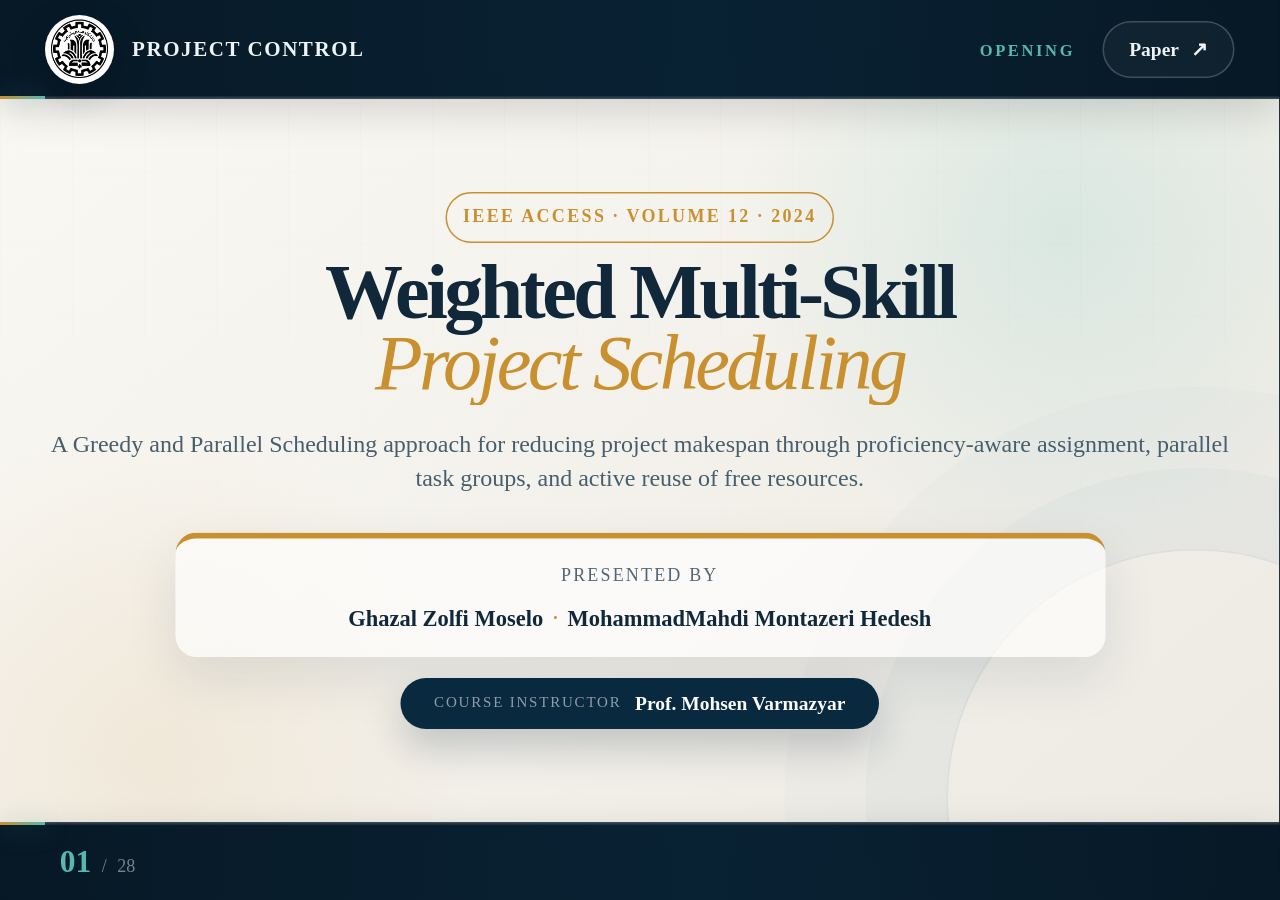
==== commit 01bebb0b: "v8. mobile-firstPage-resource" ====
--- a/index.html
+++ b/index.html
@@ -14,6 +14,20 @@
     :root {
       --presentation-zoom: 1.5;
       --inverse-presentation-zoom: 66.6666666667%;
+    }
+
+    /* On phone-width screens, the fixed 150% zoom stage shrinks the
+       presentation's own viewport to an artificial ~66% width, which is far
+       narrower than the device and breaks its mobile layout. Neutralize the
+       zoom below the site's own mobile breakpoint (760px) so the iframe is
+       shown at 1:1 and presentation.html can use its real, native viewport
+       and its existing @media (max-width: 760px) rules. Desktop/tablet
+       widths above 760px are untouched. */
+    @media (max-width: 760px) {
+      :root {
+        --presentation-zoom: 1;
+        --inverse-presentation-zoom: 100%;
+      }
     }
 
     *,
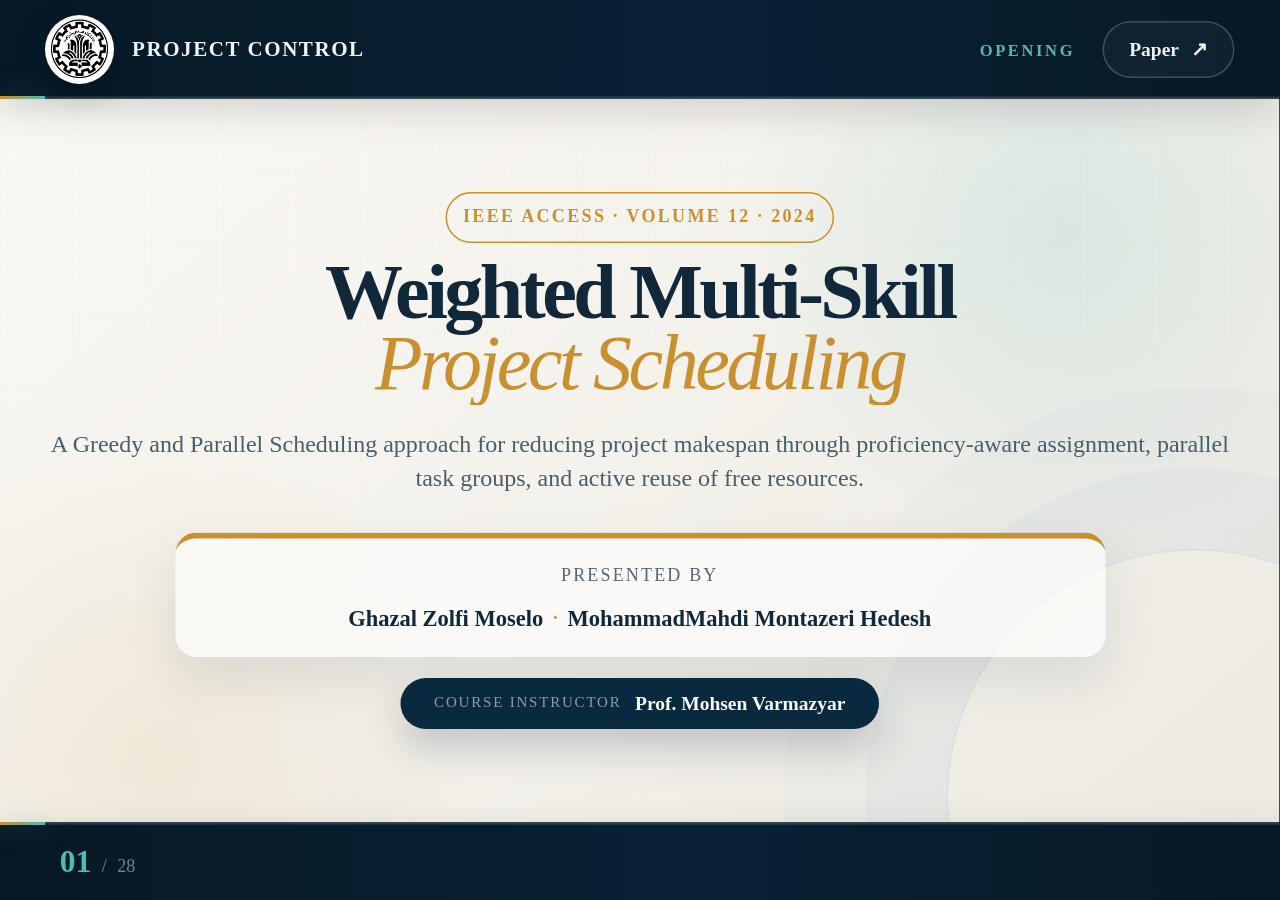
==== commit ee09b54f: "v10. mobile" ====
--- a/index.html
+++ b/index.html
@@ -57,6 +57,7 @@
       transform-origin: top left;
     }
   </style>
+  <link rel="stylesheet" href="mobile-viewer.css?v=1">
 </head>
 <body>
   <iframe
--- a/mobile-viewer.css
+++ b/mobile-viewer.css
@@ -0,0 +1,31 @@
+/* Mobile iframe reset. Desktop remains unchanged. */
+@media
+  (max-width: 760px),
+  (max-width: 900px) and (max-height: 500px) and (orientation: landscape) {
+  :root {
+    --presentation-zoom: 1 !important;
+    --inverse-presentation-zoom: 100% !important;
+  }
+
+  html,
+  body {
+    width: 100% !important;
+    height: 100% !important;
+    height: 100dvh !important;
+    margin: 0 !important;
+    overflow: hidden !important;
+    overscroll-behavior: none;
+    background: #071824;
+  }
+
+  .browser-zoom-stage {
+    position: fixed !important;
+    inset: 0 !important;
+    width: 100% !important;
+    height: 100% !important;
+    height: 100dvh !important;
+    transform: none !important;
+    transform-origin: top left !important;
+    border: 0 !important;
+  }
+}
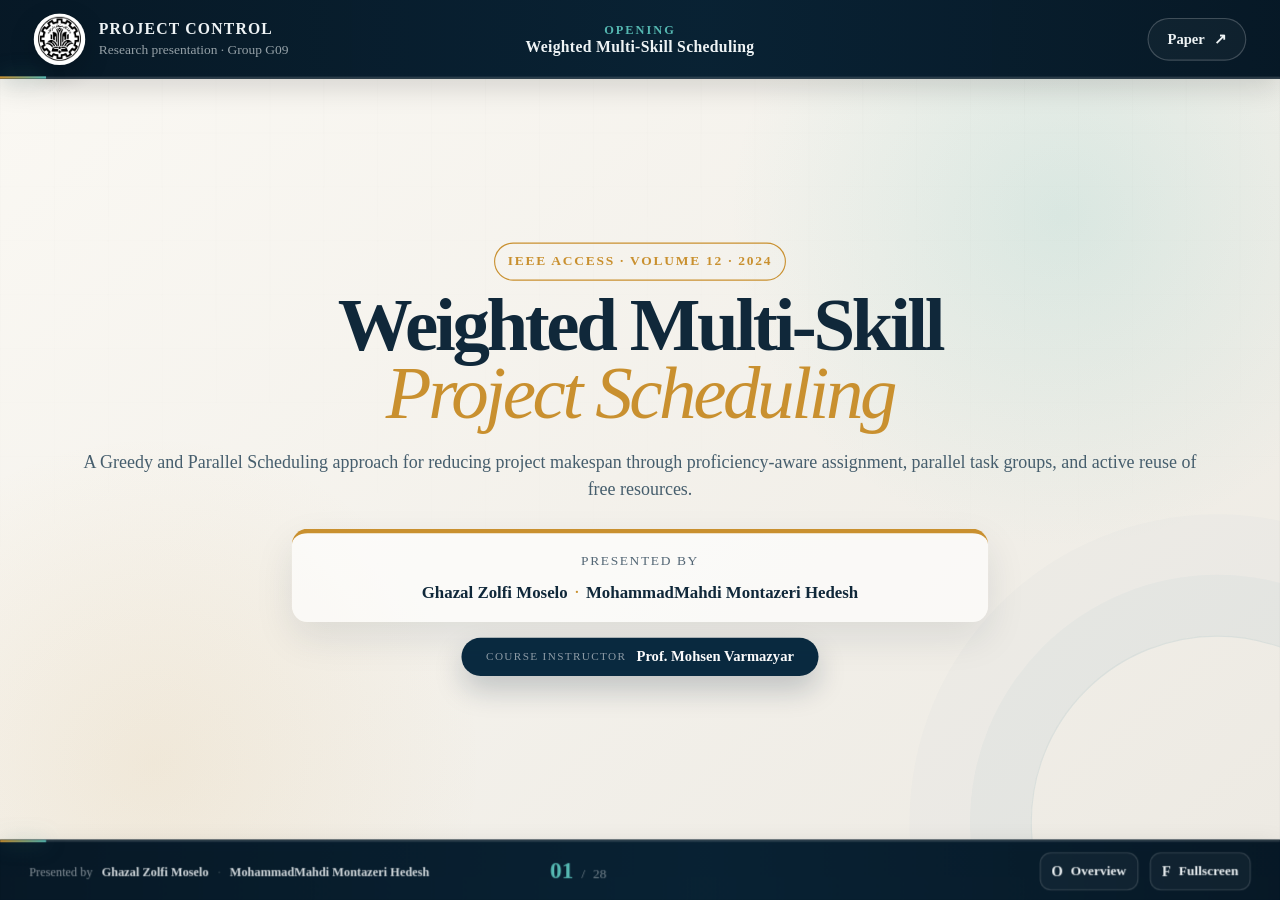
==== commit 87ee24b4: "v12. scale" ====
--- a/index.html
+++ b/index.html
@@ -58,6 +58,151 @@
     }
   </style>
   <link rel="stylesheet" href="mobile-viewer.css?v=1">
+<!-- ADAPTIVE_DESKTOP_ZOOM_START -->
+<script>
+  (() => {
+    "use strict";
+
+    /*
+      Reference device:
+      MacBook Air 15-inch at its common effective desktop size.
+      On this reference screen the requested presentation scale is 150%.
+    */
+    const REFERENCE_SCREEN_WIDTH = 1710;
+    const REFERENCE_SCREEN_HEIGHT = 1107;
+    const REFERENCE_ZOOM = 1.5;
+
+    /*
+      Safety limits:
+      Small laptops will not go below 100%.
+      Large desktop monitors will not exceed 165%.
+    */
+    const MIN_DESKTOP_ZOOM = 1.0;
+    const MAX_DESKTOP_ZOOM = 1.65;
+
+    const mobileQuery = window.matchMedia(
+      "(max-width: 760px), " +
+      "(max-width: 900px) and (max-height: 500px) and (orientation: landscape)"
+    );
+
+    const clamp = (value, min, max) =>
+      Math.min(max, Math.max(min, value));
+
+    const updatePresentationZoom = () => {
+      const root = document.documentElement;
+
+      /*
+        Mobile must always remain at 1:1 because it has its own
+        dedicated responsive redesign.
+      */
+      if (mobileQuery.matches) {
+        root.style.setProperty("--presentation-zoom", "1");
+        root.style.setProperty("--inverse-presentation-zoom", "100%");
+        root.dataset.presentationZoom = "1.000";
+        return;
+      }
+
+      /*
+        screen.width and screen.height are effective CSS dimensions.
+        They automatically reflect:
+        - different laptop sizes
+        - operating-system display scaling
+        - external displays
+        - different screen aspect ratios
+      */
+      const screenWidth =
+        Number(window.screen?.width) || window.innerWidth;
+
+      const screenHeight =
+        Number(window.screen?.height) || window.innerHeight;
+
+      const widthRatio =
+        screenWidth / REFERENCE_SCREEN_WIDTH;
+
+      const heightRatio =
+        screenHeight / REFERENCE_SCREEN_HEIGHT;
+
+      /*
+        Use the smaller ratio so content never becomes too large
+        on a short or narrow laptop display.
+      */
+      const deviceRatio = Math.min(widthRatio, heightRatio);
+
+      /*
+        Also reduce the presentation when the browser window is not
+        maximised. Width is used because browser toolbars naturally
+        reduce height even in a maximised window.
+      */
+      const windowWidthRatio = Math.min(
+        1,
+        window.innerWidth / screenWidth
+      );
+
+      const calculatedZoom =
+        REFERENCE_ZOOM * deviceRatio * windowWidthRatio;
+
+      const zoom = clamp(
+        calculatedZoom,
+        MIN_DESKTOP_ZOOM,
+        MAX_DESKTOP_ZOOM
+      );
+
+      const inversePercentage = 100 / zoom;
+
+      root.style.setProperty(
+        "--presentation-zoom",
+        zoom.toFixed(4)
+      );
+
+      root.style.setProperty(
+        "--inverse-presentation-zoom",
+        `${inversePercentage.toFixed(6)}%`
+      );
+
+      /*
+        Helpful for testing in browser developer tools.
+        Example: <html data-presentation-zoom="1.326">
+      */
+      root.dataset.presentationZoom = zoom.toFixed(3);
+    };
+
+    let resizeTimer = 0;
+
+    const scheduleUpdate = () => {
+      window.clearTimeout(resizeTimer);
+      resizeTimer = window.setTimeout(
+        updatePresentationZoom,
+        40
+      );
+    };
+
+    updatePresentationZoom();
+
+    window.addEventListener(
+      "resize",
+      scheduleUpdate,
+      { passive: true }
+    );
+
+    window.addEventListener(
+      "orientationchange",
+      scheduleUpdate,
+      { passive: true }
+    );
+
+    mobileQuery.addEventListener?.(
+      "change",
+      updatePresentationZoom
+    );
+
+    window.visualViewport?.addEventListener(
+      "resize",
+      scheduleUpdate,
+      { passive: true }
+    );
+  })();
+</script>
+<!-- ADAPTIVE_DESKTOP_ZOOM_END -->
 </head>
 <body>
   <iframe
